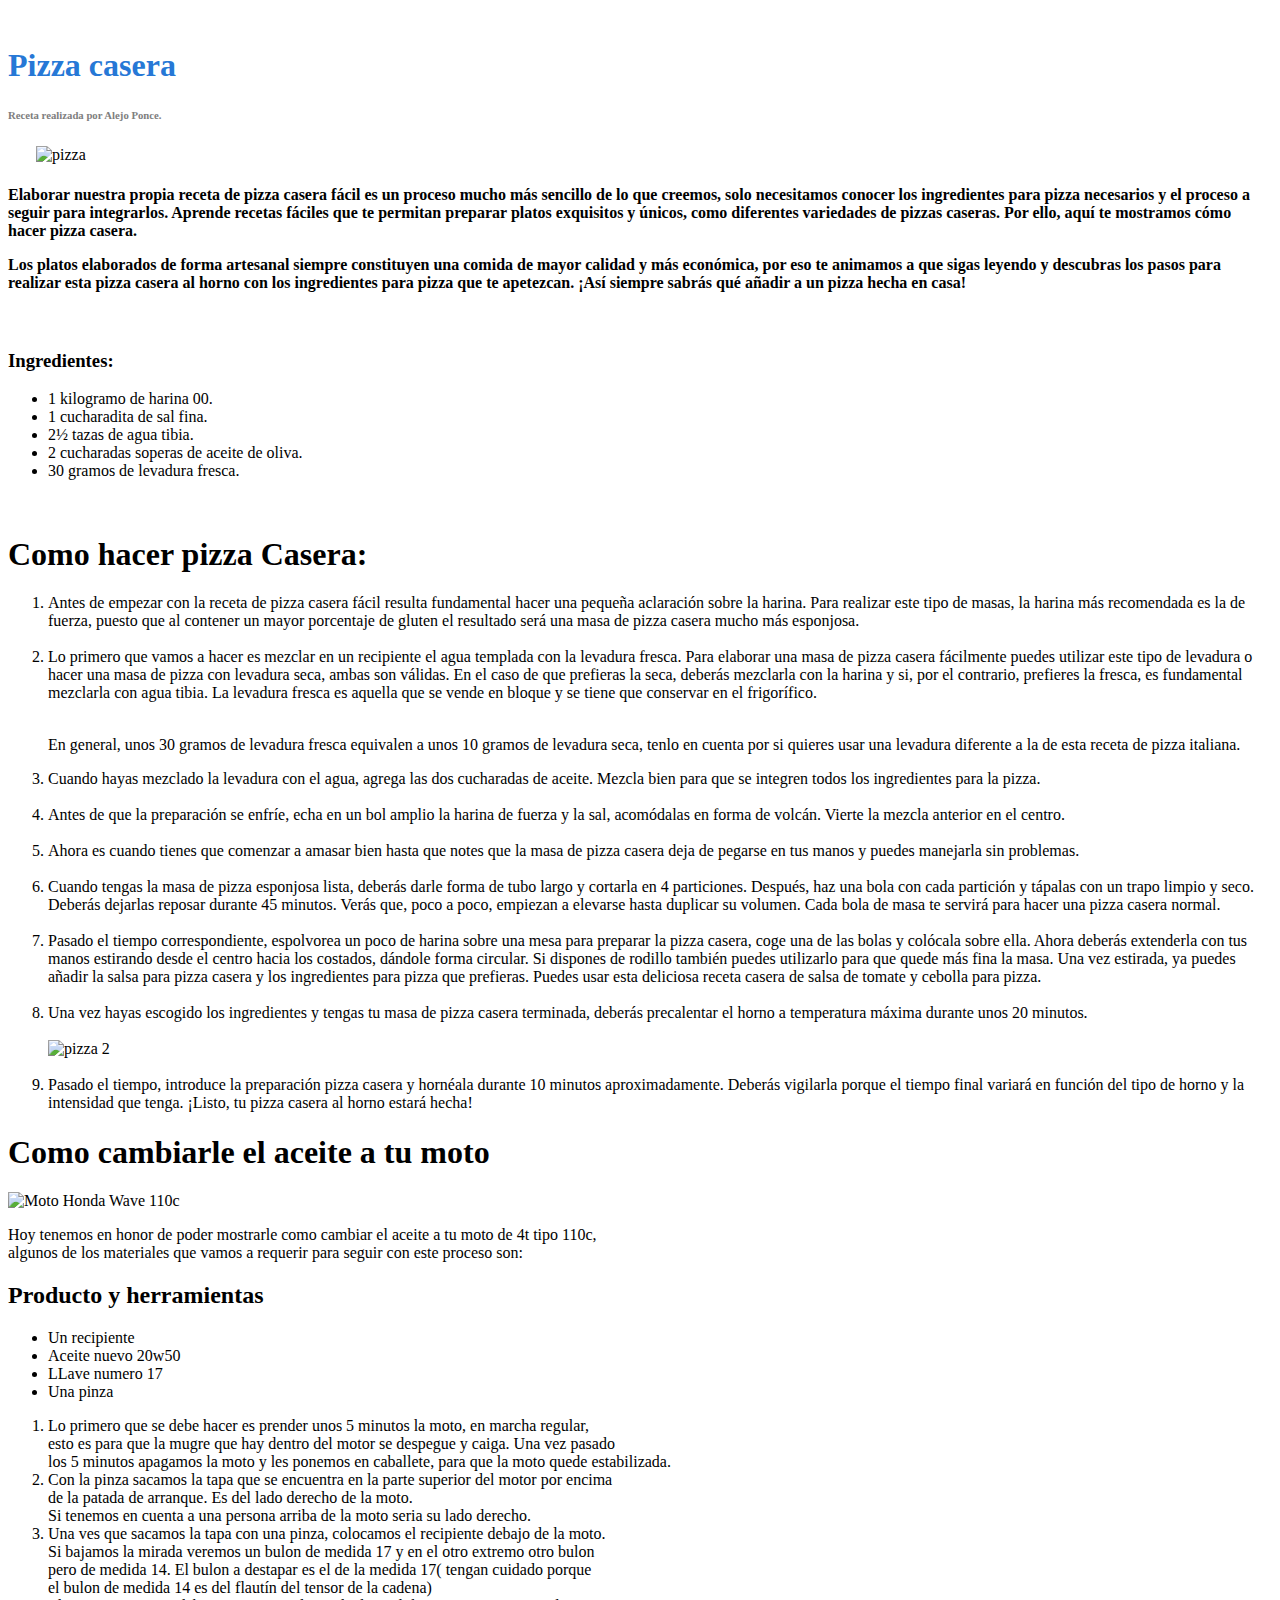
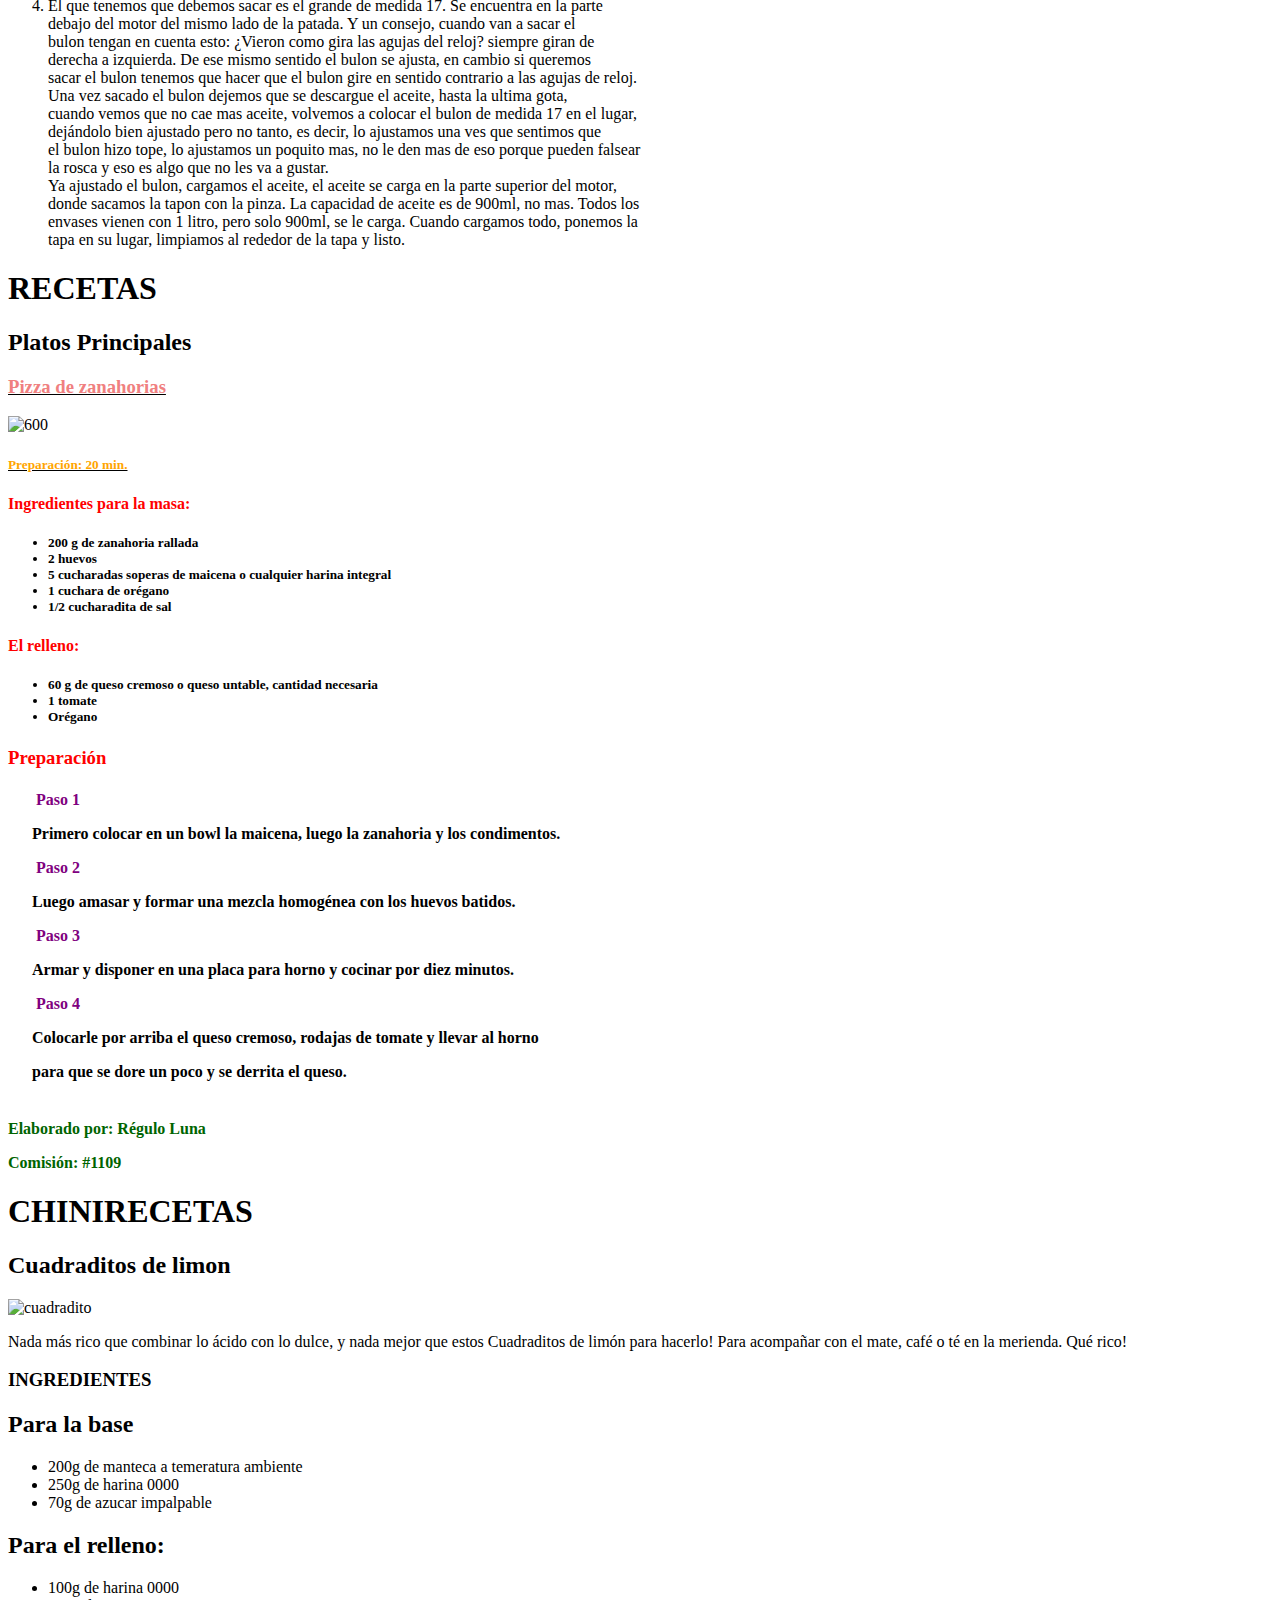
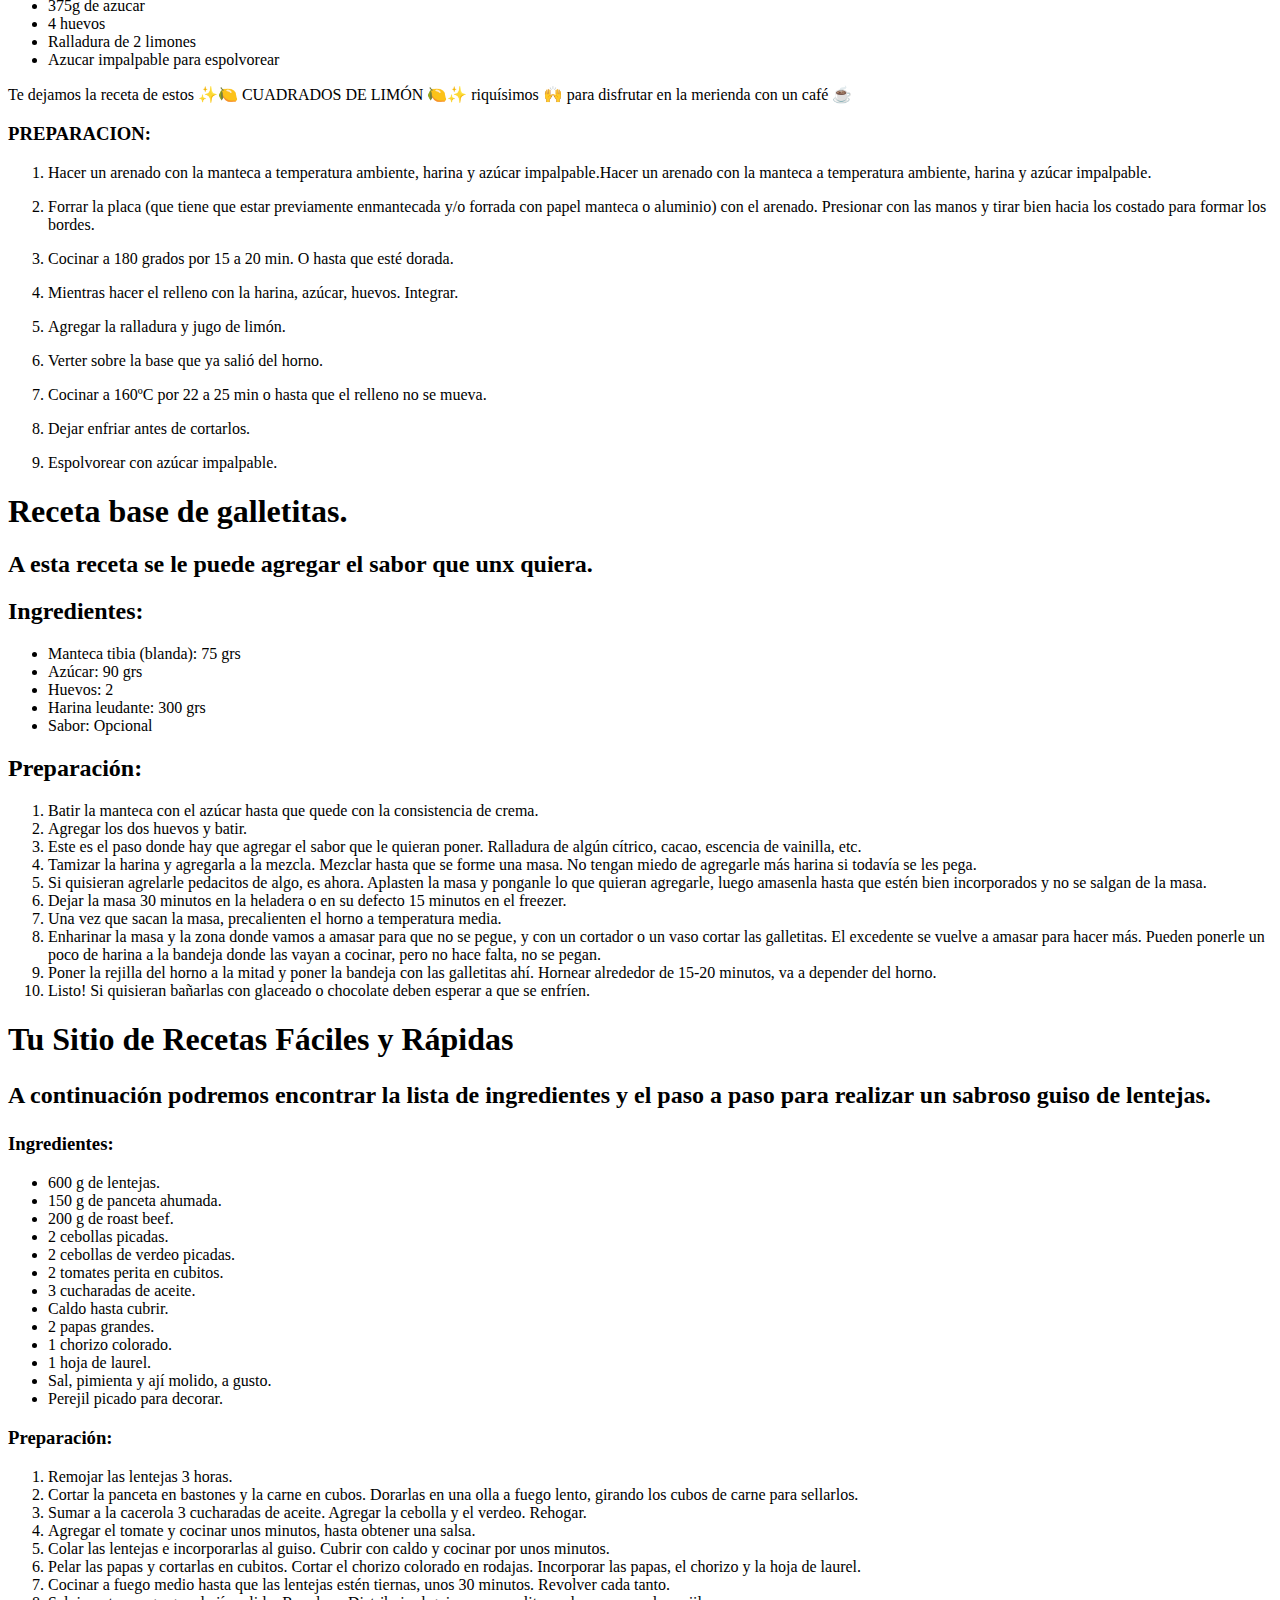
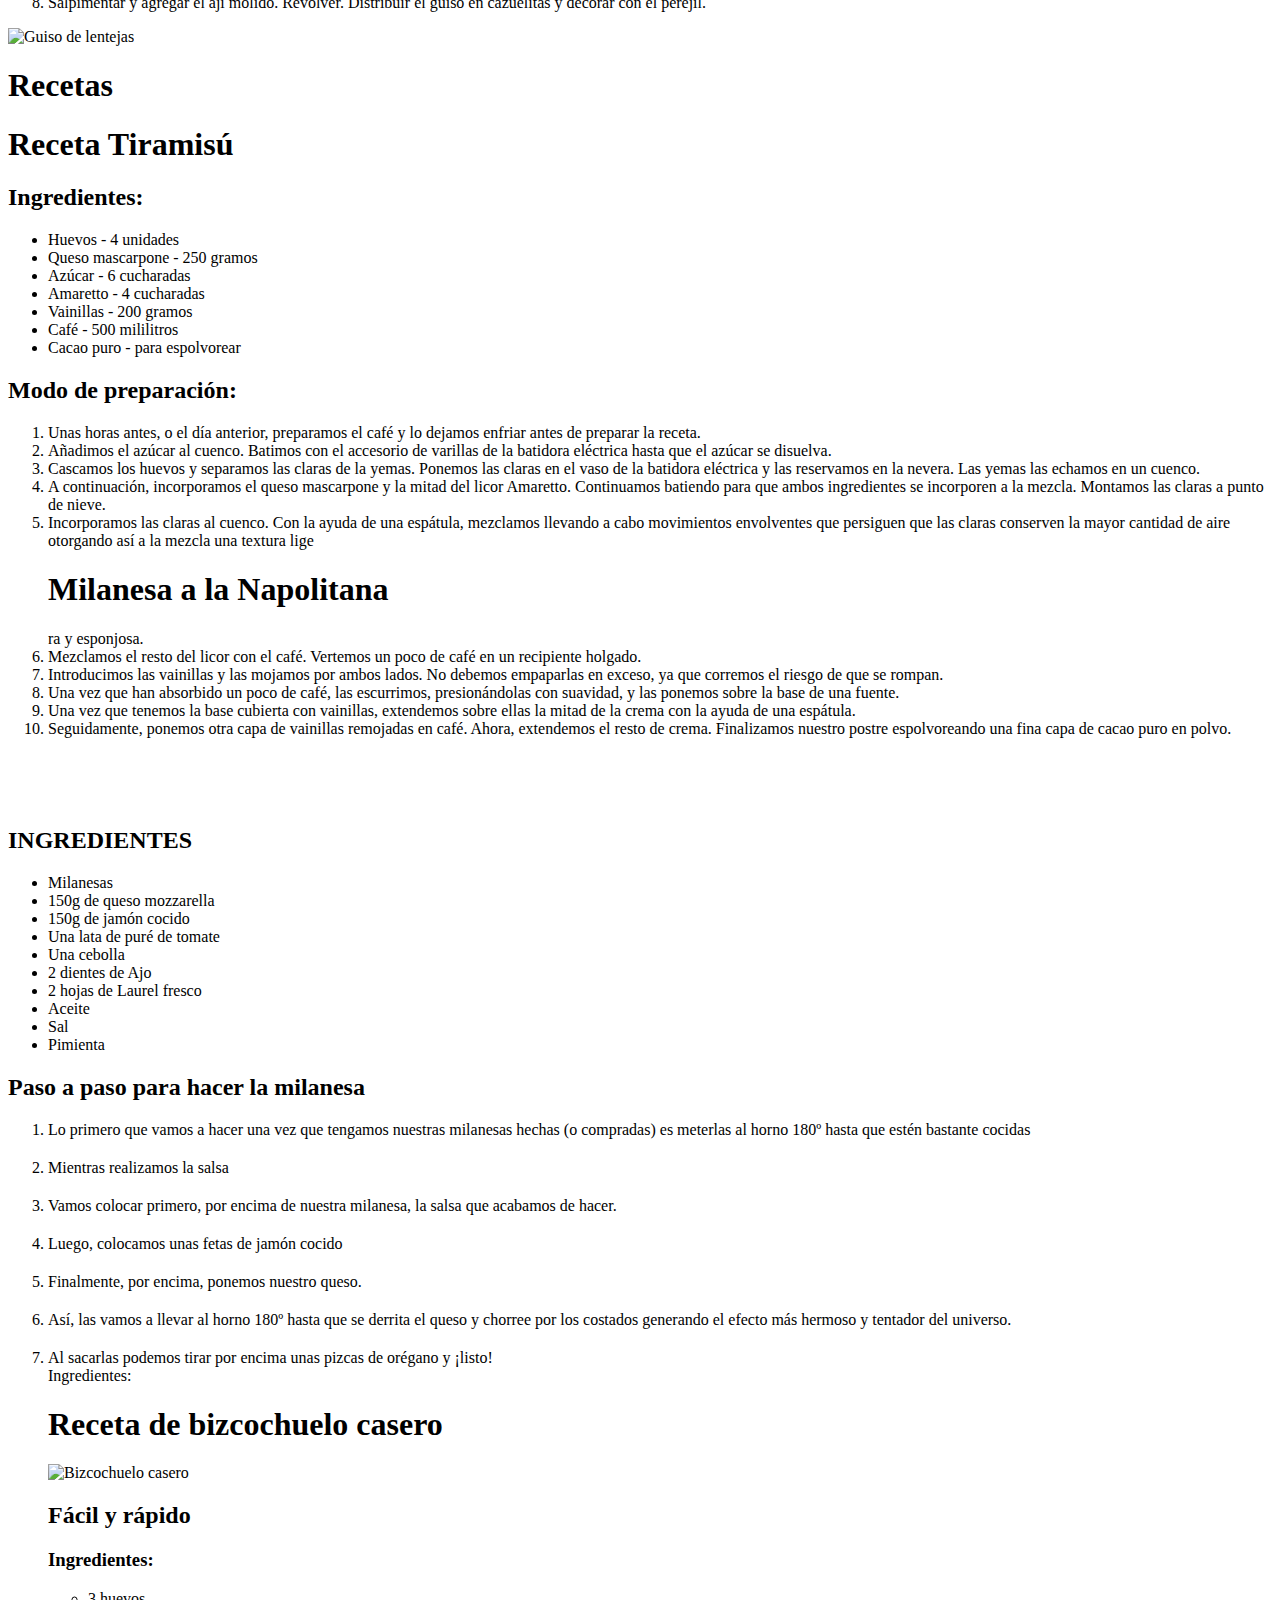
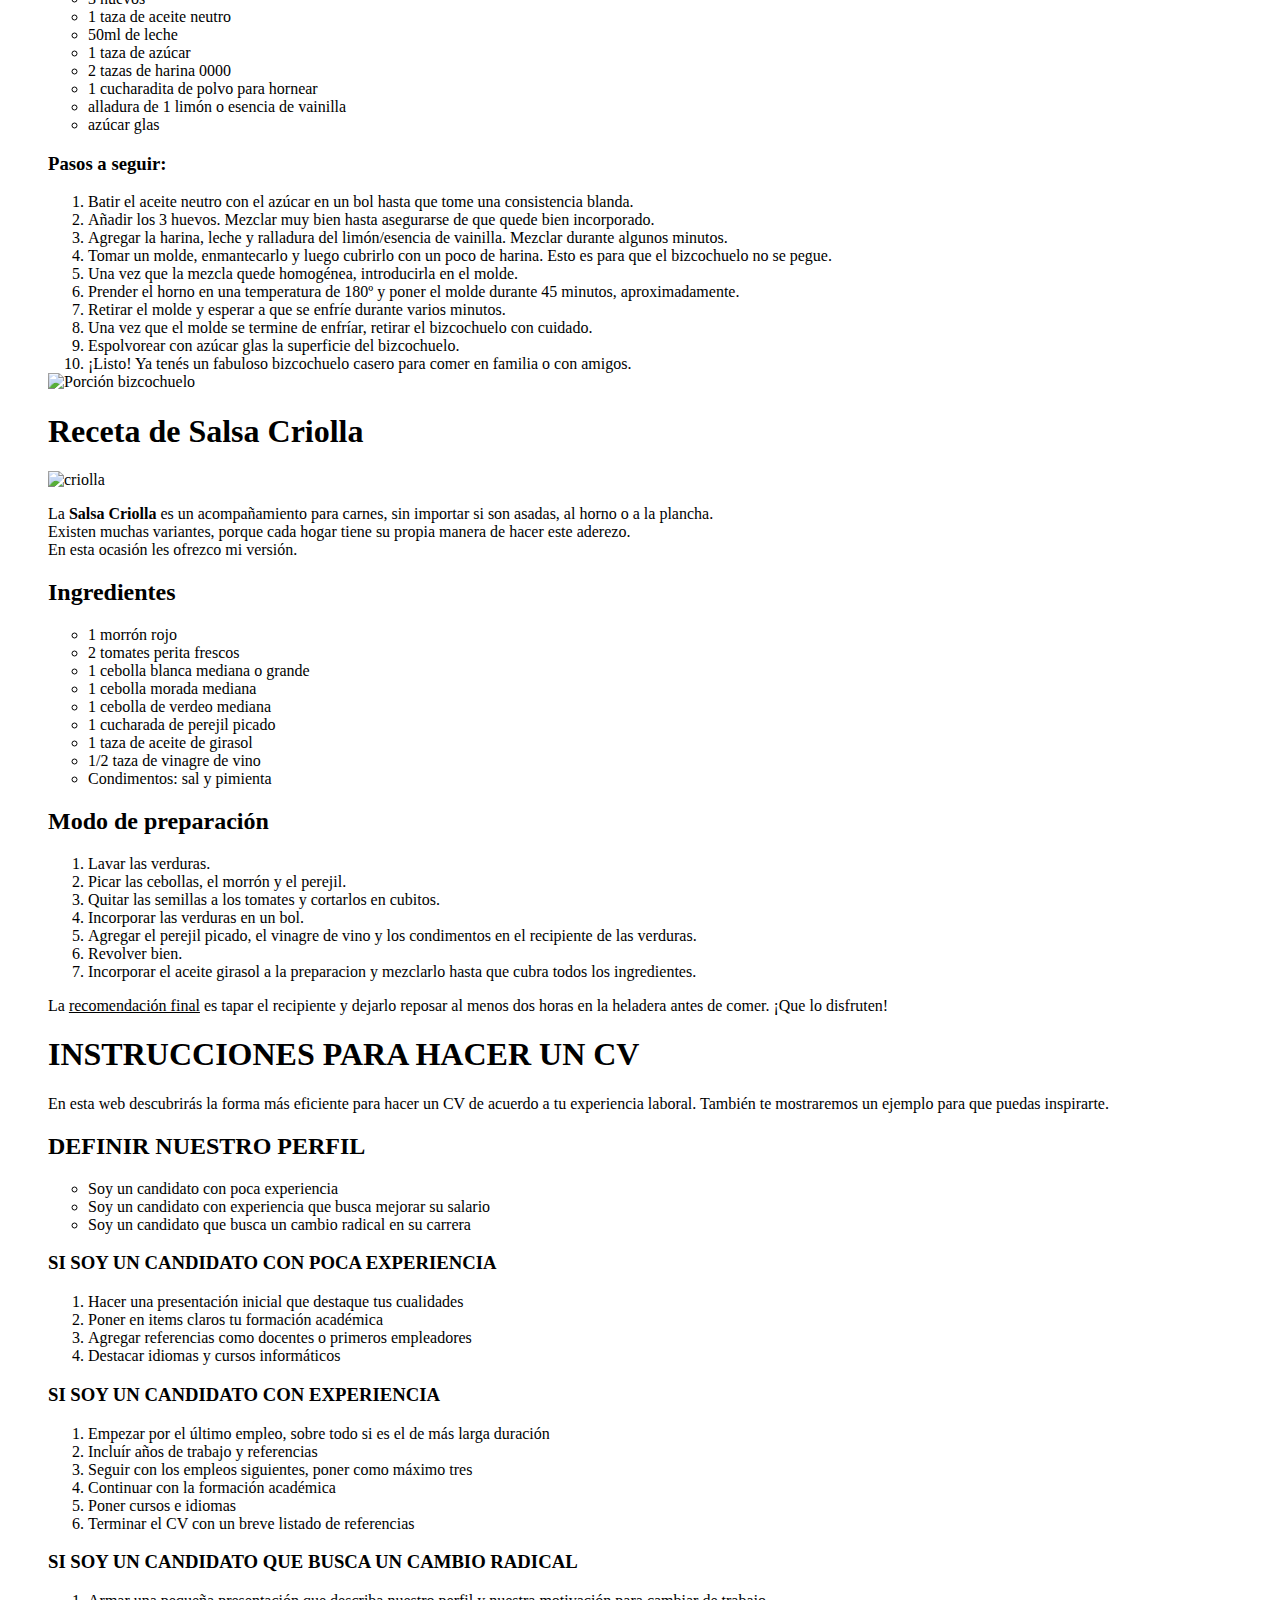
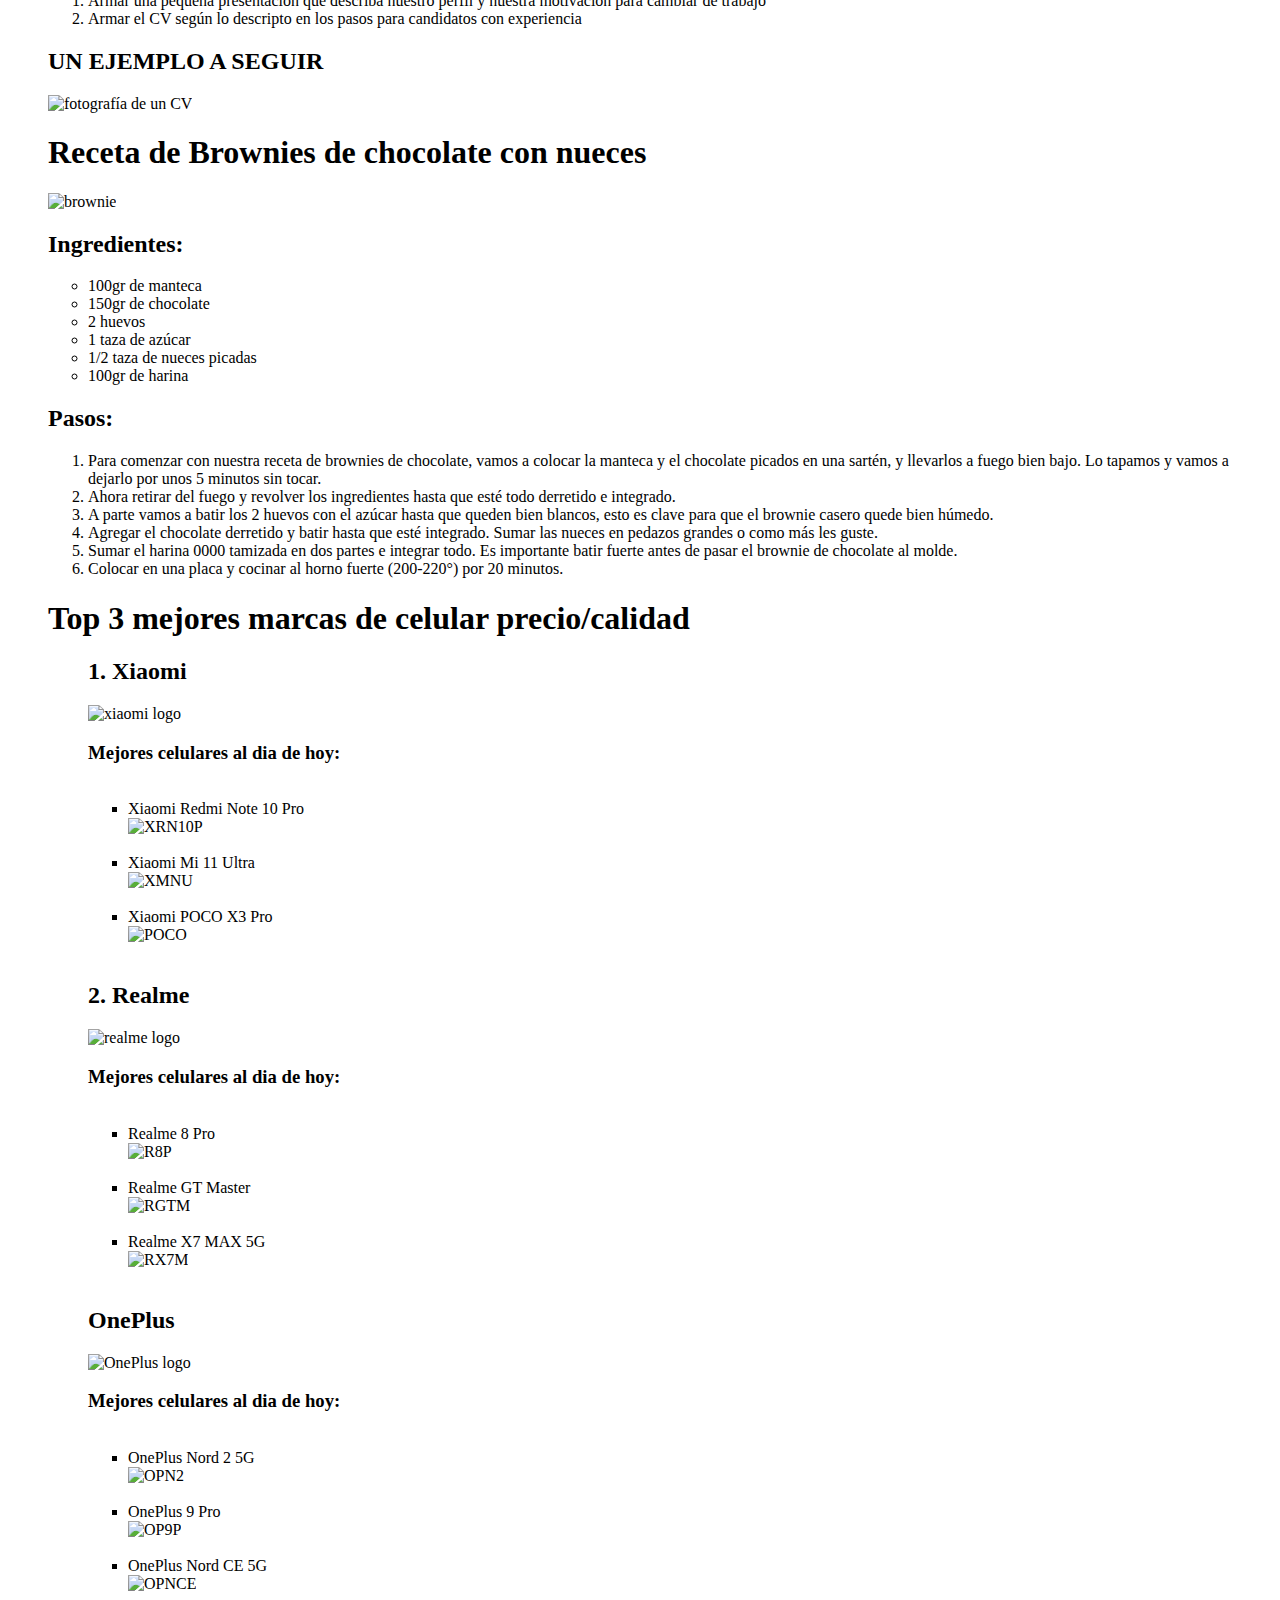
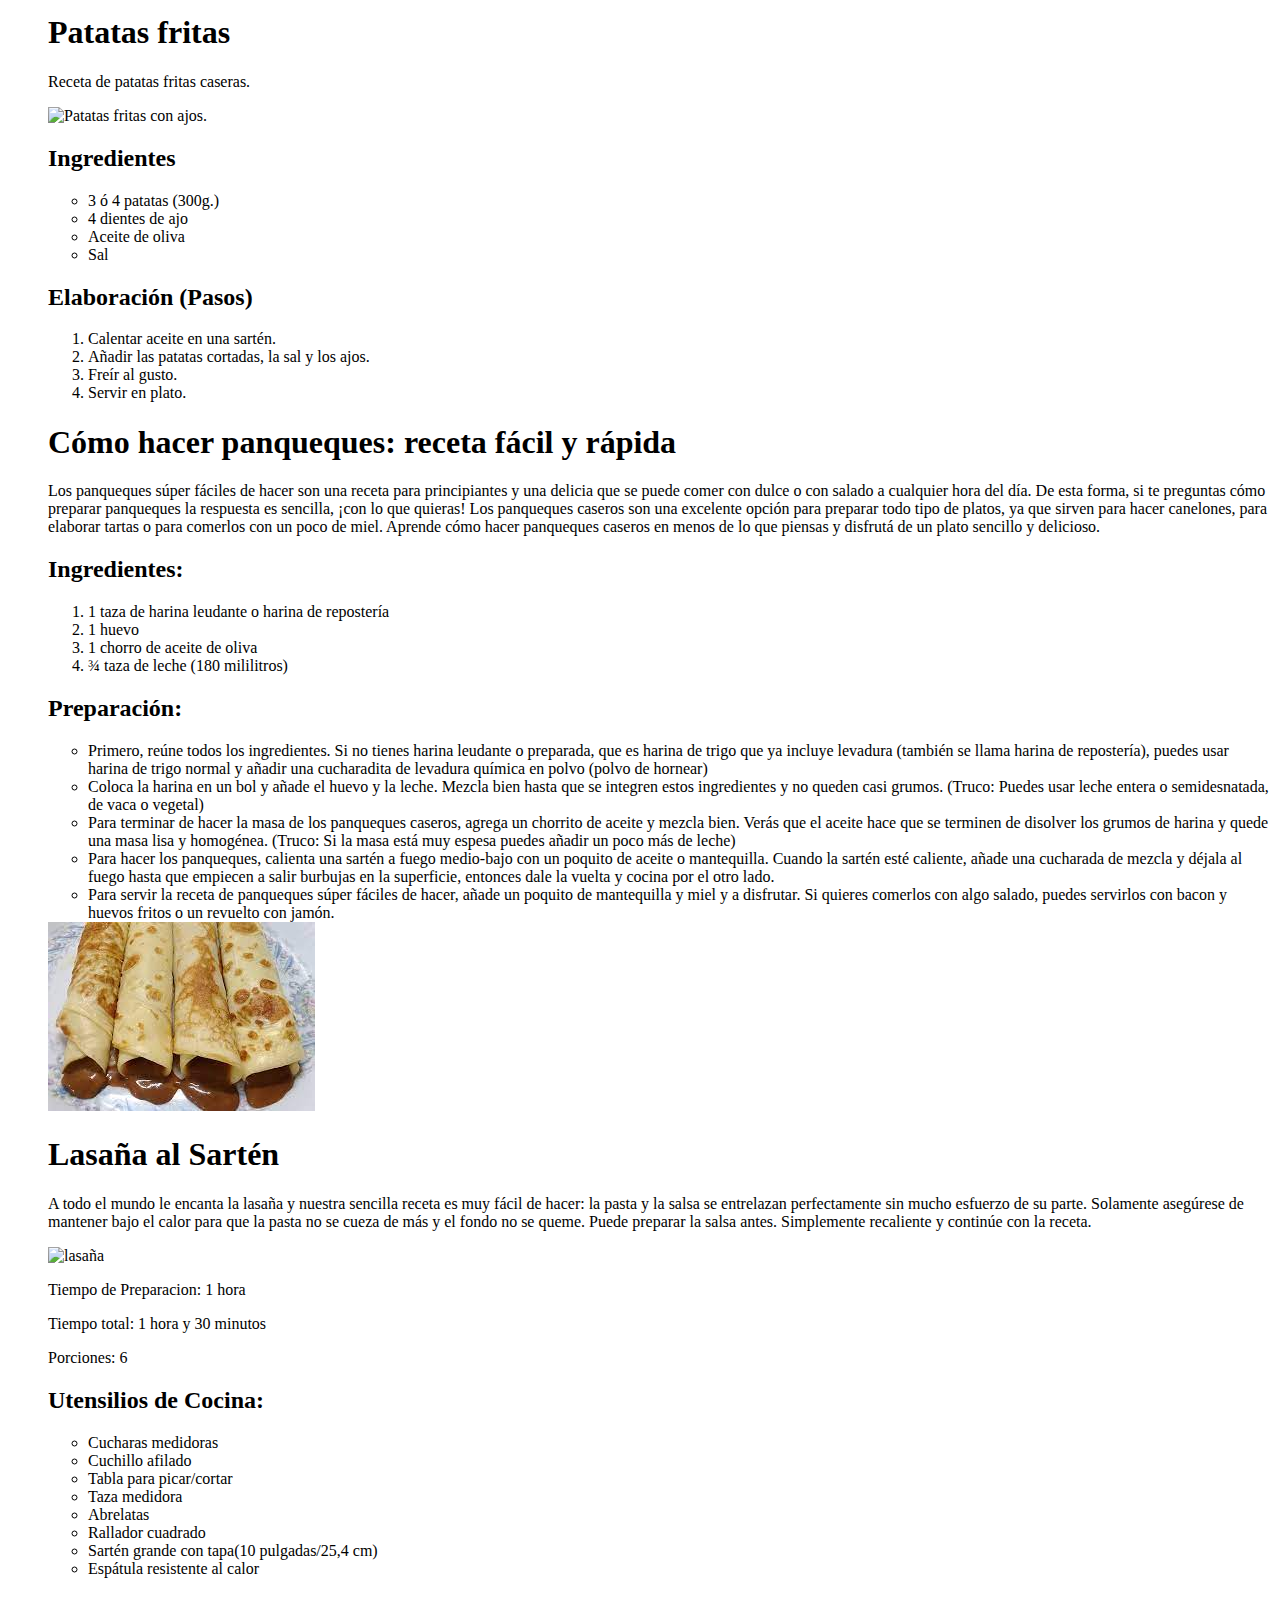
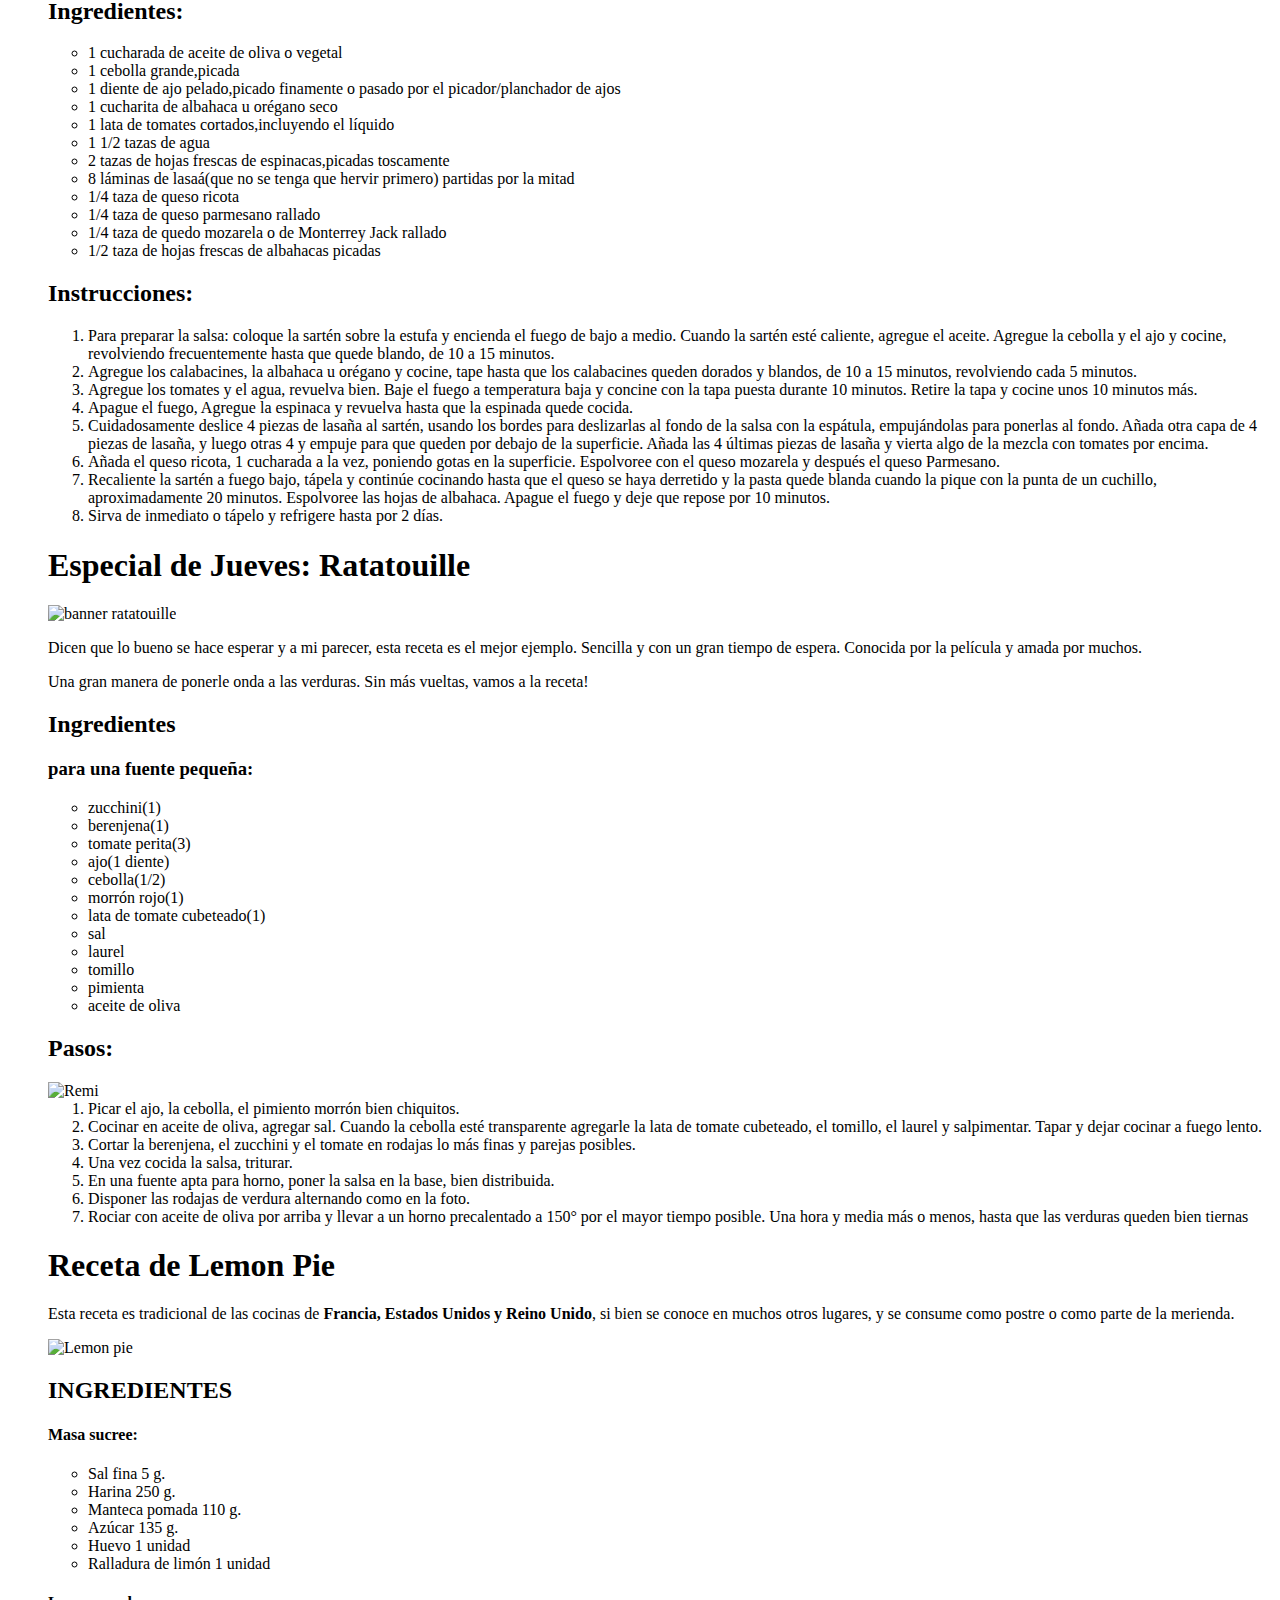
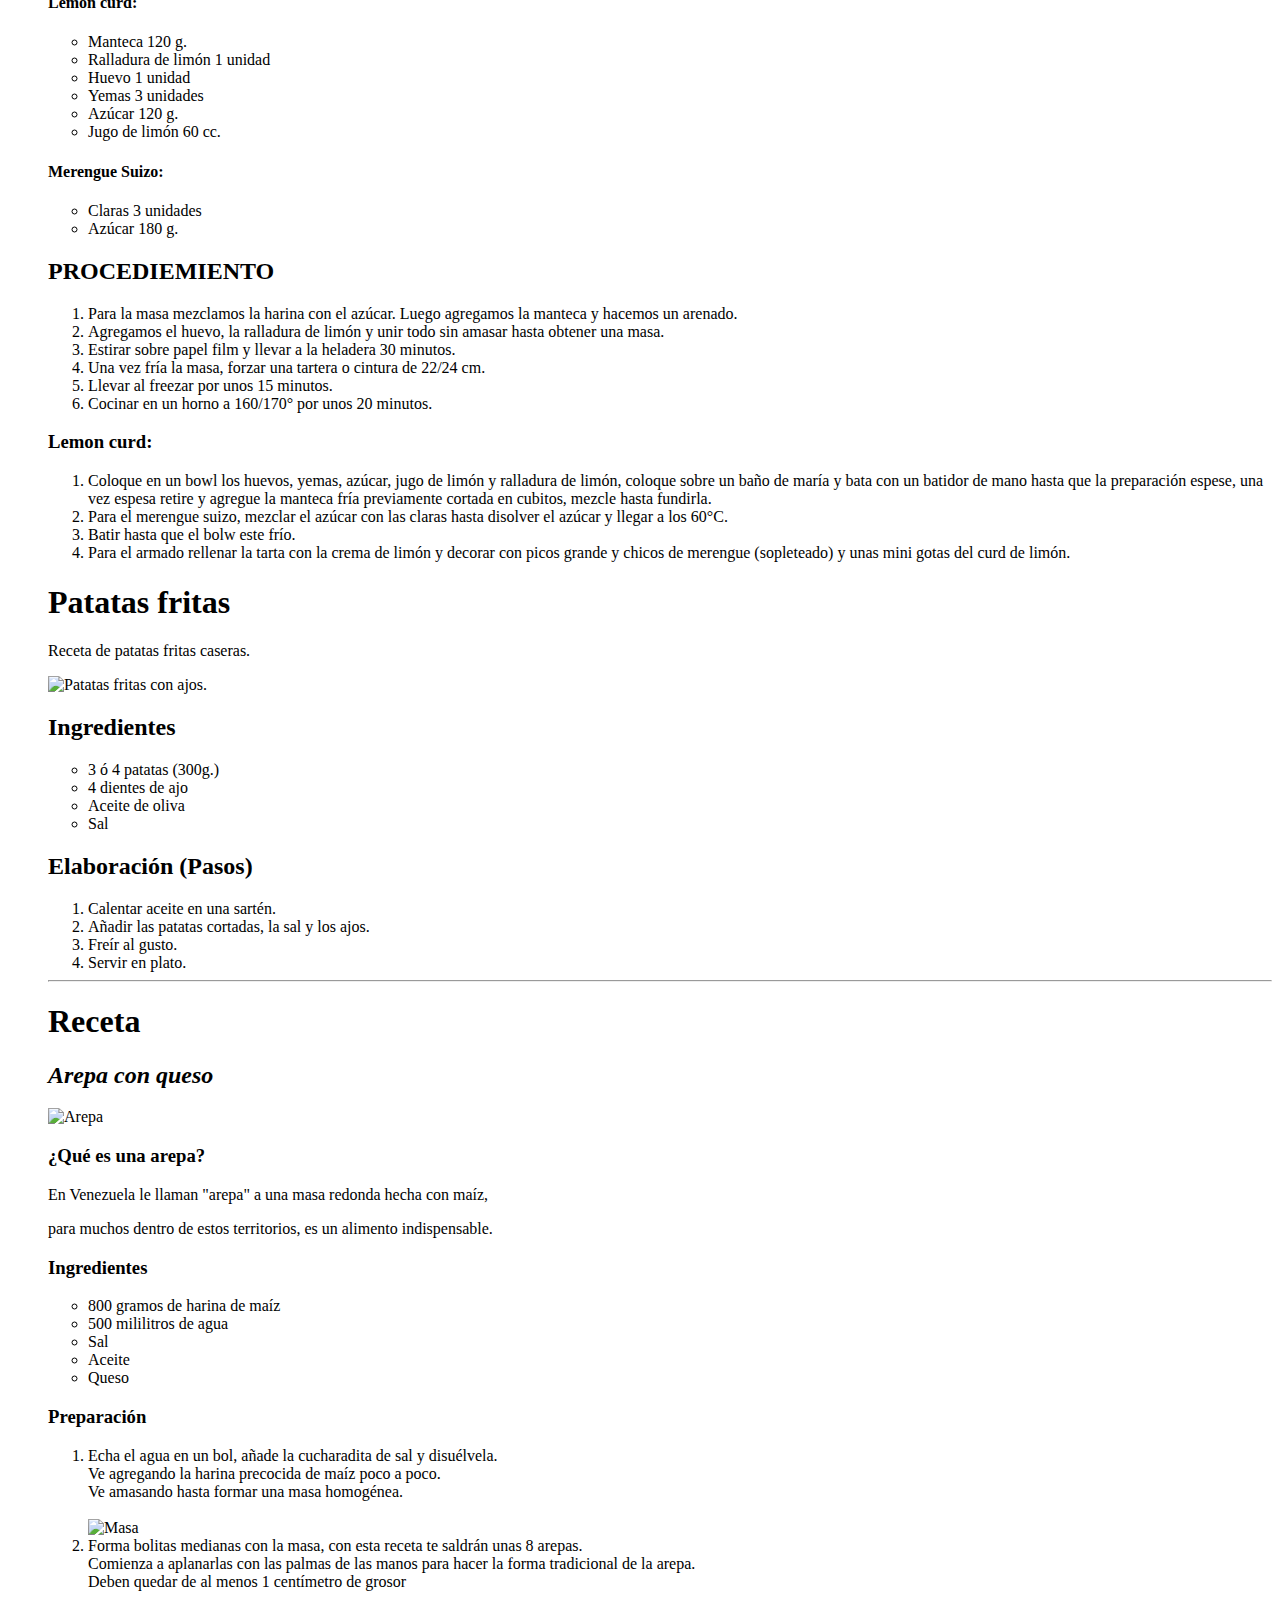
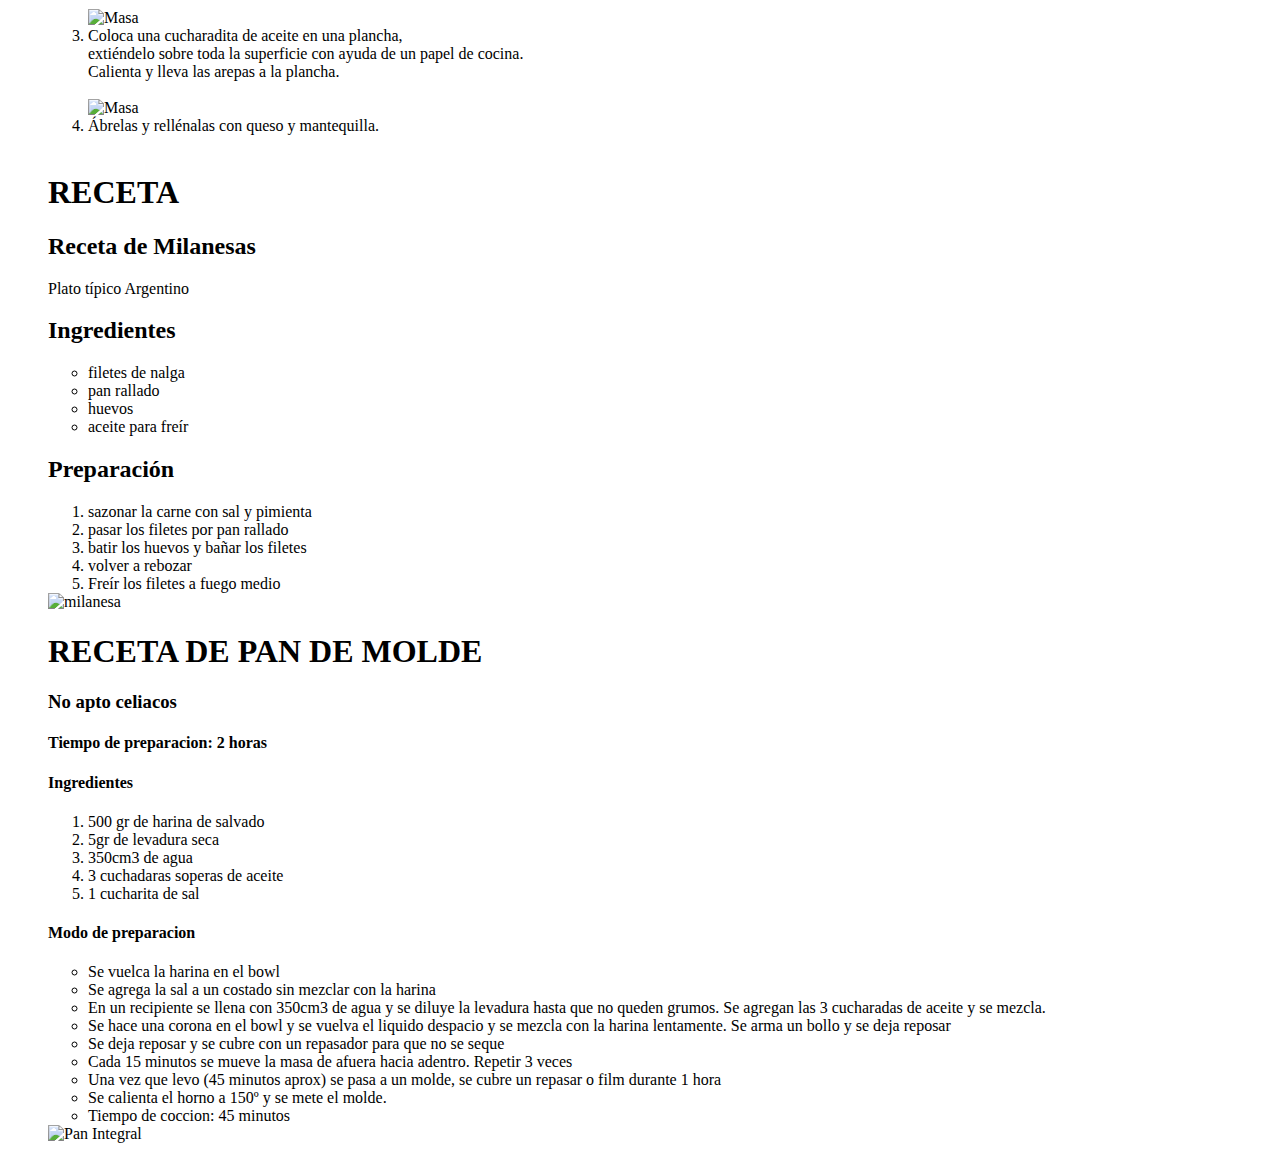
==== index.html @ 0df972cd "agregamos la carpeta css" ====
<!DOCTYPE html>
    <html lang="es">

    <head>
        <meta charset="UTF-8">
        <meta http-equiv="X-UA-Compatible" content="IE=edge">
        <meta name="viewport" content="width=device-width, initial-scale=1.0">
        <title>Las recetas de 1109</title>
        <link href="styles.css" rel="stylesheet"></link>
    </head>

    <body></body>
    <br>
    <h1><span style="color: #2678d6;">Pizza casera</span></h1>
    <h6><span style="color: rgb(126, 126, 126);">Receta realizada por Alejo Ponce.</span></h6>
    <p>&nbsp;&nbsp;&nbsp;&nbsp;&nbsp;&nbsp;&nbsp;<img src="./Clase 0 ejercitacion/img/pizza casera.jpg" alt="pizza"
            width="450px" /></p>
    <h4>Elaborar nuestra propia receta de pizza casera fácil es un proceso mucho más sencillo de lo que creemos, solo
        necesitamos conocer los ingredientes para pizza necesarios y el proceso a seguir para integrarlos. Aprende
        recetas
        fáciles que te permitan preparar platos exquisitos y únicos, como diferentes variedades de pizzas caseras. Por
        ello,
        aquí te mostramos cómo hacer pizza casera.

        <p>Los platos elaborados de forma artesanal siempre constituyen una comida de mayor calidad y más económica, por
            eso
            te animamos a que sigas leyendo y descubras los pasos para realizar esta pizza casera al horno con los
            ingredientes para pizza que te apetezcan. ¡Así siempre sabrás qué añadir a un pizza hecha en casa! </p>
    </h4>
    <br>
    <h3>Ingredientes:</h3>
    <ul>
        <li>1 kilogramo de harina 00.</li>
        <li>1 cucharadita de sal fina.</li>
        <li>2½ tazas de agua tibia.</li>
        <li>2 cucharadas soperas de aceite de oliva.</li>
        <li>30 gramos de levadura fresca.</li>
    </ul>
    <br>
    <h1>Como hacer pizza Casera:</h1>
    <ol>
        <li>Antes de empezar con la receta de pizza casera fácil resulta fundamental hacer una pequeña aclaración sobre
            la
            harina. Para realizar este tipo de masas, la harina más recomendada es la de fuerza, puesto que al contener
            un
            mayor porcentaje de gluten el resultado será una masa de pizza casera mucho más esponjosa.</li>
        <br>
        <li>Lo primero que vamos a hacer es mezclar en un recipiente el agua templada con la levadura fresca. Para
            elaborar
            una masa de pizza casera fácilmente puedes utilizar este tipo de levadura o hacer una masa de pizza con
            levadura
            seca, ambas son válidas. En el caso de que prefieras la seca, deberás mezclarla con la harina y si, por el
            contrario, prefieres la fresca, es fundamental mezclarla con agua tibia. La levadura fresca es aquella que
            se
            vende en bloque y se tiene que conservar en el frigorífico.</li>
        <br>
        <p>En general, unos 30 gramos de levadura fresca equivalen a unos 10 gramos de levadura seca, tenlo en cuenta
            por si
            quieres usar una levadura diferente a la de esta receta de pizza italiana.</p>
        <li>Cuando hayas mezclado la levadura con el agua, agrega las dos cucharadas de aceite. Mezcla bien para que se
            integren todos los ingredientes para la pizza.</li>
        <br>
        <li>Antes de que la preparación se enfríe, echa en un bol amplio la harina de fuerza y la sal, acomódalas en
            forma
            de volcán. Vierte la mezcla anterior en el centro.</li>
        <br>
        <li>Ahora es cuando tienes que comenzar a amasar bien hasta que notes que la masa de pizza casera deja de
            pegarse en
            tus manos y puedes manejarla sin problemas.</li>
        <br>
        <li>Cuando tengas la masa de pizza esponjosa lista, deberás darle forma de tubo largo y cortarla en 4
            particiones.
            Después, haz una bola con cada partición y tápalas con un trapo limpio y seco. Deberás dejarlas reposar
            durante
            45 minutos. Verás que, poco a poco, empiezan a elevarse hasta duplicar su volumen. Cada bola de masa te
            servirá
            para hacer una pizza casera normal.</li>
        <br>
        <li>Pasado el tiempo correspondiente, espolvorea un poco de harina sobre una mesa para preparar la pizza casera,
            coge una de las bolas y colócala sobre ella. Ahora deberás extenderla con tus manos estirando desde el
            centro
            hacia los costados, dándole forma circular. Si dispones de rodillo también puedes utilizarlo para que quede
            más
            fina la masa. Una vez estirada, ya puedes añadir la salsa para pizza casera y los ingredientes para pizza
            que
            prefieras. Puedes usar esta deliciosa receta casera de salsa de tomate y cebolla para pizza.</li>
        <br>
        <li>Una vez hayas escogido los ingredientes y tengas tu masa de pizza casera terminada, deberás precalentar el
            horno
            a temperatura máxima durante unos 20 minutos.</li>
        <br>
        <img src="/Clase 0 ejercitacion/img/pizza casera 2.jpg" alt="pizza 2" width="400px" />
        <br>
        <br>
        <li>Pasado el tiempo, introduce la preparación pizza casera y hornéala durante 10 minutos aproximadamente.
            Deberás
            vigilarla porque el tiempo final variará en función del tipo de horno y la intensidad que tenga. ¡Listo, tu
            pizza casera al horno estará hecha!</li>

    </ol>
    <h1>Como cambiarle el aceite a tu moto</h1>
    <img src="./img/Moto honda 110.jpg" alt="Moto Honda Wave 110c" width="500px" height="300px">

    <p>Hoy tenemos en honor de poder mostrarle como cambiar el aceite a tu moto de 4t tipo 110c,<br>
        algunos de los materiales que vamos a requerir para seguir con este proceso son: </p>

    <h2>Producto y herramientas </h2>

    <ul>
        <li>Un recipiente</li>
        <li>Aceite nuevo 20w50</li>
        <li>LLave numero 17</li>
        <li>Una pinza</li>
    </ul>
    <ol>
        <li>
            Lo primero que se debe hacer es prender unos 5 minutos la moto, en marcha regular,<br>
            esto es para que la mugre que hay dentro del motor se despegue y caiga. Una vez pasado <br>
            los 5 minutos apagamos la moto y les ponemos en caballete, para que la moto quede estabilizada.<br>
        </li>
        <li> Con la pinza sacamos la tapa que se encuentra en la parte superior del motor por encima <br>
            de la patada de arranque. Es del lado derecho de la moto.<br>
            Si tenemos en cuenta a una persona arriba de la moto seria su lado derecho.
        </li>
        <li>Una ves que sacamos la tapa con una pinza, colocamos el recipiente debajo de la moto.<br>
            Si bajamos la mirada veremos un bulon de medida 17 y en el otro extremo otro bulon<br>
            pero de medida 14. El bulon a destapar es el de la medida 17( tengan cuidado porque<br>
            el bulon de medida 14 es del flautín del tensor de la cadena)
        </li>
        <li>
            El que tenemos que debemos sacar es el grande de medida 17. Se encuentra en la parte <br>
            debajo del motor del mismo lado de la patada. Y un consejo, cuando van a sacar el <br>
            bulon tengan en cuenta esto: ¿Vieron como gira las agujas del reloj? siempre giran de<br>
            derecha a izquierda. De ese mismo sentido el bulon se ajusta, en cambio si queremos<br>
            sacar el bulon tenemos que hacer que el bulon gire en sentido contrario a las agujas de reloj.<br>
            Una vez sacado el bulon dejemos que se descargue el aceite, hasta la ultima gota,<br>
            cuando vemos que no cae mas aceite, volvemos a colocar el bulon de medida 17 en el lugar,<br>
            dejándolo bien ajustado pero no tanto, es decir, lo ajustamos una ves que sentimos que<br>
            el bulon hizo tope, lo ajustamos un poquito mas, no le den mas de eso porque pueden falsear<br>
            la rosca y eso es algo que no les va a gustar.<br>
            Ya ajustado el bulon, cargamos el aceite, el aceite se carga en la parte superior del motor,<br>
            donde sacamos la tapon con la pinza. La capacidad de aceite es de 900ml, no mas. Todos los <br>
            envases vienen con 1 litro, pero solo 900ml, se le carga. Cuando cargamos todo, ponemos la <br>
            tapa en su lugar, limpiamos al rededor de la tapa y listo.


        </li>
    </ol>

    <h1>RECETAS</h1>
    <h2>Platos Principales</h2>
    <h3><ins><b>
                <font color="#F08080">Pizza de zanahorias</font></ins></b></h3>
    <img src="C:\Users\Regulo R Luna Aponte\Desktop\CodoaCodoComisión1109\Clase 0\img\I4tWKtbDo_1256x620__1.jpg"
        alt="600" width="600">
    <h5><ins>
            <font color="#FFA500">Preparación: 20 min.</font>
        </ins></h5>
    <h4>
        <font color="#FF0000">Ingredientes para la masa:</font>
    </h4>
    <h5>
        <ul>
            <li>200 g de zanahoria rallada</li>
            <li>2 huevos</li>
            <li>5 cucharadas soperas de maicena o cualquier harina integral</li>
            <li>1 cuchara de orégano</li>
            <li>1/2 cucharadita de sal</li>
        </ul>
    </h5>
    <h4>
        <font color="#FF0000">El relleno:</font>
    </h4>
    <h5>
        <ul>
            <li>60 g de queso cremoso o queso untable, cantidad necesaria</li>
            <li>1 tomate</li>
            <li>Orégano</li>
        </ul>
    </h5>
    <h3>
        <font color="#FF0000">Preparación</font>
    </h3>
    <h4>
        <p>&nbsp;&nbsp;&nbsp;&nbsp;&nbsp;&nbsp;<b>
                <font color="#800080">Paso 1</font>
            </b></p>
        <p>&nbsp;&nbsp;&nbsp;&nbsp;&nbsp;&nbsp;Primero colocar en un bowl la maicena, luego la zanahoria y los
            condimentos.
        </p>
        <p>&nbsp;&nbsp;&nbsp;&nbsp;&nbsp;&nbsp;<b>
                <font color="#800080">Paso 2</font>
            </b></p>
        <p>&nbsp;&nbsp;&nbsp;&nbsp;&nbsp;&nbsp;Luego amasar y formar una mezcla homogénea con los huevos batidos.</p>
        <p>&nbsp;&nbsp;&nbsp;&nbsp;&nbsp;&nbsp;<b>
                <font color="#800080">Paso 3</font>
            </b></p>
        <p>&nbsp;&nbsp;&nbsp;&nbsp;&nbsp;&nbsp;Armar y disponer en una placa para horno y cocinar por diez minutos.</p>
        <p>&nbsp;&nbsp;&nbsp;&nbsp;&nbsp;&nbsp;<b>
                <font color="#800080">Paso 4</font>
            </b></p>
        <p>&nbsp;&nbsp;&nbsp;&nbsp;&nbsp;&nbsp;Colocarle por arriba el queso cremoso, rodajas de tomate y llevar al
            horno
        </p>
        <p>&nbsp;&nbsp;&nbsp;&nbsp;&nbsp;&nbsp;para que se dore un poco y se derrita el queso.</p>
    </h4>
    <br <h3>
    <font color="#006400"><b>Elaborado por: Régulo Luna</b></font>
    <p>
        <font color="#006400"><b>Comisión: #1109</b></font>
        </h3>
    </p>
    <h1>CHINIRECETAS</h1>
    <h2>Cuadraditos de limon</h2>
    <p><img src="./img/limon.jpg" alt="cuadradito" width="200px" /></p>
    <p>Nada más rico que combinar lo ácido con lo dulce, y nada mejor que estos Cuadraditos de limón para hacerlo! Para
        acompañar con el mate, café o té en la merienda. Qué rico!</p>


    <h3>INGREDIENTES</h3>
    <h2>Para la base</h2>
    <ul>
        <li>200g de manteca a temeratura ambiente</li>
        <li>250g de harina 0000</li>
        <li>70g de azucar impalpable</li>
    </ul>

    <h2>Para el relleno:</h2>
    <ul>
        <li>100g de harina 0000</li>
        <li>375g de azucar</li>
        <li>4 huevos</li>
        <li>Ralladura de 2 limones</li>
        <li>Azucar impalpable para espolvorear</li>
    </ul>

    <p>Te dejamos la receta de estos ✨🍋 CUADRADOS DE LIMÓN 🍋✨ riquísimos 🙌 para disfrutar en la merienda con un café
        ☕
    </p>

    <h3>PREPARACION:</h3>
    <ol>
        <p>
            <li>Hacer un arenado con la manteca a temperatura ambiente, harina y azúcar impalpable.Hacer un arenado con
                la
                manteca a temperatura ambiente, harina y azúcar impalpable.</li>
        </p>
        <p>
            <li>Forrar la placa (que tiene que estar previamente enmantecada y/o forrada con papel manteca o aluminio)
                con
                el arenado. Presionar con las manos y tirar bien hacia los costado para formar los bordes.</li>
        </p>
        <p>
            <li>Cocinar a 180 grados por 15 a 20 min. O hasta que esté dorada.</li>
        </p>
        <p>
            <li>Mientras hacer el relleno con la harina, azúcar, huevos. Integrar.</li>
        </p>
        <p>
            <li>Agregar la ralladura y jugo de limón.</li>
        </p>
        <p>
            <li>Verter sobre la base que ya salió del horno.</li>
        </p>
        <p>
            <li>Cocinar a 160ºC por 22 a 25 min o hasta que el relleno no se mueva.</li>
        </p>
        <p>
            <li>Dejar enfriar antes de cortarlos.</li>
        </p>
        <p>
            <li>Espolvorear con azúcar impalpable.</li>
        </p>

    </ol>
    <h1>Receta base de galletitas.</h1>
    <h2>A esta receta se le puede agregar el sabor que unx quiera.</h2>

    <h2>Ingredientes:</h2>
    <ul>
        <li>Manteca tibia (blanda): 75 grs</li>
        <li>Azúcar: 90 grs</li>
        <li>Huevos: 2</li>
        <li>Harina leudante: 300 grs</li>
        <li>Sabor: Opcional</li>
    </ul>

    <h2>Preparación:</h2>
    <ol>
        <li>Batir la manteca con el azúcar hasta que quede con la consistencia de crema.</li>
        <li>Agregar los dos huevos y batir.</li>
        <li>Este es el paso donde hay que agregar el sabor que le quieran poner.
            Ralladura de algún cítrico, cacao, escencia de vainilla, etc.
        </li>
        <li>Tamizar la harina y agregarla a la mezcla. Mezclar hasta que se forme una masa.
            No tengan miedo de agregarle más harina si todavía se les pega.
        </li>
        <li>Si quisieran agrelarle pedacitos de algo, es ahora. Aplasten la masa y ponganle
            lo que quieran agregarle, luego amasenla hasta que estén bien incorporados y no
            se salgan de la masa.
        </li>
        <li>Dejar la masa 30 minutos en la heladera o en su defecto 15 minutos en el freezer.</li>
        <li>Una vez que sacan la masa, precalienten el horno a temperatura media.</li>
        <li>Enharinar la masa y la zona donde vamos a amasar para que no se pegue, y con un
            cortador o un vaso cortar las galletitas. El excedente se vuelve a amasar para hacer más.
            Pueden ponerle un poco de harina a la bandeja donde las vayan a cocinar, pero no hace falta,
            no se pegan.
        </li>
        <li>Poner la rejilla del horno a la mitad y poner la bandeja con las galletitas ahí.
            Hornear alrededor de 15-20 minutos, va a depender del horno.
        </li>
        <li>Listo! Si quisieran bañarlas con glaceado o chocolate deben esperar a que se enfríen.</li>
    </ol>

    <h1>Tu Sitio de Recetas Fáciles y Rápidas</h1>
    <h2>
        <p>A continuación podremos encontrar la lista de ingredientes y el paso a paso para realizar un sabroso guiso de
            lentejas.</p>
    </h2>
    <h3>Ingredientes:</h3>
    <ul>
        <li>600 g de lentejas.</li>
        <li>150 g de panceta ahumada.</li>
        <li>200 g de roast beef.</li>
        <li>2 cebollas picadas.</li>
        <li>2 cebollas de verdeo picadas.</li>
        <li>2 tomates perita en cubitos.</li>
        <li>3 cucharadas de aceite.</li>
        <li>Caldo hasta cubrir.</li>
        <li>2 papas grandes.</li>
        <li>1 chorizo colorado.</li>
        <li>1 hoja de laurel.</li>
        <li>Sal, pimienta y ají molido, a gusto.</li>
        <li>Perejil picado para decorar.</li>
    </ul>
    <h3>Preparación:</h3>
    <ol>
        <li>Remojar las lentejas 3 horas.</li>
        <li>Cortar la panceta en bastones y la carne en cubos. Dorarlas en una olla a fuego lento, girando los cubos de
            carne para sellarlos.
        </li>
        <li>Sumar a la cacerola 3 cucharadas de aceite. Agregar la cebolla y el verdeo. Rehogar.</li>
        <li>Agregar el tomate y cocinar unos minutos, hasta obtener una salsa.</li>
        <li>Colar las lentejas e incorporarlas al guiso. Cubrir con caldo y cocinar por unos minutos.</li>
        <li>Pelar las papas y cortarlas en cubitos. Cortar el chorizo colorado en rodajas. Incorporar las papas, el
            chorizo
            y la hoja de laurel.
        </li>
        <li>Cocinar a fuego medio hasta que las lentejas estén tiernas, unos 30 minutos. Revolver cada tanto.</li>
        <li>Salpimentar y agregar el ají molido. Revolver. Distribuir el guiso en cazuelitas y decorar con el perejil.
        </li>
    </ol>
    <img src="./img/Sin título.jpg" alt="Guiso de lentejas" width="1000px" />
    <!DOCTYPE html>
    <html>

    <head>
        <title>HTML, CSS and JavaScript demo</title>
    </head>

    <body>
        <h1>Recetas</h1>
        <H1>Receta Tiramisú</H1>

        <H2>Ingredientes:</H2>

        <ul>
            <li>Huevos - 4 unidades</li>
            <li>Queso mascarpone - 250 gramos</li>
            <li>Azúcar - 6 cucharadas</li>
            <li>Amaretto - 4 cucharadas</li>
            <li>Vainillas - 200 gramos</li>
            <li>Café - 500 mililitros</li>
            <li>Cacao puro - para espolvorear</li>

        </ul>
        <h2>Modo de preparación:</h2>

        <ol>
            <li>Unas horas antes, o el día anterior, preparamos el café y lo dejamos enfriar antes de preparar la
                receta.
            </li>
            <li>Añadimos el azúcar al cuenco. Batimos con el accesorio de varillas de la batidora eléctrica hasta que el
                azúcar se disuelva.</li>
            <li>Cascamos los huevos y separamos las claras de la yemas. Ponemos las claras en el vaso de la batidora
                eléctrica y las reservamos en la nevera. Las yemas las echamos en un cuenco.</li>
            <li>A continuación, incorporamos el queso mascarpone y la mitad del licor Amaretto. Continuamos batiendo
                para
                que ambos ingredientes se incorporen a la mezcla. Montamos las claras a punto de nieve.</li>
            <li>Incorporamos las claras al cuenco. Con la ayuda de una espátula, mezclamos llevando a cabo movimientos
                envolventes que persiguen que las claras conserven la mayor cantidad de aire otorgando así a la mezcla
                una
                textura lige <h1>Milanesa a la Napolitana</h1>
                ra y esponjosa.</li>
            <li>Mezclamos el resto del licor con el café. Vertemos un poco de café en un recipiente holgado.</li>
            <li>Introducimos las vainillas y las mojamos por ambos lados. No debemos empaparlas en exceso, ya que
                corremos
                el riesgo de que se rompan.</li>
            <li>Una vez que han absorbido un poco de café, las escurrimos, presionándolas con suavidad, y las ponemos
                sobre
                la base de una fuente.</li>
            <li>Una vez que tenemos la base cubierta con vainillas, extendemos sobre ellas la mitad de la crema con la
                ayuda
                de una espátula.</li>
            <li>Seguidamente, ponemos otra capa de vainillas remojadas en café. Ahora, extendemos el resto de crema.
                Finalizamos nuestro postre espolvoreando una fina capa de cacao puro en polvo.</li>



        </ol>
        <br>
        <br>

        <img src="./img/Tiramisu.jpg" alt="" width="300px">
        <h2>INGREDIENTES</h2>
        <uL>
            <LI>Milanesas</LI>
            <li>150g de queso mozzarella</li>
            <li>150g de jamón cocido</li>
            <li>Una lata de puré de tomate</li>
            <li>Una cebolla</li>
            <li>2 dientes de Ajo</li>
            <li>2 hojas de Laurel fresco</li>
            <li>Aceite</li>
            <li>Sal</li>
            <li>Pimienta</li>

        </uL>
        <h2>Paso a paso para hacer la milanesa</h2>
        <ol>
            <LI>Lo primero que vamos a hacer una vez que tengamos nuestras milanesas hechas (o compradas) es meterlas al
                horno 180º hasta que estén bastante cocidas</LI>
            <h2> </h2>
            <LI>Mientras realizamos la salsa</LI>
            <h2> </h2>
            <LI>Vamos colocar primero, por encima de nuestra milanesa, la salsa que acabamos de hacer.</LI>
            <h2> </h2>
            <LI>Luego, colocamos unas fetas de jamón cocido</LI>
            <h2> </h2>
            <li>Finalmente, por encima, ponemos nuestro queso.</li>
            <h2> </h2>
            <li>Así, las vamos a llevar al horno 180º hasta que se derrita el queso y chorree por los costados generando
                el
                efecto más hermoso y tentador del universo.</li>
            <h2> </h2>
            <li>Al sacarlas podemos tirar por encima unas pizcas de orégano y ¡listo!</li>Ingredientes:


            <h1>Receta de bizcochuelo casero</h1>
            <img src="Img/bizcochuelo.jpg" alt="Bizcochuelo casero" width="300" />
            <h2>Fácil y rápido</h2>
            <h3>Ingredientes:</h3>
            <ul>
                <li>3 huevos</li>
                <li>1 taza de aceite neutro</li>
                <li>50ml de leche</li>
                <li>1 taza de azúcar</li>
                <li>2 tazas de harina 0000</li>
                <li>1 cucharadita de polvo para hornear</li>
                <li>alladura de 1 limón o esencia de vainilla</li>
                <li>azúcar glas</li>
            </ul>
            <h3>Pasos a seguir:</h3>
            <ol>
                <li>Batir el aceite neutro con el azúcar en un bol hasta que tome una consistencia blanda.</li>
                <li>Añadir los 3 huevos. Mezclar muy bien hasta asegurarse de que quede bien incorporado.</li>
                <li>Agregar la harina, leche y ralladura del limón/esencia de vainilla. Mezclar durante algunos minutos.
                </li>
                <li>Tomar un molde, enmantecarlo y luego cubrirlo con un poco de harina. Esto es para que el bizcochuelo
                    no
                    se pegue.</li>
                <li>Una vez que la mezcla quede homogénea, introducirla en el molde.</li>
                <li>Prender el horno en una temperatura de 180º y poner el molde durante 45 minutos, aproximadamente.
                </li>
                <li>Retirar el molde y esperar a que se enfríe durante varios minutos.</li>
                <li>Una vez que el molde se termine de enfríar, retirar el bizcochuelo con cuidado.</li>
                <li>Espolvorear con azúcar glas la superficie del bizcochuelo.</li>
                <li>¡Listo! Ya tenés un fabuloso bizcochuelo casero para comer en familia o con amigos.</li>
            </ol>
            <img src="Img/porcion.jpg" alt="Porción bizcochuelo" width="300" />
            <h1>Receta de Salsa Criolla</h1>
            <img src="./img/salsa-criolla.jpg" alt="criolla" width="450px" />
            <div>
                <p>
                    La <b>Salsa Criolla</b> es un acompañamiento para carnes, sin importar
                    si son asadas, al horno o a la plancha.
                    <br />
                    Existen muchas variantes, porque cada hogar tiene su propia manera de
                    hacer este aderezo.
                    <br />
                    En esta ocasión les ofrezco mi versión.
                </p>
                <h2>Ingredientes</h2>
                <ul>
                    <li>1 morrón rojo</li>
                    <li>2 tomates perita frescos</li>
                    <li>1 cebolla blanca mediana o grande</li>
                    <li>1 cebolla morada mediana</li>
                    <li>1 cebolla de verdeo mediana</li>
                    <li>1 cucharada de perejil picado</li>
                    <li>1 taza de aceite de girasol</li>
                    <li>1/2 taza de vinagre de vino</li>
                    <li>Condimentos: sal y pimienta</li>
                </ul>
                <h2>Modo de preparación</h2>
                <ol>
                    <li>Lavar las verduras.</li>
                    <li>Picar las cebollas, el morrón y el perejil.</li>
                    <li>Quitar las semillas a los tomates y cortarlos en cubitos.</li>
                    <li>Incorporar las verduras en un bol.</li>
                    <li>
                        Agregar el perejil picado, el vinagre de vino y los condimentos en el
                        recipiente de las verduras.
                    </li>
                    <li>Revolver bien.</li>
                    <li>
                        Incorporar el aceite girasol a la preparacion y mezclarlo hasta que
                        cubra todos los ingredientes.
                    </li>
                </ol>
            </div>
            <p>
                La <span style="text-decoration: underline">recomendación final</span> es
                tapar el recipiente y dejarlo reposar al menos dos horas en la heladera
                antes de comer. ¡Que lo disfruten!
            </p>


    </body>

    </html>

    <html lang="en">

    <head>
        <meta charset="UTF-8">
        <meta http-equiv="X-UA-Compatible" content="IE=edge">
        <meta name="viewport" content="width=device-width, initial-scale=1.0">
        <title>Document</title>
    </head>

    <body>
        <h1>INSTRUCCIONES PARA HACER UN CV</h1>
        <P>En esta web descubrirás la forma más eficiente para hacer un CV de acuerdo a tu experiencia laboral. También
            te
            mostraremos un ejemplo para que puedas inspirarte.</P>
        <H2>DEFINIR NUESTRO PERFIL</H2>
        <UL>
            <li>Soy un candidato con poca experiencia</li>
            <li>Soy un candidato con experiencia que busca mejorar su salario</li>
            <li>Soy un candidato que busca un cambio radical en su carrera</li>
        </UL>
        <h3>SI SOY UN CANDIDATO CON POCA EXPERIENCIA</h3>
        <OL>
            <LI>Hacer una presentación inicial que destaque tus cualidades</LI>
            <li>Poner en items claros tu formación académica</li>
            <li>Agregar referencias como docentes o primeros empleadores</li>
            <li>Destacar idiomas y cursos informáticos</li>
        </OL>
        <h3>SI SOY UN CANDIDATO CON EXPERIENCIA</h3>
        <OL>
            <li>Empezar por el último empleo, sobre todo si es el de más larga duración</li>
            <li>Incluír años de trabajo y referencias</li>
            <li>Seguir con los empleos siguientes, poner como máximo tres</li>
            <li>Continuar con la formación académica</li>
            <li>Poner cursos e idiomas</li>
            <li>Terminar el CV con un breve listado de referencias</li>
        </OL>
        <h3>SI SOY UN CANDIDATO QUE BUSCA UN CAMBIO RADICAL</h3>
        <OL>
            <li>Armar una pequeña presentación que describa nuestro perfil y nuestra motivación para cambiar de trabajo
            </li>
            <li>Armar el CV según lo descripto en los pasos para candidatos con experiencia</li>
        </OL>
        <h2>UN EJEMPLO A SEGUIR</h2>
        <img src="EJEMPLO.jpg" alt="fotografía de un CV" width="300px">

        <h1>Receta de Brownies de chocolate con nueces</h1>
        <img src="./img/brownie.jpg" alt="brownie" width="300px" />
        <h2>Ingredientes:</h2>
        <ul>
            <li>100gr de manteca</li>
            <li>150gr de chocolate</li>
            <li>2 huevos</li>
            <li>1 taza de azúcar</li>
            <li>1/2 taza de nueces picadas</li>
            <li>100gr de harina</li>
        </ul>
        <h2>Pasos:</h2>
        <ol>
            <li>Para comenzar con nuestra receta de brownies de chocolate, vamos a colocar la manteca y el chocolate
                picados
                en una sartén, y llevarlos a fuego bien bajo. Lo tapamos y vamos a dejarlo por unos 5 minutos sin tocar.
            </li>
            <li>Ahora retirar del fuego y revolver los ingredientes hasta que esté todo derretido e integrado.</li>
            <li>A parte vamos a batir los 2 huevos con el azúcar hasta que queden bien blancos, esto es clave para que
                el
                brownie casero quede bien húmedo.</li>
            <li>Agregar el chocolate derretido y batir hasta que esté integrado. Sumar las nueces en pedazos grandes o
                como
                más les guste.</li>
            <li>Sumar el harina 0000 tamizada en dos partes e integrar todo. Es importante batir fuerte antes de pasar
                el
                brownie de chocolate al molde.</li>
            <li>Colocar en una placa y cocinar al horno fuerte (200-220°) por 20 minutos.</li>
        </ol>

        <h1>Top 3 mejores marcas de celular precio/calidad</h1>
        <ol>
            <h2>1. Xiaomi </h2>
            <img src="Imagenes/xiaomi logo.png" alt="xiaomi logo" width="200" />
            <h3> Mejores celulares al dia de hoy: </h3>
            <ul>
                <br>
                <li>Xiaomi Redmi Note 10 Pro</li>
                <img src="Imagenes/xiaomi-redmi-note-10-pro.jpg" alt="XRN10P" width="70" />
                <br>
                <br>
                <li>Xiaomi Mi 11 Ultra</li>
                <img src="Imagenes/mi note 11 ultra.jpeg" alt="XMNU" width="100" />
                <br>
                <br>
                <li>Xiaomi POCO X3 Pro</li>
                <img src="Imagenes/POCO.jpg" alt="POCO" width="100" />
            </ul>
            <br>
            <h2>2. Realme</h2>
            <img src="Imagenes/realme logo.jpg" alt="realme logo" width="200" />
            <h3> Mejores celulares al dia de hoy: </h3>
            <ul>
                <br>
                <li>Realme 8 Pro</li>
                <img src="Imagenes/realme 8 pro.jpg" alt="R8P" width="100" />
                <br>
                <br>
                <li>Realme GT Master</li>
                <img src="Imagenes/realme gt master.png" alt="RGTM" width="100" />
                <br>
                <br>
                <li>Realme X7 MAX 5G</li>
                <img src="Imagenes/realme-x7-max-5g.jpg" alt="RX7M" width="80" />
            </ul>
            <br>
            <h2>OnePlus</h2>
            <img src="Imagenes/oneplus logo.png" alt="OnePlus logo" width="200" />
            <h3> Mejores celulares al dia de hoy: </h3>
            <ul>
                <br>
                <li>OnePlus Nord 2 5G</li>
                <img src="Imagenes/oneplus nord 2.jpg" alt="OPN2" width="100" />
                <br>
                <br>
                <li>OnePlus 9 Pro </li>
                <img src="Imagenes/oneplus-9-pro-.jpg" alt="OP9P" width="100" />
                <br>
                <br>
                <li>OnePlus Nord CE 5G </li>
                <img src="Imagenes/oneplus-nord-ce-5g.jpg" alt="OPNCE" width="100" />
            </ul>
        </ol>

        <h1>Patatas fritas</h1>
        <p>Receta de patatas fritas caseras.</p>
        <img src="imagenes/patatas-fritas.jpg" width="300" height="225" alt="Patatas fritas con ajos.">
        <h2>Ingredientes</h2>
        <ul>
            <li>3 ó 4 patatas (300g.)</li>
            <li>4 dientes de ajo</li>
            <li>Aceite de oliva</li>
            <li>Sal</li>
        </ul>
        <h2>Elaboración (Pasos)</h2>
        <ol>
            <li>Calentar aceite en una sartén.</li>
            <li>Añadir las patatas cortadas, la sal y los ajos.</li>
            <li>Freír al gusto.</li>
            <li>Servir en plato.</li>
        </ol>

        <!-- Inicio Cristian Alderete-->
        <h1>Cómo hacer panqueques: receta fácil y rápida</h1>
        <p>
            Los panqueques súper fáciles de hacer son una receta para principiantes y una delicia que se puede comer con
            dulce o con salado a cualquier hora del día. De esta forma, si te preguntas cómo preparar panqueques la
            respuesta es sencilla, ¡con lo que quieras!

            Los panqueques caseros son una excelente opción para preparar todo tipo de platos, ya que sirven para hacer
            canelones, para elaborar tartas o para comerlos con un poco de miel. Aprende cómo hacer panqueques caseros
            en
            menos de lo que piensas y disfrutá de un plato sencillo y delicioso.
        </p>
        <h2>Ingredientes:</h2>
        <ol>
            <li>1 taza de harina leudante o harina de repostería</li>
            <li>1 huevo</li>
            <li>1 chorro de aceite de oliva</li>
            <li>¾ taza de leche (180 mililitros)</li>
        </ol>

        <h2>Preparación:</h2>
        <ul>
            <li>Primero, reúne todos los ingredientes. Si no tienes harina leudante o preparada, que es harina de trigo
                que
                ya incluye levadura (también se llama harina de repostería), puedes usar harina de trigo normal y añadir
                una
                cucharadita de levadura química en polvo (polvo de hornear)</li>
            <li>Coloca la harina en un bol y añade el huevo y la leche. Mezcla bien hasta que se integren estos
                ingredientes
                y no queden casi grumos. (Truco: Puedes usar leche entera o semidesnatada, de vaca o vegetal)</li>
            <li>Para terminar de hacer la masa de los panqueques caseros, agrega un chorrito de aceite y mezcla bien.
                Verás
                que el aceite hace que se terminen de disolver los grumos de harina y quede una masa lisa y homogénea.
                (Truco: Si la masa está muy espesa puedes añadir un poco más de leche)</li>
            <li>Para hacer los panqueques, calienta una sartén a fuego medio-bajo con un poquito de aceite o
                mantequilla.
                Cuando la sartén esté caliente, añade una cucharada de mezcla y déjala al fuego hasta que empiecen a
                salir
                burbujas en la superficie, entonces dale la vuelta y cocina por el otro lado.</li>
            <li>Para servir la receta de panqueques súper fáciles de hacer, añade un poquito de mantequilla y miel y a
                disfrutar. Si quieres comerlos con algo salado, puedes servirlos con bacon y huevos fritos o un revuelto
                con
                jamón.</li>
        </ul>
        <img src="[data-uri]"
            alt="">
        <!-- Fin Cristian Alderete-->
        <h1>Lasaña al Sartén</h1>
        <p>A todo el mundo le encanta la lasaña y nuestra sencilla receta es muy fácil de hacer: la pasta y la salsa se
            entrelazan perfectamente sin mucho esfuerzo de su parte. Solamente asegúrese de mantener bajo el calor para
            que
            la pasta no se cueza de más y el fondo no se queme. Puede preparar la salsa antes. Simplemente recaliente y
            continúe con la receta.</p>
        <img src="./img/skillet_lasagna.jpg" alt="lasaña" width="480px" />
        <p>Tiempo de Preparacion: 1 hora</p>
        <p>Tiempo total: 1 hora y 30 minutos</p>
        <p>Porciones: 6</p>
        <h2>Utensilios de Cocina:</h2>
        <ul>
            <li>Cucharas medidoras</li>
            <li>Cuchillo afilado</li>
            <li>Tabla para picar/cortar</li>
            <li>Taza medidora</li>
            <li>Abrelatas</li>
            <li>Rallador cuadrado</li>
            <li>Sartén grande con tapa(10 pulgadas/25,4 cm)</li>
            <li>Espátula resistente al calor</li>
        </ul>
        <h2>Ingredientes:</h2>
        <ul>
            <li>1 cucharada de aceite de oliva o vegetal</li>
            <li>1 cebolla grande,picada</li>
            <li>1 diente de ajo pelado,picado finamente o pasado por el picador/planchador de ajos</li>
            <li>1 cucharita de albahaca u orégano seco</li>
            <li>1 lata de tomates cortados,incluyendo el líquido</li>
            <li>1 1/2 tazas de agua</li>
            <li>2 tazas de hojas frescas de espinacas,picadas toscamente</li>
            <li>8 láminas de lasaá(que no se tenga que hervir primero) partidas por la mitad</li>
            <li>1/4 taza de queso ricota</li>
            <li>1/4 taza de queso parmesano rallado</li>
            <li>1/4 taza de quedo mozarela o de Monterrey Jack rallado</li>
            <li>1/2 taza de hojas frescas de albahacas picadas</li>
        </ul>
        <h2>Instrucciones:</h2>
        <ol>
            <li>Para preparar la salsa: coloque la sartén sobre la estufa y encienda el fuego de bajo a medio. Cuando la
                sartén esté caliente, agregue el aceite. Agregue la cebolla y el ajo y cocine, revolviendo
                frecuentemente
                hasta que quede blando, de 10 a 15 minutos.</li>
            <li>Agregue los calabacines, la albahaca u orégano y cocine, tape hasta que los calabacines queden dorados y
                blandos, de 10 a 15 minutos, revolviendo cada 5 minutos.</li>
            <li>Agregue los tomates y el agua, revuelva bien. Baje el fuego a temperatura baja y concine con la tapa
                puesta
                durante 10 minutos. Retire la tapa y cocine unos 10 minutos más.</li>
            <li>Apague el fuego, Agregue la espinaca y revuelva hasta que la espinada quede cocida.</li>
            <li>Cuidadosamente deslice 4 piezas de lasaña al sartén, usando los bordes para deslizarlas al fondo de la
                salsa
                con la espátula, empujándolas para ponerlas al fondo. Añada otra capa de 4 piezas de lasaña, y luego
                otras 4
                y empuje para que queden por debajo de la superficie. Añada las 4 últimas piezas de lasaña y vierta algo
                de
                la mezcla con tomates por encima.</li>
            <li>Añada el queso ricota, 1 cucharada a la vez, poniendo gotas en la superficie. Espolvoree con el queso
                mozarela y después el queso Parmesano.</li>
            <li>Recaliente la sartén a fuego bajo, tápela y continúe cocinando hasta que el queso se haya derretido y la
                pasta quede blanda cuando la pique con la punta de un cuchillo, aproximadamente 20 minutos. Espolvoree
                las
                hojas de albahaca. Apague el fuego y deje que repose por 10 minutos.</li>
            <li>Sirva de inmediato o tápelo y refrigere hasta por 2 días.</li>
        </ol>

        <h1>Especial de Jueves: Ratatouille</h1>
        <img src="./img/banner rat.jpg" alt="banner ratatouille" width="420px">
        <p> Dicen que lo bueno se hace esperar y a mi parecer, esta receta es el mejor ejemplo. Sencilla y con un gran
            tiempo de espera. Conocida por la película y amada por muchos. </p>
        <p> Una gran manera de ponerle onda a las verduras. Sin más vueltas, vamos a la receta!</p>
        <h2>Ingredientes</h2>
        <h3>para una fuente pequeña:</h3>
        <ul>
            <li>zucchini(1)</li>
            <li>berenjena(1)</li>
            <li>tomate perita(3)</li>
            <li>ajo(1 diente)</li>
            <li>cebolla(1/2)</li>
            <li>morrón rojo(1)</li>
            <li>lata de tomate cubeteado(1)</li>
            <li>sal</li>
            <li>laurel</li>
            <li>tomillo</li>
            <li>pimienta</li>
            <li>aceite de oliva</li>
        </ul>
        <h2>Pasos:</h2> <img src="./img/Remi.png" alt="Remi" width="80px" />
        <ol>
            <li>Picar el ajo, la cebolla, el pimiento morrón bien chiquitos.</li>
            <li>Cocinar en aceite de oliva, agregar sal. Cuando la cebolla esté transparente agregarle la lata de tomate
                cubeteado, el tomillo, el laurel y salpimentar. Tapar y dejar cocinar a fuego lento.</li>
            <li>Cortar la berenjena, el zucchini y el tomate en rodajas lo más finas y parejas posibles.</li>
            <li>Una vez cocida la salsa, triturar.</li>
            <li>En una fuente apta para horno, poner la salsa en la base, bien distribuida.</li>
            <li>Disponer las rodajas de verdura alternando como en la foto.</li>
            <li>Rociar con aceite de oliva por arriba y llevar a un horno precalentado a 150° por el mayor tiempo
                posible.
                Una hora y media más o menos, hasta que las verduras queden bien tiernas</li>

        </ol>
        <h1>Receta de Lemon Pie</h1>
        <p>Esta receta es tradicional de las cocinas de <strong>Francia, Estados Unidos y Reino Unido</strong>, si bien
            se
            conoce en muchos otros lugares, y se consume como postre o como parte de la merienda.</p>
        <img src="img/lemonpie.jpg" alt="Lemon pie" />
        <h2>INGREDIENTES</h2>


        <h4>Masa sucree:</h4>
        <ul>
            <li>Sal fina 5 g.</li>
            <li>Harina 250 g.</li>
            <li>Manteca pomada 110 g.</li>
            <li>Azúcar 135 g.</li>
            <li>Huevo 1 unidad</li>
            <li>Ralladura de limón 1 unidad</li>
        </ul>
        <h4>Lemon curd:</h4>
        <ul>
            <li>Manteca 120 g.</li>
            <li>Ralladura de limón 1 unidad</li>
            <li>Huevo 1 unidad</li>
            <li>Yemas 3 unidades</li>
            <li>Azúcar 120 g.</li>
            <li>Jugo de limón 60 cc.</li>
        </ul>
        <h4>Merengue Suizo:</h4>
        <ul>
            <li>Claras 3 unidades</li>
            <li>Azúcar 180 g.</li>
        </ul>
        <h2>PROCEDIEMIENTO</h2>
        <ol>
            <li>Para la masa mezclamos la harina con el azúcar. Luego agregamos la manteca y hacemos un arenado.</li>
            <li>Agregamos el huevo, la ralladura de limón y unir todo sin amasar hasta obtener una masa.</li>
            <li>Estirar sobre papel film y llevar a la heladera 30 minutos.</li>
            <li>Una vez fría la masa, forzar una tartera o cintura de 22/24 cm.</li>
            <li>Llevar al freezar por unos 15 minutos.</li>
            <li>Cocinar en un horno a 160/170° por unos 20 minutos.</li>
        </ol>
        <h3>Lemon curd:</h3>
        <ol>
            <li>Coloque en un bowl los huevos, yemas, azúcar, jugo de limón y ralladura de limón, coloque sobre un baño
                de
                maría y bata con un batidor de mano hasta que la preparación espese, una vez espesa retire y agregue la
                manteca fría previamente cortada en cubitos, mezcle hasta fundirla.</li>
            <li>Para el merengue suizo, mezclar el azúcar con las claras hasta disolver el azúcar y llegar a los 60°C.
            </li>
            <li>Batir hasta que el bolw este frío.</li>
            <li>Para el armado rellenar la tarta con la crema de limón y decorar con picos grande y chicos de merengue
                (sopleteado) y unas mini gotas del curd de limón.</li>
        </ol>
        <h1>Patatas fritas</h1>
        <p>Receta de patatas fritas caseras.</p>
        <img src="imagenes/patatas-fritas.jpg" width="300" height="225" alt="Patatas fritas con ajos.">
        <h2>Ingredientes</h2>
        <ul>
            <li>3 ó 4 patatas (300g.)</li>
            <li>4 dientes de ajo</li>
            <li>Aceite de oliva</li>
            <li>Sal</li>
        </ul>
        <h2>Elaboración (Pasos)</h2>
        <ol>
            <li>Calentar aceite en una sartén.</li>
            <li>Añadir las patatas cortadas, la sal y los ajos.</li>
            <li>Freír al gusto.</li>
            <li>Servir en plato.</li>
        </ol>
        <hr>
        <h1>Receta</h1>
        <i>
            <h2>Arepa con queso</h2>
        </i>
        <img src="img/arepa.jpg" alt="Arepa" width="300px" />

        <h3>¿Qué es una arepa?</h3>
        <p>En Venezuela le llaman "arepa" a una masa redonda hecha con maíz,</p>
        <p>para muchos dentro de estos territorios, es un alimento indispensable.</p>

        <h3>
            <negrita>Ingredientes</negrita>
        </h3>
        <ul>
            <li>800 gramos de harina de maíz</li>
            <li>500 mililitros de agua</li>
            <li>Sal</li>
            <li>Aceite</li>
            <li>Queso</li>
        </ul>
        <h3>
            <negrita>Preparación</negrita>
        </h3>
        <ol>
            <li>Echa el agua en un bol, añade la cucharadita de sal y disuélvela.
                <br>
                Ve agregando la harina precocida de maíz poco a poco.<br>
                Ve amasando hasta formar una masa homogénea.
            </li><br>
            <img src="img/masa.jpg" alt="Masa" width="200px" /><br>

            <li>
                Forma bolitas medianas con la masa, con esta receta te saldrán unas 8 arepas.<br>
                Comienza a aplanarlas con las palmas de las manos para hacer la forma tradicional de la arepa. <br>
                Deben quedar de al menos 1 centímetro de grosor
            </li><br>
            <img src="img/masa2.jpg" alt="Masa" width="200px" /><br>

            <li>
                Coloca una cucharadita de aceite en una plancha,<br>
                extiéndelo sobre toda la superficie con ayuda de un papel de cocina. <br>
                Calienta y lleva las arepas a la plancha.<br>
            </li><br>
            <img src="img/masa3.jpg" alt="Masa" width="200px" /><br>

            <li>
                Ábrelas y rellénalas con queso y mantequilla.<br>
            </li><br>
        </ol>
        <h1>RECETA</h1>
        <h2>Receta de Milanesas</h2>
        <p>Plato típico Argentino</p>
        <h2>Ingredientes</h2>
        <ul>
            <li>filetes de nalga</li>
            <li>pan rallado</li>
            <li>huevos</li>
            <li>aceite para freír</li>
        </ul>
        <h2>Preparación</h2>
        <ol>
            <li>sazonar la carne con sal y pimienta</li>
            <li>pasar los filetes por pan rallado</li>
            <li>batir los huevos y bañar los filetes</li>
            <li>volver a rebozar</li>
            <li>Freír los filetes a fuego medio</li>
        </ol><img src="../img/milanesa-min-1024x574.jpg" alt="milanesa" width="300px">
        <h1><b>RECETA DE PAN DE MOLDE</b></h1>
        <h3>No apto celiacos</h3>
        <h4>Tiempo de preparacion: 2 horas</h4>
        <h4><b>Ingredientes</b></h4>
        <ol>
            <li>500 gr de harina de salvado</li>
            <li>5gr de levadura seca</li>
            <li>350cm3 de agua</li>
            <li>3 cuchadaras soperas de aceite</li>
            <li>1 cucharita de sal</li>
        </ol>
        <h4><b>Modo de preparacion</b></h4>
        <ul>
            <li>Se vuelca la harina en el bowl</li>
            <li>Se agrega la sal a un costado sin mezclar con la harina</li>
            <li>En un recipiente se llena con 350cm3 de agua y se diluye la levadura hasta que no queden grumos. Se
                agregan
                las 3 cucharadas de aceite y se mezcla.</li>
            <li>Se hace una corona en el bowl y se vuelva el liquido despacio y se mezcla con la harina lentamente. Se
                arma
                un bollo y se deja reposar</li>
            <li>Se deja reposar y se cubre con un repasador para que no se seque</li>
            <li>Cada 15 minutos se mueve la masa de afuera hacia adentro. Repetir 3 veces</li>
            <li>Una vez que levo (45 minutos aprox) se pasa a un molde,
                se cubre un repasar o film durante 1 hora </li>
            <li>Se calienta el horno a 150º y se mete el molde.</li>
            <li>Tiempo de coccion: 45 minutos</li>
        </ul><img src="./Img/receta-pan-molde-integral-4.jpg" alt="Pan Integral" width="600px" />
    </body>



    </html>
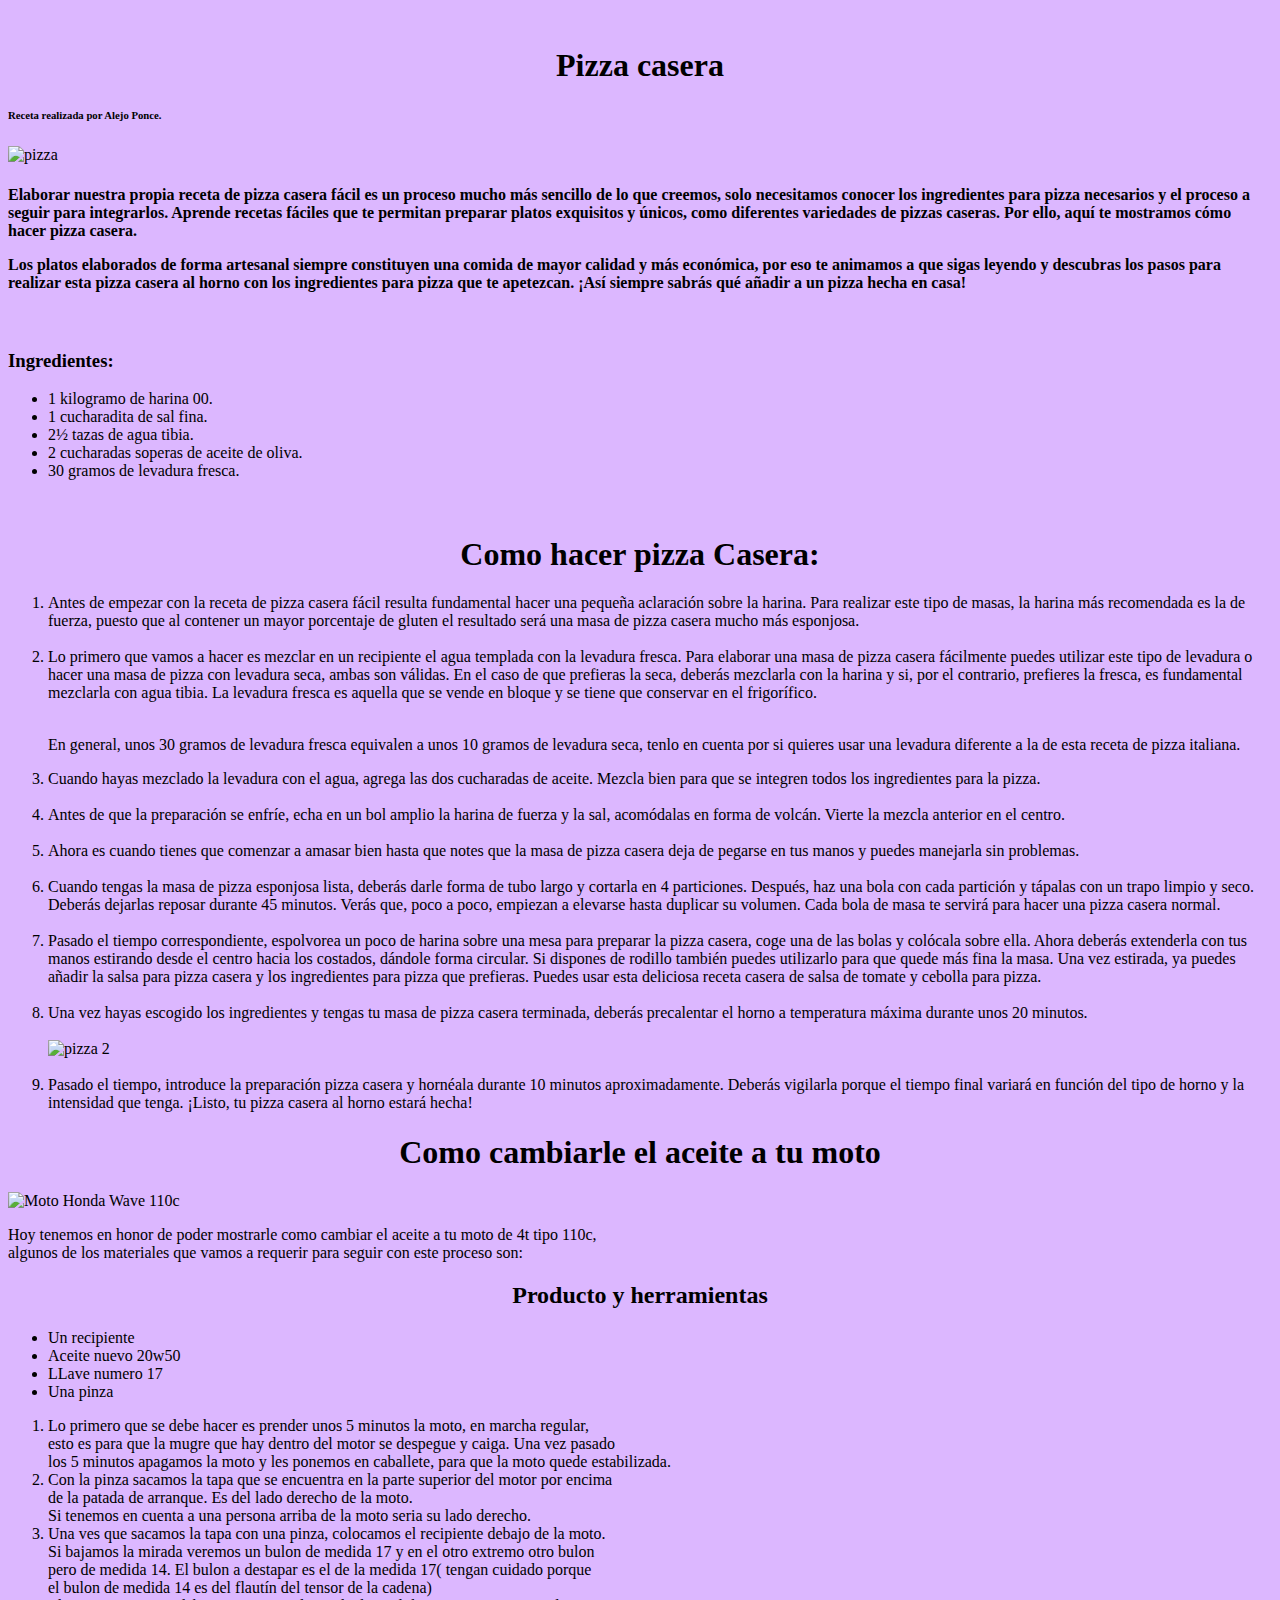
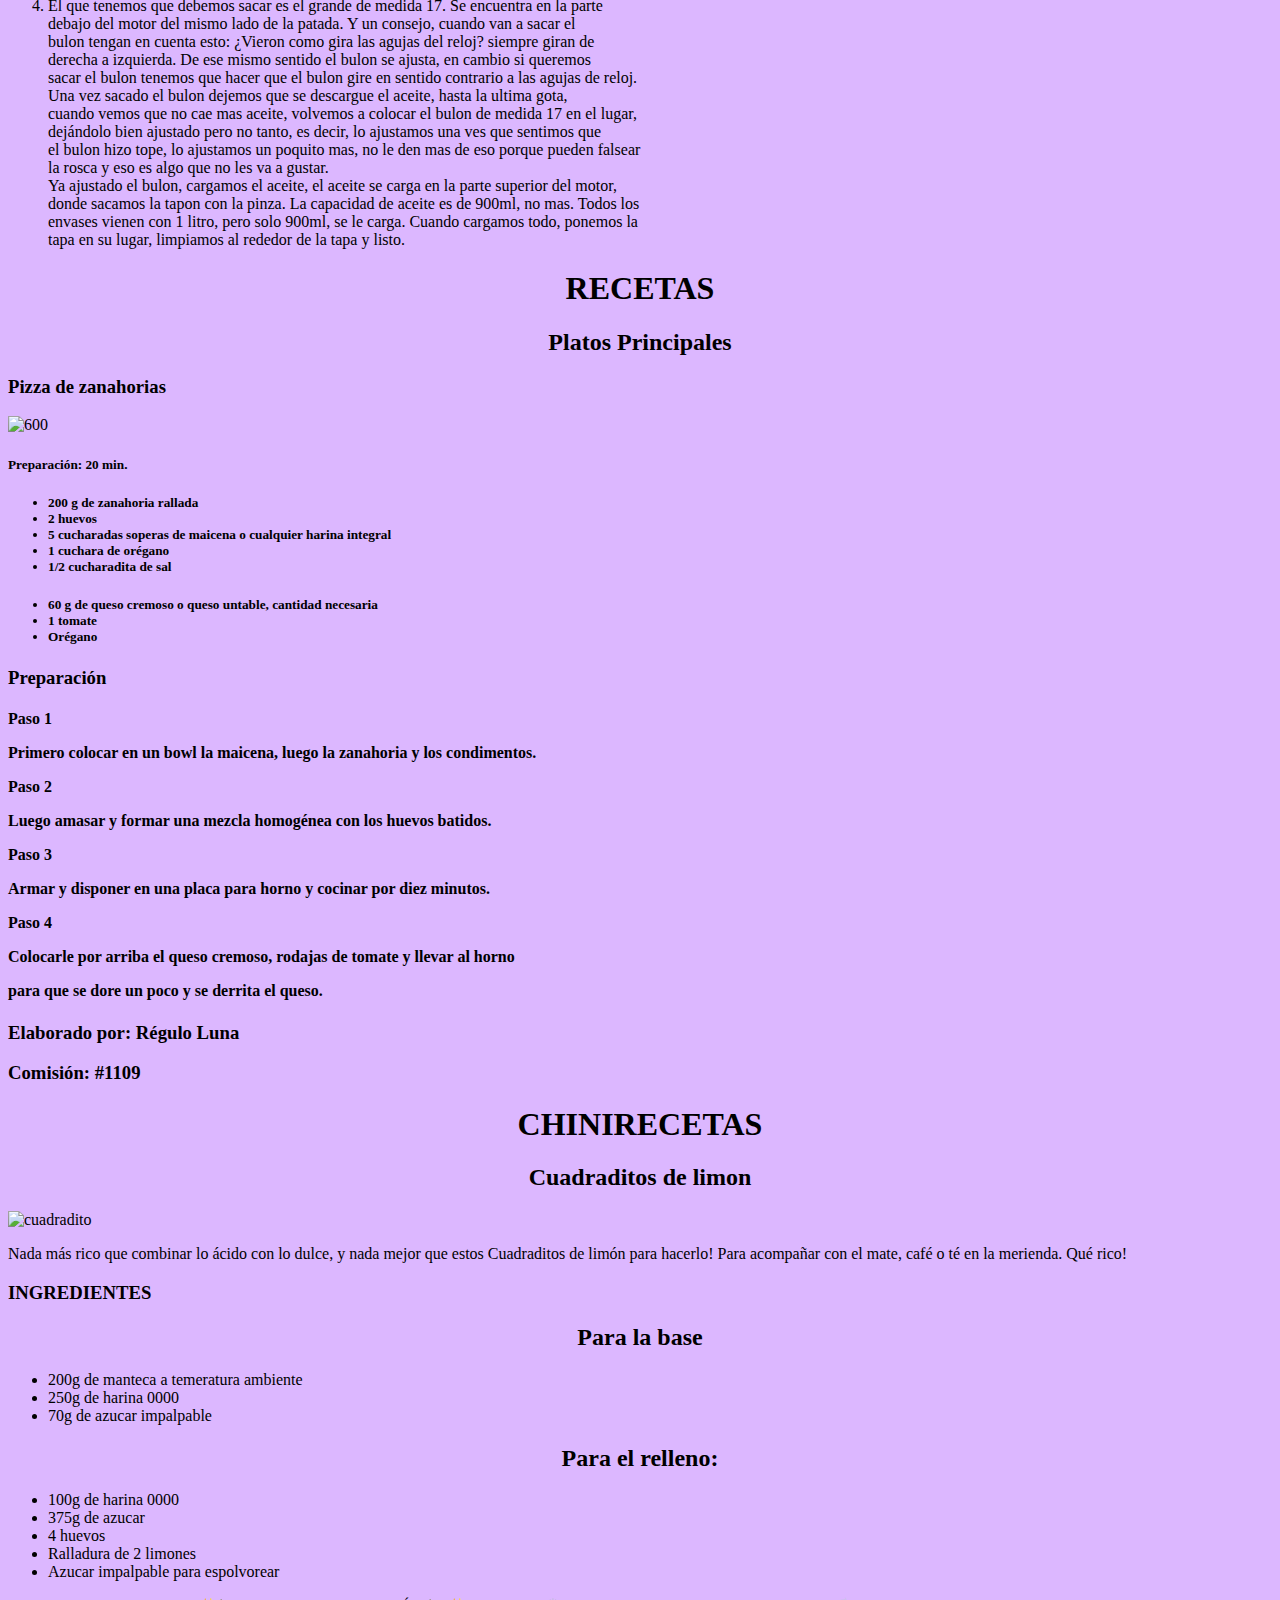
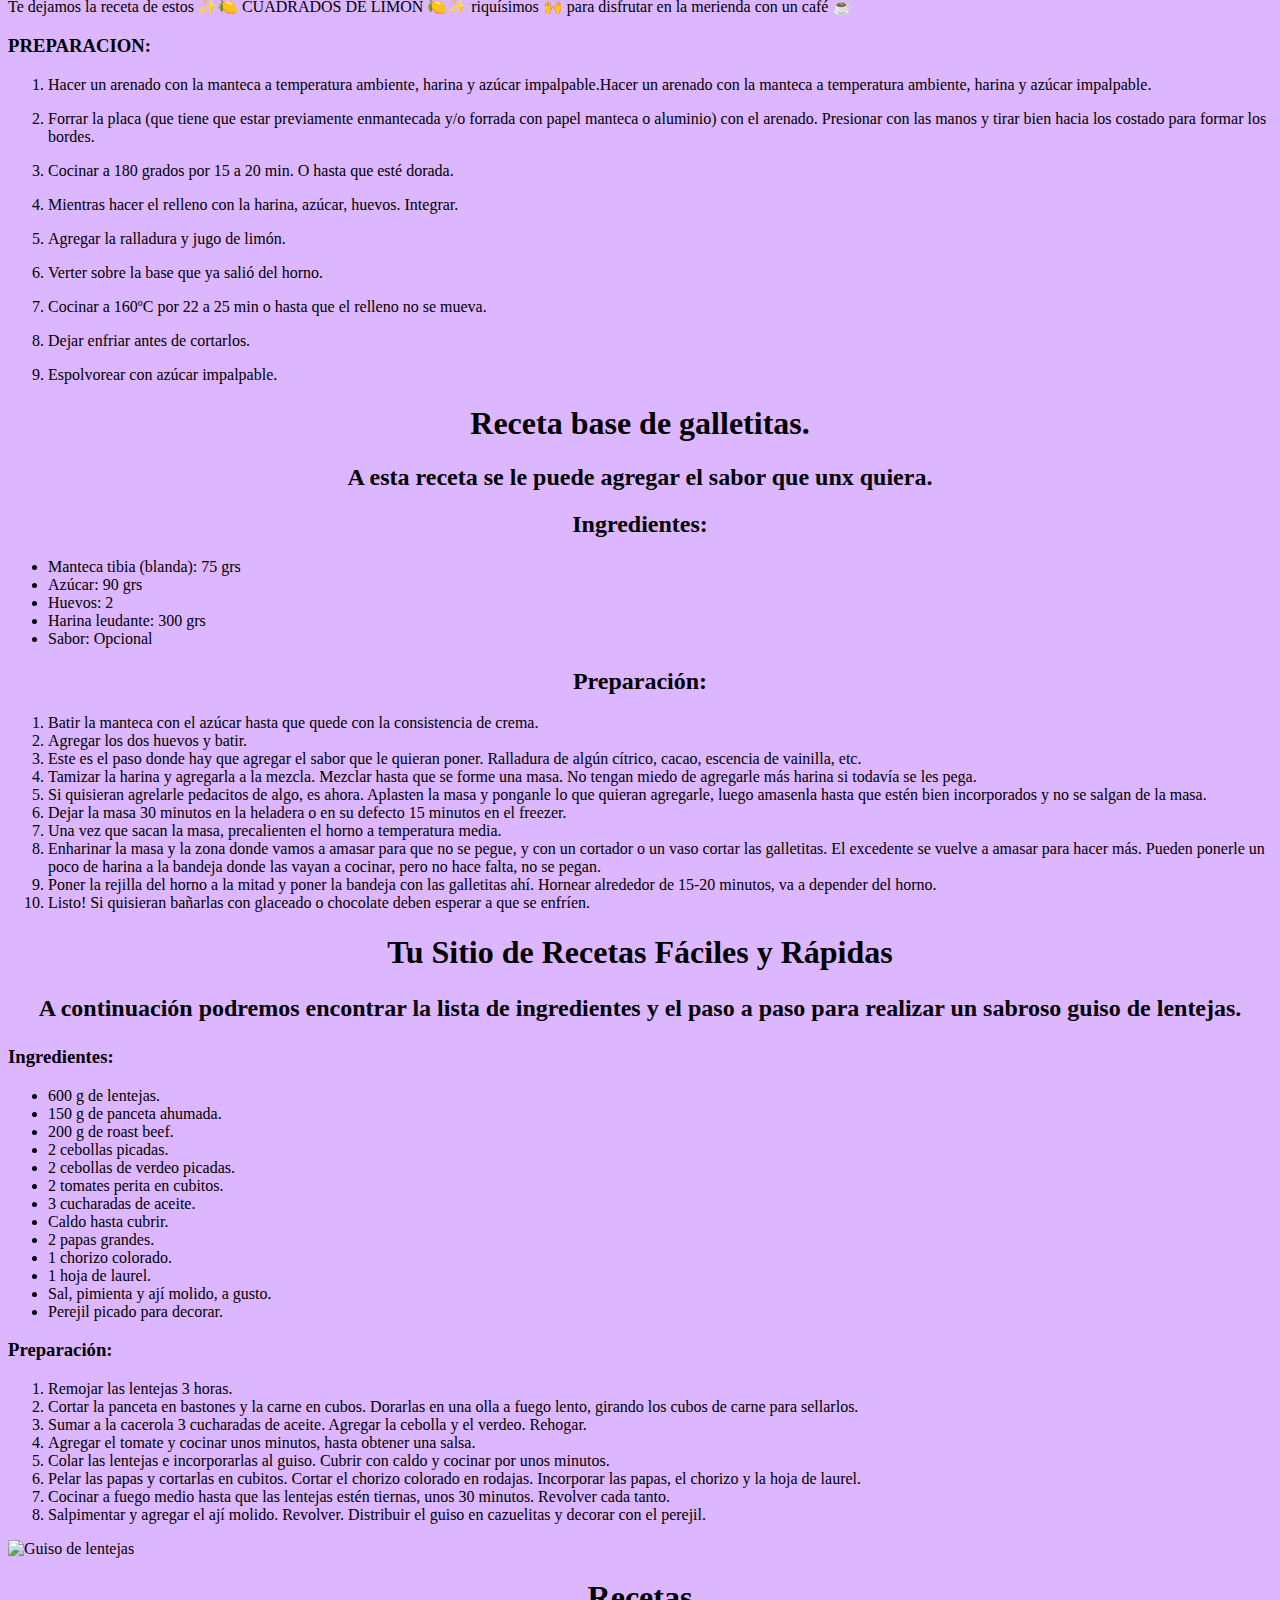
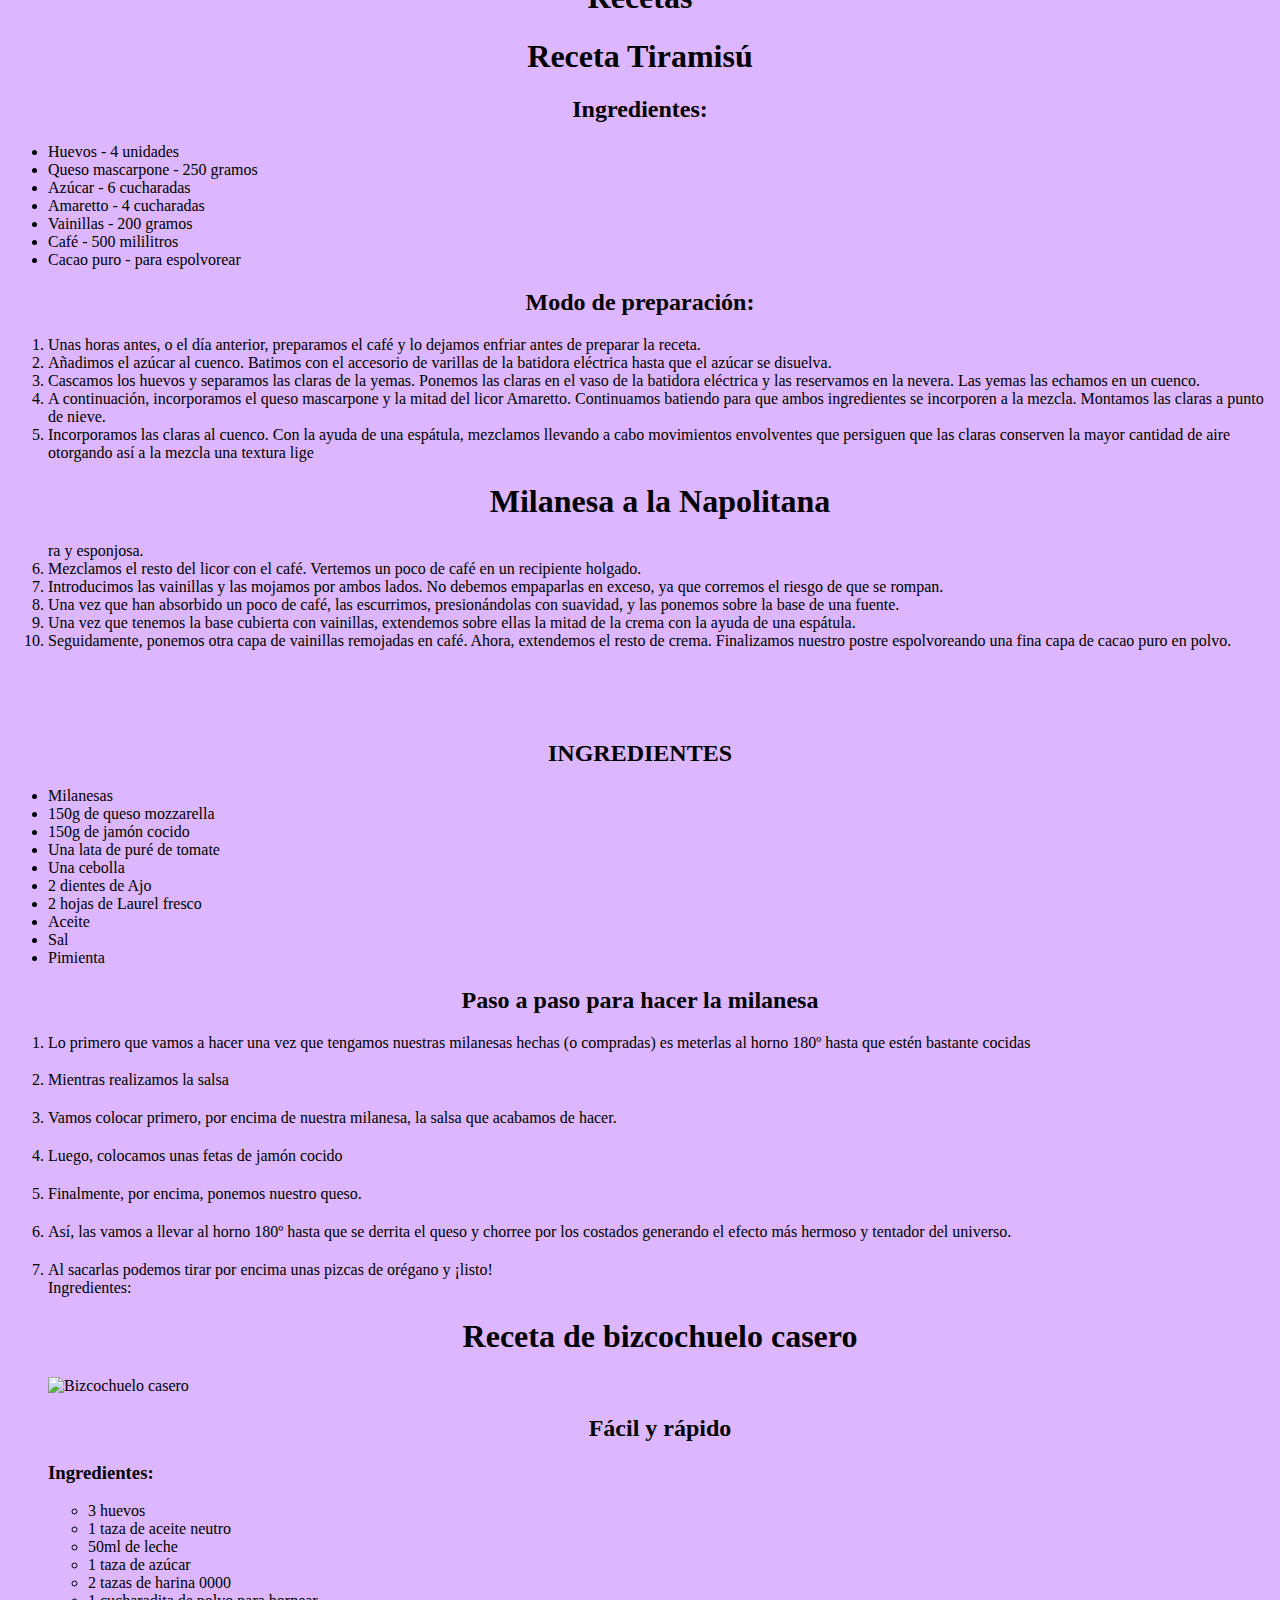
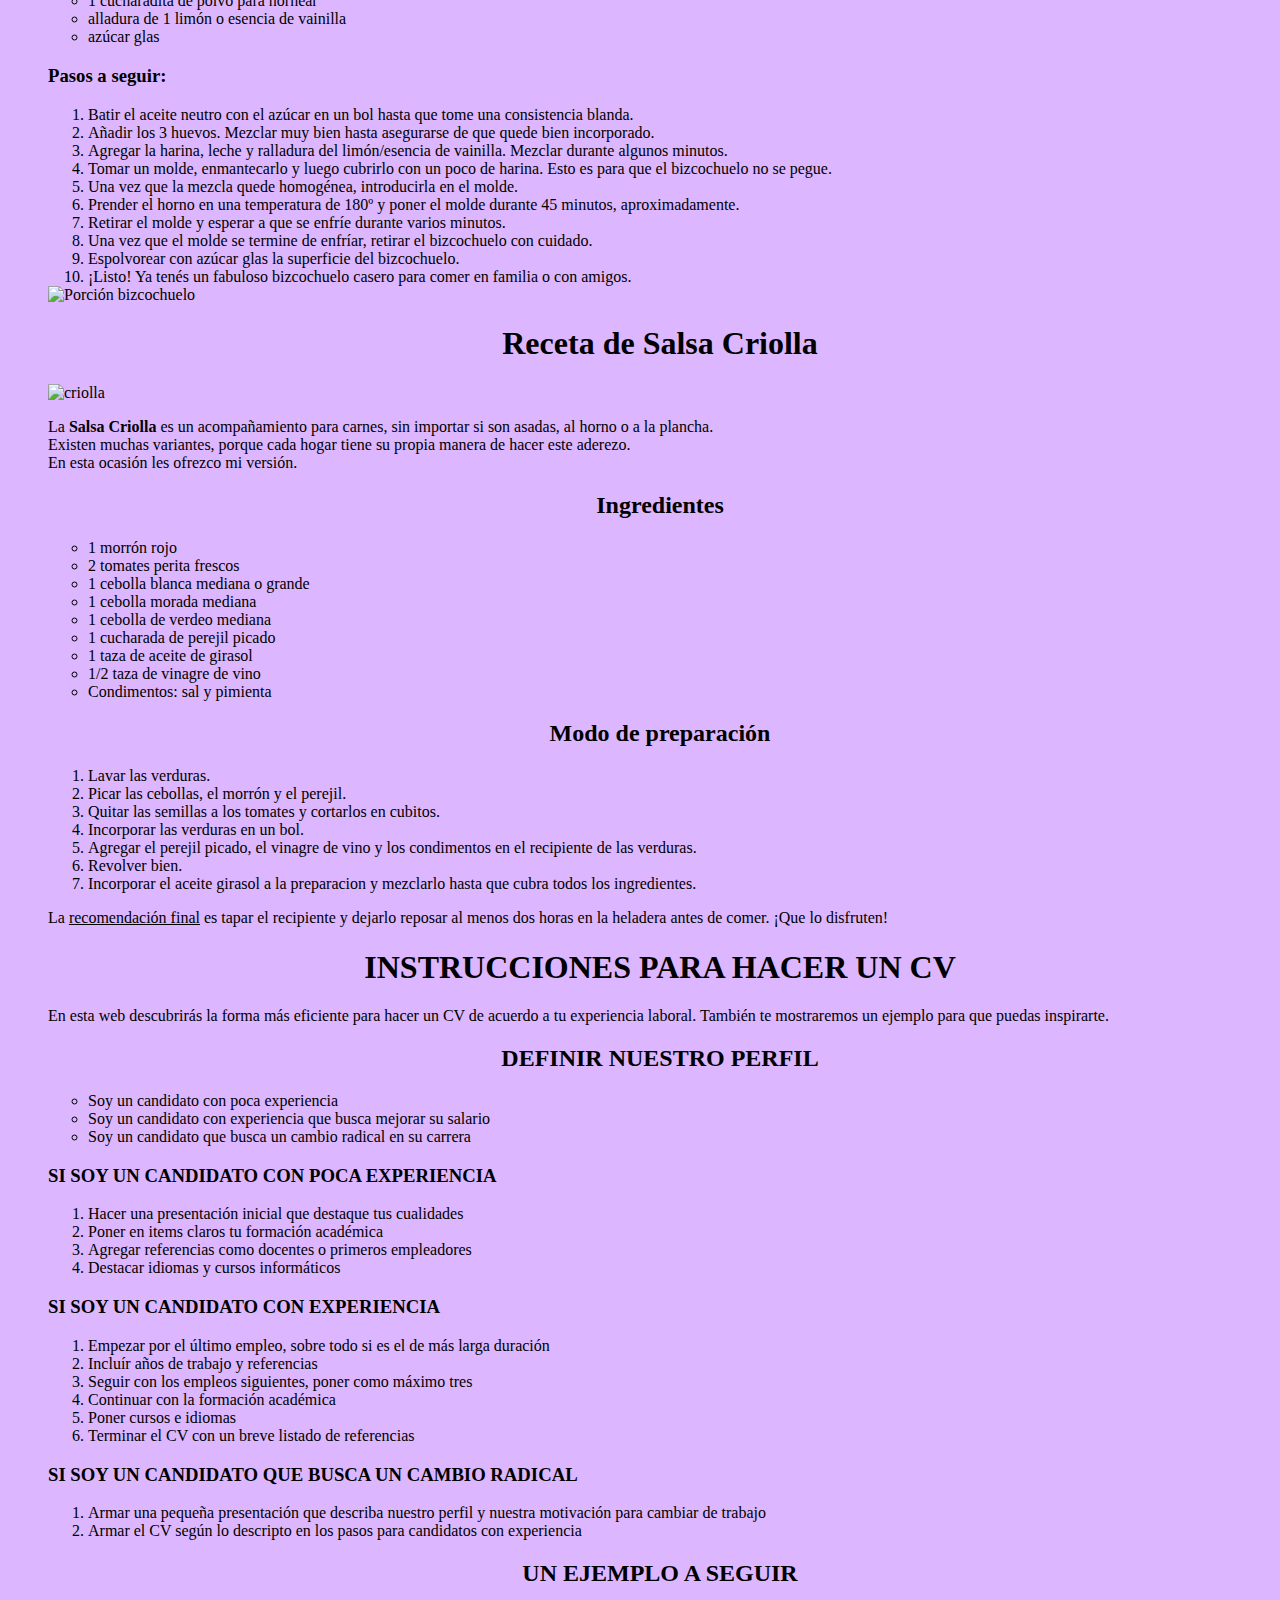
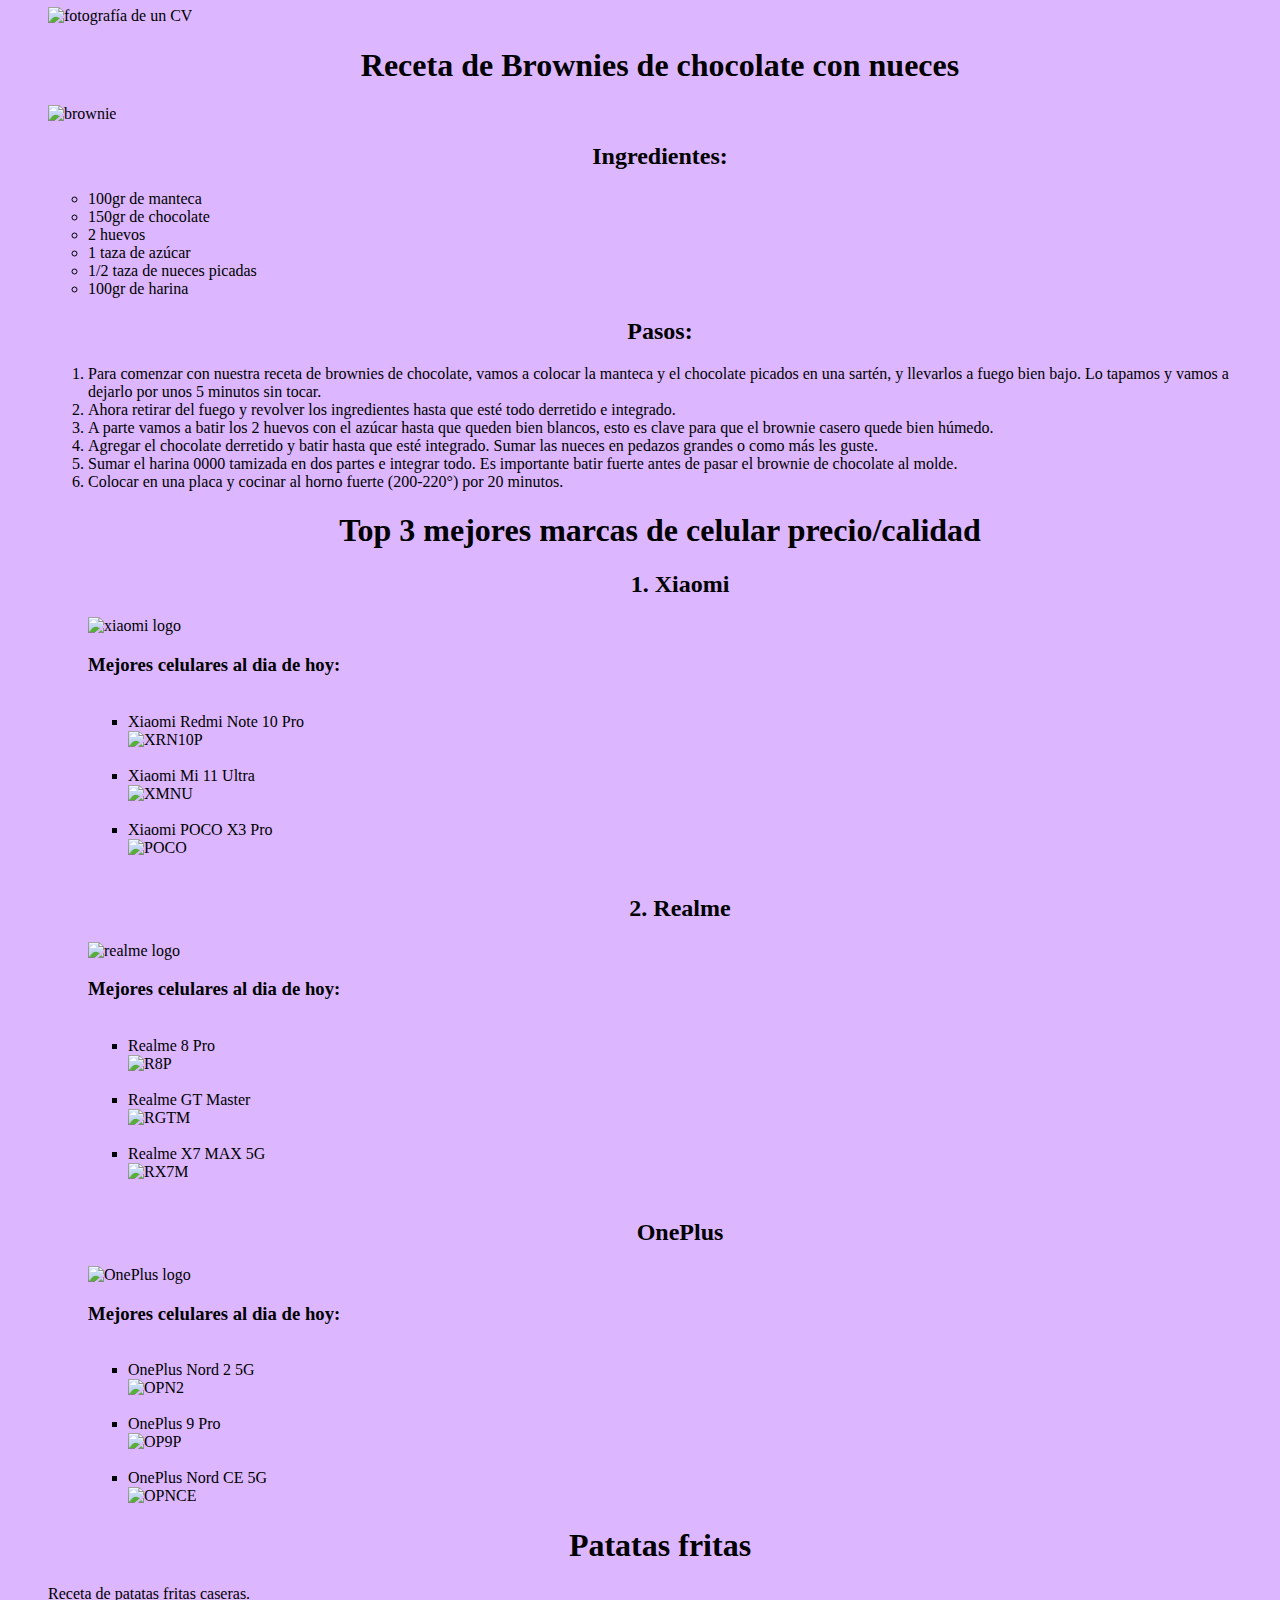
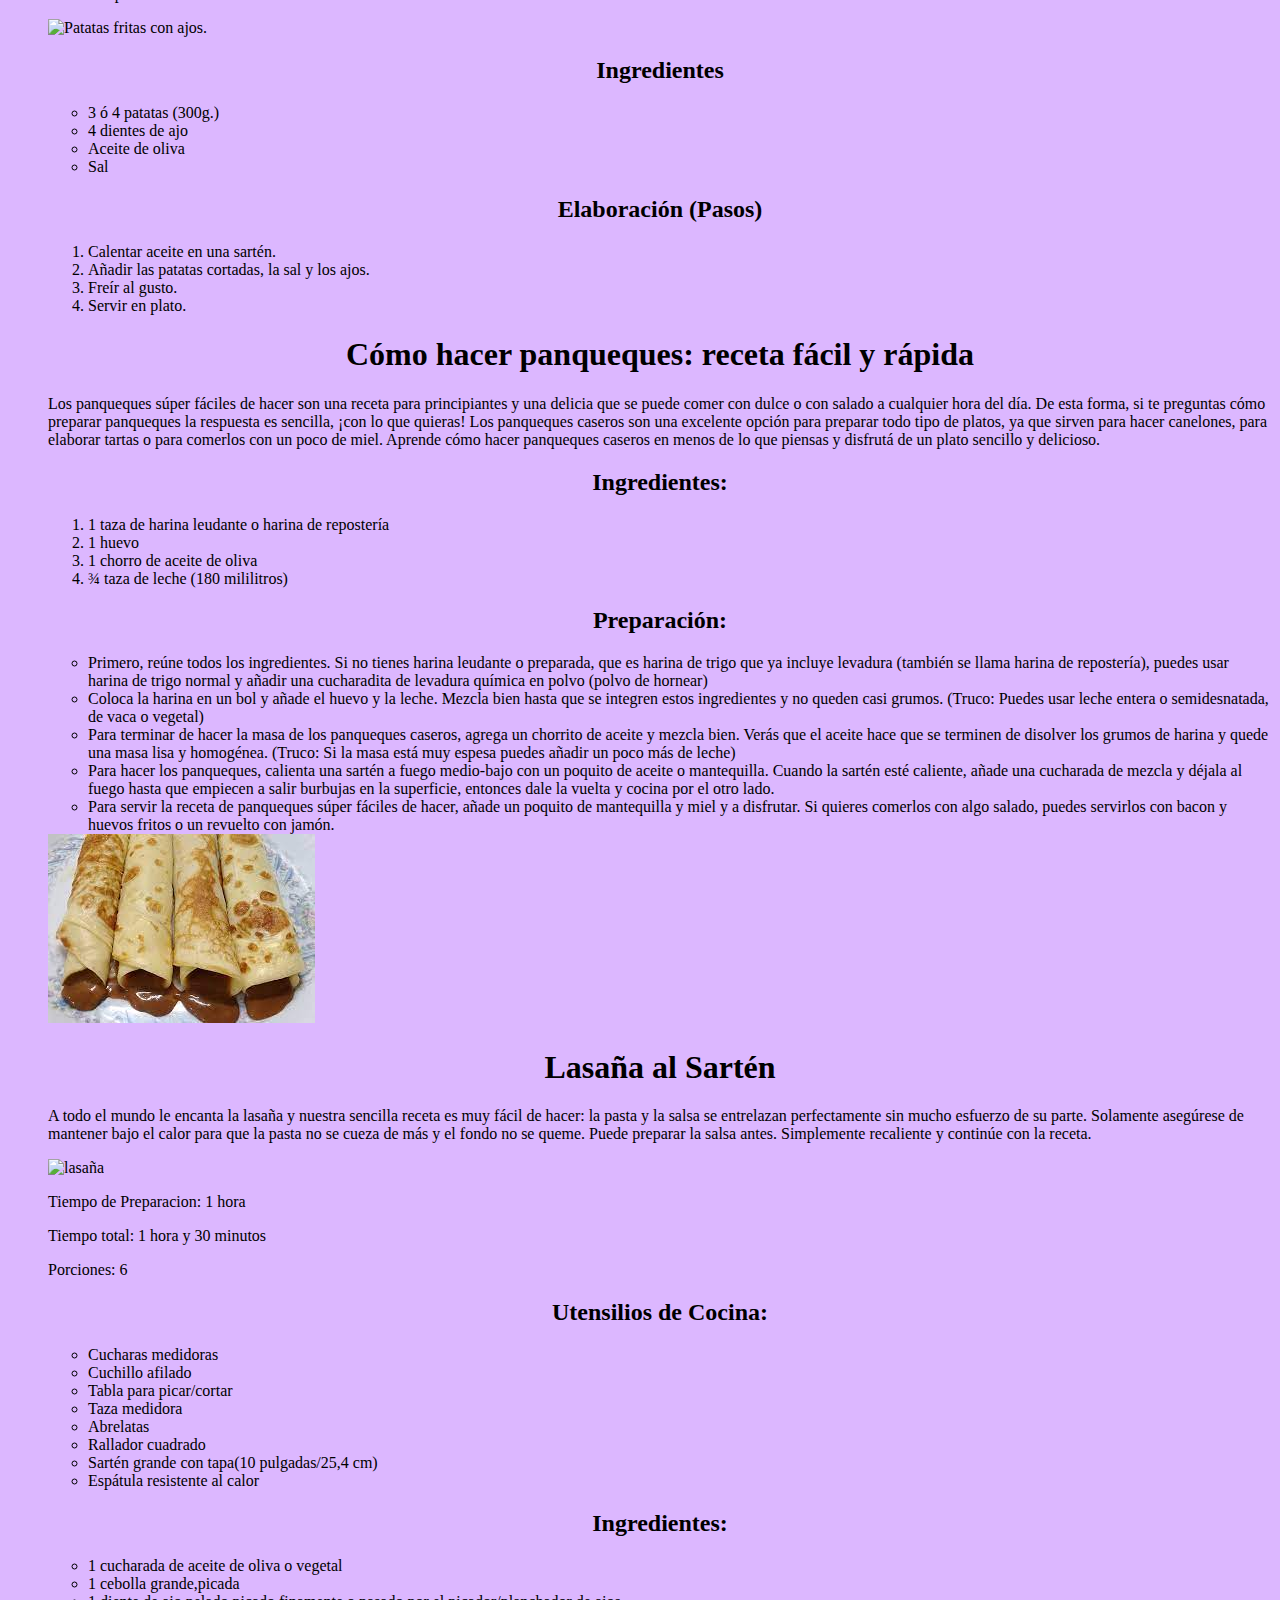
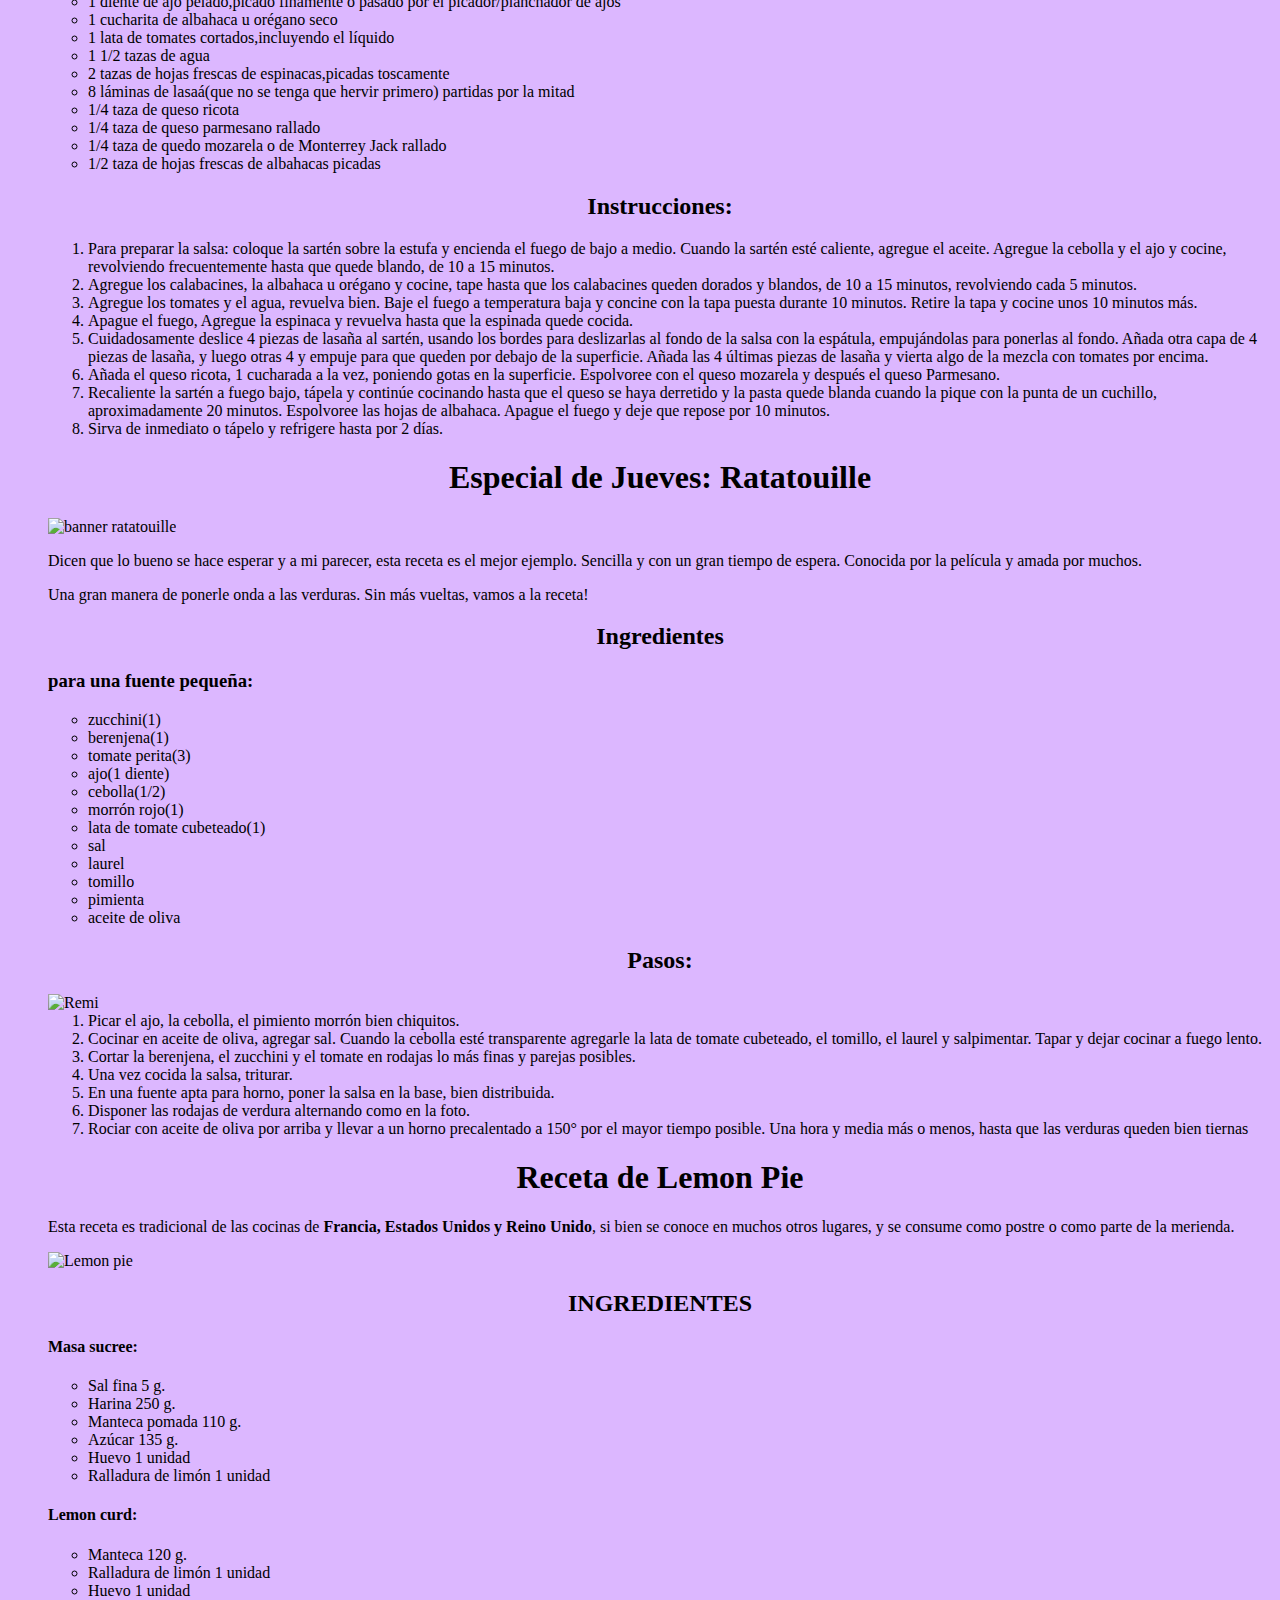
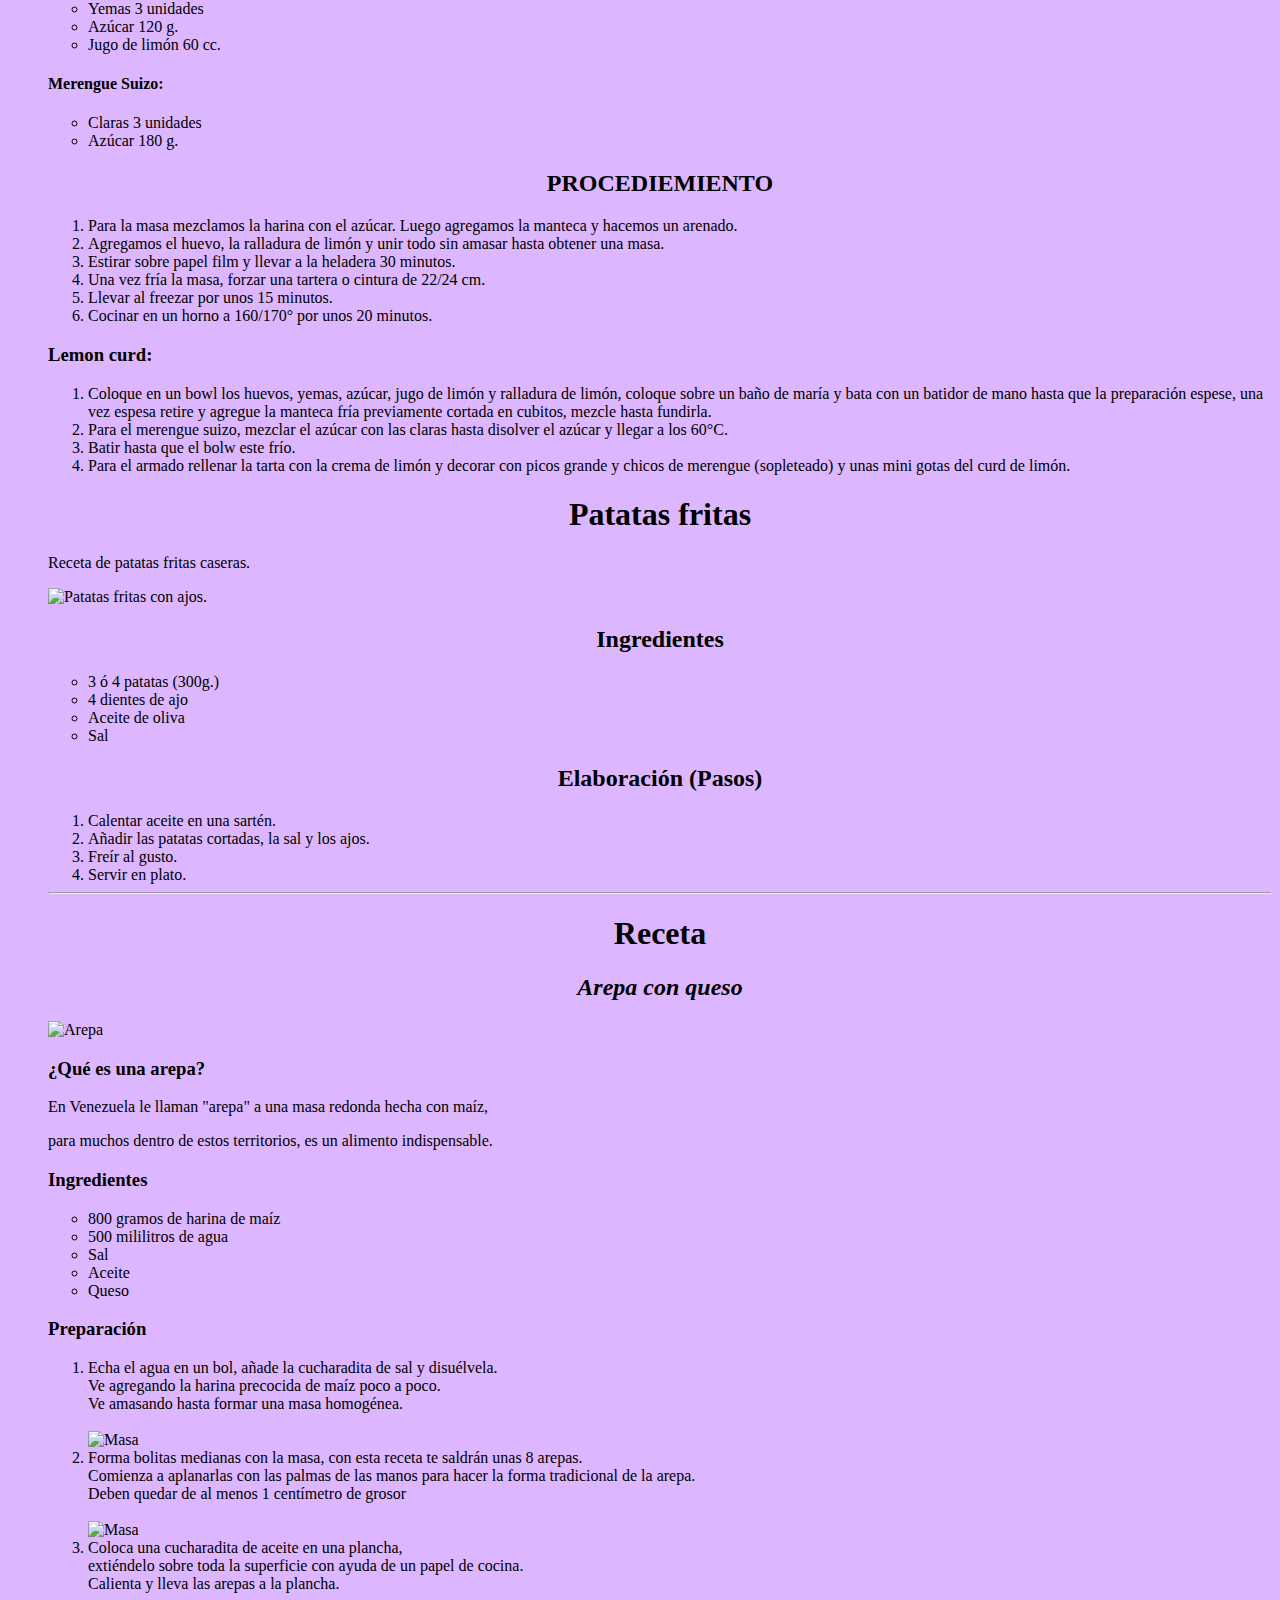
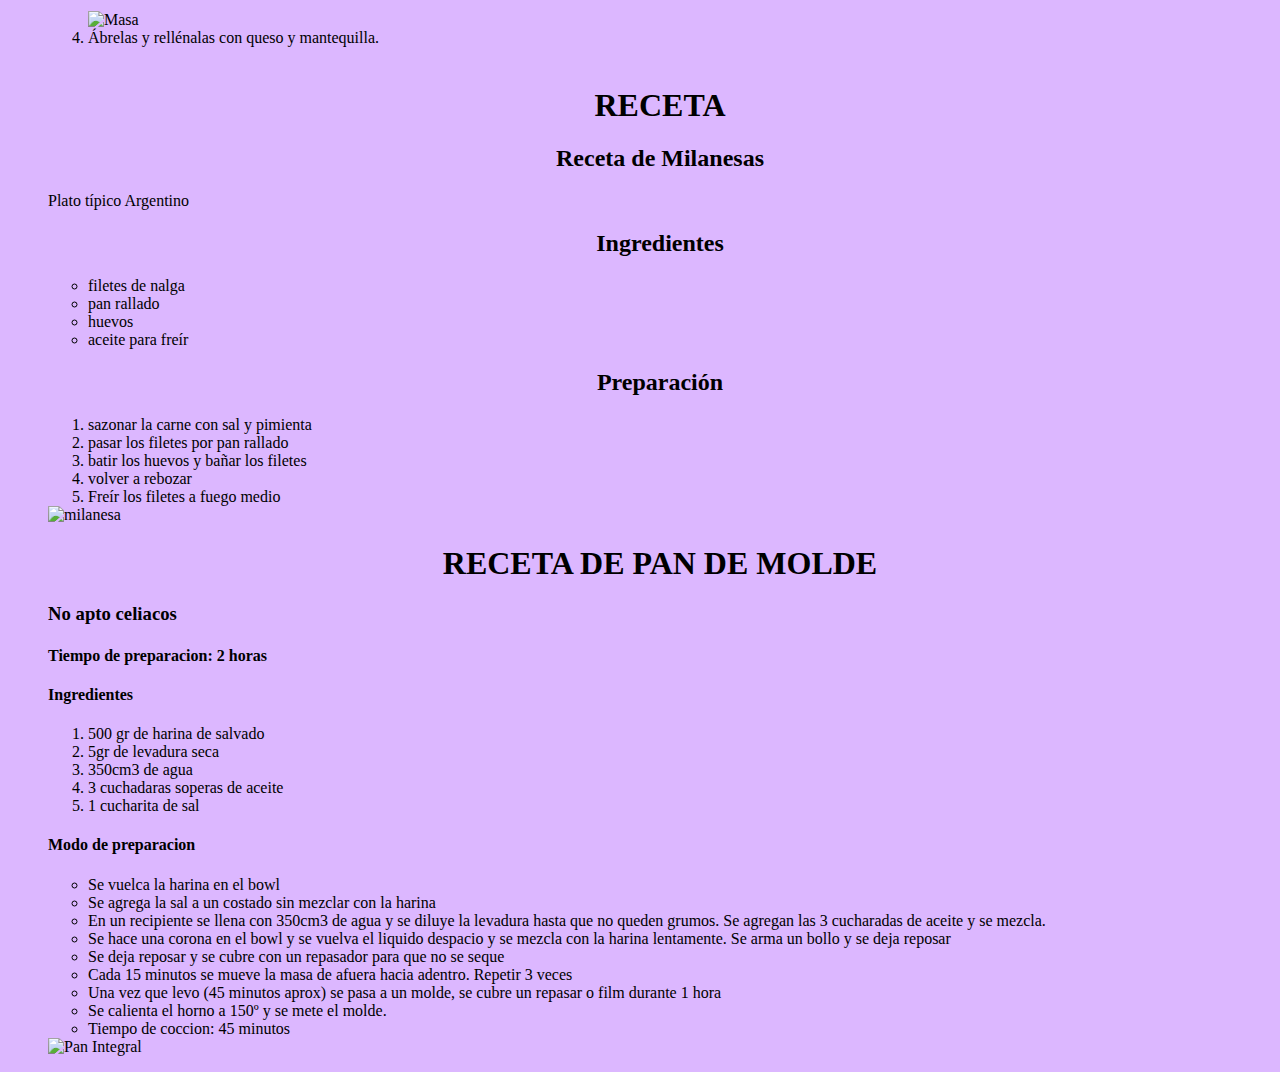
==== commit 7ae39f57: "corregimos unas cositas del index" ====
--- a/index.html
+++ b/index.html
@@ -6,15 +6,14 @@
         <meta http-equiv="X-UA-Compatible" content="IE=edge">
         <meta name="viewport" content="width=device-width, initial-scale=1.0">
         <title>Las recetas de 1109</title>
-        <link href="styles.css" rel="stylesheet"></link>
+        <link href="./css/styles.css" rel="stylesheet"></link>
     </head>
 
     <body></body>
     <br>
-    <h1><span style="color: #2678d6;">Pizza casera</span></h1>
-    <h6><span style="color: rgb(126, 126, 126);">Receta realizada por Alejo Ponce.</span></h6>
-    <p>&nbsp;&nbsp;&nbsp;&nbsp;&nbsp;&nbsp;&nbsp;<img src="./Clase 0 ejercitacion/img/pizza casera.jpg" alt="pizza"
-            width="450px" /></p>
+    <h1>Pizza casera</h1>
+    <h6>Receta realizada por Alejo Ponce.</h6>
+    <p><img src="./Clase 0 ejercitacion/img/pizza casera.jpg" alt="pizza"   width="450px" /></p>
     <h4>Elaborar nuestra propia receta de pizza casera fácil es un proceso mucho más sencillo de lo que creemos, solo
         necesitamos conocer los ingredientes para pizza necesarios y el proceso a seguir para integrarlos. Aprende
         recetas
@@ -149,15 +148,14 @@
 
     <h1>RECETAS</h1>
     <h2>Platos Principales</h2>
-    <h3><ins><b>
-                <font color="#F08080">Pizza de zanahorias</font></ins></b></h3>
-    <img src="C:\Users\Regulo R Luna Aponte\Desktop\CodoaCodoComisión1109\Clase 0\img\I4tWKtbDo_1256x620__1.jpg"
-        alt="600" width="600">
-    <h5><ins>
-            <font color="#FFA500">Preparación: 20 min.</font>
-        </ins></h5>
+    <h3>
+               Pizza de zanahorias</h3>
+    <img src="C:\Users\Regulo R Luna Aponte\Desktop\CodoaCodoComisión1109\Clase 0\img\I4tWKtbDo_1256x620__1.jpg"    alt="600" width="600">
+    <h5>
+           Preparación: 20 min.
+       </h5>
     <h4>
-        <font color="#FF0000">Ingredientes para la masa:</font>
+       
     </h4>
     <h5>
         <ul>
@@ -169,7 +167,7 @@
         </ul>
     </h5>
     <h4>
-        <font color="#FF0000">El relleno:</font>
+      
     </h4>
     <h5>
         <ul>
@@ -179,35 +177,32 @@
         </ul>
     </h5>
     <h3>
-        <font color="#FF0000">Preparación</font>
+      Preparación
     </h3>
     <h4>
-        <p>&nbsp;&nbsp;&nbsp;&nbsp;&nbsp;&nbsp;<b>
-                <font color="#800080">Paso 1</font>
+        <p>Paso 1</p>
+        <p>Primero colocar en un bowl la maicena, luego la zanahoria y los
+            condimentos.
+        </p>
+        <p>Paso 2
             </b></p>
-        <p>&nbsp;&nbsp;&nbsp;&nbsp;&nbsp;&nbsp;Primero colocar en un bowl la maicena, luego la zanahoria y los
-            condimentos.
-        </p>
-        <p>&nbsp;&nbsp;&nbsp;&nbsp;&nbsp;&nbsp;<b>
-                <font color="#800080">Paso 2</font>
+        <p>Luego amasar y formar una mezcla homogénea con los huevos batidos.</p>
+        <p><b>
+                Paso 3
             </b></p>
-        <p>&nbsp;&nbsp;&nbsp;&nbsp;&nbsp;&nbsp;Luego amasar y formar una mezcla homogénea con los huevos batidos.</p>
-        <p>&nbsp;&nbsp;&nbsp;&nbsp;&nbsp;&nbsp;<b>
-                <font color="#800080">Paso 3</font>
+        <p>Armar y disponer en una placa para horno y cocinar por diez minutos.</p>
+        <p><b>
+                Paso 4
             </b></p>
-        <p>&nbsp;&nbsp;&nbsp;&nbsp;&nbsp;&nbsp;Armar y disponer en una placa para horno y cocinar por diez minutos.</p>
-        <p>&nbsp;&nbsp;&nbsp;&nbsp;&nbsp;&nbsp;<b>
-                <font color="#800080">Paso 4</font>
-            </b></p>
-        <p>&nbsp;&nbsp;&nbsp;&nbsp;&nbsp;&nbsp;Colocarle por arriba el queso cremoso, rodajas de tomate y llevar al
+        <p>Colocarle por arriba el queso cremoso, rodajas de tomate y llevar al
             horno
         </p>
-        <p>&nbsp;&nbsp;&nbsp;&nbsp;&nbsp;&nbsp;para que se dore un poco y se derrita el queso.</p>
+        <p>para que se dore un poco y se derrita el queso.</p>
     </h4>
-    <br <h3>
-    <font color="#006400"><b>Elaborado por: Régulo Luna</b></font>
+  <h3>
+    Elaborado por: Régulo Luna</b>
     <p>
-        <font color="#006400"><b>Comisión: #1109</b></font>
+        Comisión: #1109</b>
         </h3>
     </p>
     <h1>CHINIRECETAS</h1>
--- a/css/styles.css
+++ b/css/styles.css
@@ -0,0 +1,11 @@
+/*Estructura de css 
+selector{ 
+    propiedad:valor
+}
+*/
+body{
+    background-color: rgb(220, 183, 255);
+}
+h1,h2{
+    text-align: center;
+}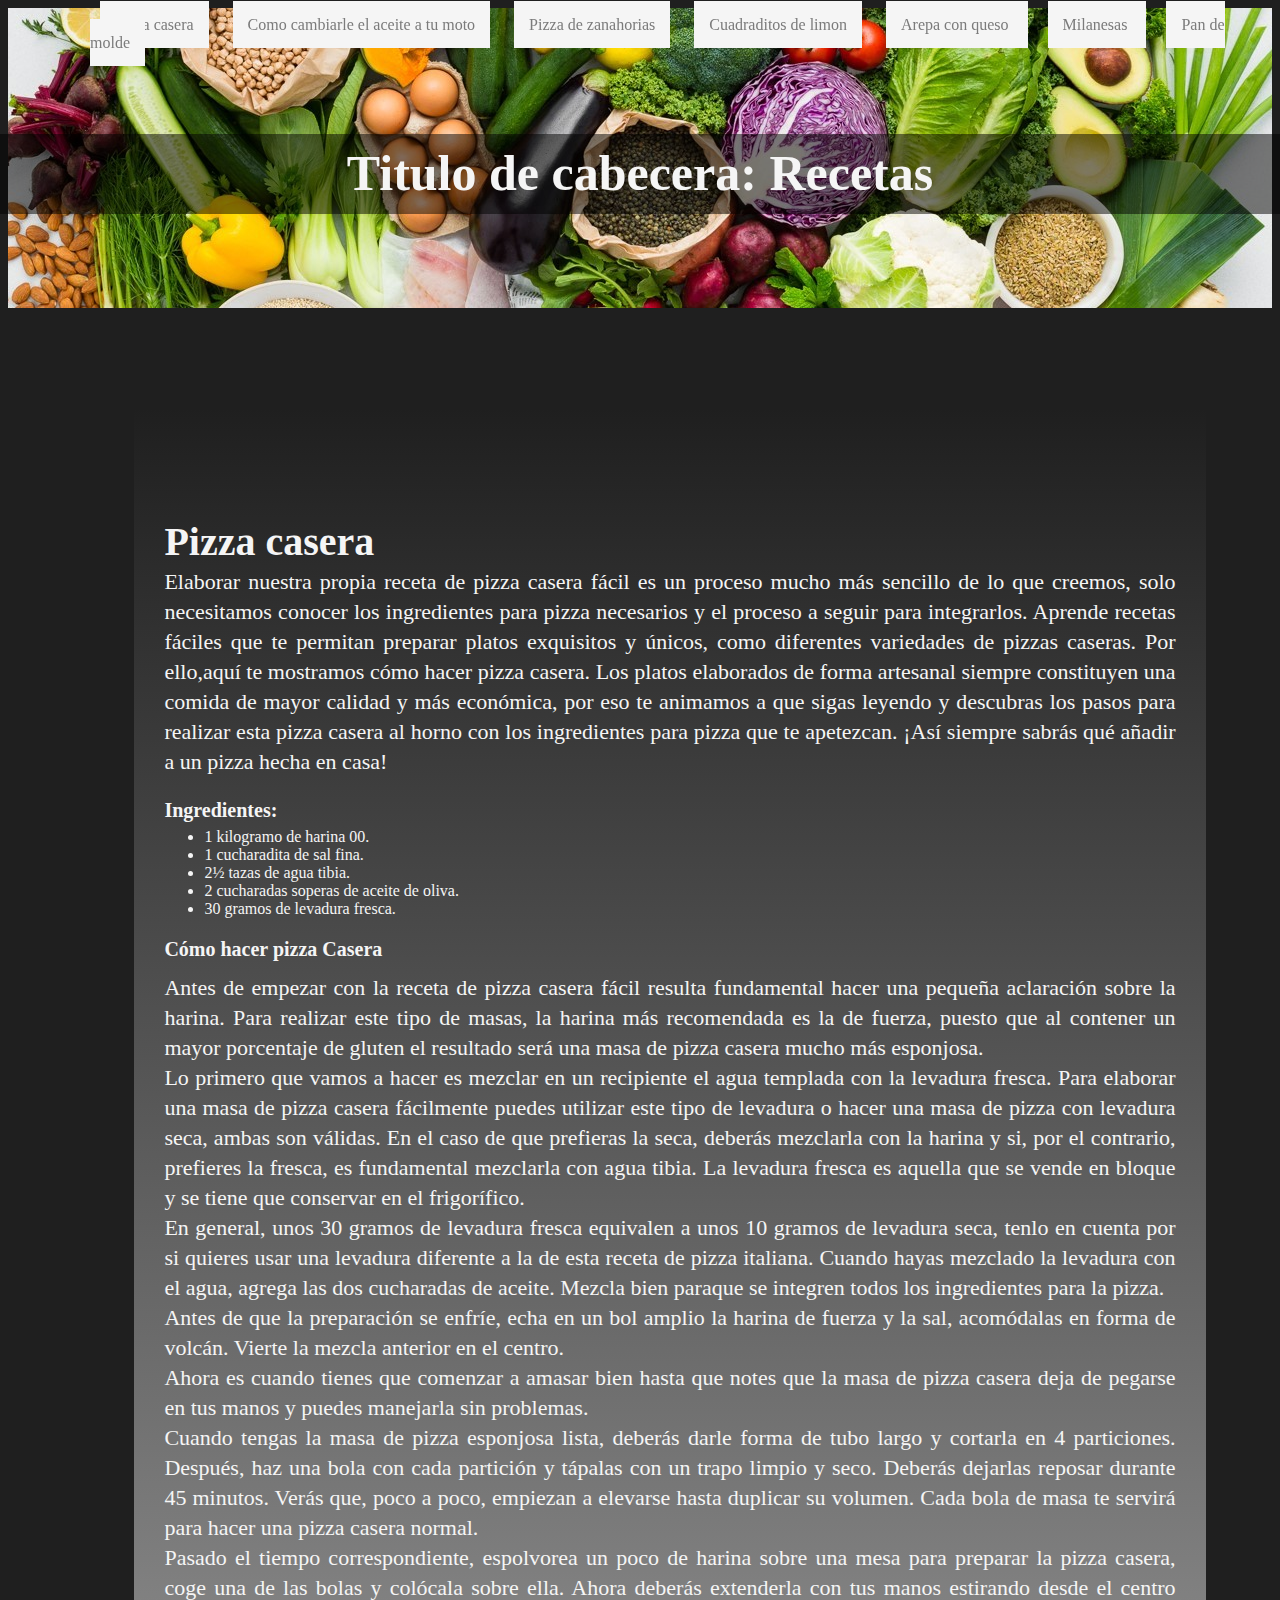
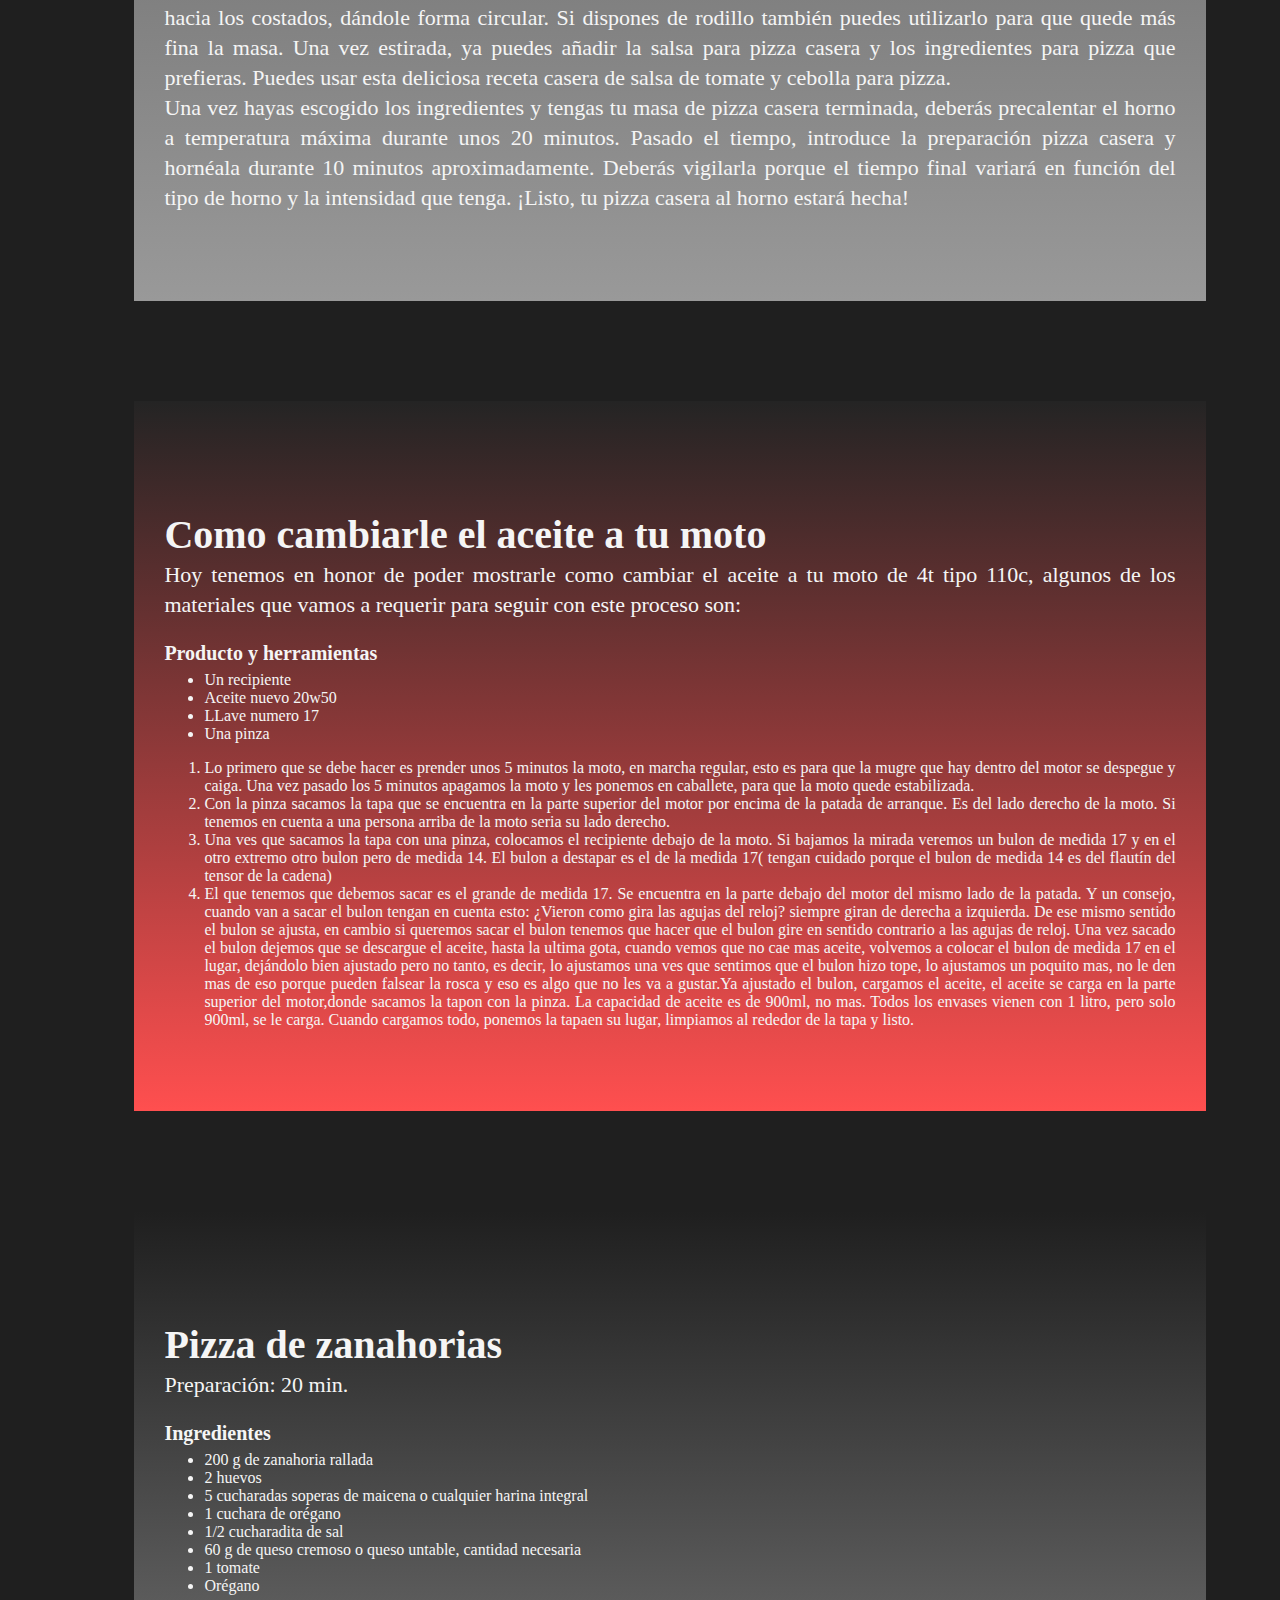
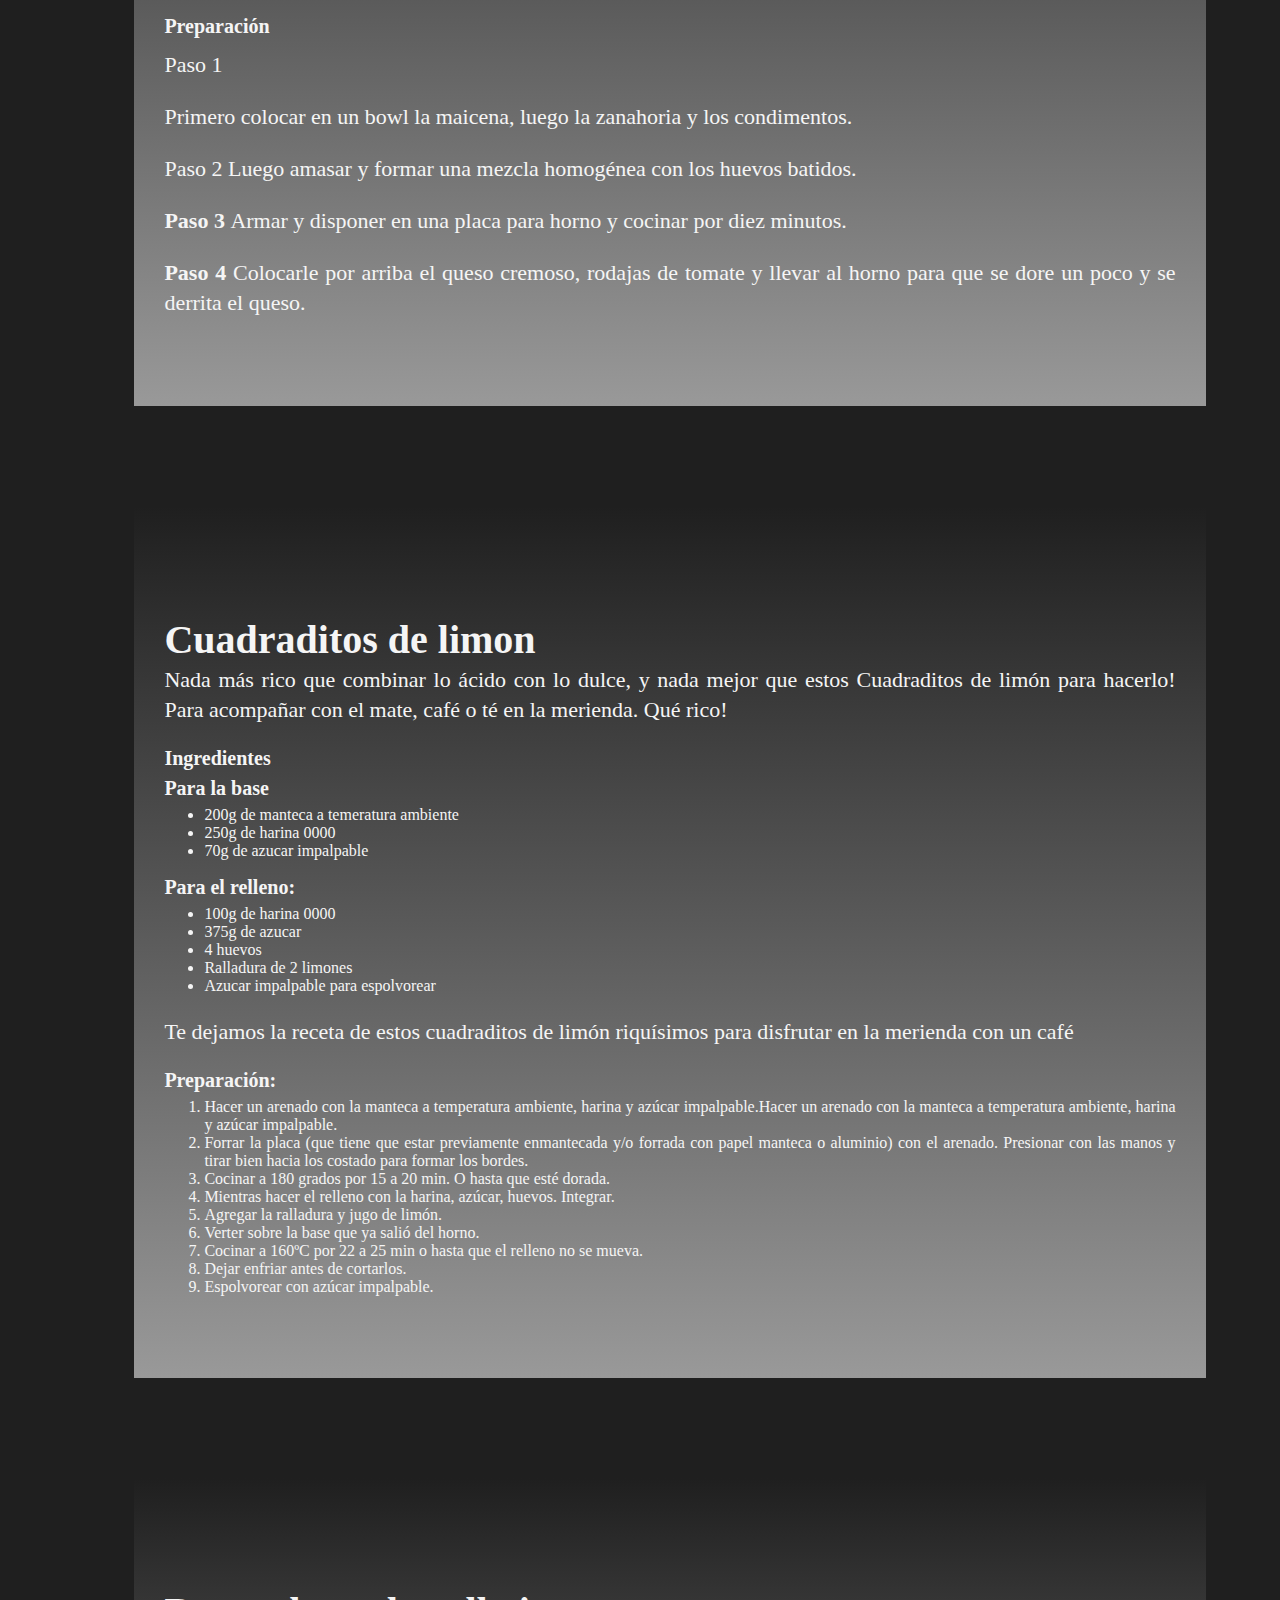
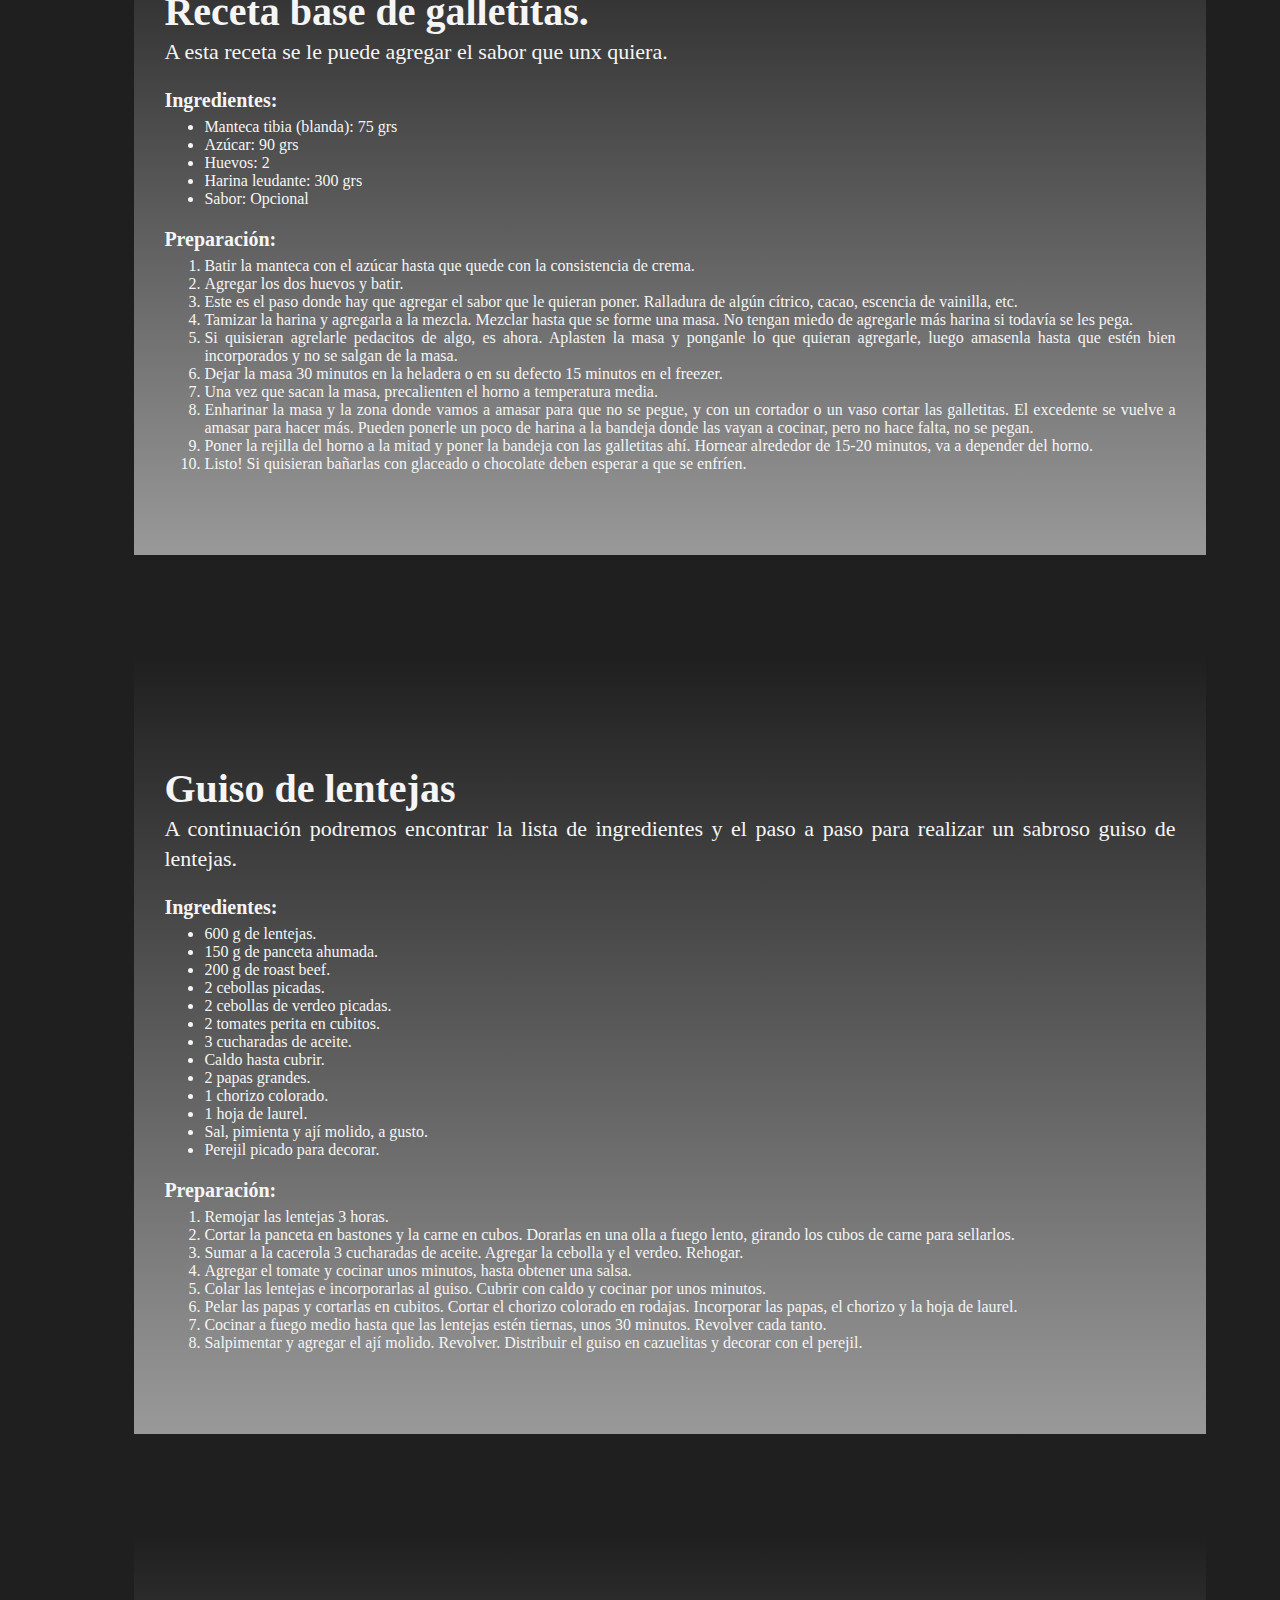
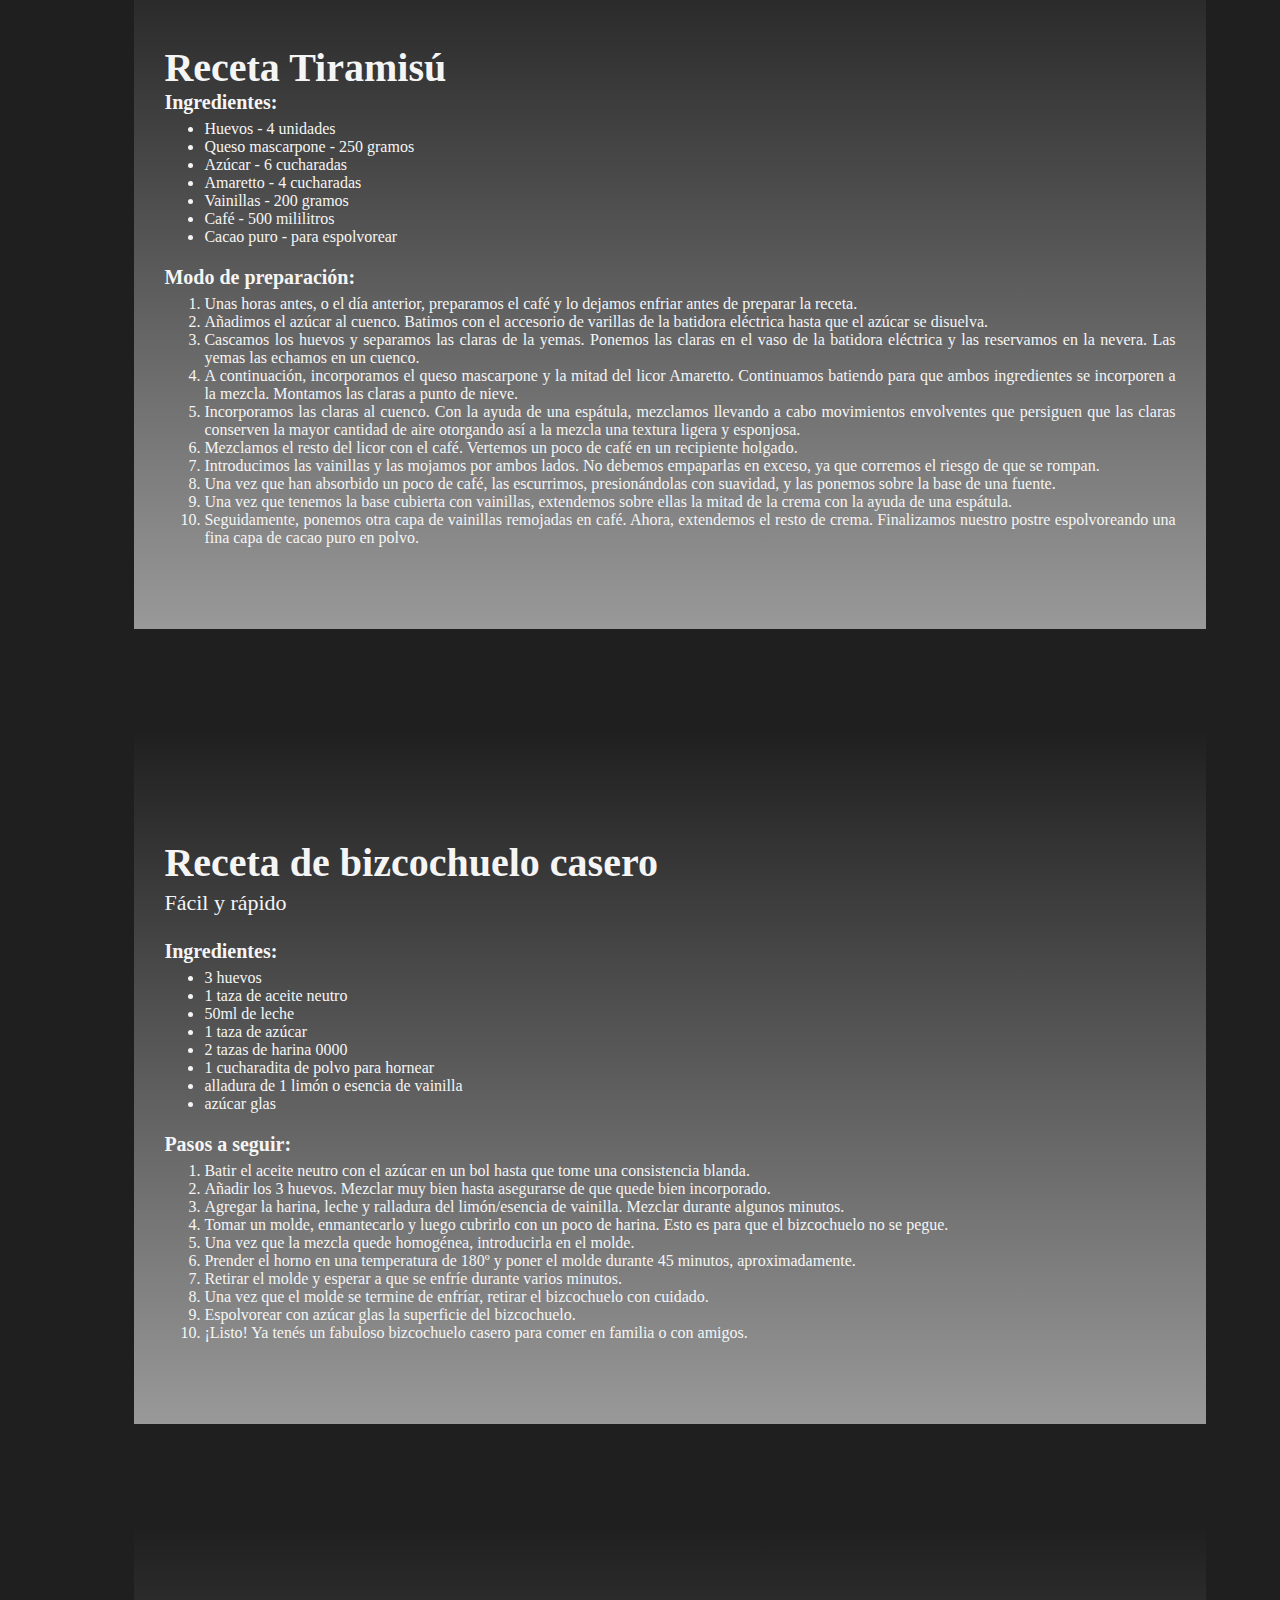
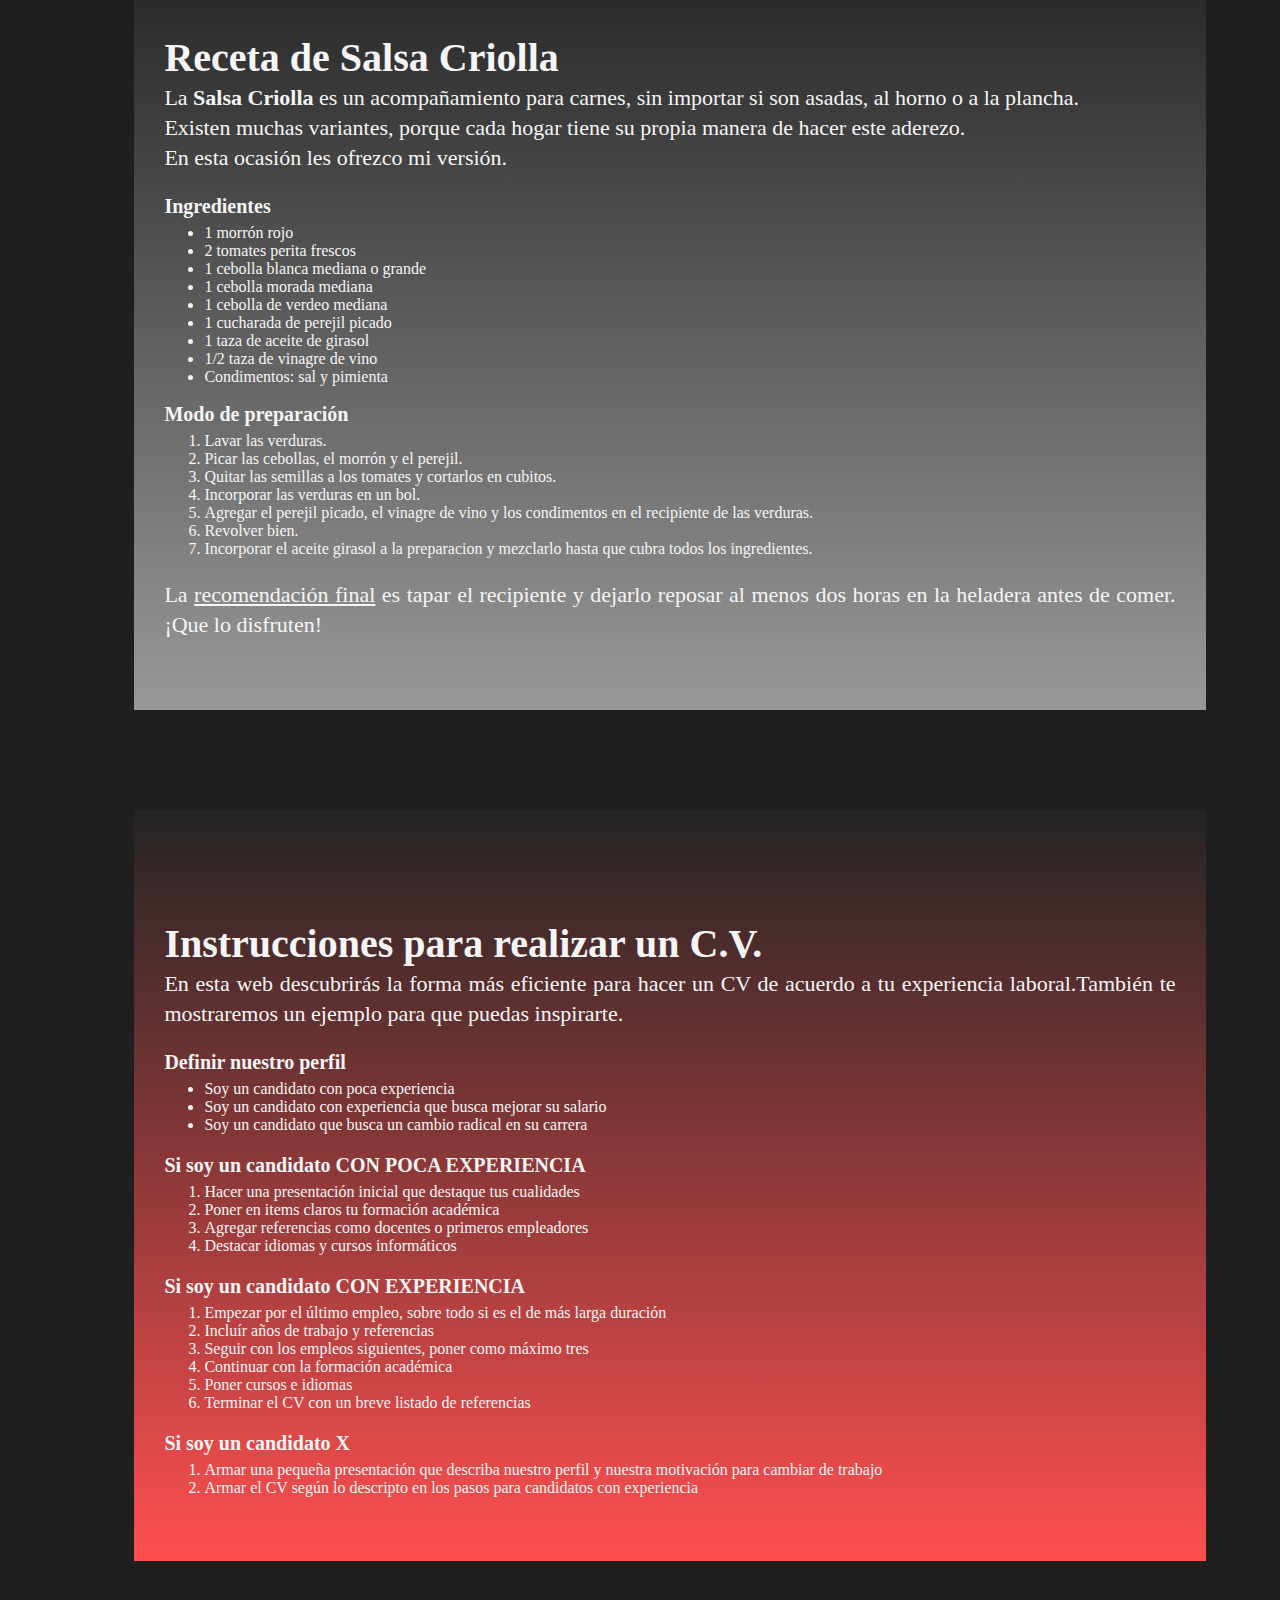
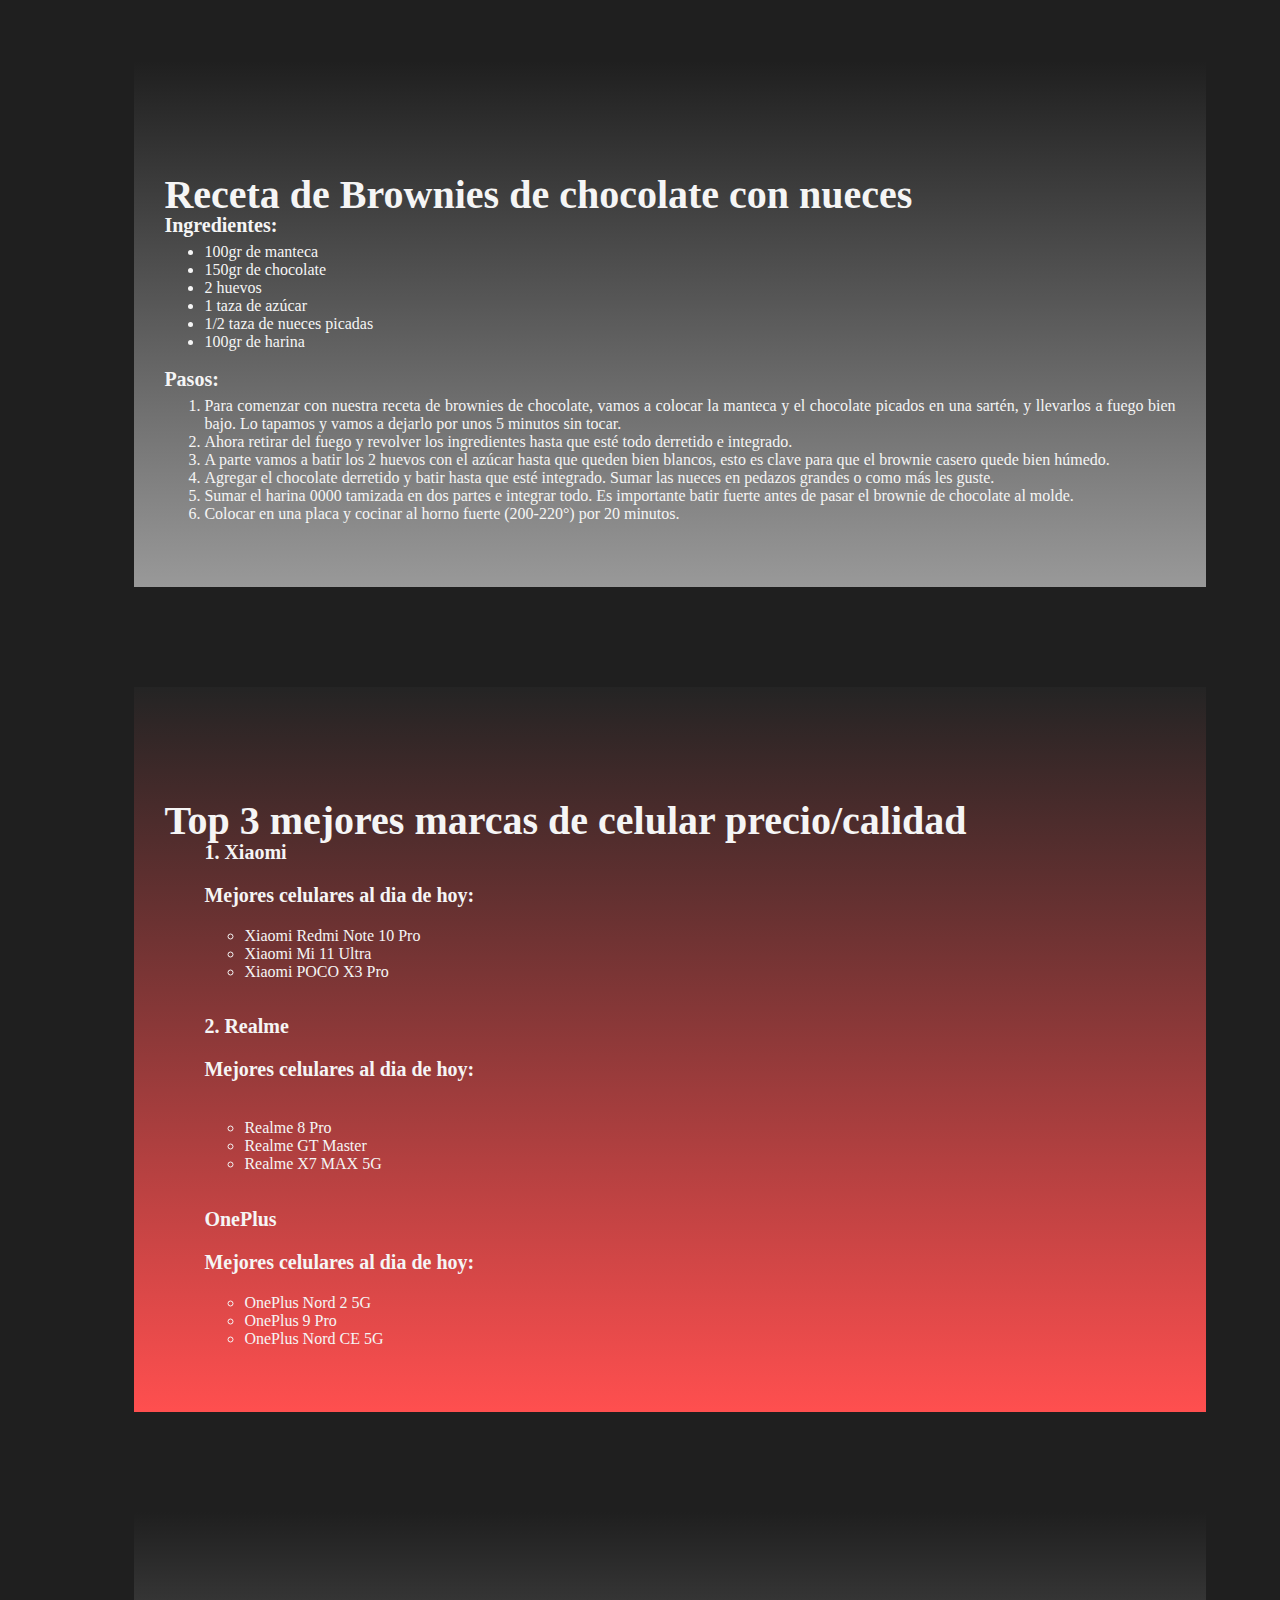
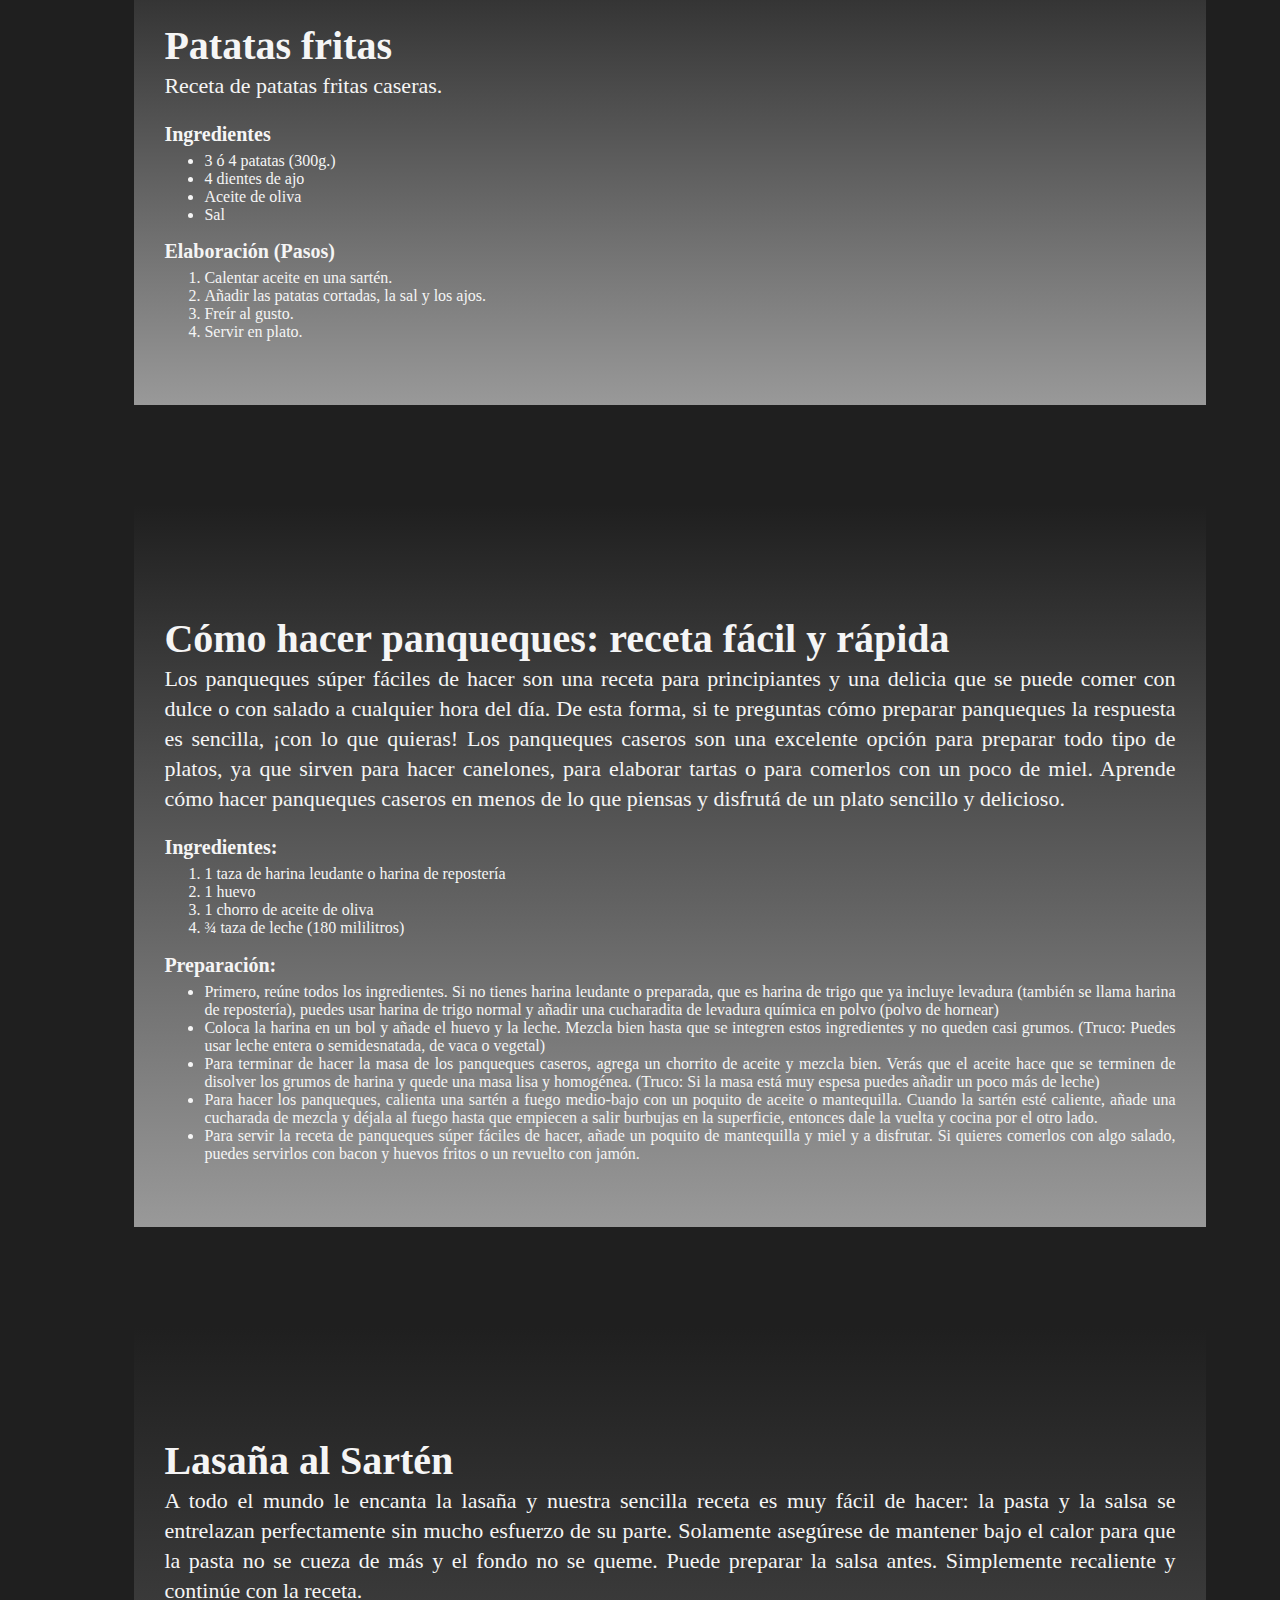
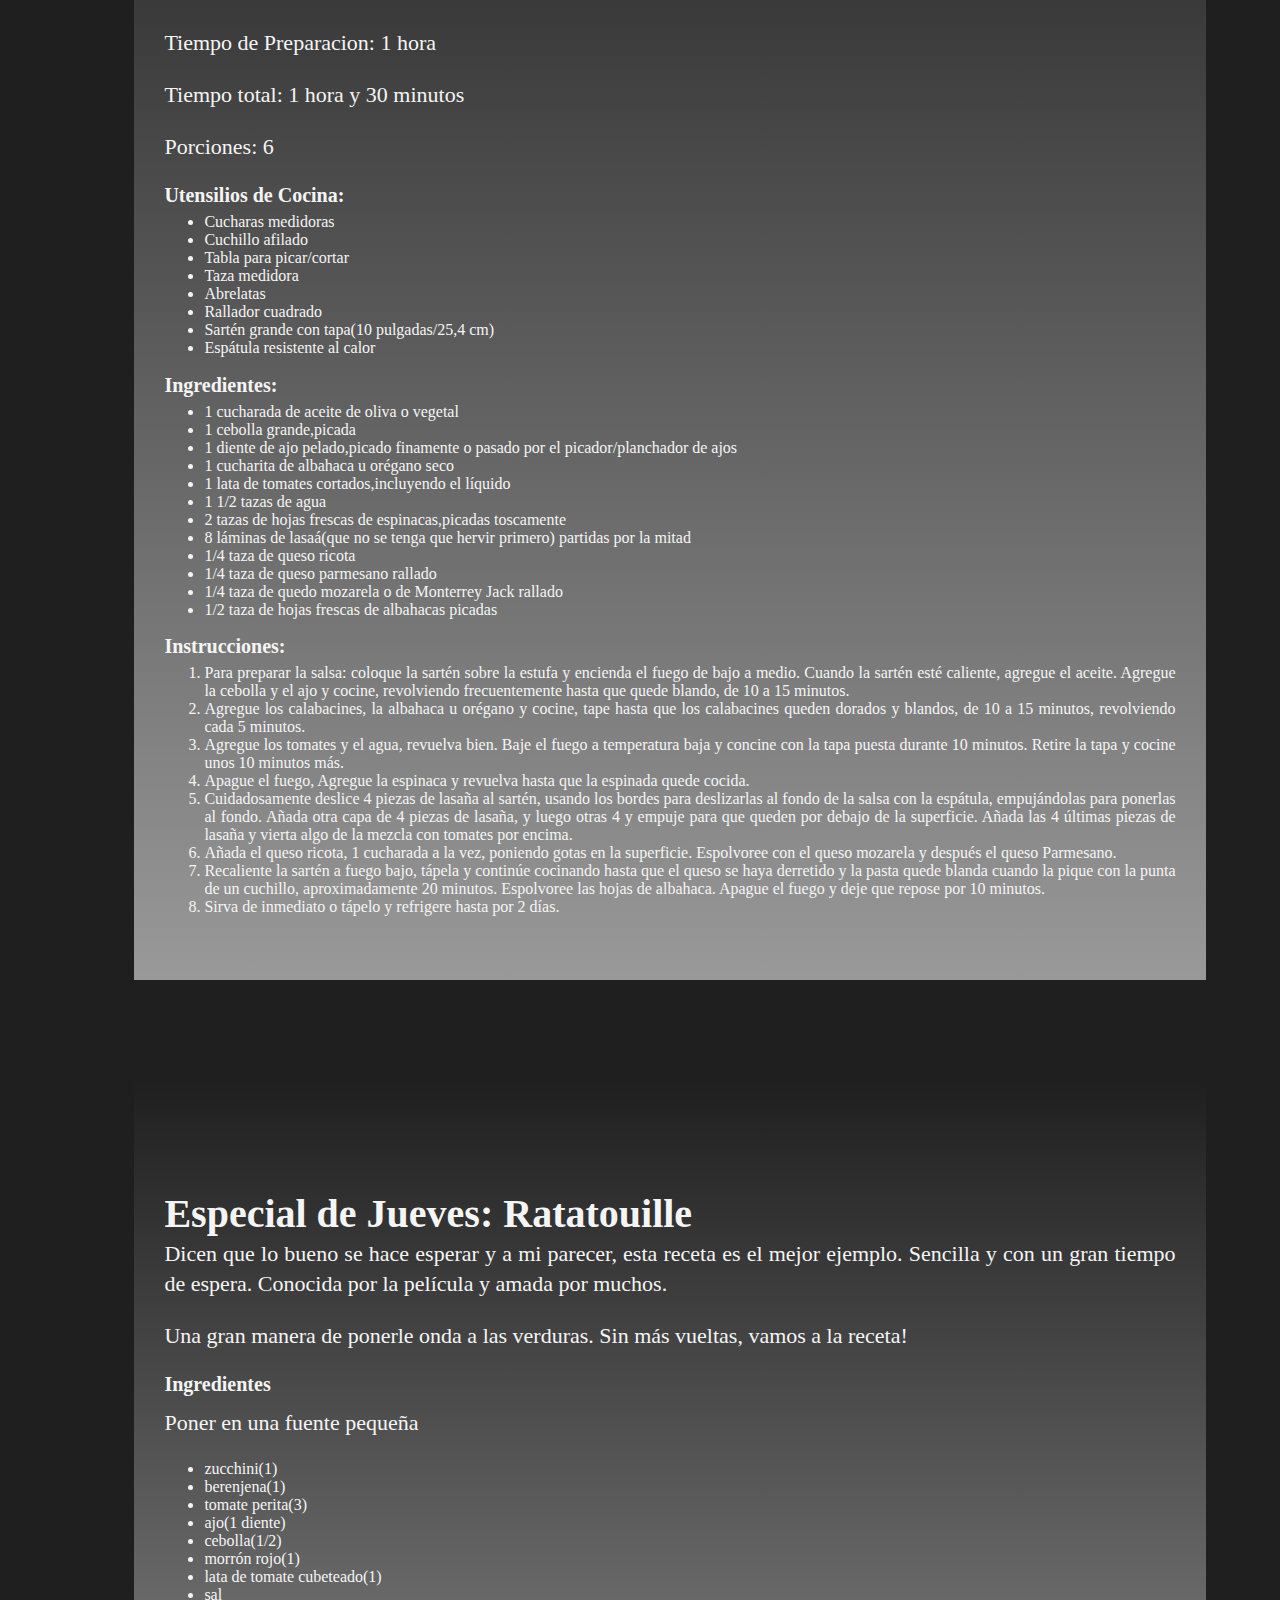
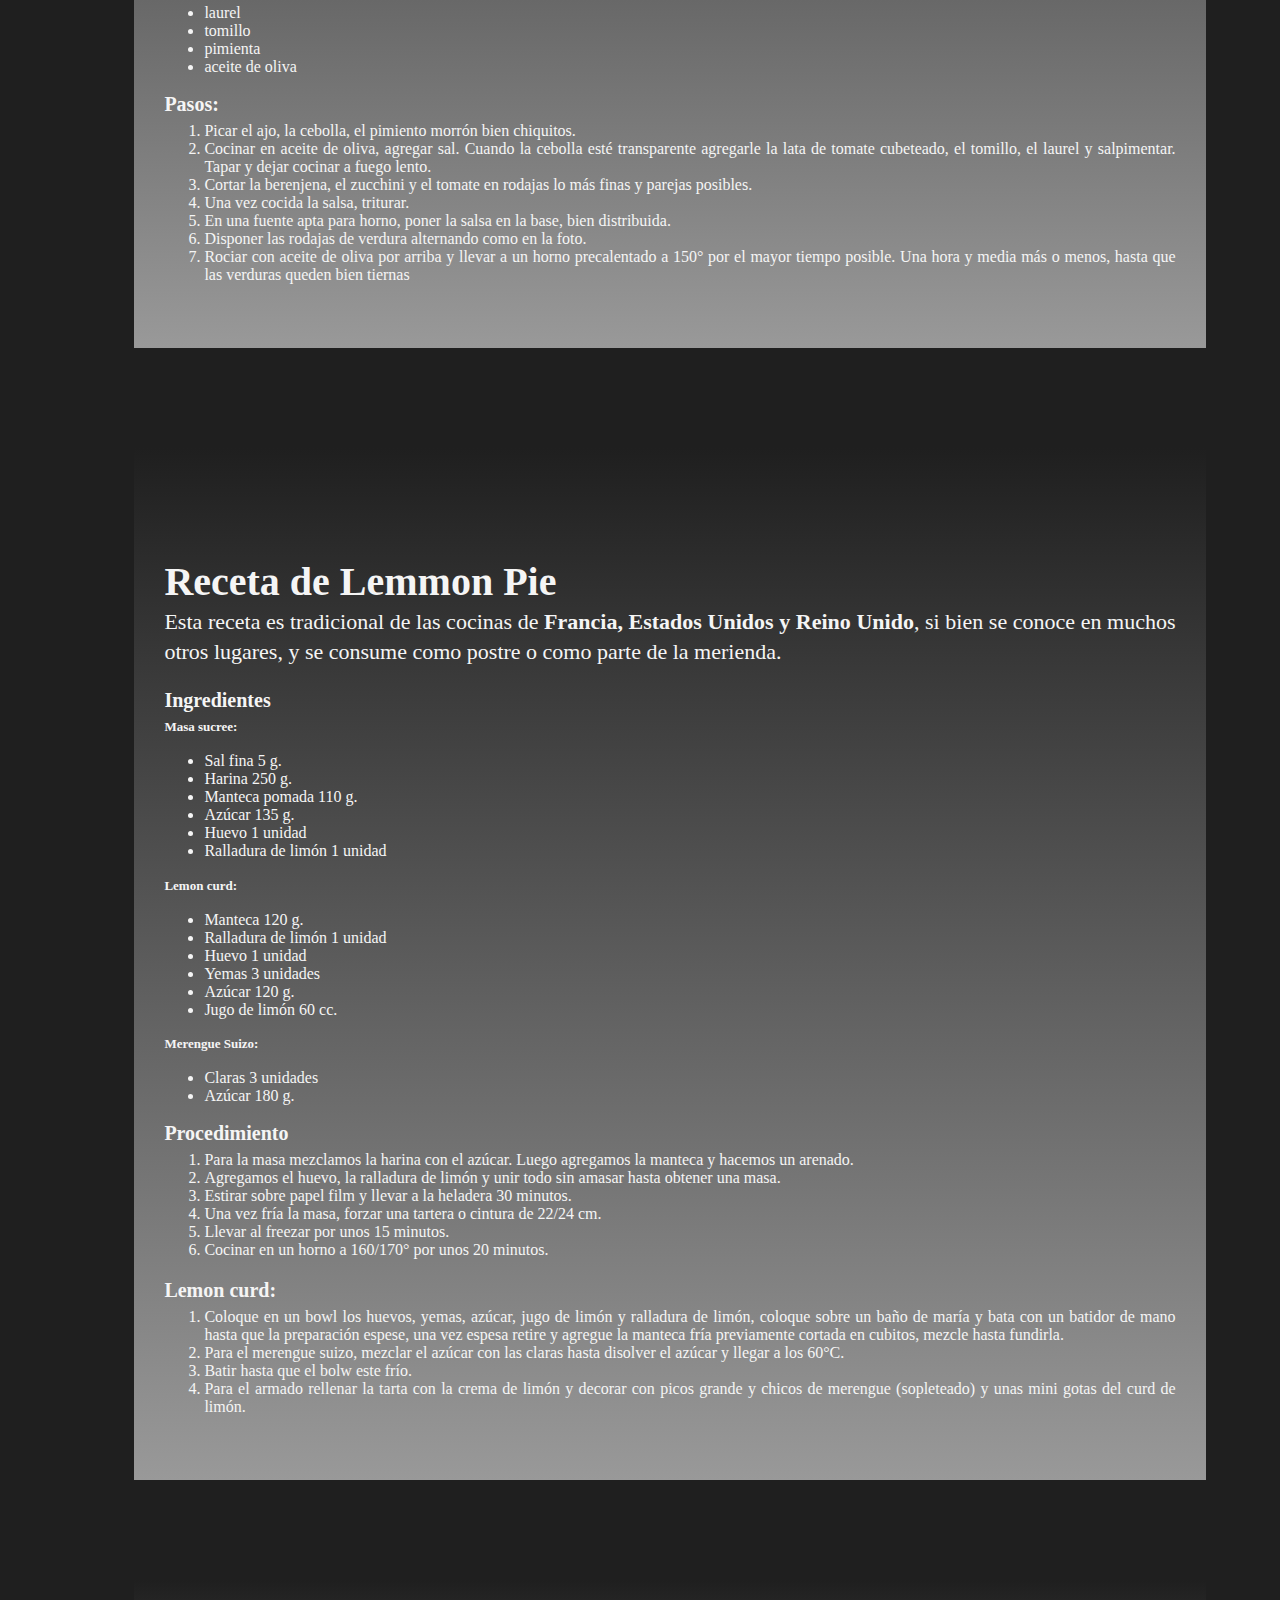
==== commit 9c4218a3: "segunda clase de CSS" ====
--- a/index.html
+++ b/index.html
@@ -1,487 +1,419 @@
 <!DOCTYPE html>
-    <html lang="es">
-
-    <head>
-        <meta charset="UTF-8">
-        <meta http-equiv="X-UA-Compatible" content="IE=edge">
-        <meta name="viewport" content="width=device-width, initial-scale=1.0">
-        <title>Las recetas de 1109</title>
-        <link href="./css/styles.css" rel="stylesheet"></link>
-    </head>
-
-    <body></body>
-    <br>
-    <h1>Pizza casera</h1>
-    <h6>Receta realizada por Alejo Ponce.</h6>
-    <p><img src="./Clase 0 ejercitacion/img/pizza casera.jpg" alt="pizza"   width="450px" /></p>
-    <h4>Elaborar nuestra propia receta de pizza casera fácil es un proceso mucho más sencillo de lo que creemos, solo
-        necesitamos conocer los ingredientes para pizza necesarios y el proceso a seguir para integrarlos. Aprende
-        recetas
-        fáciles que te permitan preparar platos exquisitos y únicos, como diferentes variedades de pizzas caseras. Por
-        ello,
-        aquí te mostramos cómo hacer pizza casera.
-
-        <p>Los platos elaborados de forma artesanal siempre constituyen una comida de mayor calidad y más económica, por
-            eso
-            te animamos a que sigas leyendo y descubras los pasos para realizar esta pizza casera al horno con los
-            ingredientes para pizza que te apetezcan. ¡Así siempre sabrás qué añadir a un pizza hecha en casa! </p>
-    </h4>
-    <br>
-    <h3>Ingredientes:</h3>
-    <ul>
-        <li>1 kilogramo de harina 00.</li>
-        <li>1 cucharadita de sal fina.</li>
-        <li>2½ tazas de agua tibia.</li>
-        <li>2 cucharadas soperas de aceite de oliva.</li>
-        <li>30 gramos de levadura fresca.</li>
-    </ul>
-    <br>
-    <h1>Como hacer pizza Casera:</h1>
-    <ol>
-        <li>Antes de empezar con la receta de pizza casera fácil resulta fundamental hacer una pequeña aclaración sobre
-            la
-            harina. Para realizar este tipo de masas, la harina más recomendada es la de fuerza, puesto que al contener
-            un
-            mayor porcentaje de gluten el resultado será una masa de pizza casera mucho más esponjosa.</li>
-        <br>
-        <li>Lo primero que vamos a hacer es mezclar en un recipiente el agua templada con la levadura fresca. Para
-            elaborar
-            una masa de pizza casera fácilmente puedes utilizar este tipo de levadura o hacer una masa de pizza con
-            levadura
-            seca, ambas son válidas. En el caso de que prefieras la seca, deberás mezclarla con la harina y si, por el
-            contrario, prefieres la fresca, es fundamental mezclarla con agua tibia. La levadura fresca es aquella que
-            se
-            vende en bloque y se tiene que conservar en el frigorífico.</li>
-        <br>
-        <p>En general, unos 30 gramos de levadura fresca equivalen a unos 10 gramos de levadura seca, tenlo en cuenta
-            por si
-            quieres usar una levadura diferente a la de esta receta de pizza italiana.</p>
-        <li>Cuando hayas mezclado la levadura con el agua, agrega las dos cucharadas de aceite. Mezcla bien para que se
-            integren todos los ingredientes para la pizza.</li>
-        <br>
-        <li>Antes de que la preparación se enfríe, echa en un bol amplio la harina de fuerza y la sal, acomódalas en
-            forma
-            de volcán. Vierte la mezcla anterior en el centro.</li>
-        <br>
-        <li>Ahora es cuando tienes que comenzar a amasar bien hasta que notes que la masa de pizza casera deja de
-            pegarse en
-            tus manos y puedes manejarla sin problemas.</li>
-        <br>
-        <li>Cuando tengas la masa de pizza esponjosa lista, deberás darle forma de tubo largo y cortarla en 4
-            particiones.
-            Después, haz una bola con cada partición y tápalas con un trapo limpio y seco. Deberás dejarlas reposar
-            durante
-            45 minutos. Verás que, poco a poco, empiezan a elevarse hasta duplicar su volumen. Cada bola de masa te
-            servirá
-            para hacer una pizza casera normal.</li>
-        <br>
-        <li>Pasado el tiempo correspondiente, espolvorea un poco de harina sobre una mesa para preparar la pizza casera,
-            coge una de las bolas y colócala sobre ella. Ahora deberás extenderla con tus manos estirando desde el
-            centro
-            hacia los costados, dándole forma circular. Si dispones de rodillo también puedes utilizarlo para que quede
-            más
-            fina la masa. Una vez estirada, ya puedes añadir la salsa para pizza casera y los ingredientes para pizza
-            que
-            prefieras. Puedes usar esta deliciosa receta casera de salsa de tomate y cebolla para pizza.</li>
-        <br>
-        <li>Una vez hayas escogido los ingredientes y tengas tu masa de pizza casera terminada, deberás precalentar el
-            horno
-            a temperatura máxima durante unos 20 minutos.</li>
-        <br>
-        <img src="/Clase 0 ejercitacion/img/pizza casera 2.jpg" alt="pizza 2" width="400px" />
-        <br>
-        <br>
-        <li>Pasado el tiempo, introduce la preparación pizza casera y hornéala durante 10 minutos aproximadamente.
-            Deberás
-            vigilarla porque el tiempo final variará en función del tipo de horno y la intensidad que tenga. ¡Listo, tu
-            pizza casera al horno estará hecha!</li>
-
-    </ol>
-    <h1>Como cambiarle el aceite a tu moto</h1>
-    <img src="./img/Moto honda 110.jpg" alt="Moto Honda Wave 110c" width="500px" height="300px">
-
-    <p>Hoy tenemos en honor de poder mostrarle como cambiar el aceite a tu moto de 4t tipo 110c,<br>
-        algunos de los materiales que vamos a requerir para seguir con este proceso son: </p>
-
-    <h2>Producto y herramientas </h2>
-
-    <ul>
-        <li>Un recipiente</li>
-        <li>Aceite nuevo 20w50</li>
-        <li>LLave numero 17</li>
-        <li>Una pinza</li>
-    </ul>
-    <ol>
-        <li>
-            Lo primero que se debe hacer es prender unos 5 minutos la moto, en marcha regular,<br>
-            esto es para que la mugre que hay dentro del motor se despegue y caiga. Una vez pasado <br>
-            los 5 minutos apagamos la moto y les ponemos en caballete, para que la moto quede estabilizada.<br>
-        </li>
-        <li> Con la pinza sacamos la tapa que se encuentra en la parte superior del motor por encima <br>
-            de la patada de arranque. Es del lado derecho de la moto.<br>
-            Si tenemos en cuenta a una persona arriba de la moto seria su lado derecho.
-        </li>
-        <li>Una ves que sacamos la tapa con una pinza, colocamos el recipiente debajo de la moto.<br>
-            Si bajamos la mirada veremos un bulon de medida 17 y en el otro extremo otro bulon<br>
-            pero de medida 14. El bulon a destapar es el de la medida 17( tengan cuidado porque<br>
-            el bulon de medida 14 es del flautín del tensor de la cadena)
-        </li>
-        <li>
-            El que tenemos que debemos sacar es el grande de medida 17. Se encuentra en la parte <br>
-            debajo del motor del mismo lado de la patada. Y un consejo, cuando van a sacar el <br>
-            bulon tengan en cuenta esto: ¿Vieron como gira las agujas del reloj? siempre giran de<br>
-            derecha a izquierda. De ese mismo sentido el bulon se ajusta, en cambio si queremos<br>
-            sacar el bulon tenemos que hacer que el bulon gire en sentido contrario a las agujas de reloj.<br>
-            Una vez sacado el bulon dejemos que se descargue el aceite, hasta la ultima gota,<br>
-            cuando vemos que no cae mas aceite, volvemos a colocar el bulon de medida 17 en el lugar,<br>
-            dejándolo bien ajustado pero no tanto, es decir, lo ajustamos una ves que sentimos que<br>
-            el bulon hizo tope, lo ajustamos un poquito mas, no le den mas de eso porque pueden falsear<br>
-            la rosca y eso es algo que no les va a gustar.<br>
-            Ya ajustado el bulon, cargamos el aceite, el aceite se carga en la parte superior del motor,<br>
-            donde sacamos la tapon con la pinza. La capacidad de aceite es de 900ml, no mas. Todos los <br>
-            envases vienen con 1 litro, pero solo 900ml, se le carga. Cuando cargamos todo, ponemos la <br>
-            tapa en su lugar, limpiamos al rededor de la tapa y listo.
-
-
-        </li>
-    </ol>
-
-    <h1>RECETAS</h1>
-    <h2>Platos Principales</h2>
-    <h3>
-               Pizza de zanahorias</h3>
-    <img src="C:\Users\Regulo R Luna Aponte\Desktop\CodoaCodoComisión1109\Clase 0\img\I4tWKtbDo_1256x620__1.jpg"    alt="600" width="600">
-    <h5>
-           Preparación: 20 min.
-       </h5>
-    <h4>
-       
-    </h4>
-    <h5>
-        <ul>
-            <li>200 g de zanahoria rallada</li>
-            <li>2 huevos</li>
-            <li>5 cucharadas soperas de maicena o cualquier harina integral</li>
-            <li>1 cuchara de orégano</li>
-            <li>1/2 cucharadita de sal</li>
-        </ul>
-    </h5>
-    <h4>
-      
-    </h4>
-    <h5>
-        <ul>
-            <li>60 g de queso cremoso o queso untable, cantidad necesaria</li>
-            <li>1 tomate</li>
-            <li>Orégano</li>
-        </ul>
-    </h5>
-    <h3>
-      Preparación
-    </h3>
-    <h4>
-        <p>Paso 1</p>
-        <p>Primero colocar en un bowl la maicena, luego la zanahoria y los
-            condimentos.
-        </p>
-        <p>Paso 2
-            </b></p>
-        <p>Luego amasar y formar una mezcla homogénea con los huevos batidos.</p>
-        <p><b>
-                Paso 3
-            </b></p>
-        <p>Armar y disponer en una placa para horno y cocinar por diez minutos.</p>
-        <p><b>
-                Paso 4
-            </b></p>
-        <p>Colocarle por arriba el queso cremoso, rodajas de tomate y llevar al
-            horno
-        </p>
-        <p>para que se dore un poco y se derrita el queso.</p>
-    </h4>
-  <h3>
-    Elaborado por: Régulo Luna</b>
-    <p>
-        Comisión: #1109</b>
-        </h3>
-    </p>
-    <h1>CHINIRECETAS</h1>
-    <h2>Cuadraditos de limon</h2>
-    <p><img src="./img/limon.jpg" alt="cuadradito" width="200px" /></p>
-    <p>Nada más rico que combinar lo ácido con lo dulce, y nada mejor que estos Cuadraditos de limón para hacerlo! Para
-        acompañar con el mate, café o té en la merienda. Qué rico!</p>
-
-
-    <h3>INGREDIENTES</h3>
-    <h2>Para la base</h2>
-    <ul>
-        <li>200g de manteca a temeratura ambiente</li>
-        <li>250g de harina 0000</li>
-        <li>70g de azucar impalpable</li>
-    </ul>
-
-    <h2>Para el relleno:</h2>
-    <ul>
-        <li>100g de harina 0000</li>
-        <li>375g de azucar</li>
-        <li>4 huevos</li>
-        <li>Ralladura de 2 limones</li>
-        <li>Azucar impalpable para espolvorear</li>
-    </ul>
-
-    <p>Te dejamos la receta de estos ✨🍋 CUADRADOS DE LIMÓN 🍋✨ riquísimos 🙌 para disfrutar en la merienda con un café
-        ☕
-    </p>
-
-    <h3>PREPARACION:</h3>
-    <ol>
-        <p>
-            <li>Hacer un arenado con la manteca a temperatura ambiente, harina y azúcar impalpable.Hacer un arenado con
-                la
-                manteca a temperatura ambiente, harina y azúcar impalpable.</li>
-        </p>
-        <p>
-            <li>Forrar la placa (que tiene que estar previamente enmantecada y/o forrada con papel manteca o aluminio)
-                con
-                el arenado. Presionar con las manos y tirar bien hacia los costado para formar los bordes.</li>
-        </p>
-        <p>
-            <li>Cocinar a 180 grados por 15 a 20 min. O hasta que esté dorada.</li>
-        </p>
-        <p>
-            <li>Mientras hacer el relleno con la harina, azúcar, huevos. Integrar.</li>
-        </p>
-        <p>
-            <li>Agregar la ralladura y jugo de limón.</li>
-        </p>
-        <p>
-            <li>Verter sobre la base que ya salió del horno.</li>
-        </p>
-        <p>
-            <li>Cocinar a 160ºC por 22 a 25 min o hasta que el relleno no se mueva.</li>
-        </p>
-        <p>
-            <li>Dejar enfriar antes de cortarlos.</li>
-        </p>
-        <p>
-            <li>Espolvorear con azúcar impalpable.</li>
-        </p>
-
-    </ol>
-    <h1>Receta base de galletitas.</h1>
-    <h2>A esta receta se le puede agregar el sabor que unx quiera.</h2>
-
-    <h2>Ingredientes:</h2>
-    <ul>
-        <li>Manteca tibia (blanda): 75 grs</li>
-        <li>Azúcar: 90 grs</li>
-        <li>Huevos: 2</li>
-        <li>Harina leudante: 300 grs</li>
-        <li>Sabor: Opcional</li>
-    </ul>
-
-    <h2>Preparación:</h2>
-    <ol>
-        <li>Batir la manteca con el azúcar hasta que quede con la consistencia de crema.</li>
-        <li>Agregar los dos huevos y batir.</li>
-        <li>Este es el paso donde hay que agregar el sabor que le quieran poner.
-            Ralladura de algún cítrico, cacao, escencia de vainilla, etc.
-        </li>
-        <li>Tamizar la harina y agregarla a la mezcla. Mezclar hasta que se forme una masa.
-            No tengan miedo de agregarle más harina si todavía se les pega.
-        </li>
-        <li>Si quisieran agrelarle pedacitos de algo, es ahora. Aplasten la masa y ponganle
-            lo que quieran agregarle, luego amasenla hasta que estén bien incorporados y no
-            se salgan de la masa.
-        </li>
-        <li>Dejar la masa 30 minutos en la heladera o en su defecto 15 minutos en el freezer.</li>
-        <li>Una vez que sacan la masa, precalienten el horno a temperatura media.</li>
-        <li>Enharinar la masa y la zona donde vamos a amasar para que no se pegue, y con un
-            cortador o un vaso cortar las galletitas. El excedente se vuelve a amasar para hacer más.
-            Pueden ponerle un poco de harina a la bandeja donde las vayan a cocinar, pero no hace falta,
-            no se pegan.
-        </li>
-        <li>Poner la rejilla del horno a la mitad y poner la bandeja con las galletitas ahí.
-            Hornear alrededor de 15-20 minutos, va a depender del horno.
-        </li>
-        <li>Listo! Si quisieran bañarlas con glaceado o chocolate deben esperar a que se enfríen.</li>
-    </ol>
-
-    <h1>Tu Sitio de Recetas Fáciles y Rápidas</h1>
-    <h2>
-        <p>A continuación podremos encontrar la lista de ingredientes y el paso a paso para realizar un sabroso guiso de
-            lentejas.</p>
-    </h2>
-    <h3>Ingredientes:</h3>
-    <ul>
-        <li>600 g de lentejas.</li>
-        <li>150 g de panceta ahumada.</li>
-        <li>200 g de roast beef.</li>
-        <li>2 cebollas picadas.</li>
-        <li>2 cebollas de verdeo picadas.</li>
-        <li>2 tomates perita en cubitos.</li>
-        <li>3 cucharadas de aceite.</li>
-        <li>Caldo hasta cubrir.</li>
-        <li>2 papas grandes.</li>
-        <li>1 chorizo colorado.</li>
-        <li>1 hoja de laurel.</li>
-        <li>Sal, pimienta y ají molido, a gusto.</li>
-        <li>Perejil picado para decorar.</li>
-    </ul>
-    <h3>Preparación:</h3>
-    <ol>
-        <li>Remojar las lentejas 3 horas.</li>
-        <li>Cortar la panceta en bastones y la carne en cubos. Dorarlas en una olla a fuego lento, girando los cubos de
-            carne para sellarlos.
-        </li>
-        <li>Sumar a la cacerola 3 cucharadas de aceite. Agregar la cebolla y el verdeo. Rehogar.</li>
-        <li>Agregar el tomate y cocinar unos minutos, hasta obtener una salsa.</li>
-        <li>Colar las lentejas e incorporarlas al guiso. Cubrir con caldo y cocinar por unos minutos.</li>
-        <li>Pelar las papas y cortarlas en cubitos. Cortar el chorizo colorado en rodajas. Incorporar las papas, el
-            chorizo
-            y la hoja de laurel.
-        </li>
-        <li>Cocinar a fuego medio hasta que las lentejas estén tiernas, unos 30 minutos. Revolver cada tanto.</li>
-        <li>Salpimentar y agregar el ají molido. Revolver. Distribuir el guiso en cazuelitas y decorar con el perejil.
-        </li>
-    </ol>
-    <img src="./img/Sin título.jpg" alt="Guiso de lentejas" width="1000px" />
-    <!DOCTYPE html>
-    <html>
-
-    <head>
-        <title>HTML, CSS and JavaScript demo</title>
-    </head>
-
-    <body>
-        <h1>Recetas</h1>
-        <H1>Receta Tiramisú</H1>
-
-        <H2>Ingredientes:</H2>
-
-        <ul>
-            <li>Huevos - 4 unidades</li>
-            <li>Queso mascarpone - 250 gramos</li>
-            <li>Azúcar - 6 cucharadas</li>
-            <li>Amaretto - 4 cucharadas</li>
-            <li>Vainillas - 200 gramos</li>
-            <li>Café - 500 mililitros</li>
-            <li>Cacao puro - para espolvorear</li>
-
-        </ul>
-        <h2>Modo de preparación:</h2>
-
+<html lang="es">
+
+<head>
+    <meta charset="UTF-8">
+    <meta http-equiv="X-UA-Compatible" content="IE=edge">
+    <meta name="viewport" content="width=device-width, initial-scale=1.0">
+    <title>Titulo de ventana</title>
+    <link href="./css/styles.css" rel="stylesheet">
+    </link>
+</head>
+
+<body>
+    <!--Inicio Etiquetas semánticas-->
+    <header>
+        <!-- Etiquetas encabezado-->
+        <h1>Titulo de cabecera: Recetas</h1>
+    </header>
+    <nav>
+        <!-- Etiquetas menu-->
         <ol>
-            <li>Unas horas antes, o el día anterior, preparamos el café y lo dejamos enfriar antes de preparar la
-                receta.
-            </li>
-            <li>Añadimos el azúcar al cuenco. Batimos con el accesorio de varillas de la batidora eléctrica hasta que el
-                azúcar se disuelva.</li>
-            <li>Cascamos los huevos y separamos las claras de la yemas. Ponemos las claras en el vaso de la batidora
-                eléctrica y las reservamos en la nevera. Las yemas las echamos en un cuenco.</li>
-            <li>A continuación, incorporamos el queso mascarpone y la mitad del licor Amaretto. Continuamos batiendo
-                para
-                que ambos ingredientes se incorporen a la mezcla. Montamos las claras a punto de nieve.</li>
-            <li>Incorporamos las claras al cuenco. Con la ayuda de una espátula, mezclamos llevando a cabo movimientos
-                envolventes que persiguen que las claras conserven la mayor cantidad de aire otorgando así a la mezcla
-                una
-                textura lige <h1>Milanesa a la Napolitana</h1>
-                ra y esponjosa.</li>
-            <li>Mezclamos el resto del licor con el café. Vertemos un poco de café en un recipiente holgado.</li>
-            <li>Introducimos las vainillas y las mojamos por ambos lados. No debemos empaparlas en exceso, ya que
-                corremos
-                el riesgo de que se rompan.</li>
-            <li>Una vez que han absorbido un poco de café, las escurrimos, presionándolas con suavidad, y las ponemos
-                sobre
-                la base de una fuente.</li>
-            <li>Una vez que tenemos la base cubierta con vainillas, extendemos sobre ellas la mitad de la crema con la
-                ayuda
-                de una espátula.</li>
-            <li>Seguidamente, ponemos otra capa de vainillas remojadas en café. Ahora, extendemos el resto de crema.
-                Finalizamos nuestro postre espolvoreando una fina capa de cacao puro en polvo.</li>
-
-
+            <li> <a href="#pizza-casera"> Pizza casera</a></li>
+            <li> <a href="#moto"> Como cambiarle el aceite a tu moto</a></li>
+            <li> <a href="#zanahorias"> Pizza de zanahorias</a></li>
+            <li> <a href="#limon"> Cuadraditos de limon</a></li>
+            <li> <a href="#arepa">Arepa con queso </a></li>
+            <li> <a href="#milanesa">Milanesas </a></li>
+            <li> <a href="#pan">Pan de molde </a></li>
 
         </ol>
-        <br>
-        <br>
-
-        <img src="./img/Tiramisu.jpg" alt="" width="300px">
-        <h2>INGREDIENTES</h2>
-        <uL>
-            <LI>Milanesas</LI>
-            <li>150g de queso mozzarella</li>
-            <li>150g de jamón cocido</li>
-            <li>Una lata de puré de tomate</li>
-            <li>Una cebolla</li>
-            <li>2 dientes de Ajo</li>
-            <li>2 hojas de Laurel fresco</li>
-            <li>Aceite</li>
-            <li>Sal</li>
-            <li>Pimienta</li>
-
-        </uL>
-        <h2>Paso a paso para hacer la milanesa</h2>
-        <ol>
-            <LI>Lo primero que vamos a hacer una vez que tengamos nuestras milanesas hechas (o compradas) es meterlas al
-                horno 180º hasta que estén bastante cocidas</LI>
-            <h2> </h2>
-            <LI>Mientras realizamos la salsa</LI>
-            <h2> </h2>
-            <LI>Vamos colocar primero, por encima de nuestra milanesa, la salsa que acabamos de hacer.</LI>
-            <h2> </h2>
-            <LI>Luego, colocamos unas fetas de jamón cocido</LI>
-            <h2> </h2>
-            <li>Finalmente, por encima, ponemos nuestro queso.</li>
-            <h2> </h2>
-            <li>Así, las vamos a llevar al horno 180º hasta que se derrita el queso y chorree por los costados generando
-                el
-                efecto más hermoso y tentador del universo.</li>
-            <h2> </h2>
-            <li>Al sacarlas podemos tirar por encima unas pizcas de orégano y ¡listo!</li>Ingredientes:
-
-
-            <h1>Receta de bizcochuelo casero</h1>
-            <img src="Img/bizcochuelo.jpg" alt="Bizcochuelo casero" width="300" />
-            <h2>Fácil y rápido</h2>
-            <h3>Ingredientes:</h3>
-            <ul>
-                <li>3 huevos</li>
-                <li>1 taza de aceite neutro</li>
-                <li>50ml de leche</li>
-                <li>1 taza de azúcar</li>
-                <li>2 tazas de harina 0000</li>
-                <li>1 cucharadita de polvo para hornear</li>
-                <li>alladura de 1 limón o esencia de vainilla</li>
-                <li>azúcar glas</li>
-            </ul>
-            <h3>Pasos a seguir:</h3>
-            <ol>
-                <li>Batir el aceite neutro con el azúcar en un bol hasta que tome una consistencia blanda.</li>
-                <li>Añadir los 3 huevos. Mezclar muy bien hasta asegurarse de que quede bien incorporado.</li>
-                <li>Agregar la harina, leche y ralladura del limón/esencia de vainilla. Mezclar durante algunos minutos.
-                </li>
-                <li>Tomar un molde, enmantecarlo y luego cubrirlo con un poco de harina. Esto es para que el bizcochuelo
-                    no
-                    se pegue.</li>
-                <li>Una vez que la mezcla quede homogénea, introducirla en el molde.</li>
-                <li>Prender el horno en una temperatura de 180º y poner el molde durante 45 minutos, aproximadamente.
-                </li>
-                <li>Retirar el molde y esperar a que se enfríe durante varios minutos.</li>
-                <li>Una vez que el molde se termine de enfríar, retirar el bizcochuelo con cuidado.</li>
-                <li>Espolvorear con azúcar glas la superficie del bizcochuelo.</li>
-                <li>¡Listo! Ya tenés un fabuloso bizcochuelo casero para comer en familia o con amigos.</li>
-            </ol>
-            <img src="Img/porcion.jpg" alt="Porción bizcochuelo" width="300" />
-            <h1>Receta de Salsa Criolla</h1>
-            <img src="./img/salsa-criolla.jpg" alt="criolla" width="450px" />
-            <div>
+    </nav>
+    <main>
+        <section>
+            <!-- Etiquetas secciones-->
+            <article id="pizza-casera">
+                <!-- Etiquetas articulos-->
+
+                <h1>Pizza casera</h1>
+                <p>Elaborar nuestra propia receta de pizza casera fácil es un proceso mucho más sencillo de lo que
+                    creemos, solo necesitamos conocer los ingredientes para pizza necesarios y el proceso a seguir para
+                    integrarlos. Aprende
+                    recetas fáciles que te permitan preparar platos exquisitos y únicos, como diferentes variedades de
+                    pizzas caseras. Por
+                    ello,aquí te mostramos cómo hacer pizza casera.
+                    Los platos elaborados de forma artesanal siempre constituyen una comida de mayor calidad y más
+                    económica, por
+                    eso te animamos a que sigas leyendo y descubras los pasos para realizar esta pizza casera al horno
+                    con los ingredientes para pizza que te apetezcan. ¡Así siempre sabrás qué añadir a un pizza hecha en
+                    casa! </p>
+
+                <h3>Ingredientes:</h3>
+                <ul>
+                    <li>1 kilogramo de harina 00.</li>
+                    <li>1 cucharadita de sal fina.</li>
+                    <li>2½ tazas de agua tibia.</li>
+                    <li>2 cucharadas soperas de aceite de oliva.</li>
+                    <li>30 gramos de levadura fresca.</li>
+                </ul>
+
+                <h3>Cómo hacer pizza Casera</h3>
+                <p>Antes de empezar con la receta de pizza casera fácil resulta fundamental hacer una pequeña aclaración
+                    sobre la harina. Para realizar este tipo de masas, la harina más recomendada es la de fuerza, puesto
+                    que al contener un mayor porcentaje de gluten el resultado será una masa de pizza casera mucho más
+                    esponjosa.
+                    <br>
+                    Lo primero que vamos a hacer es mezclar en un recipiente el agua templada con la levadura fresca.
+                    Para elaborar una masa de pizza casera fácilmente puedes utilizar este tipo de levadura o hacer una
+                    masa de pizza con
+                    levadura seca, ambas son válidas. En el caso de que prefieras la seca, deberás mezclarla con la
+                    harina y si, por el contrario, prefieres la fresca, es fundamental mezclarla con agua tibia. La
+                    levadura fresca es aquella que se vende en bloque y se tiene que conservar en el frigorífico.
+                    <br>
+                    En general, unos 30 gramos de levadura fresca equivalen a unos 10 gramos de levadura seca, tenlo en
+                    cuenta por si quieres usar una levadura diferente a la de esta receta de pizza italiana.
+                    Cuando hayas mezclado la levadura con el agua, agrega las dos cucharadas de aceite. Mezcla bien
+                    paraque se integren todos los ingredientes para la pizza.
+                    <br>
+                    Antes de que la preparación se enfríe, echa en un bol amplio la harina de fuerza y la sal,
+                    acomódalas en forma de volcán. Vierte la mezcla anterior en el centro.
+                    <br>
+                    Ahora es cuando tienes que comenzar a amasar bien hasta que notes que la masa de pizza casera deja
+                    de pegarse en tus manos y puedes manejarla sin problemas.
+                    <br>
+                    Cuando tengas la masa de pizza esponjosa lista, deberás darle forma de tubo largo y cortarla en 4
+                    particiones.
+                    Después, haz una bola con cada partición y tápalas con un trapo limpio y seco. Deberás dejarlas
+                    reposar durante 45 minutos. Verás que, poco a poco, empiezan a elevarse hasta duplicar su volumen.
+                    Cada bola de masa te servirá para hacer una pizza casera normal.
+                    <br>
+                    Pasado el tiempo correspondiente, espolvorea un poco de harina sobre una mesa para preparar la pizza
+                    casera, coge una de las bolas y colócala sobre ella. Ahora deberás extenderla con tus manos
+                    estirando desde el centro
+                    hacia los costados, dándole forma circular. Si dispones de rodillo también puedes utilizarlo para
+                    que quede más fina la masa. Una vez estirada, ya puedes añadir la salsa para pizza casera y los
+                    ingredientes para pizza que
+                    prefieras. Puedes usar esta deliciosa receta casera de salsa de tomate y cebolla para pizza.
+                    <br>
+                    Una vez hayas escogido los ingredientes y tengas tu masa de pizza casera terminada, deberás
+                    precalentar el horno a temperatura máxima durante unos 20 minutos.
+
+
+
+                    Pasado el tiempo, introduce la preparación pizza casera y hornéala durante 10 minutos
+                    aproximadamente.
+                    Deberás vigilarla porque el tiempo final variará en función del tipo de horno y la intensidad que
+                    tenga. ¡Listo, tu pizza casera al horno estará hecha!
+                </p>
+
+                <br> <br>
+            </article>
+
+            <article id="moto">
+                <!-- OTRO ARTÍCULO-->
+                <h1>Como cambiarle el aceite a tu moto</h1>
+
+
+                <p>Hoy tenemos en honor de poder mostrarle como cambiar el aceite a tu moto de 4t tipo 110c, algunos de
+                    los materiales que vamos a requerir para seguir con este proceso son: </p>
+
+                <h2>Producto y herramientas </h2>
+
+                <ul>
+                    <li>Un recipiente</li>
+                    <li>Aceite nuevo 20w50</li>
+                    <li>LLave numero 17</li>
+                    <li>Una pinza</li>
+                </ul>
+                <ol>
+                    <li> Lo primero que se debe hacer es prender unos 5 minutos la moto, en marcha regular, esto es para
+                        que la mugre que hay dentro del motor se despegue y caiga. Una vez pasado los 5 minutos apagamos
+                        la moto y les ponemos en caballete, para que la moto quede estabilizada.
+                    </li>
+                    <li> Con la pinza sacamos la tapa que se encuentra en la parte superior del motor por encima de la
+                        patada de arranque. Es del lado derecho de la moto. Si tenemos en cuenta a una persona arriba de
+                        la moto seria su lado derecho.
+                    </li>
+                    <li>Una ves que sacamos la tapa con una pinza, colocamos el recipiente debajo de la moto. Si bajamos
+                        la mirada veremos un bulon de medida 17 y en el otro extremo otro bulon pero de
+                        medida 14. El bulon a destapar es el de la medida 17( tengan cuidado porque el bulon de medida
+                        14 es del flautín del tensor de la cadena) </li>
+                    <li> El que tenemos que debemos sacar es el grande de medida 17. Se encuentra en la parte debajo del
+                        motor del mismo lado de la patada. Y un consejo, cuando van a sacar el
+                        bulon tengan en cuenta esto: ¿Vieron como gira las agujas del reloj? siempre giran de derecha a
+                        izquierda. De ese mismo sentido el bulon se ajusta, en cambio si queremos
+                        sacar el bulon tenemos que hacer que el bulon gire en sentido contrario a las agujas de reloj.
+                        Una vez sacado el bulon dejemos que se descargue el aceite, hasta la ultima gota, cuando vemos
+                        que no cae mas aceite, volvemos a colocar el bulon de medida 17 en el lugar,
+                        dejándolo bien ajustado pero no tanto, es decir, lo ajustamos una ves que sentimos que el bulon
+                        hizo tope, lo ajustamos un poquito mas, no le den mas de eso porque pueden falsear
+                        la rosca y eso es algo que no les va a gustar.Ya ajustado el bulon, cargamos el aceite, el
+                        aceite se carga en la parte superior del motor,donde sacamos la tapon con la pinza. La capacidad
+                        de aceite es de 900ml, no mas. Todos los
+                        envases vienen con 1 litro, pero solo 900ml, se le carga. Cuando cargamos todo, ponemos la
+                        tapaen su lugar, limpiamos al rededor de la tapa y listo.
+
+
+                    </li>
+                </ol>
+                <br> <br>
+            </article>
+
+            <article id="zanahorias">
+                <!-- OTRO ARTÍCULO-->
+
+                <h1>Pizza de zanahorias</h1>
+
                 <p>
-                    La <b>Salsa Criolla</b> es un acompañamiento para carnes, sin importar
-                    si son asadas, al horno o a la plancha.
+                    Preparación: 20 min.
+                <p>
+
+                <h3>Ingredientes</h3>
+                <ul>
+                    <li>200 g de zanahoria rallada</li>
+                    <li>2 huevos</li>
+                    <li>5 cucharadas soperas de maicena o cualquier harina integral</li>
+                    <li>1 cuchara de orégano</li>
+                    <li>1/2 cucharadita de sal</li>
+                    <li>60 g de queso cremoso o queso untable, cantidad necesaria</li>
+                    <li>1 tomate</li>
+                    <li>Orégano</li>
+                </ul>
+                </h5>
+                <h3>Preparación</h3>
+
+                <p>Paso 1 </b>
+                <p>Primero colocar en un bowl la maicena, luego la zanahoria y los condimentos.
+                </p>
+                <p>Paso 2 </b>Luego amasar y formar una mezcla homogénea con los huevos batidos.</p>
+                <p><b>Paso 3 </b>Armar y disponer en una placa para horno y cocinar por diez minutos.</p>
+                <p><b>Paso 4 </b>Colocarle por arriba el queso cremoso, rodajas de tomate y llevar al horno para que se
+                    dore un poco y se derrita el queso.</p>
+                </p> <br><br>
+            </article>
+            <article id="limon">
+                <h1>Cuadraditos de limon</h1>
+
+                <p>Nada más rico que combinar lo ácido con lo dulce, y nada mejor que estos Cuadraditos de limón para
+                    hacerlo! Para acompañar con el mate, café o té en la merienda. Qué rico!</p>
+
+                <h3>Ingredientes</h3>
+                <h2>Para la base</h2>
+                <ul>
+                    <li>200g de manteca a temeratura ambiente</li>
+                    <li>250g de harina 0000</li>
+                    <li>70g de azucar impalpable</li>
+                </ul>
+
+                <h2>Para el relleno:</h2>
+                <ul>
+                    <li>100g de harina 0000</li>
+                    <li>375g de azucar</li>
+                    <li>4 huevos</li>
+                    <li>Ralladura de 2 limones</li>
+                    <li>Azucar impalpable para espolvorear</li>
+                </ul>
+
+                <p>Te dejamos la receta de estos cuadraditos de limón riquísimos para disfrutar en la merienda con un
+                    café
+                </p>
+
+                <h3>Preparación:</h3>
+                <ol>
+                    <li>Hacer un arenado con la manteca a temperatura ambiente, harina y azúcar impalpable.Hacer un
+                        arenado con la manteca a temperatura ambiente, harina y azúcar impalpable.</li>
+                    <li>Forrar la placa (que tiene que estar previamente enmantecada y/o forrada con papel manteca o
+                        aluminio) con el arenado. Presionar con las manos y tirar bien hacia los costado para formar los
+                        bordes.</li>
+                    <li>Cocinar a 180 grados por 15 a 20 min. O hasta que esté dorada.</li>
+                    <li>Mientras hacer el relleno con la harina, azúcar, huevos. Integrar.</li>
+                    <li>Agregar la ralladura y jugo de limón.</li>
+                    <li>Verter sobre la base que ya salió del horno.</li>
+                    <li>Cocinar a 160ºC por 22 a 25 min o hasta que el relleno no se mueva.</li>
+                    <li>Dejar enfriar antes de cortarlos.</li>
+                    <li>Espolvorear con azúcar impalpable.</li>
+                </ol>
+                <br> <br>
+            </article>
+
+            <article id="galletitas">
+                <!-- OTRO ARTÍCULO-->
+
+                <h1>Receta base de galletitas.</h1>
+                <p>A esta receta se le puede agregar el sabor que unx quiera.</p>
+
+                <h3>Ingredientes:</h3>
+                <ul>
+                    <li>Manteca tibia (blanda): 75 grs</li>
+                    <li>Azúcar: 90 grs</li>
+                    <li>Huevos: 2</li>
+                    <li>Harina leudante: 300 grs</li>
+                    <li>Sabor: Opcional</li>
+                </ul>
+
+                <h3>Preparación:</h3>
+                <ol>
+                    <li>Batir la manteca con el azúcar hasta que quede con la consistencia de crema.</li>
+                    <li>Agregar los dos huevos y batir.</li>
+                    <li>Este es el paso donde hay que agregar el sabor que le quieran poner.
+                        Ralladura de algún cítrico, cacao, escencia de vainilla, etc.
+                    </li>
+                    <li>Tamizar la harina y agregarla a la mezcla. Mezclar hasta que se forme una masa.
+                        No tengan miedo de agregarle más harina si todavía se les pega.
+                    </li>
+                    <li>Si quisieran agrelarle pedacitos de algo, es ahora. Aplasten la masa y ponganle lo que quieran
+                        agregarle, luego amasenla hasta que estén bien incorporados y no
+                        se salgan de la masa.
+                    </li>
+                    <li>Dejar la masa 30 minutos en la heladera o en su defecto 15 minutos en el freezer.</li>
+                    <li>Una vez que sacan la masa, precalienten el horno a temperatura media.</li>
+                    <li>Enharinar la masa y la zona donde vamos a amasar para que no se pegue, y con un cortador o un
+                        vaso cortar las galletitas. El excedente se vuelve a amasar para hacer más.
+                        Pueden ponerle un poco de harina a la bandeja donde las vayan a cocinar, pero no hace falta, no
+                        se pegan.
+                    </li>
+                    <li>Poner la rejilla del horno a la mitad y poner la bandeja con las galletitas ahí.
+                        Hornear alrededor de 15-20 minutos, va a depender del horno.
+                    </li>
+                    <li>Listo! Si quisieran bañarlas con glaceado o chocolate deben esperar a que se enfríen.</li>
+                </ol>
+                <br> <br>
+            </article>
+            <article id="guiso">
+                <h1>Guiso de lentejas</h1>
+                <p>A continuación podremos encontrar la lista de ingredientes y el paso a paso para realizar un sabroso
+                    guiso de lentejas.</p>
+                <h3>Ingredientes:</h3>
+                <ul>
+                    <li>600 g de lentejas.</li>
+                    <li>150 g de panceta ahumada.</li>
+                    <li>200 g de roast beef.</li>
+                    <li>2 cebollas picadas.</li>
+                    <li>2 cebollas de verdeo picadas.</li>
+                    <li>2 tomates perita en cubitos.</li>
+                    <li>3 cucharadas de aceite.</li>
+                    <li>Caldo hasta cubrir.</li>
+                    <li>2 papas grandes.</li>
+                    <li>1 chorizo colorado.</li>
+                    <li>1 hoja de laurel.</li>
+                    <li>Sal, pimienta y ají molido, a gusto.</li>
+                    <li>Perejil picado para decorar.</li>
+                </ul>
+                <h3>Preparación:</h3>
+                <ol>
+                    <li>Remojar las lentejas 3 horas.</li>
+                    <li>Cortar la panceta en bastones y la carne en cubos. Dorarlas en una olla a fuego lento, girando
+                        los cubos de carne para sellarlos. </li>
+                    <li>Sumar a la cacerola 3 cucharadas de aceite. Agregar la cebolla y el verdeo. Rehogar.</li>
+                    <li>Agregar el tomate y cocinar unos minutos, hasta obtener una salsa.</li>
+                    <li>Colar las lentejas e incorporarlas al guiso. Cubrir con caldo y cocinar por unos minutos.</li>
+                    <li>Pelar las papas y cortarlas en cubitos. Cortar el chorizo colorado en rodajas. Incorporar las
+                        papas, el chorizo y la hoja de laurel. </li>
+                    <li>Cocinar a fuego medio hasta que las lentejas estén tiernas, unos 30 minutos. Revolver cada
+                        tanto.</li>
+                    <li>Salpimentar y agregar el ají molido. Revolver. Distribuir el guiso en cazuelitas y decorar con
+                        el perejil.</li>
+                </ol>
+                <br> <br>
+            </article>
+
+            <article id="tiramisu">
+                <!-- OTRO ARTÍCULO-->
+
+                <h1>Receta Tiramisú</h1>
+
+                <h3>Ingredientes:</h3>
+
+                <ul>
+                    <li>Huevos - 4 unidades</li>
+                    <li>Queso mascarpone - 250 gramos</li>
+                    <li>Azúcar - 6 cucharadas</li>
+                    <li>Amaretto - 4 cucharadas</li>
+                    <li>Vainillas - 200 gramos</li>
+                    <li>Café - 500 mililitros</li>
+                    <li>Cacao puro - para espolvorear</li>
+
+                </ul>
+                <h3>Modo de preparación:</h3>
+
+                <ol>
+                    <li>Unas horas antes, o el día anterior, preparamos el café y lo dejamos enfriar antes de preparar
+                        la receta. </li>
+                    <li>Añadimos el azúcar al cuenco. Batimos con el accesorio de varillas de la batidora eléctrica
+                        hasta que el azúcar se disuelva.</li>
+                    <li>Cascamos los huevos y separamos las claras de la yemas. Ponemos las claras en el vaso de la
+                        batidora eléctrica y las reservamos en la nevera. Las yemas las echamos en un cuenco.</li>
+                    <li>A continuación, incorporamos el queso mascarpone y la mitad del licor Amaretto. Continuamos
+                        batiendo para que ambos ingredientes se incorporen a la mezcla. Montamos las claras a punto de
+                        nieve.</li>
+                    <li>Incorporamos las claras al cuenco. Con la ayuda de una espátula, mezclamos llevando a cabo
+                        movimientos envolventes que persiguen que las claras conserven la mayor cantidad de aire
+                        otorgando así a la mezcla una textura ligera y esponjosa.</li>
+                    <li>Mezclamos el resto del licor con el café. Vertemos un poco de café en un recipiente holgado.
+                    </li>
+                    <li>Introducimos las vainillas y las mojamos por ambos lados. No debemos empaparlas en exceso, ya
+                        que corremos el riesgo de que se rompan.</li>
+                    <li>Una vez que han absorbido un poco de café, las escurrimos, presionándolas con suavidad, y las
+                        ponemos sobre la base de una fuente.</li>
+                    <li>Una vez que tenemos la base cubierta con vainillas, extendemos sobre ellas la mitad de la crema
+                        con la ayuda de una espátula.</li>
+                    <li>Seguidamente, ponemos otra capa de vainillas remojadas en café. Ahora, extendemos el resto de
+                        crema. Finalizamos nuestro postre espolvoreando una fina capa de cacao puro en polvo.</li>
+
+
+
+                </ol>
+
+                <br> <br>
+            </article>
+
+
+            <article id="bizcochuelo">
+                <!-- OTRO ARTÍCULO-->
+
+                <h1>Receta de bizcochuelo casero</h1>
+                <p>Fácil y rápido</p>
+                <h3>Ingredientes:</h3>
+                <ul>
+                    <li>3 huevos</li>
+                    <li>1 taza de aceite neutro</li>
+                    <li>50ml de leche</li>
+                    <li>1 taza de azúcar</li>
+                    <li>2 tazas de harina 0000</li>
+                    <li>1 cucharadita de polvo para hornear</li>
+                    <li>alladura de 1 limón o esencia de vainilla</li>
+                    <li>azúcar glas</li>
+                </ul>
+                <h3>Pasos a seguir:</h3>
+                <ol>
+                    <li>Batir el aceite neutro con el azúcar en un bol hasta que tome una consistencia blanda.</li>
+                    <li>Añadir los 3 huevos. Mezclar muy bien hasta asegurarse de que quede bien incorporado.</li>
+                    <li>Agregar la harina, leche y ralladura del limón/esencia de vainilla. Mezclar durante algunos
+                        minutos. </li>
+                    <li>Tomar un molde, enmantecarlo y luego cubrirlo con un poco de harina. Esto es para que el
+                        bizcochuelo no se pegue.</li>
+                    <li>Una vez que la mezcla quede homogénea, introducirla en el molde.</li>
+                    <li>Prender el horno en una temperatura de 180º y poner el molde durante 45 minutos,
+                        aproximadamente.</li>
+                    <li>Retirar el molde y esperar a que se enfríe durante varios minutos.</li>
+                    <li>Una vez que el molde se termine de enfríar, retirar el bizcochuelo con cuidado.</li>
+                    <li>Espolvorear con azúcar glas la superficie del bizcochuelo.</li>
+                    <li>¡Listo! Ya tenés un fabuloso bizcochuelo casero para comer en familia o con amigos.</li>
+                </ol>
+
+
+                <br> <br>
+            </article>
+
+            <article id="criolla">
+
+                <h1>Receta de Salsa Criolla</h1>
+
+                <p>
+                    La <b>Salsa Criolla</b> es un acompañamiento para carnes, sin importar si son asadas, al horno o a
+                    la plancha.
                     <br />
-                    Existen muchas variantes, porque cada hogar tiene su propia manera de
-                    hacer este aderezo.
+                    Existen muchas variantes, porque cada hogar tiene su propia manera de hacer este aderezo.
                     <br />
                     En esta ocasión les ofrezco mi versión.
                 </p>
@@ -503,488 +435,481 @@
                     <li>Picar las cebollas, el morrón y el perejil.</li>
                     <li>Quitar las semillas a los tomates y cortarlos en cubitos.</li>
                     <li>Incorporar las verduras en un bol.</li>
+                    <li> Agregar el perejil picado, el vinagre de vino y los condimentos en el recipiente de las
+                        verduras. </li>
+                    <li>Revolver bien.</li>
+                    <li> Incorporar el aceite girasol a la preparacion y mezclarlo hasta que cubra todos los
+                        ingredientes. </li>
+                </ol>
+
+                <p> La <span style="text-decoration: underline">recomendación final</span> es tapar el recipiente y
+                    dejarlo reposar al menos dos horas en la heladera antes de comer. ¡Que lo disfruten!
+                </p>
+                <br>
+            </article>
+            <article id="cv">
+                <h1>Instrucciones para realizar un C.V.</h1>
+                <p>En esta web descubrirás la forma más eficiente para hacer un CV de acuerdo a tu experiencia
+                    laboral.También te mostraremos un ejemplo para que puedas inspirarte.</P>
+                <h2>Definir nuestro perfil</h2>
+                <ul>
+                    <li>Soy un candidato con poca experiencia</li>
+                    <li>Soy un candidato con experiencia que busca mejorar su salario</li>
+                    <li>Soy un candidato que busca un cambio radical en su carrera</li>
+                </ul>
+                <h3>Si soy un candidato CON POCA EXPERIENCIA</h3>
+                <ol>
+                    <LI>Hacer una presentación inicial que destaque tus cualidades</LI>
+                    <li>Poner en items claros tu formación académica</li>
+                    <li>Agregar referencias como docentes o primeros empleadores</li>
+                    <li>Destacar idiomas y cursos informáticos</li>
+                </ol>
+                <h3>Si soy un candidato CON EXPERIENCIA</h3>
+                <ol>
+                    <li>Empezar por el último empleo, sobre todo si es el de más larga duración</li>
+                    <li>Incluír años de trabajo y referencias</li>
+                    <li>Seguir con los empleos siguientes, poner como máximo tres</li>
+                    <li>Continuar con la formación académica</li>
+                    <li>Poner cursos e idiomas</li>
+                    <li>Terminar el CV con un breve listado de referencias</li>
+                </ol>
+                <h3>Si soy un candidato X</h3>
+                <ol>
+                    <li>Armar una pequeña presentación que describa nuestro perfil y nuestra motivación para cambiar de
+                        trabajo </li>
+                    <li>Armar el CV según lo descripto en los pasos para candidatos con experiencia</li>
+                </ol>
+
+
+                <br>
+            </article>
+            <article id="nueces">
+                <h1>Receta de Brownies de chocolate con nueces</h1>
+
+                <h2>Ingredientes:</h2>
+                <ul>
+                    <li>100gr de manteca</li>
+                    <li>150gr de chocolate</li>
+                    <li>2 huevos</li>
+                    <li>1 taza de azúcar</li>
+                    <li>1/2 taza de nueces picadas</li>
+                    <li>100gr de harina</li>
+                </ul>
+                <h2>Pasos:</h2>
+                <ol>
+                    <li>Para comenzar con nuestra receta de brownies de chocolate, vamos a colocar la manteca y el
+                        chocolate picados en una sartén, y llevarlos a fuego bien bajo. Lo tapamos y vamos a dejarlo por
+                        unos 5 minutos sin tocar. </li>
+                    <li>Ahora retirar del fuego y revolver los ingredientes hasta que esté todo derretido e integrado.
+                    </li>
+                    <li>A parte vamos a batir los 2 huevos con el azúcar hasta que queden bien blancos, esto es clave
+                        para que el brownie casero quede bien húmedo.</li>
+                    <li>Agregar el chocolate derretido y batir hasta que esté integrado. Sumar las nueces en pedazos
+                        grandes o como más les guste.</li>
+                    <li>Sumar el harina 0000 tamizada en dos partes e integrar todo. Es importante batir fuerte antes de
+                        pasar el brownie de chocolate al molde.</li>
+                    <li>Colocar en una placa y cocinar al horno fuerte (200-220°) por 20 minutos.</li>
+                </ol>
+
+                <br>
+            </article>
+            <article id="marcas">
+
+                <h1>Top 3 mejores marcas de celular precio/calidad</h1>
+                <ol>
+                    <h2>1. Xiaomi </h2>
+                    <h3> Mejores celulares al dia de hoy: </h3>
+                    <ul>
+                        <li>Xiaomi Redmi Note 10 Pro</li>
+                        <li>Xiaomi Mi 11 Ultra</li>
+                        <li>Xiaomi POCO X3 Pro</li>
+                    </ul>
+                    <br>
+                    <h2>2. Realme</h2>
+
+                    <h3> Mejores celulares al dia de hoy: </h3>
+                    <ul>
+                        <br>
+                        <li>Realme 8 Pro</li>
+                        <li>Realme GT Master</li>
+                        <li>Realme X7 MAX 5G</li>
+                    </ul>
+                    <br>
+                    <h2>OnePlus</h2>
+
+                    <h3> Mejores celulares al dia de hoy: </h3>
+                    <ul>
+                        <li>OnePlus Nord 2 5G</li>
+                        <li>OnePlus 9 Pro </li>
+                        <li>OnePlus Nord CE 5G </li>
+
+                    </ul>
+                </ol>
+
+                <br>
+            </article>
+            <article id="patatas">
+
+                <h1>Patatas fritas</h1>
+                <p>Receta de patatas fritas caseras.</p>
+
+                <h2>Ingredientes</h2>
+                <ul>
+                    <li>3 ó 4 patatas (300g.)</li>
+                    <li>4 dientes de ajo</li>
+                    <li>Aceite de oliva</li>
+                    <li>Sal</li>
+                </ul>
+                <h2>Elaboración (Pasos)</h2>
+                <ol>
+                    <li>Calentar aceite en una sartén.</li>
+                    <li>Añadir las patatas cortadas, la sal y los ajos.</li>
+                    <li>Freír al gusto.</li>
+                    <li>Servir en plato.</li>
+                </ol>
+                <br>
+            </article>
+            <article id="panqueques">
+                <h1>Cómo hacer panqueques: receta fácil y rápida</h1>
+                <p>
+                    Los panqueques súper fáciles de hacer son una receta para principiantes y una delicia que se puede
+                    comer con
+                    dulce o con salado a cualquier hora del día. De esta forma, si te preguntas cómo preparar panqueques
+                    la
+                    respuesta es sencilla, ¡con lo que quieras!
+
+                    Los panqueques caseros son una excelente opción para preparar todo tipo de platos, ya que sirven
+                    para hacer
+                    canelones, para elaborar tartas o para comerlos con un poco de miel. Aprende cómo hacer panqueques
+                    caseros
+                    en
+                    menos de lo que piensas y disfrutá de un plato sencillo y delicioso.
+                </p>
+                <h2>Ingredientes:</h2>
+                <ol>
+                    <li>1 taza de harina leudante o harina de repostería</li>
+                    <li>1 huevo</li>
+                    <li>1 chorro de aceite de oliva</li>
+                    <li>¾ taza de leche (180 mililitros)</li>
+                </ol>
+
+                <h2>Preparación:</h2>
+                <ul>
+                    <li>Primero, reúne todos los ingredientes. Si no tienes harina leudante o preparada, que es harina
+                        de trigo
+                        que
+                        ya incluye levadura (también se llama harina de repostería), puedes usar harina de trigo normal
+                        y añadir
+                        una
+                        cucharadita de levadura química en polvo (polvo de hornear)</li>
+                    <li>Coloca la harina en un bol y añade el huevo y la leche. Mezcla bien hasta que se integren estos
+                        ingredientes
+                        y no queden casi grumos. (Truco: Puedes usar leche entera o semidesnatada, de vaca o vegetal)
+                    </li>
+                    <li>Para terminar de hacer la masa de los panqueques caseros, agrega un chorrito de aceite y mezcla
+                        bien.
+                        Verás
+                        que el aceite hace que se terminen de disolver los grumos de harina y quede una masa lisa y
+                        homogénea.
+                        (Truco: Si la masa está muy espesa puedes añadir un poco más de leche)</li>
+                    <li>Para hacer los panqueques, calienta una sartén a fuego medio-bajo con un poquito de aceite o
+                        mantequilla.
+                        Cuando la sartén esté caliente, añade una cucharada de mezcla y déjala al fuego hasta que
+                        empiecen a
+                        salir
+                        burbujas en la superficie, entonces dale la vuelta y cocina por el otro lado.</li>
+                    <li>Para servir la receta de panqueques súper fáciles de hacer, añade un poquito de mantequilla y
+                        miel y a
+                        disfrutar. Si quieres comerlos con algo salado, puedes servirlos con bacon y huevos fritos o un
+                        revuelto
+                        con
+                        jamón.</li>
+                </ul>
+                <br>
+            </article>
+            <article id="lasaña">
+                <h1>Lasaña al Sartén</h1>
+                <p>A todo el mundo le encanta la lasaña y nuestra sencilla receta es muy fácil de hacer: la pasta y la
+                    salsa se
+                    entrelazan perfectamente sin mucho esfuerzo de su parte. Solamente asegúrese de mantener bajo el
+                    calor para
+                    que
+                    la pasta no se cueza de más y el fondo no se queme. Puede preparar la salsa antes. Simplemente
+                    recaliente y
+                    continúe con la receta.</p>
+
+                <p>Tiempo de Preparacion: 1 hora</p>
+                <p>Tiempo total: 1 hora y 30 minutos</p>
+                <p>Porciones: 6</p>
+                <h2>Utensilios de Cocina:</h2>
+                <ul>
+                    <li>Cucharas medidoras</li>
+                    <li>Cuchillo afilado</li>
+                    <li>Tabla para picar/cortar</li>
+                    <li>Taza medidora</li>
+                    <li>Abrelatas</li>
+                    <li>Rallador cuadrado</li>
+                    <li>Sartén grande con tapa(10 pulgadas/25,4 cm)</li>
+                    <li>Espátula resistente al calor</li>
+                </ul>
+                <h2>Ingredientes:</h2>
+                <ul>
+                    <li>1 cucharada de aceite de oliva o vegetal</li>
+                    <li>1 cebolla grande,picada</li>
+                    <li>1 diente de ajo pelado,picado finamente o pasado por el picador/planchador de ajos</li>
+                    <li>1 cucharita de albahaca u orégano seco</li>
+                    <li>1 lata de tomates cortados,incluyendo el líquido</li>
+                    <li>1 1/2 tazas de agua</li>
+                    <li>2 tazas de hojas frescas de espinacas,picadas toscamente</li>
+                    <li>8 láminas de lasaá(que no se tenga que hervir primero) partidas por la mitad</li>
+                    <li>1/4 taza de queso ricota</li>
+                    <li>1/4 taza de queso parmesano rallado</li>
+                    <li>1/4 taza de quedo mozarela o de Monterrey Jack rallado</li>
+                    <li>1/2 taza de hojas frescas de albahacas picadas</li>
+                </ul>
+                <h2>Instrucciones:</h2>
+                <ol>
+                    <li>Para preparar la salsa: coloque la sartén sobre la estufa y encienda el fuego de bajo a medio.
+                        Cuando la sartén esté caliente, agregue el aceite. Agregue la cebolla y el ajo y cocine,
+                        revolviendo frecuentemente hasta que quede blando, de 10 a 15 minutos.</li>
+                    <li>Agregue los calabacines, la albahaca u orégano y cocine, tape hasta que los calabacines queden
+                        dorados y blandos, de 10 a 15 minutos, revolviendo cada 5 minutos.</li>
+                    <li>Agregue los tomates y el agua, revuelva bien. Baje el fuego a temperatura baja y concine con la
+                        tapa puesta durante 10 minutos. Retire la tapa y cocine unos 10 minutos más.</li>
+                    <li>Apague el fuego, Agregue la espinaca y revuelva hasta que la espinada quede cocida.</li>
+                    <li>Cuidadosamente deslice 4 piezas de lasaña al sartén, usando los bordes para deslizarlas al fondo
+                        de la salsa con la espátula, empujándolas para ponerlas al fondo. Añada otra capa de 4 piezas de
+                        lasaña, y luego otras 4 y empuje para que queden por debajo de la superficie. Añada las 4
+                        últimas piezas de lasaña y vierta algo
+                        de la mezcla con tomates por encima.</li>
+                    <li>Añada el queso ricota, 1 cucharada a la vez, poniendo gotas en la superficie. Espolvoree con el
+                        queso mozarela y después el queso Parmesano.</li>
+                    <li>Recaliente la sartén a fuego bajo, tápela y continúe cocinando hasta que el queso se haya
+                        derretido y la
+                        pasta quede blanda cuando la pique con la punta de un cuchillo, aproximadamente 20 minutos.
+                        Espolvoree las hojas de albahaca. Apague el fuego y deje que repose por 10 minutos.</li>
+                    <li>Sirva de inmediato o tápelo y refrigere hasta por 2 días.</li>
+                </ol>
+
+                <br>
+            </article>
+            <article id="ratatouille">
+                <h1>Especial de Jueves: Ratatouille</h1>
+
+                <p> Dicen que lo bueno se hace esperar y a mi parecer, esta receta es el mejor ejemplo. Sencilla y con
+                    un gran tiempo de espera. Conocida por la película y amada por muchos. </p>
+                <p> Una gran manera de ponerle onda a las verduras. Sin más vueltas, vamos a la receta!</p>
+                <h3>Ingredientes</h3>
+                <p> Poner en una fuente pequeña</p>
+                <ul>
+                    <li>zucchini(1)</li>
+                    <li>berenjena(1)</li>
+                    <li>tomate perita(3)</li>
+                    <li>ajo(1 diente)</li>
+                    <li>cebolla(1/2)</li>
+                    <li>morrón rojo(1)</li>
+                    <li>lata de tomate cubeteado(1)</li>
+                    <li>sal</li>
+                    <li>laurel</li>
+                    <li>tomillo</li>
+                    <li>pimienta</li>
+                    <li>aceite de oliva</li>
+                </ul>
+                <h2>Pasos:</h2>
+                <ol>
+                    <li>Picar el ajo, la cebolla, el pimiento morrón bien chiquitos.</li>
+                    <li>Cocinar en aceite de oliva, agregar sal. Cuando la cebolla esté transparente agregarle la lata
+                        de tomate cubeteado, el tomillo, el laurel y salpimentar. Tapar y dejar cocinar a fuego lento.
+                    </li>
+                    <li>Cortar la berenjena, el zucchini y el tomate en rodajas lo más finas y parejas posibles.</li>
+                    <li>Una vez cocida la salsa, triturar.</li>
+                    <li>En una fuente apta para horno, poner la salsa en la base, bien distribuida.</li>
+                    <li>Disponer las rodajas de verdura alternando como en la foto.</li>
+                    <li>Rociar con aceite de oliva por arriba y llevar a un horno precalentado a 150° por el mayor
+                        tiempo posible. Una hora y media más o menos, hasta que las verduras queden bien tiernas</li>
+
+                </ol>
+                <br>
+            </article>
+            <article id="lemmon">
+                <h1>Receta de Lemmon Pie</h1>
+                <p>Esta receta es tradicional de las cocinas de <strong>Francia, Estados Unidos y Reino Unido</strong>,
+                    si bien se conoce en muchos otros lugares, y se consume como postre o como parte de la merienda.</p>
+
+                <h3>Ingredientes</h3>
+
+
+                <h4>Masa sucree:</h4>
+                <ul>
+                    <li>Sal fina 5 g.</li>
+                    <li>Harina 250 g.</li>
+                    <li>Manteca pomada 110 g.</li>
+                    <li>Azúcar 135 g.</li>
+                    <li>Huevo 1 unidad</li>
+                    <li>Ralladura de limón 1 unidad</li>
+                </ul>
+                <h4>Lemon curd:</h4>
+                <ul>
+                    <li>Manteca 120 g.</li>
+                    <li>Ralladura de limón 1 unidad</li>
+                    <li>Huevo 1 unidad</li>
+                    <li>Yemas 3 unidades</li>
+                    <li>Azúcar 120 g.</li>
+                    <li>Jugo de limón 60 cc.</li>
+                </ul>
+                <h4>Merengue Suizo:</h4>
+                <ul>
+                    <li>Claras 3 unidades</li>
+                    <li>Azúcar 180 g.</li>
+                </ul>
+                <h2>Procedimiento</h2>
+                <ol>
+                    <li>Para la masa mezclamos la harina con el azúcar. Luego agregamos la manteca y hacemos un arenado.
+                    </li>
+                    <li>Agregamos el huevo, la ralladura de limón y unir todo sin amasar hasta obtener una masa.</li>
+                    <li>Estirar sobre papel film y llevar a la heladera 30 minutos.</li>
+                    <li>Una vez fría la masa, forzar una tartera o cintura de 22/24 cm.</li>
+                    <li>Llevar al freezar por unos 15 minutos.</li>
+                    <li>Cocinar en un horno a 160/170° por unos 20 minutos.</li>
+                </ol>
+                <h3>Lemon curd:</h3>
+                <ol>
+                    <li>Coloque en un bowl los huevos, yemas, azúcar, jugo de limón y ralladura de limón, coloque sobre
+                        un baño de maría y bata con un batidor de mano hasta que la preparación espese, una vez espesa
+                        retire y agregue la
+                        manteca fría previamente cortada en cubitos, mezcle hasta fundirla.</li>
+                    <li>Para el merengue suizo, mezclar el azúcar con las claras hasta disolver el azúcar y llegar a los
+                        60°C.
+                    </li>
+                    <li>Batir hasta que el bolw este frío.</li>
+                    <li>Para el armado rellenar la tarta con la crema de limón y decorar con picos grande y chicos de
+                        merengue (sopleteado) y unas mini gotas del curd de limón.</li>
+                </ol>
+                <br>
+            </article>
+            <article id="patatas-fritas">
+                <h1>Patatas fritas</h1>
+                <p>Receta de patatas fritas caseras.</p>
+
+                <h2>Ingredientes</h2>
+                <ul>
+                    <li>3 ó 4 patatas (300g.)</li>
+                    <li>4 dientes de ajo</li>
+                    <li>Aceite de oliva</li>
+                    <li>Sal</li>
+                </ul>
+                <h2>Elaboración (Pasos)</h2>
+                <ol>
+                    <li>Calentar aceite en una sartén.</li>
+                    <li>Añadir las patatas cortadas, la sal y los ajos.</li>
+                    <li>Freír al gusto.</li>
+                    <li>Servir en plato.</li>
+                </ol>
+
+                <br>
+            </article>
+            <article id="arepa">
+
+                <h1>Arepa con queso</h1>
+
+
+                <h3>¿Qué es una arepa?</h3>
+                <p>En Venezuela le llaman "arepa" a una masa redonda hecha con maíz,</p>
+                <p>para muchos dentro de estos territorios, es un alimento indispensable.</p>
+
+                <h3>
+                    <negrita>Ingredientes</negrita>
+                </h3>
+                <ul>
+                    <li>800 gramos de harina de maíz</li>
+                    <li>500 mililitros de agua</li>
+                    <li>Sal</li>
+                    <li>Aceite</li>
+                    <li>Queso</li>
+                </ul>
+                <h3>
+                    <negrita>Preparación</negrita>
+                </h3>
+                <ol>
+                    <li>Echa el agua en un bol, añade la cucharadita de sal y disuélvela. <br>
+                        Ve agregando la harina precocida de maíz poco a poco.<br>
+                        Ve amasando hasta formar una masa homogénea.
+                    </li>
+
+
+                    <li> Forma bolitas medianas con la masa, con esta receta te saldrán unas 8 arepas.<br>
+                        Comienza a aplanarlas con las palmas de las manos para hacer la forma tradicional de la arepa.
+                        <br>
+                        Deben quedar de al menos 1 centímetro de grosor
+                    </li>
+
+
                     <li>
-                        Agregar el perejil picado, el vinagre de vino y los condimentos en el
-                        recipiente de las verduras.
-                    </li>
-                    <li>Revolver bien.</li>
-                    <li>
-                        Incorporar el aceite girasol a la preparacion y mezclarlo hasta que
-                        cubra todos los ingredientes.
-                    </li>
-                </ol>
-            </div>
-            <p>
-                La <span style="text-decoration: underline">recomendación final</span> es
-                tapar el recipiente y dejarlo reposar al menos dos horas en la heladera
-                antes de comer. ¡Que lo disfruten!
-            </p>
-
-
-    </body>
-
-    </html>
-
-    <html lang="en">
-
-    <head>
-        <meta charset="UTF-8">
-        <meta http-equiv="X-UA-Compatible" content="IE=edge">
-        <meta name="viewport" content="width=device-width, initial-scale=1.0">
-        <title>Document</title>
-    </head>
-
-    <body>
-        <h1>INSTRUCCIONES PARA HACER UN CV</h1>
-        <P>En esta web descubrirás la forma más eficiente para hacer un CV de acuerdo a tu experiencia laboral. También
-            te
-            mostraremos un ejemplo para que puedas inspirarte.</P>
-        <H2>DEFINIR NUESTRO PERFIL</H2>
-        <UL>
-            <li>Soy un candidato con poca experiencia</li>
-            <li>Soy un candidato con experiencia que busca mejorar su salario</li>
-            <li>Soy un candidato que busca un cambio radical en su carrera</li>
-        </UL>
-        <h3>SI SOY UN CANDIDATO CON POCA EXPERIENCIA</h3>
-        <OL>
-            <LI>Hacer una presentación inicial que destaque tus cualidades</LI>
-            <li>Poner en items claros tu formación académica</li>
-            <li>Agregar referencias como docentes o primeros empleadores</li>
-            <li>Destacar idiomas y cursos informáticos</li>
-        </OL>
-        <h3>SI SOY UN CANDIDATO CON EXPERIENCIA</h3>
-        <OL>
-            <li>Empezar por el último empleo, sobre todo si es el de más larga duración</li>
-            <li>Incluír años de trabajo y referencias</li>
-            <li>Seguir con los empleos siguientes, poner como máximo tres</li>
-            <li>Continuar con la formación académica</li>
-            <li>Poner cursos e idiomas</li>
-            <li>Terminar el CV con un breve listado de referencias</li>
-        </OL>
-        <h3>SI SOY UN CANDIDATO QUE BUSCA UN CAMBIO RADICAL</h3>
-        <OL>
-            <li>Armar una pequeña presentación que describa nuestro perfil y nuestra motivación para cambiar de trabajo
-            </li>
-            <li>Armar el CV según lo descripto en los pasos para candidatos con experiencia</li>
-        </OL>
-        <h2>UN EJEMPLO A SEGUIR</h2>
-        <img src="EJEMPLO.jpg" alt="fotografía de un CV" width="300px">
-
-        <h1>Receta de Brownies de chocolate con nueces</h1>
-        <img src="./img/brownie.jpg" alt="brownie" width="300px" />
-        <h2>Ingredientes:</h2>
-        <ul>
-            <li>100gr de manteca</li>
-            <li>150gr de chocolate</li>
-            <li>2 huevos</li>
-            <li>1 taza de azúcar</li>
-            <li>1/2 taza de nueces picadas</li>
-            <li>100gr de harina</li>
-        </ul>
-        <h2>Pasos:</h2>
-        <ol>
-            <li>Para comenzar con nuestra receta de brownies de chocolate, vamos a colocar la manteca y el chocolate
-                picados
-                en una sartén, y llevarlos a fuego bien bajo. Lo tapamos y vamos a dejarlo por unos 5 minutos sin tocar.
-            </li>
-            <li>Ahora retirar del fuego y revolver los ingredientes hasta que esté todo derretido e integrado.</li>
-            <li>A parte vamos a batir los 2 huevos con el azúcar hasta que queden bien blancos, esto es clave para que
-                el
-                brownie casero quede bien húmedo.</li>
-            <li>Agregar el chocolate derretido y batir hasta que esté integrado. Sumar las nueces en pedazos grandes o
-                como
-                más les guste.</li>
-            <li>Sumar el harina 0000 tamizada en dos partes e integrar todo. Es importante batir fuerte antes de pasar
-                el
-                brownie de chocolate al molde.</li>
-            <li>Colocar en una placa y cocinar al horno fuerte (200-220°) por 20 minutos.</li>
-        </ol>
-
-        <h1>Top 3 mejores marcas de celular precio/calidad</h1>
-        <ol>
-            <h2>1. Xiaomi </h2>
-            <img src="Imagenes/xiaomi logo.png" alt="xiaomi logo" width="200" />
-            <h3> Mejores celulares al dia de hoy: </h3>
-            <ul>
-                <br>
-                <li>Xiaomi Redmi Note 10 Pro</li>
-                <img src="Imagenes/xiaomi-redmi-note-10-pro.jpg" alt="XRN10P" width="70" />
-                <br>
-                <br>
-                <li>Xiaomi Mi 11 Ultra</li>
-                <img src="Imagenes/mi note 11 ultra.jpeg" alt="XMNU" width="100" />
-                <br>
-                <br>
-                <li>Xiaomi POCO X3 Pro</li>
-                <img src="Imagenes/POCO.jpg" alt="POCO" width="100" />
-            </ul>
-            <br>
-            <h2>2. Realme</h2>
-            <img src="Imagenes/realme logo.jpg" alt="realme logo" width="200" />
-            <h3> Mejores celulares al dia de hoy: </h3>
-            <ul>
-                <br>
-                <li>Realme 8 Pro</li>
-                <img src="Imagenes/realme 8 pro.jpg" alt="R8P" width="100" />
-                <br>
-                <br>
-                <li>Realme GT Master</li>
-                <img src="Imagenes/realme gt master.png" alt="RGTM" width="100" />
-                <br>
-                <br>
-                <li>Realme X7 MAX 5G</li>
-                <img src="Imagenes/realme-x7-max-5g.jpg" alt="RX7M" width="80" />
-            </ul>
-            <br>
-            <h2>OnePlus</h2>
-            <img src="Imagenes/oneplus logo.png" alt="OnePlus logo" width="200" />
-            <h3> Mejores celulares al dia de hoy: </h3>
-            <ul>
-                <br>
-                <li>OnePlus Nord 2 5G</li>
-                <img src="Imagenes/oneplus nord 2.jpg" alt="OPN2" width="100" />
-                <br>
-                <br>
-                <li>OnePlus 9 Pro </li>
-                <img src="Imagenes/oneplus-9-pro-.jpg" alt="OP9P" width="100" />
-                <br>
-                <br>
-                <li>OnePlus Nord CE 5G </li>
-                <img src="Imagenes/oneplus-nord-ce-5g.jpg" alt="OPNCE" width="100" />
-            </ul>
-        </ol>
-
-        <h1>Patatas fritas</h1>
-        <p>Receta de patatas fritas caseras.</p>
-        <img src="imagenes/patatas-fritas.jpg" width="300" height="225" alt="Patatas fritas con ajos.">
-        <h2>Ingredientes</h2>
-        <ul>
-            <li>3 ó 4 patatas (300g.)</li>
-            <li>4 dientes de ajo</li>
-            <li>Aceite de oliva</li>
-            <li>Sal</li>
-        </ul>
-        <h2>Elaboración (Pasos)</h2>
-        <ol>
-            <li>Calentar aceite en una sartén.</li>
-            <li>Añadir las patatas cortadas, la sal y los ajos.</li>
-            <li>Freír al gusto.</li>
-            <li>Servir en plato.</li>
-        </ol>
-
-        <!-- Inicio Cristian Alderete-->
-        <h1>Cómo hacer panqueques: receta fácil y rápida</h1>
-        <p>
-            Los panqueques súper fáciles de hacer son una receta para principiantes y una delicia que se puede comer con
-            dulce o con salado a cualquier hora del día. De esta forma, si te preguntas cómo preparar panqueques la
-            respuesta es sencilla, ¡con lo que quieras!
-
-            Los panqueques caseros son una excelente opción para preparar todo tipo de platos, ya que sirven para hacer
-            canelones, para elaborar tartas o para comerlos con un poco de miel. Aprende cómo hacer panqueques caseros
-            en
-            menos de lo que piensas y disfrutá de un plato sencillo y delicioso.
-        </p>
-        <h2>Ingredientes:</h2>
-        <ol>
-            <li>1 taza de harina leudante o harina de repostería</li>
-            <li>1 huevo</li>
-            <li>1 chorro de aceite de oliva</li>
-            <li>¾ taza de leche (180 mililitros)</li>
-        </ol>
-
-        <h2>Preparación:</h2>
-        <ul>
-            <li>Primero, reúne todos los ingredientes. Si no tienes harina leudante o preparada, que es harina de trigo
-                que
-                ya incluye levadura (también se llama harina de repostería), puedes usar harina de trigo normal y añadir
-                una
-                cucharadita de levadura química en polvo (polvo de hornear)</li>
-            <li>Coloca la harina en un bol y añade el huevo y la leche. Mezcla bien hasta que se integren estos
-                ingredientes
-                y no queden casi grumos. (Truco: Puedes usar leche entera o semidesnatada, de vaca o vegetal)</li>
-            <li>Para terminar de hacer la masa de los panqueques caseros, agrega un chorrito de aceite y mezcla bien.
-                Verás
-                que el aceite hace que se terminen de disolver los grumos de harina y quede una masa lisa y homogénea.
-                (Truco: Si la masa está muy espesa puedes añadir un poco más de leche)</li>
-            <li>Para hacer los panqueques, calienta una sartén a fuego medio-bajo con un poquito de aceite o
-                mantequilla.
-                Cuando la sartén esté caliente, añade una cucharada de mezcla y déjala al fuego hasta que empiecen a
-                salir
-                burbujas en la superficie, entonces dale la vuelta y cocina por el otro lado.</li>
-            <li>Para servir la receta de panqueques súper fáciles de hacer, añade un poquito de mantequilla y miel y a
-                disfrutar. Si quieres comerlos con algo salado, puedes servirlos con bacon y huevos fritos o un revuelto
-                con
-                jamón.</li>
-        </ul>
-        <img src="[data-uri]"
-            alt="">
-        <!-- Fin Cristian Alderete-->
-        <h1>Lasaña al Sartén</h1>
-        <p>A todo el mundo le encanta la lasaña y nuestra sencilla receta es muy fácil de hacer: la pasta y la salsa se
-            entrelazan perfectamente sin mucho esfuerzo de su parte. Solamente asegúrese de mantener bajo el calor para
-            que
-            la pasta no se cueza de más y el fondo no se queme. Puede preparar la salsa antes. Simplemente recaliente y
-            continúe con la receta.</p>
-        <img src="./img/skillet_lasagna.jpg" alt="lasaña" width="480px" />
-        <p>Tiempo de Preparacion: 1 hora</p>
-        <p>Tiempo total: 1 hora y 30 minutos</p>
-        <p>Porciones: 6</p>
-        <h2>Utensilios de Cocina:</h2>
-        <ul>
-            <li>Cucharas medidoras</li>
-            <li>Cuchillo afilado</li>
-            <li>Tabla para picar/cortar</li>
-            <li>Taza medidora</li>
-            <li>Abrelatas</li>
-            <li>Rallador cuadrado</li>
-            <li>Sartén grande con tapa(10 pulgadas/25,4 cm)</li>
-            <li>Espátula resistente al calor</li>
-        </ul>
-        <h2>Ingredientes:</h2>
-        <ul>
-            <li>1 cucharada de aceite de oliva o vegetal</li>
-            <li>1 cebolla grande,picada</li>
-            <li>1 diente de ajo pelado,picado finamente o pasado por el picador/planchador de ajos</li>
-            <li>1 cucharita de albahaca u orégano seco</li>
-            <li>1 lata de tomates cortados,incluyendo el líquido</li>
-            <li>1 1/2 tazas de agua</li>
-            <li>2 tazas de hojas frescas de espinacas,picadas toscamente</li>
-            <li>8 láminas de lasaá(que no se tenga que hervir primero) partidas por la mitad</li>
-            <li>1/4 taza de queso ricota</li>
-            <li>1/4 taza de queso parmesano rallado</li>
-            <li>1/4 taza de quedo mozarela o de Monterrey Jack rallado</li>
-            <li>1/2 taza de hojas frescas de albahacas picadas</li>
-        </ul>
-        <h2>Instrucciones:</h2>
-        <ol>
-            <li>Para preparar la salsa: coloque la sartén sobre la estufa y encienda el fuego de bajo a medio. Cuando la
-                sartén esté caliente, agregue el aceite. Agregue la cebolla y el ajo y cocine, revolviendo
-                frecuentemente
-                hasta que quede blando, de 10 a 15 minutos.</li>
-            <li>Agregue los calabacines, la albahaca u orégano y cocine, tape hasta que los calabacines queden dorados y
-                blandos, de 10 a 15 minutos, revolviendo cada 5 minutos.</li>
-            <li>Agregue los tomates y el agua, revuelva bien. Baje el fuego a temperatura baja y concine con la tapa
-                puesta
-                durante 10 minutos. Retire la tapa y cocine unos 10 minutos más.</li>
-            <li>Apague el fuego, Agregue la espinaca y revuelva hasta que la espinada quede cocida.</li>
-            <li>Cuidadosamente deslice 4 piezas de lasaña al sartén, usando los bordes para deslizarlas al fondo de la
-                salsa
-                con la espátula, empujándolas para ponerlas al fondo. Añada otra capa de 4 piezas de lasaña, y luego
-                otras 4
-                y empuje para que queden por debajo de la superficie. Añada las 4 últimas piezas de lasaña y vierta algo
-                de
-                la mezcla con tomates por encima.</li>
-            <li>Añada el queso ricota, 1 cucharada a la vez, poniendo gotas en la superficie. Espolvoree con el queso
-                mozarela y después el queso Parmesano.</li>
-            <li>Recaliente la sartén a fuego bajo, tápela y continúe cocinando hasta que el queso se haya derretido y la
-                pasta quede blanda cuando la pique con la punta de un cuchillo, aproximadamente 20 minutos. Espolvoree
-                las
-                hojas de albahaca. Apague el fuego y deje que repose por 10 minutos.</li>
-            <li>Sirva de inmediato o tápelo y refrigere hasta por 2 días.</li>
-        </ol>
-
-        <h1>Especial de Jueves: Ratatouille</h1>
-        <img src="./img/banner rat.jpg" alt="banner ratatouille" width="420px">
-        <p> Dicen que lo bueno se hace esperar y a mi parecer, esta receta es el mejor ejemplo. Sencilla y con un gran
-            tiempo de espera. Conocida por la película y amada por muchos. </p>
-        <p> Una gran manera de ponerle onda a las verduras. Sin más vueltas, vamos a la receta!</p>
-        <h2>Ingredientes</h2>
-        <h3>para una fuente pequeña:</h3>
-        <ul>
-            <li>zucchini(1)</li>
-            <li>berenjena(1)</li>
-            <li>tomate perita(3)</li>
-            <li>ajo(1 diente)</li>
-            <li>cebolla(1/2)</li>
-            <li>morrón rojo(1)</li>
-            <li>lata de tomate cubeteado(1)</li>
-            <li>sal</li>
-            <li>laurel</li>
-            <li>tomillo</li>
-            <li>pimienta</li>
-            <li>aceite de oliva</li>
-        </ul>
-        <h2>Pasos:</h2> <img src="./img/Remi.png" alt="Remi" width="80px" />
-        <ol>
-            <li>Picar el ajo, la cebolla, el pimiento morrón bien chiquitos.</li>
-            <li>Cocinar en aceite de oliva, agregar sal. Cuando la cebolla esté transparente agregarle la lata de tomate
-                cubeteado, el tomillo, el laurel y salpimentar. Tapar y dejar cocinar a fuego lento.</li>
-            <li>Cortar la berenjena, el zucchini y el tomate en rodajas lo más finas y parejas posibles.</li>
-            <li>Una vez cocida la salsa, triturar.</li>
-            <li>En una fuente apta para horno, poner la salsa en la base, bien distribuida.</li>
-            <li>Disponer las rodajas de verdura alternando como en la foto.</li>
-            <li>Rociar con aceite de oliva por arriba y llevar a un horno precalentado a 150° por el mayor tiempo
-                posible.
-                Una hora y media más o menos, hasta que las verduras queden bien tiernas</li>
-
-        </ol>
-        <h1>Receta de Lemon Pie</h1>
-        <p>Esta receta es tradicional de las cocinas de <strong>Francia, Estados Unidos y Reino Unido</strong>, si bien
-            se
-            conoce en muchos otros lugares, y se consume como postre o como parte de la merienda.</p>
-        <img src="img/lemonpie.jpg" alt="Lemon pie" />
-        <h2>INGREDIENTES</h2>
-
-
-        <h4>Masa sucree:</h4>
-        <ul>
-            <li>Sal fina 5 g.</li>
-            <li>Harina 250 g.</li>
-            <li>Manteca pomada 110 g.</li>
-            <li>Azúcar 135 g.</li>
-            <li>Huevo 1 unidad</li>
-            <li>Ralladura de limón 1 unidad</li>
-        </ul>
-        <h4>Lemon curd:</h4>
-        <ul>
-            <li>Manteca 120 g.</li>
-            <li>Ralladura de limón 1 unidad</li>
-            <li>Huevo 1 unidad</li>
-            <li>Yemas 3 unidades</li>
-            <li>Azúcar 120 g.</li>
-            <li>Jugo de limón 60 cc.</li>
-        </ul>
-        <h4>Merengue Suizo:</h4>
-        <ul>
-            <li>Claras 3 unidades</li>
-            <li>Azúcar 180 g.</li>
-        </ul>
-        <h2>PROCEDIEMIENTO</h2>
-        <ol>
-            <li>Para la masa mezclamos la harina con el azúcar. Luego agregamos la manteca y hacemos un arenado.</li>
-            <li>Agregamos el huevo, la ralladura de limón y unir todo sin amasar hasta obtener una masa.</li>
-            <li>Estirar sobre papel film y llevar a la heladera 30 minutos.</li>
-            <li>Una vez fría la masa, forzar una tartera o cintura de 22/24 cm.</li>
-            <li>Llevar al freezar por unos 15 minutos.</li>
-            <li>Cocinar en un horno a 160/170° por unos 20 minutos.</li>
-        </ol>
-        <h3>Lemon curd:</h3>
-        <ol>
-            <li>Coloque en un bowl los huevos, yemas, azúcar, jugo de limón y ralladura de limón, coloque sobre un baño
-                de
-                maría y bata con un batidor de mano hasta que la preparación espese, una vez espesa retire y agregue la
-                manteca fría previamente cortada en cubitos, mezcle hasta fundirla.</li>
-            <li>Para el merengue suizo, mezclar el azúcar con las claras hasta disolver el azúcar y llegar a los 60°C.
-            </li>
-            <li>Batir hasta que el bolw este frío.</li>
-            <li>Para el armado rellenar la tarta con la crema de limón y decorar con picos grande y chicos de merengue
-                (sopleteado) y unas mini gotas del curd de limón.</li>
-        </ol>
-        <h1>Patatas fritas</h1>
-        <p>Receta de patatas fritas caseras.</p>
-        <img src="imagenes/patatas-fritas.jpg" width="300" height="225" alt="Patatas fritas con ajos.">
-        <h2>Ingredientes</h2>
-        <ul>
-            <li>3 ó 4 patatas (300g.)</li>
-            <li>4 dientes de ajo</li>
-            <li>Aceite de oliva</li>
-            <li>Sal</li>
-        </ul>
-        <h2>Elaboración (Pasos)</h2>
-        <ol>
-            <li>Calentar aceite en una sartén.</li>
-            <li>Añadir las patatas cortadas, la sal y los ajos.</li>
-            <li>Freír al gusto.</li>
-            <li>Servir en plato.</li>
-        </ol>
-        <hr>
-        <h1>Receta</h1>
-        <i>
-            <h2>Arepa con queso</h2>
-        </i>
-        <img src="img/arepa.jpg" alt="Arepa" width="300px" />
-
-        <h3>¿Qué es una arepa?</h3>
-        <p>En Venezuela le llaman "arepa" a una masa redonda hecha con maíz,</p>
-        <p>para muchos dentro de estos territorios, es un alimento indispensable.</p>
-
-        <h3>
-            <negrita>Ingredientes</negrita>
-        </h3>
-        <ul>
-            <li>800 gramos de harina de maíz</li>
-            <li>500 mililitros de agua</li>
-            <li>Sal</li>
-            <li>Aceite</li>
-            <li>Queso</li>
-        </ul>
-        <h3>
-            <negrita>Preparación</negrita>
-        </h3>
-        <ol>
-            <li>Echa el agua en un bol, añade la cucharadita de sal y disuélvela.
-                <br>
-                Ve agregando la harina precocida de maíz poco a poco.<br>
-                Ve amasando hasta formar una masa homogénea.
-            </li><br>
-            <img src="img/masa.jpg" alt="Masa" width="200px" /><br>
-
-            <li>
-                Forma bolitas medianas con la masa, con esta receta te saldrán unas 8 arepas.<br>
-                Comienza a aplanarlas con las palmas de las manos para hacer la forma tradicional de la arepa. <br>
-                Deben quedar de al menos 1 centímetro de grosor
-            </li><br>
-            <img src="img/masa2.jpg" alt="Masa" width="200px" /><br>
-
-            <li>
-                Coloca una cucharadita de aceite en una plancha,<br>
-                extiéndelo sobre toda la superficie con ayuda de un papel de cocina. <br>
-                Calienta y lleva las arepas a la plancha.<br>
-            </li><br>
-            <img src="img/masa3.jpg" alt="Masa" width="200px" /><br>
-
-            <li>
-                Ábrelas y rellénalas con queso y mantequilla.<br>
-            </li><br>
-        </ol>
-        <h1>RECETA</h1>
-        <h2>Receta de Milanesas</h2>
-        <p>Plato típico Argentino</p>
-        <h2>Ingredientes</h2>
-        <ul>
-            <li>filetes de nalga</li>
-            <li>pan rallado</li>
-            <li>huevos</li>
-            <li>aceite para freír</li>
-        </ul>
-        <h2>Preparación</h2>
-        <ol>
-            <li>sazonar la carne con sal y pimienta</li>
-            <li>pasar los filetes por pan rallado</li>
-            <li>batir los huevos y bañar los filetes</li>
-            <li>volver a rebozar</li>
-            <li>Freír los filetes a fuego medio</li>
-        </ol><img src="../img/milanesa-min-1024x574.jpg" alt="milanesa" width="300px">
-        <h1><b>RECETA DE PAN DE MOLDE</b></h1>
-        <h3>No apto celiacos</h3>
-        <h4>Tiempo de preparacion: 2 horas</h4>
-        <h4><b>Ingredientes</b></h4>
-        <ol>
-            <li>500 gr de harina de salvado</li>
-            <li>5gr de levadura seca</li>
-            <li>350cm3 de agua</li>
-            <li>3 cuchadaras soperas de aceite</li>
-            <li>1 cucharita de sal</li>
-        </ol>
-        <h4><b>Modo de preparacion</b></h4>
-        <ul>
-            <li>Se vuelca la harina en el bowl</li>
-            <li>Se agrega la sal a un costado sin mezclar con la harina</li>
-            <li>En un recipiente se llena con 350cm3 de agua y se diluye la levadura hasta que no queden grumos. Se
-                agregan
-                las 3 cucharadas de aceite y se mezcla.</li>
-            <li>Se hace una corona en el bowl y se vuelva el liquido despacio y se mezcla con la harina lentamente. Se
-                arma
-                un bollo y se deja reposar</li>
-            <li>Se deja reposar y se cubre con un repasador para que no se seque</li>
-            <li>Cada 15 minutos se mueve la masa de afuera hacia adentro. Repetir 3 veces</li>
-            <li>Una vez que levo (45 minutos aprox) se pasa a un molde,
-                se cubre un repasar o film durante 1 hora </li>
-            <li>Se calienta el horno a 150º y se mete el molde.</li>
-            <li>Tiempo de coccion: 45 minutos</li>
-        </ul><img src="./Img/receta-pan-molde-integral-4.jpg" alt="Pan Integral" width="600px" />
-    </body>
-
-
-
-    </html>+                        Coloca una cucharadita de aceite en una plancha,<br>
+                        extiéndelo sobre toda la superficie con ayuda de un papel de cocina. <br>
+                        Calienta y lleva las arepas a la plancha.<br>
+                    </li><br>
+
+
+                    <li> Ábrelas y rellénalas con queso y mantequilla.<br>
+                    </li><br>
+                </ol>
+                <br> <br>
+            </article>
+            <article id="milanesa">
+
+                <h1>Receta de Milanesas</h1>
+                <p>Plato típico Argentino</p>
+                <h3>Ingredientes</h3>
+                <ul>
+                    <li>filetes de nalga</li>
+                    <li>pan rallado</li>
+                    <li>huevos</li>
+                    <li>aceite para freír</li>
+                </ul>
+                <h2>Preparación</h2>
+                <ol>
+                    <li>sazonar la carne con sal y pimienta</li>
+                    <li>pasar los filetes por pan rallado</li>
+                    <li>batir los huevos y bañar los filetes</li>
+                    <li>volver a rebozar</li>
+                    <li>Freír los filetes a fuego medio</li>
+                </ol>
+
+                <br> <br>
+            </article>
+            <article id="pan">
+                <h1>Receta del pan de molde</h1>
+                <p>No apto celiacos</p>
+                <p>Tiempo de preparacion: 2 horas</p>
+                <h4>Ingredientes</h4>
+                <ol>
+                    <li>500 gr de harina de salvado</li>
+                    <li>5gr de levadura seca</li>
+                    <li>350cm3 de agua</li>
+                    <li>3 cuchadaras soperas de aceite</li>
+                    <li>1 cucharita de sal</li>
+                </ol>
+                <h4>Modo de preparacion</h4>
+                <ul>
+                    <li>Se vuelca la harina en el bowl</li>
+                    <li>Se agrega la sal a un costado sin mezclar con la harina</li>
+                    <li>En un recipiente se llena con 350cm3 de agua y se diluye la levadura hasta que no queden grumos.
+                        Se agregan las 3 cucharadas de aceite y se mezcla.</li>
+                    <li>Se hace una corona en el bowl y se vuelva el liquido despacio y se mezcla con la harina
+                        lentamente. Se arma un bollo y se deja reposar</li>
+                    <li>Se deja reposar y se cubre con un repasador para que no se seque</li>
+                    <li>Cada 15 minutos se mueve la masa de afuera hacia adentro. Repetir 3 veces</li>
+                    <li>Una vez que levo (45 minutos aprox) se pasa a un molde, se cubre un repasar o film durante 1
+                        hora </li>
+                    <li>Se calienta el horno a 150º y se mete el molde.</li>
+                    <li>Tiempo de coccion: 45 minutos</li>
+                </ul>
+                <br> <br>
+            </article>
+        </section>
+    </main>
+    <!-- Fin  Etiquetas semánticas-->
+</body>
+
+</html>--- a/css/styles.css
+++ b/css/styles.css
@@ -4,8 +4,94 @@
 }
 */
 body{
-    background-color: rgb(220, 183, 255);
+    background-color:rgb(31, 31, 31);
+    color:whitesmoke;
 }
 h1,h2{
+    font-weight: bold;
+}
+h1{
+    font-size: 30px;
+}
+h2{
+    font-size: 20px;
+}
+h3{
+    font-size: 20px;
+}
+h4{
+    font-size: 13px;
+}
+p{
+    font-size:22px;
+    line-height: 30px;
+    text-align: justify;
+}
+ol li, ul li{
+    text-align: justify;
+}
+header{
+    height:300px;
+    background-image: url('../img/header.jpg');
+    background-position: center;
+    justify-content: center;
+    display: flex;
+}
+header h1{
+    background-color:rgba(0, 0, 0, 0.5);
+    padding:10px;
+    height: 60px;
+    width: 100%;
     text-align: center;
+    position:absolute;
+    top:100px;
+    font-size:50px;
+}
+nav{
+    background-color:transparent;
+    height: 50px;
+    position:fixed;
+    top:0px;
+    left:50px;
+}
+nav ol li{
+    background-color: rgb(245, 245, 245);
+    display: inline;
+    padding: 15px;
+    margin: 0 10px;
+}
+nav ol li:hover{
+    box-shadow: rgba(0, 0, 0, 0.5);
+    background-color:rgb(36, 36, 36);
+}
+nav ol li a{
+    text-decoration: none;
+    color:rgb(123, 123, 123);
+}
+nav ol li a:hover{
+    color: red;
+    background-color:rgb(36, 36, 36);
+}
+article{
+    margin-top:100px;
+    padding-top: 80px;
+    background:linear-gradient(rgb(31, 31, 31),rgb(153, 153, 153));
+    width: 80%;
+    margin-left: 10%;
+    margin-right: 10%;
+    padding:30px;
+}
+article#moto,article#cv,article#marcas{
+    background:linear-gradient(rgb(36, 36, 36),rgb(255, 79, 79));
+}
+article > h1 {
+    font-size: 40px;
+    margin-top: 80px;
+    margin-bottom:-20px;
+}
+article > h2 {
+    margin-bottom:-10px;
+}
+article > h3 {
+    margin-bottom:-10px;
 }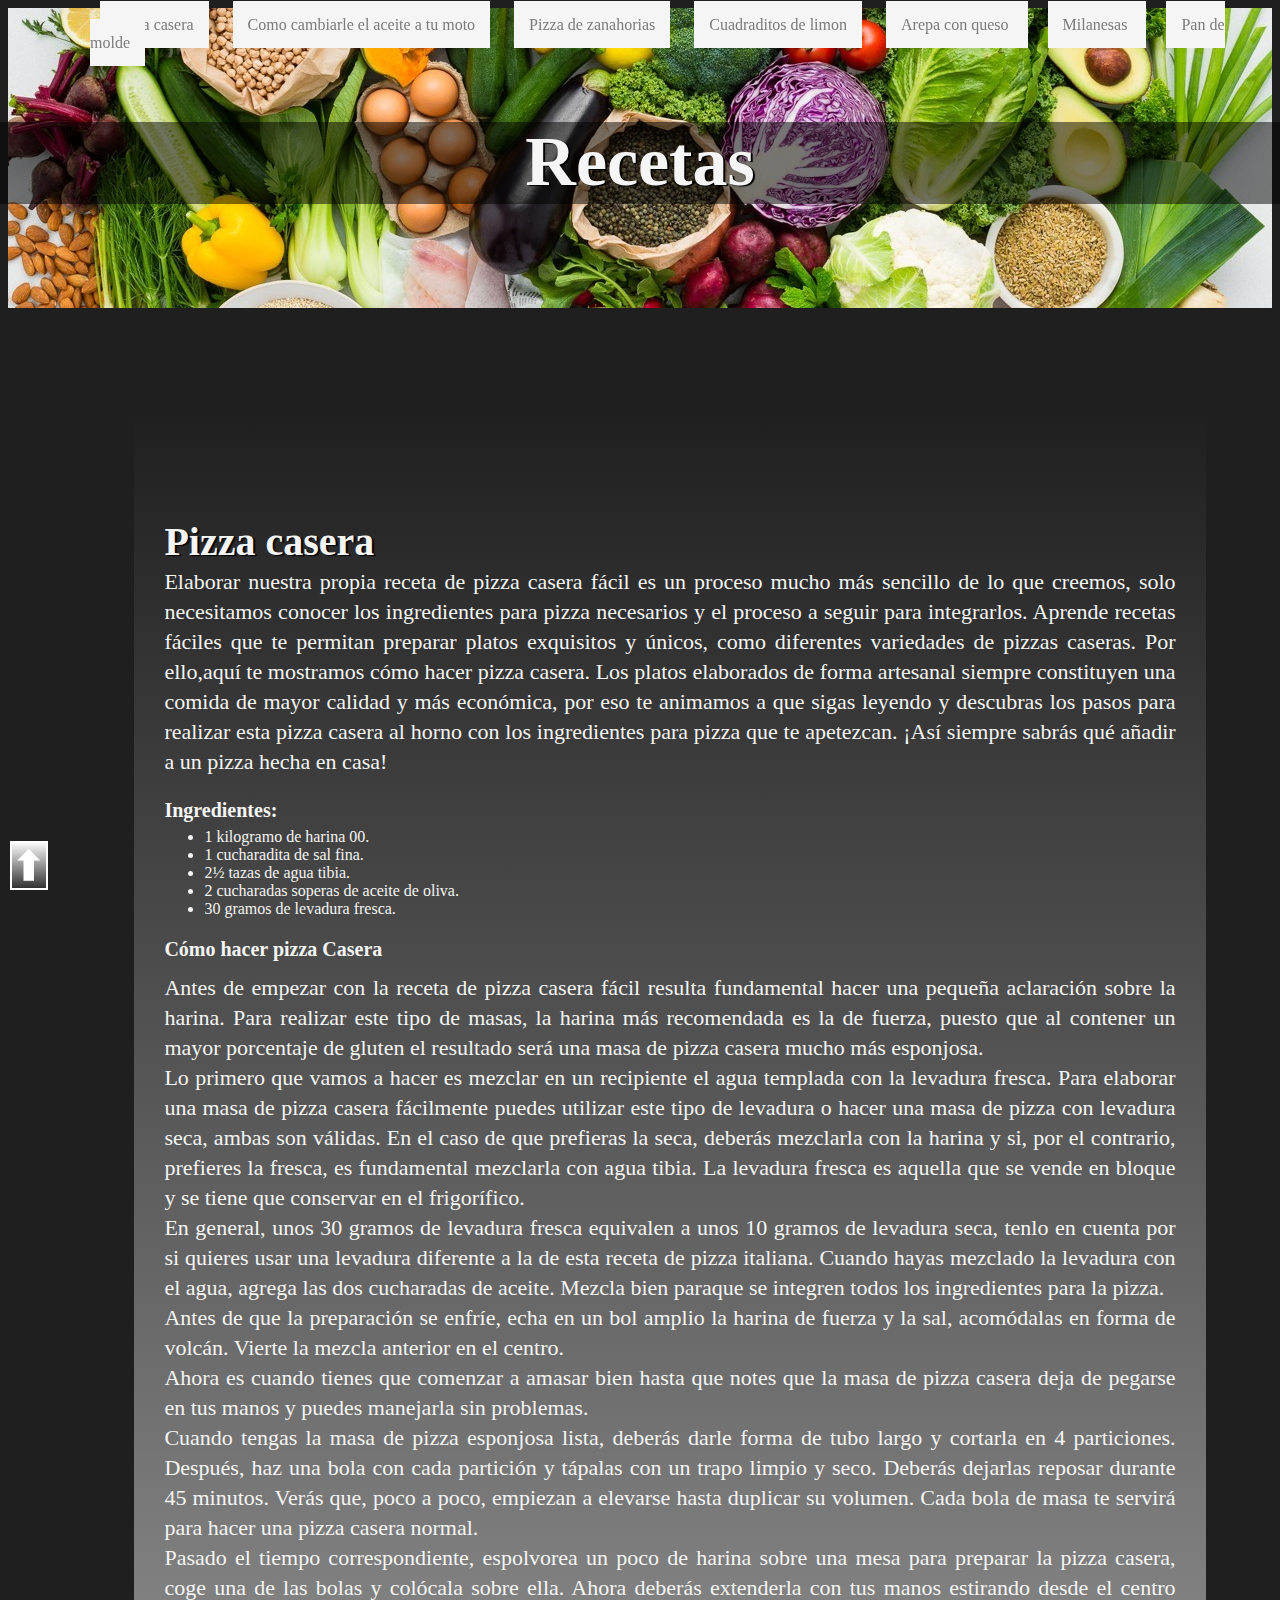
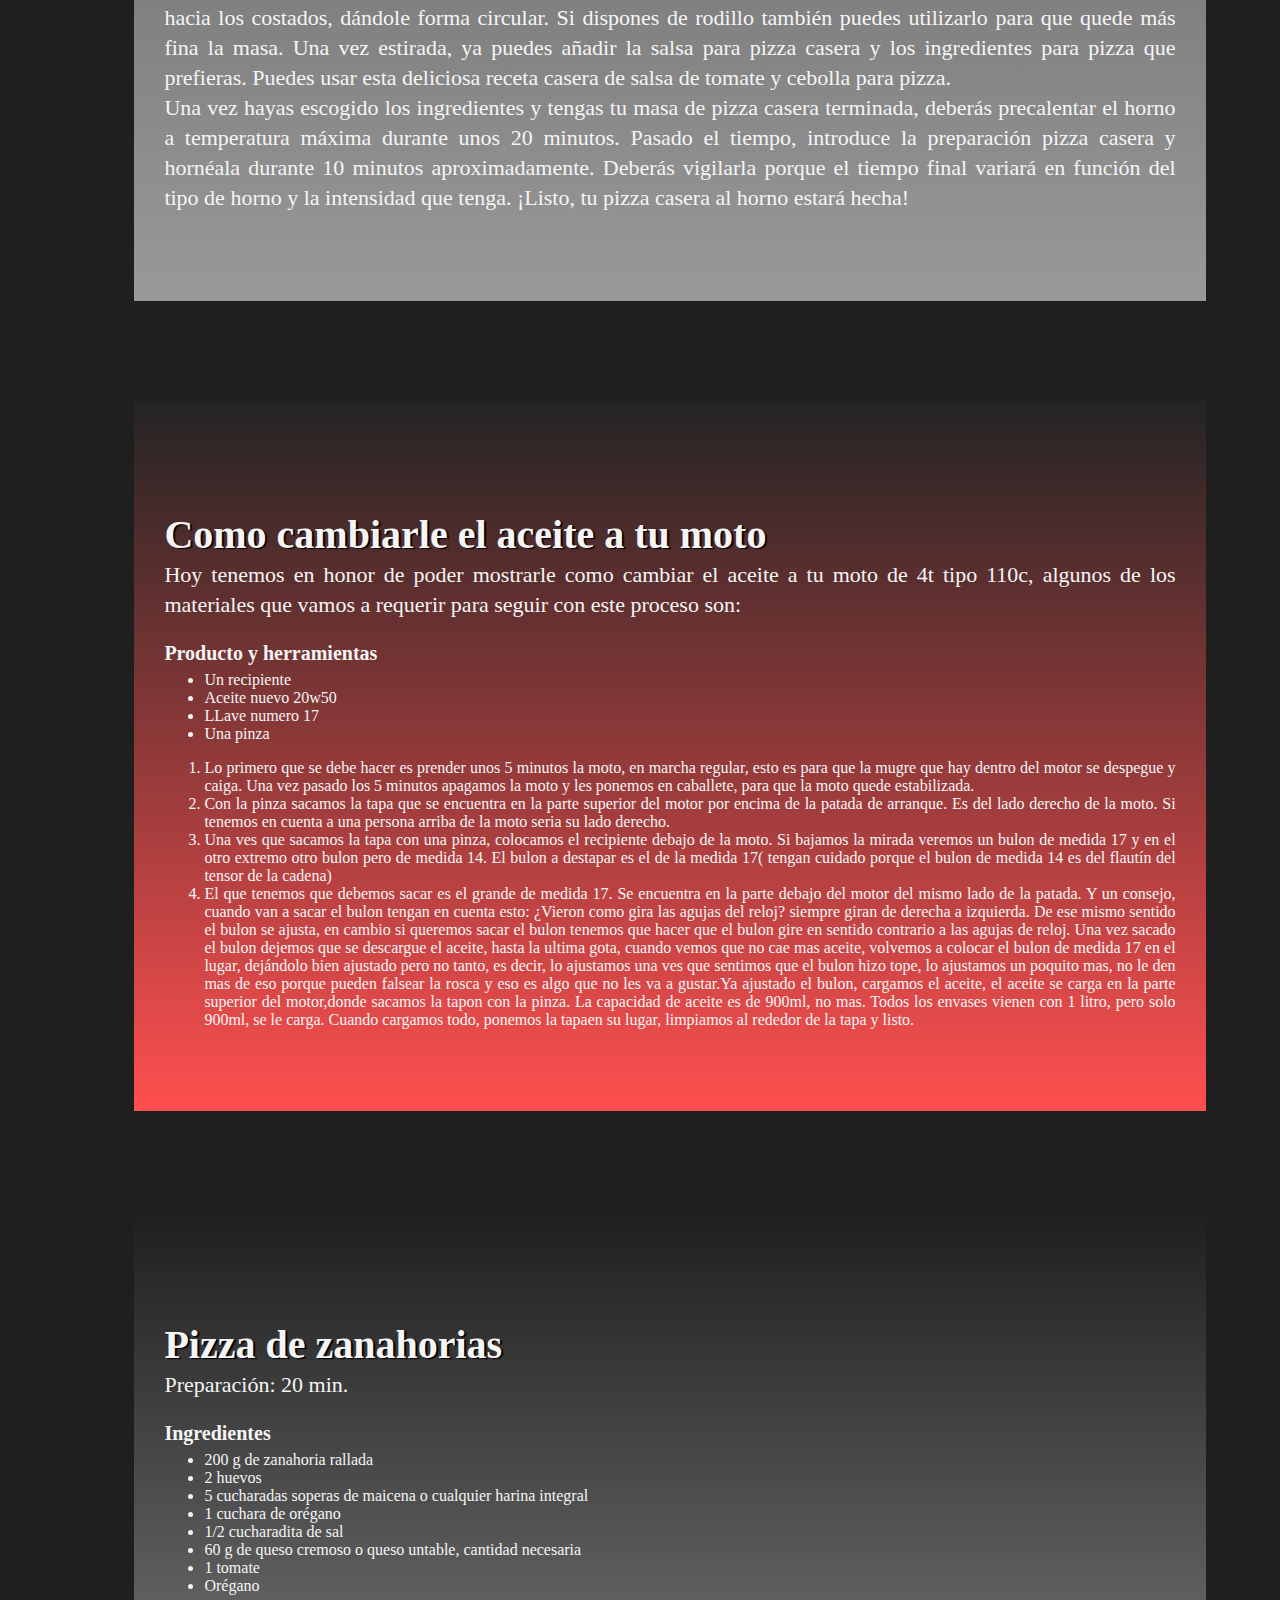
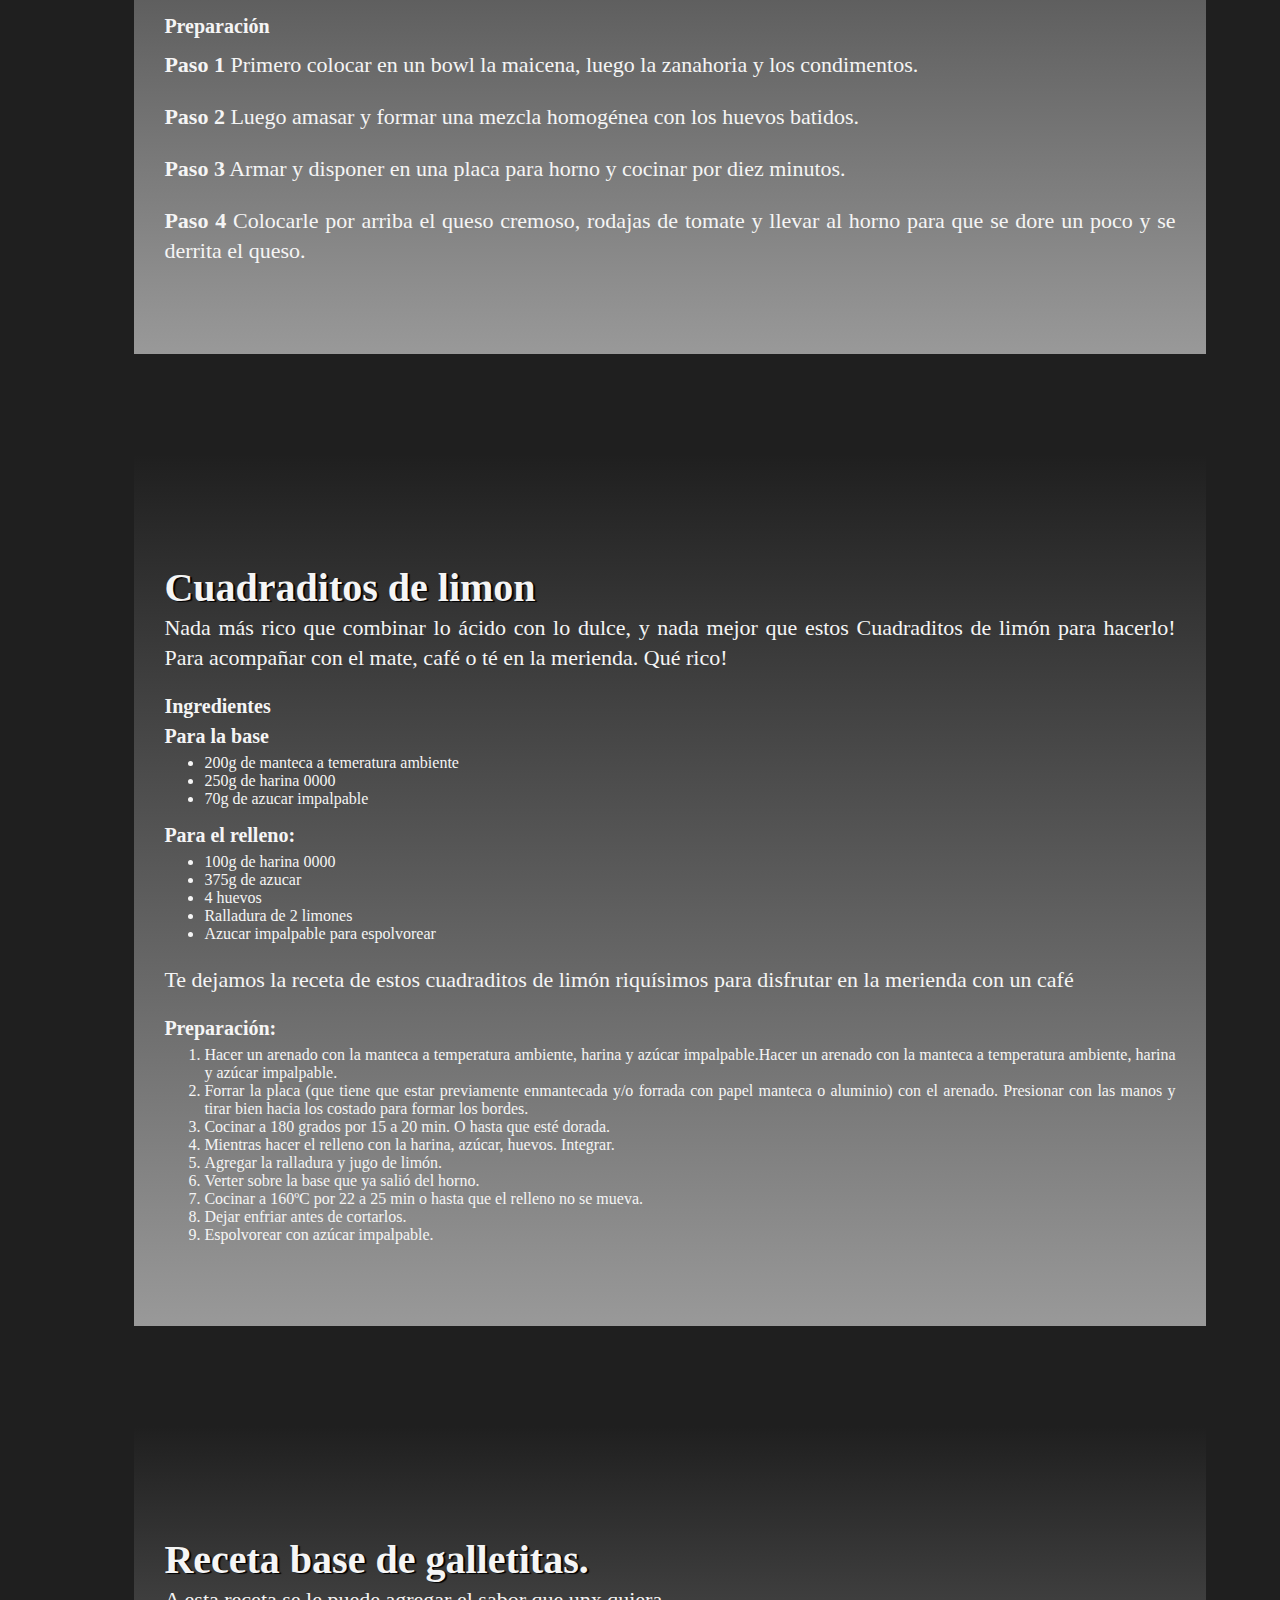
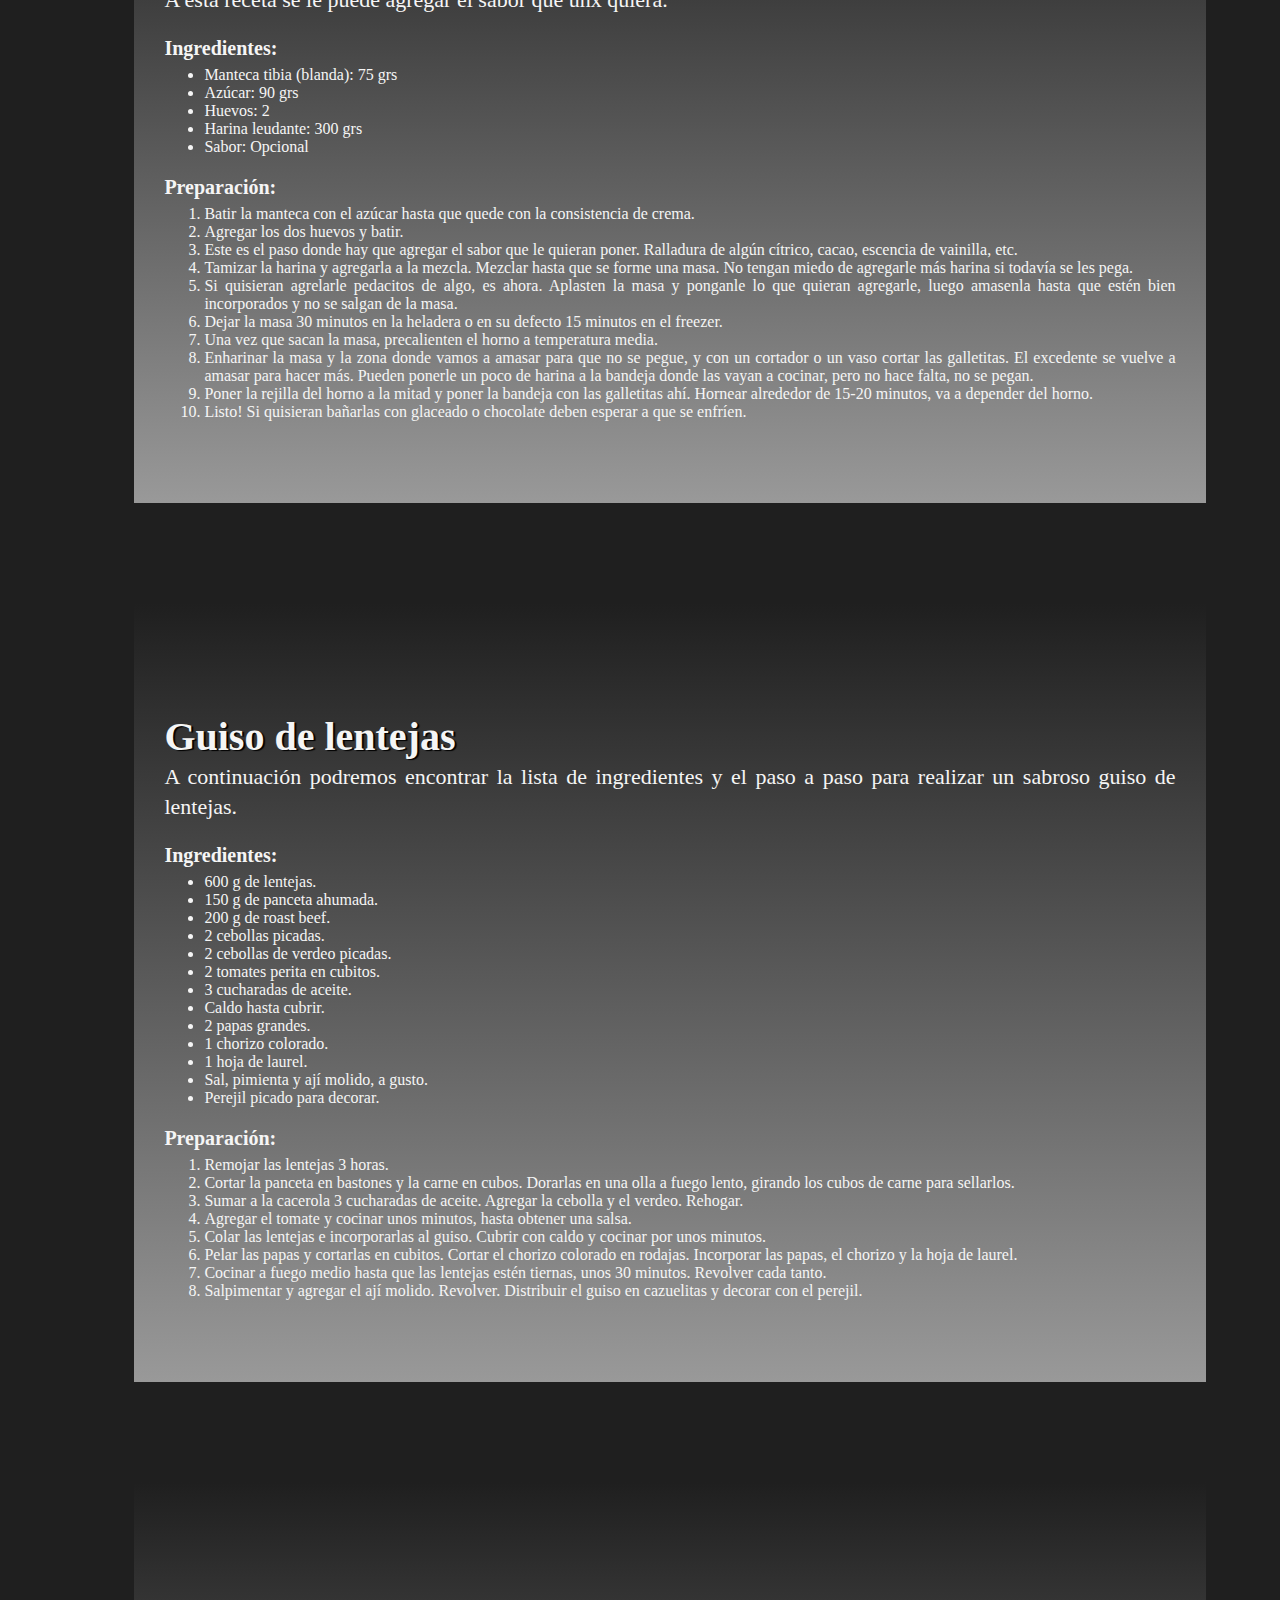
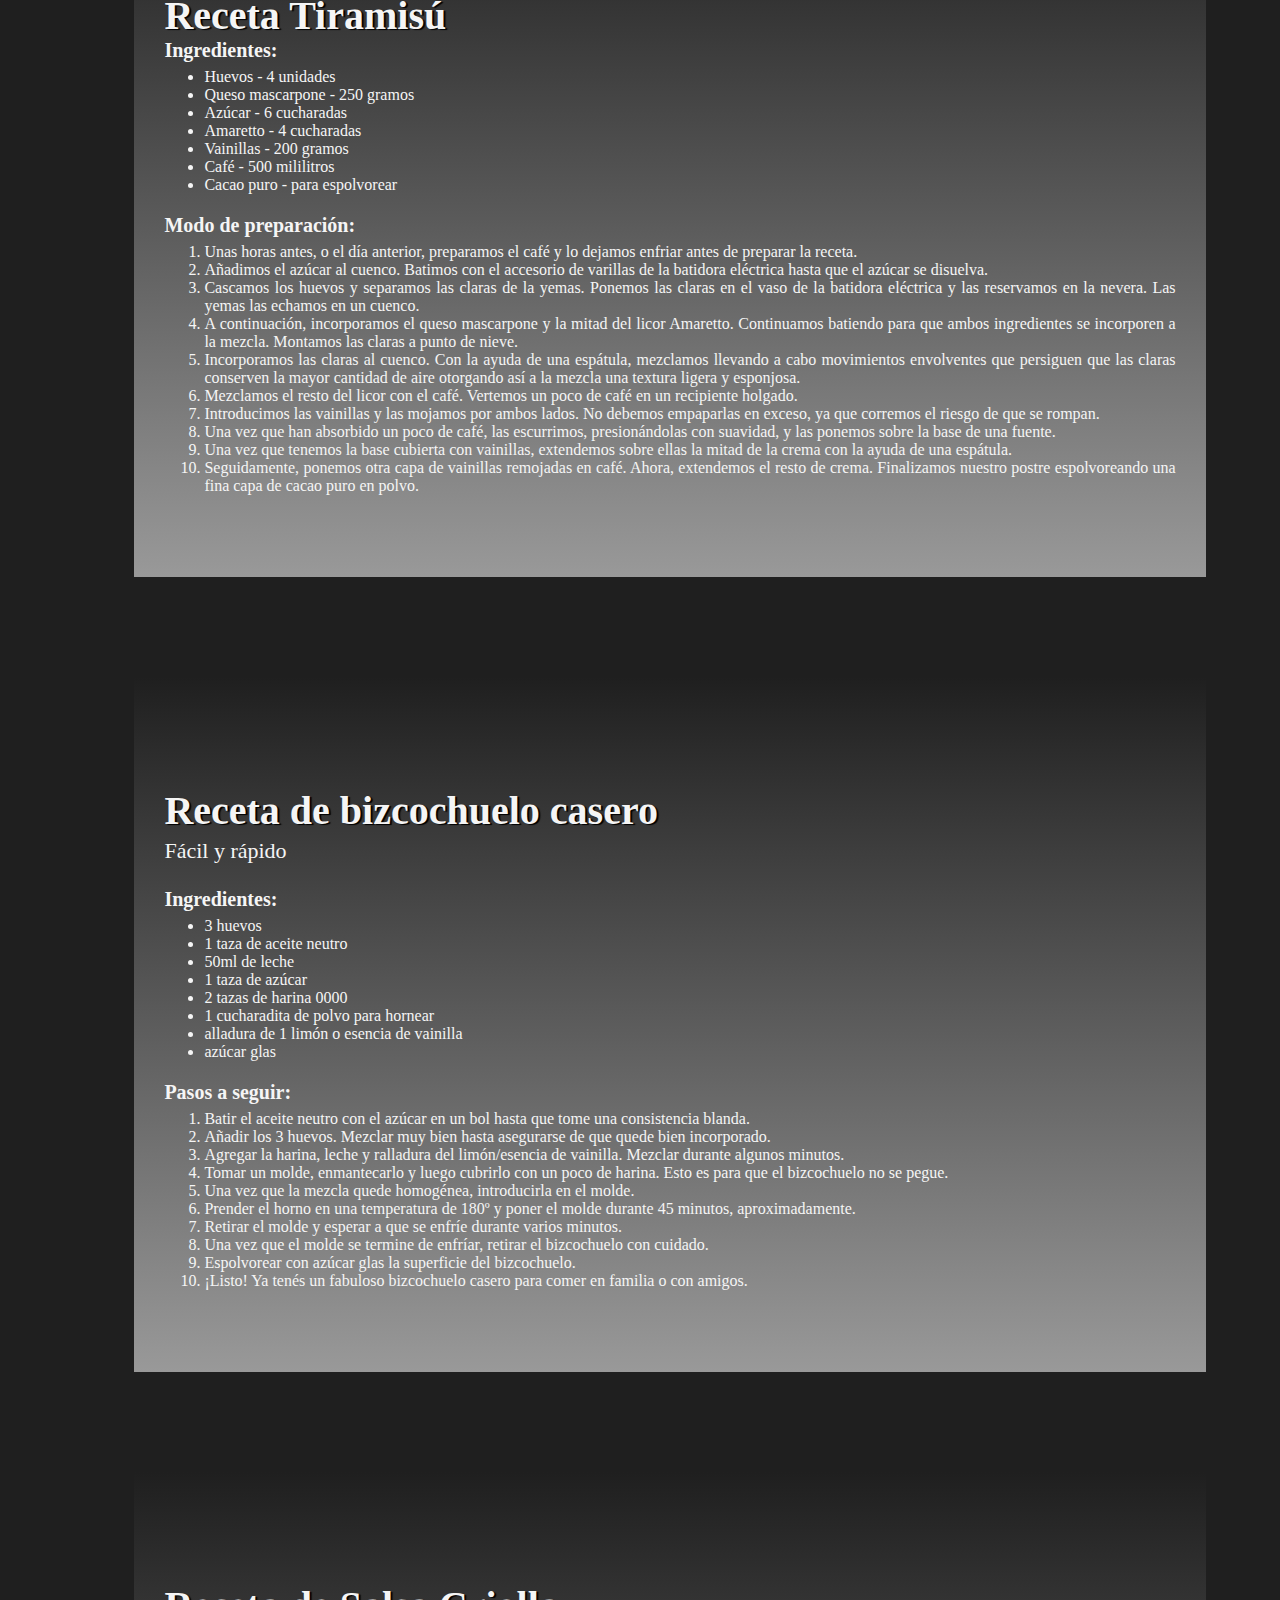
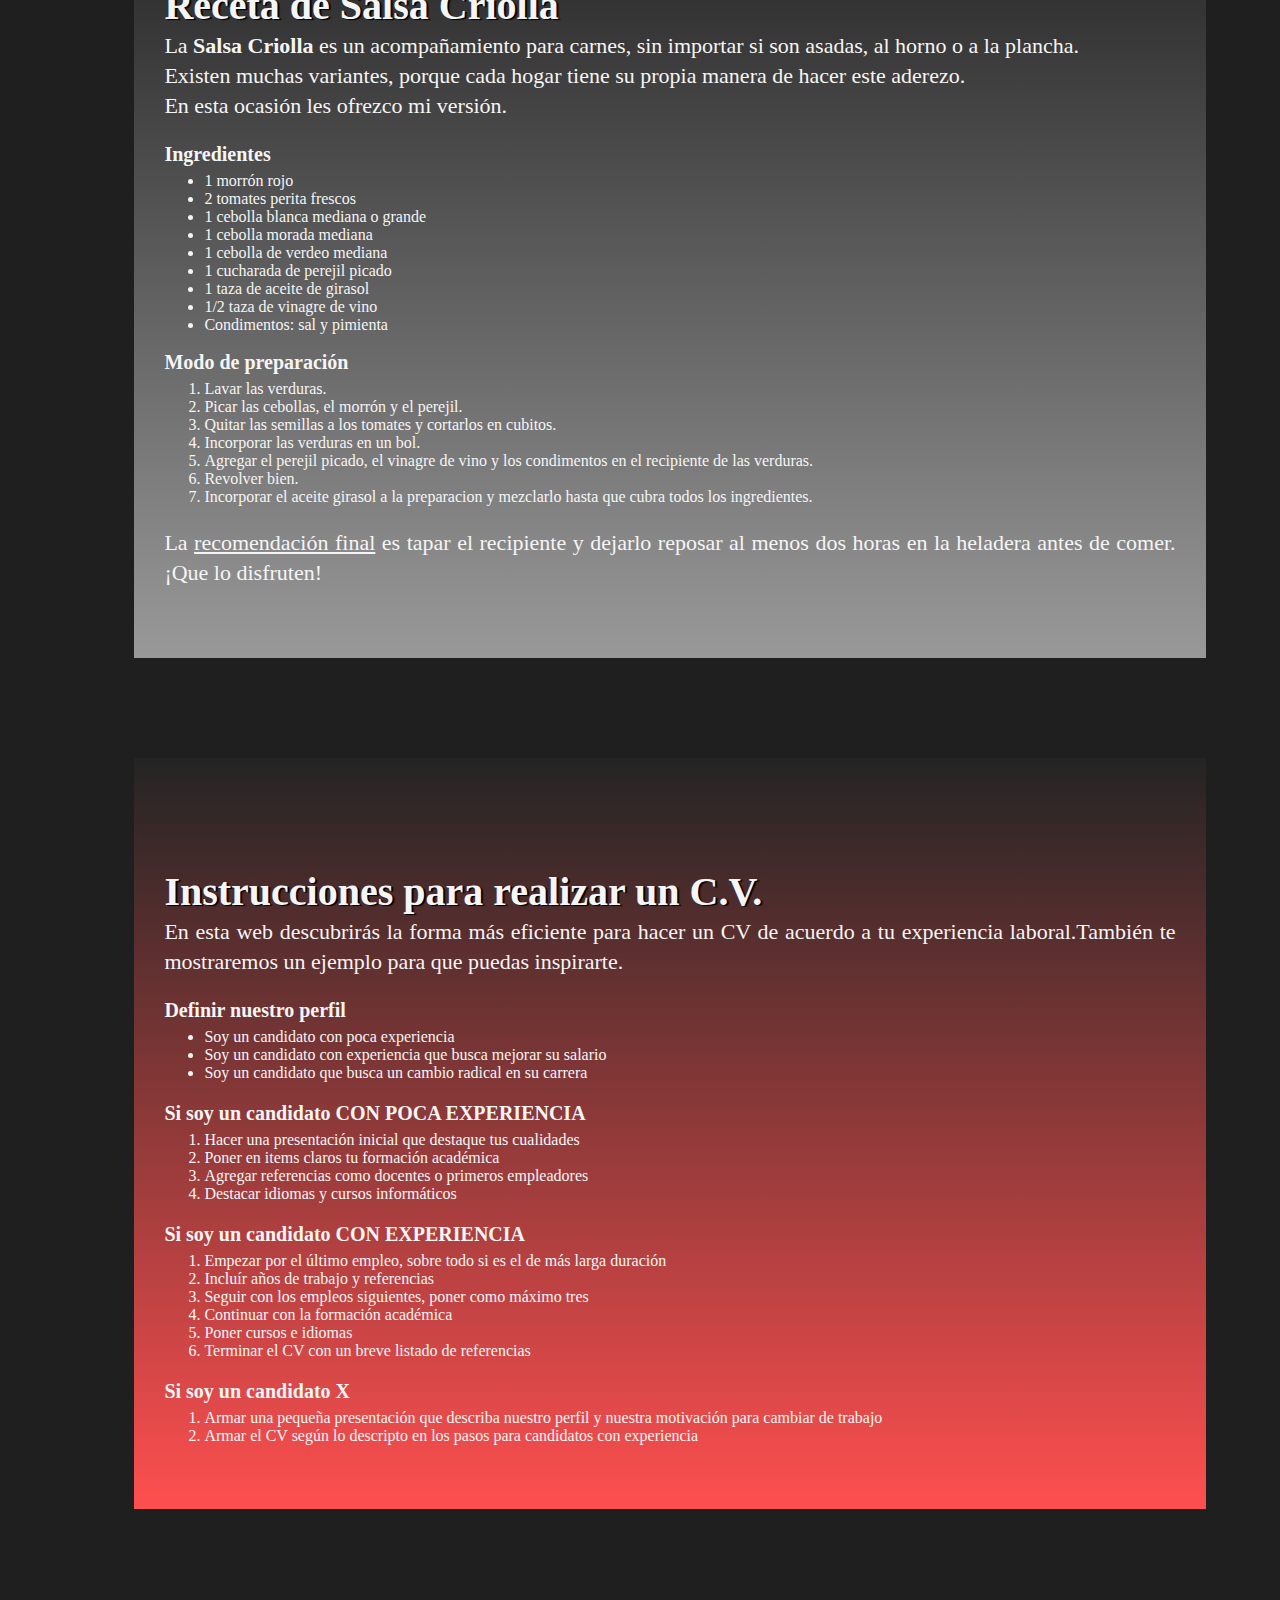
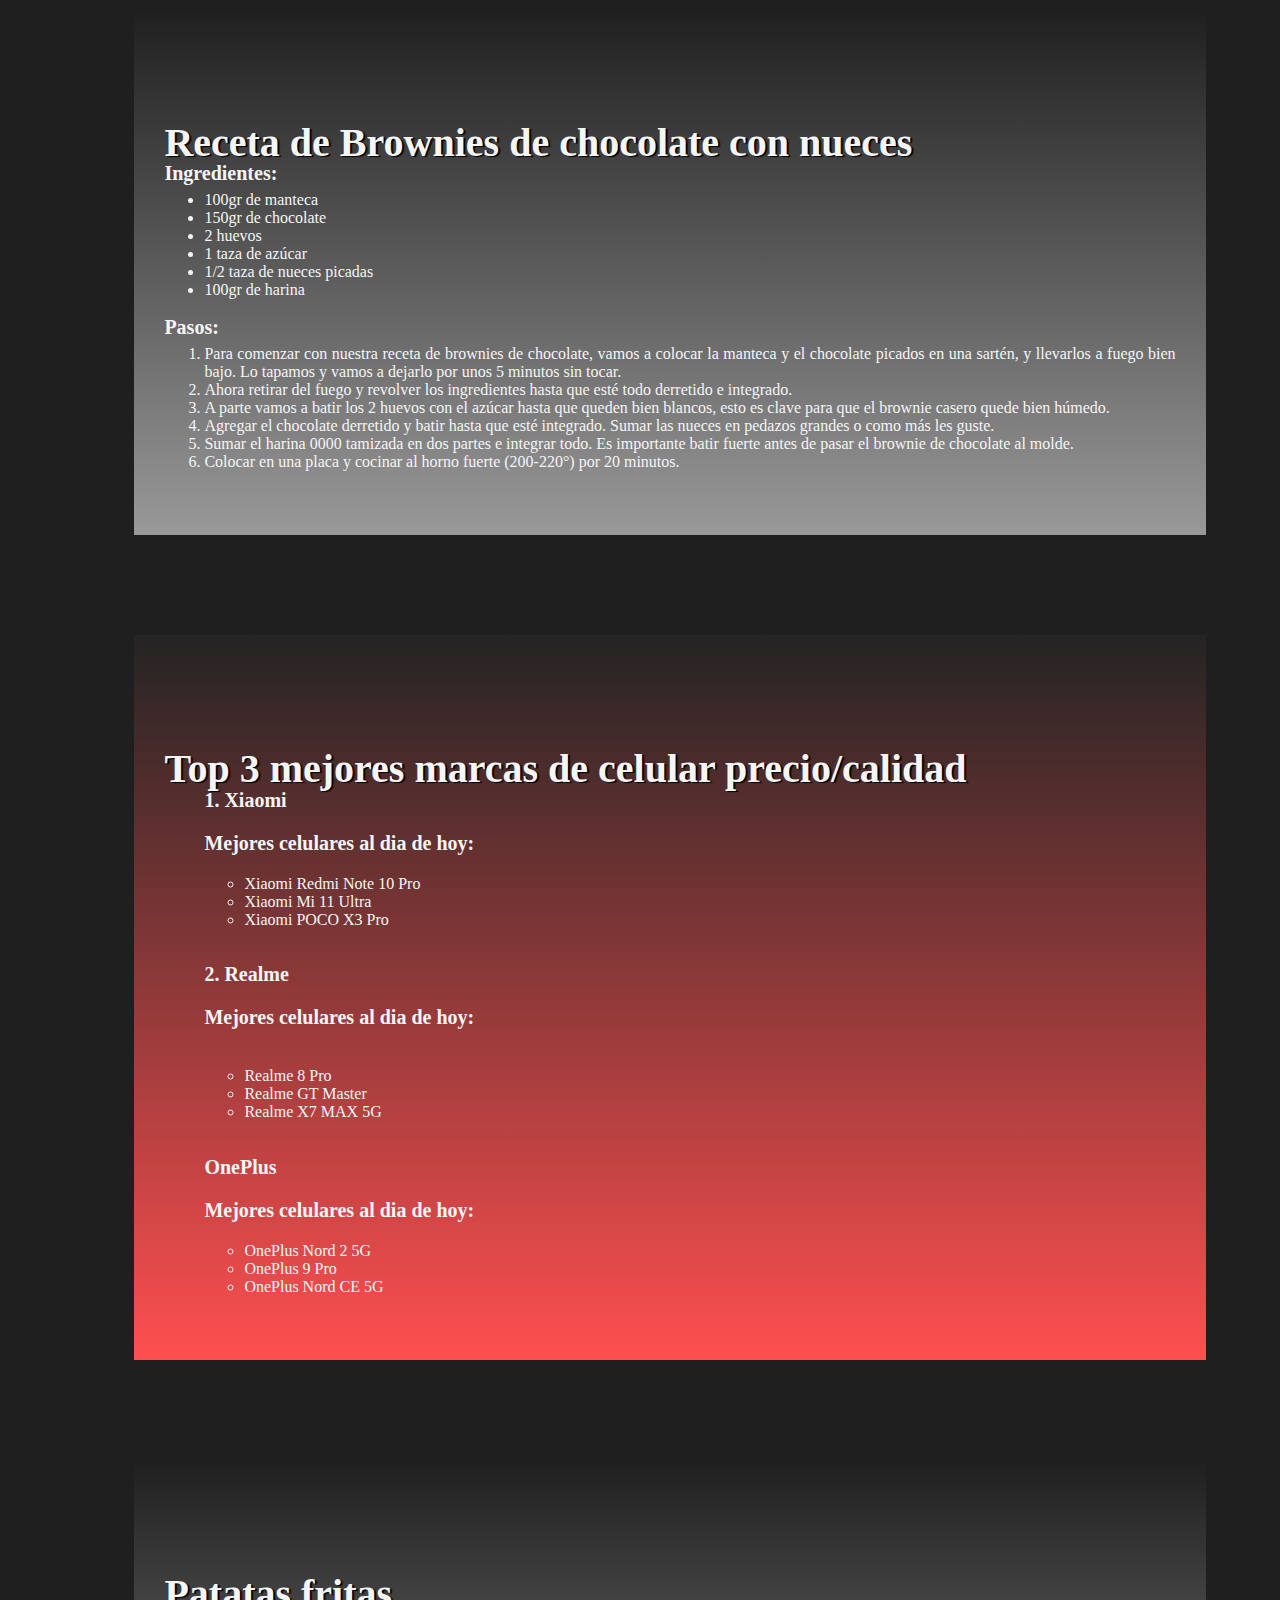
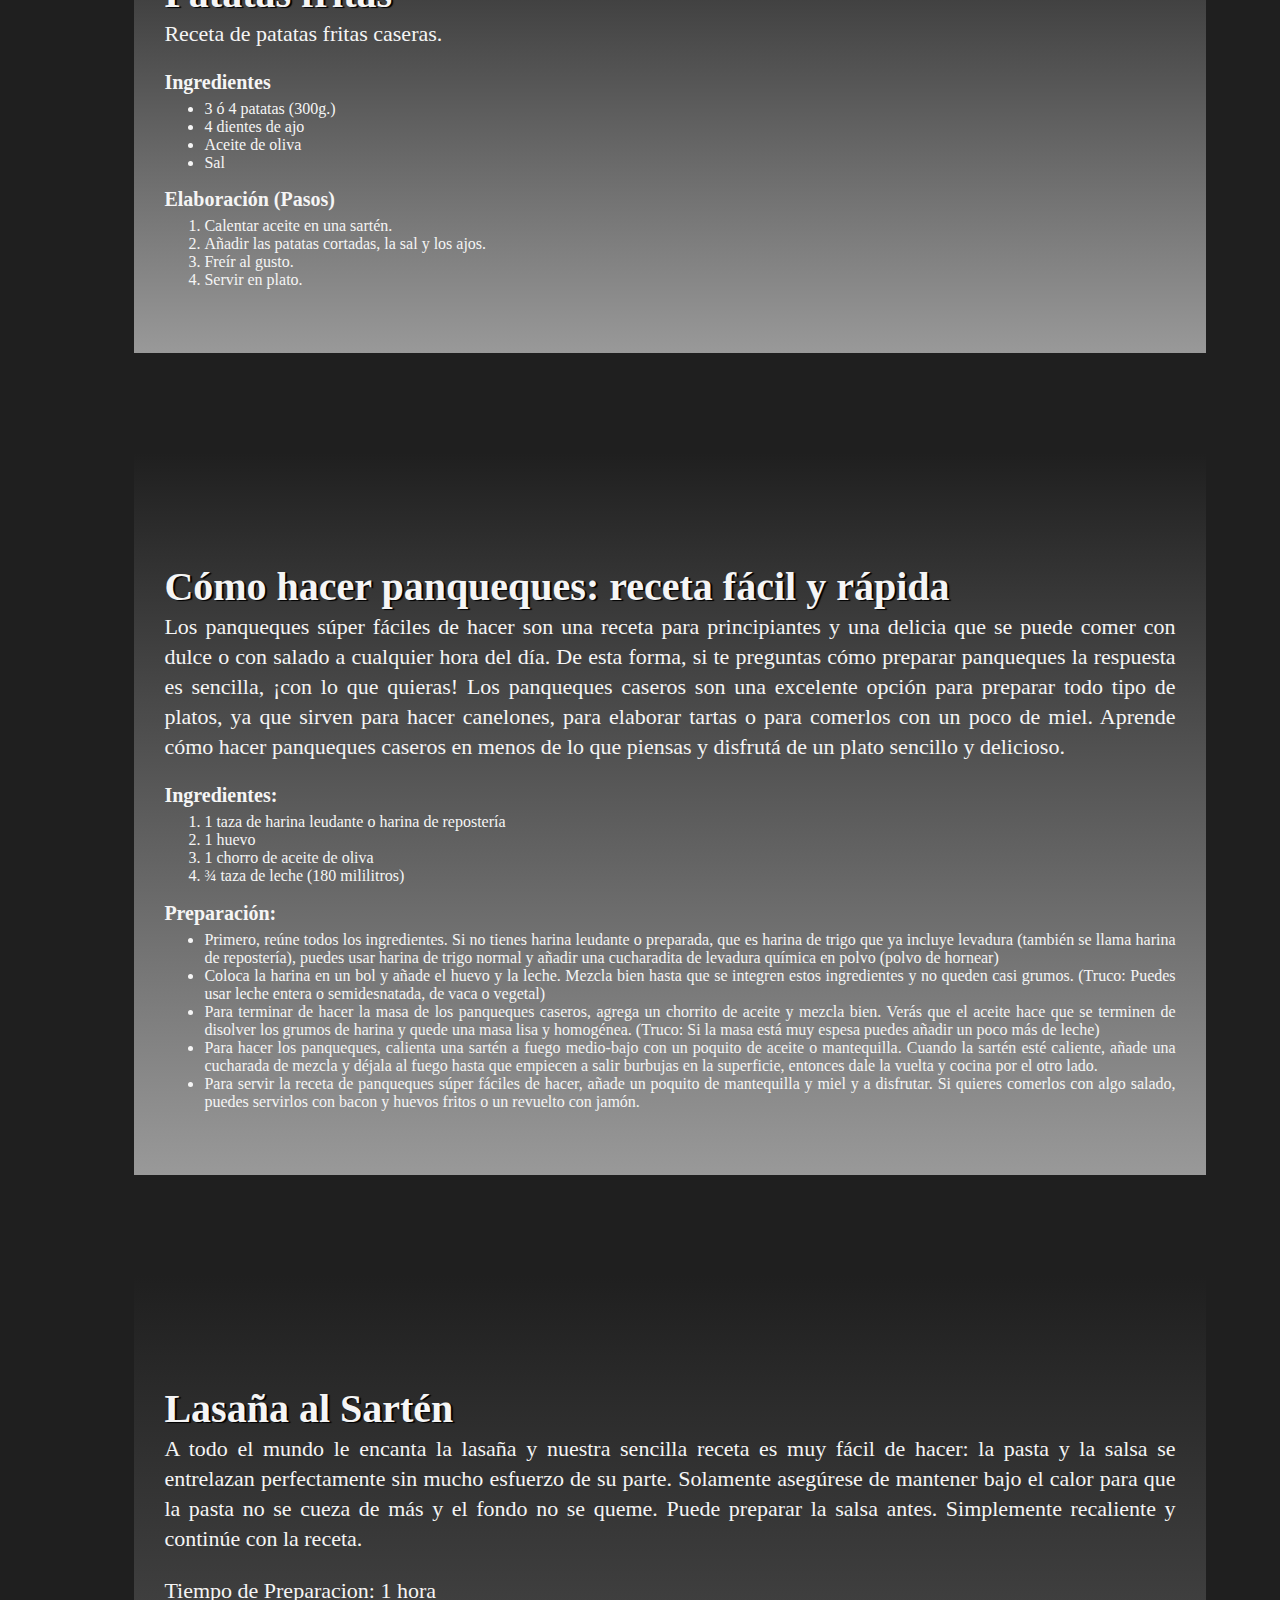
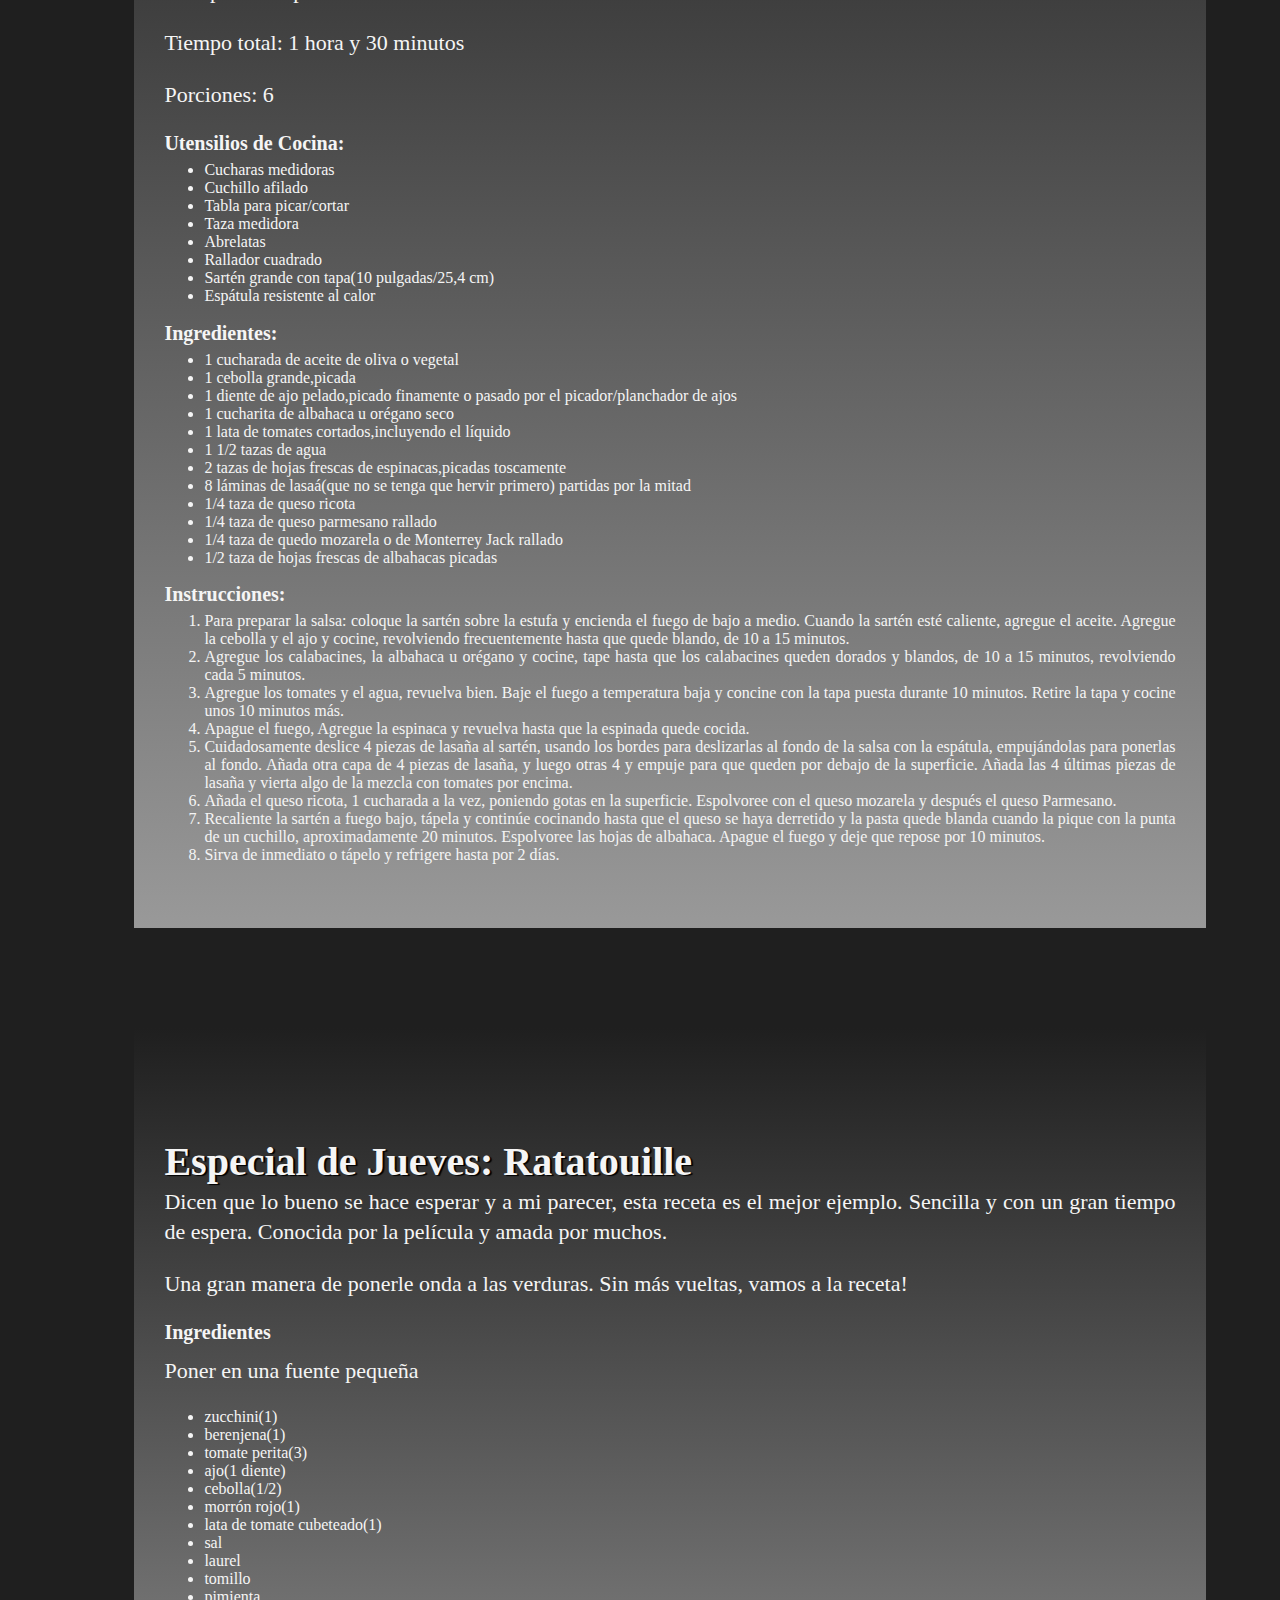
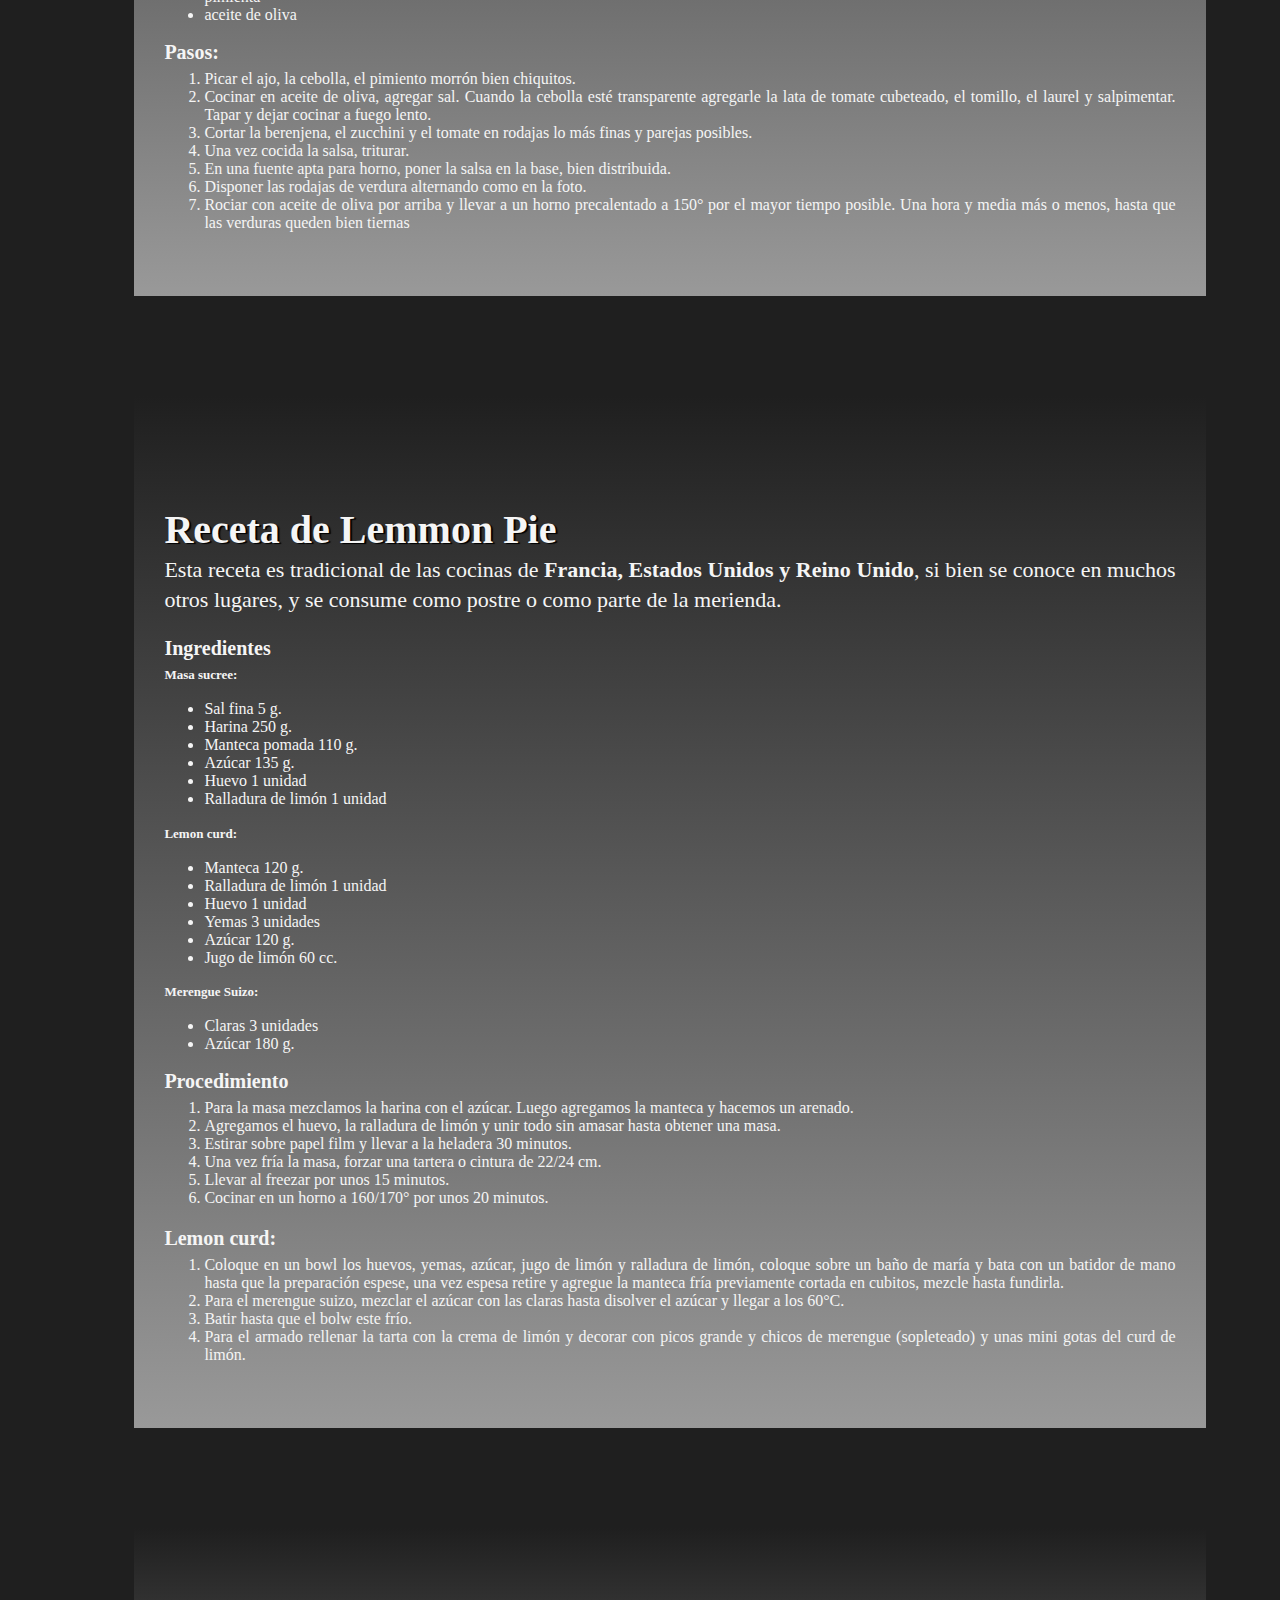
==== commit f2880b68: "Recetas - pagina web- segunda clase de CSS Codo a Codo" ====
--- a/index.html
+++ b/index.html
@@ -5,16 +5,16 @@
     <meta charset="UTF-8">
     <meta http-equiv="X-UA-Compatible" content="IE=edge">
     <meta name="viewport" content="width=device-width, initial-scale=1.0">
-    <title>Titulo de ventana</title>
+    <title>página deb hecha en Codo a Codo</title>
     <link href="./css/styles.css" rel="stylesheet">
     </link>
 </head>
 
 <body>
     <!--Inicio Etiquetas semánticas-->
-    <header>
+    <header id="arriba">
         <!-- Etiquetas encabezado-->
-        <h1>Titulo de cabecera: Recetas</h1>
+        <h1>Recetas</h1>
     </header>
     <nav>
         <!-- Etiquetas menu-->
@@ -98,8 +98,6 @@
                     Una vez hayas escogido los ingredientes y tengas tu masa de pizza casera terminada, deberás
                     precalentar el horno a temperatura máxima durante unos 20 minutos.
 
-
-
                     Pasado el tiempo, introduce la preparación pizza casera y hornéala durante 10 minutos
                     aproximadamente.
                     Deberás vigilarla porque el tiempo final variará en función del tipo de horno y la intensidad que
@@ -112,7 +110,6 @@
             <article id="moto">
                 <!-- OTRO ARTÍCULO-->
                 <h1>Como cambiarle el aceite a tu moto</h1>
-
 
                 <p>Hoy tenemos en honor de poder mostrarle como cambiar el aceite a tu moto de 4t tipo 110c, algunos de
                     los materiales que vamos a requerir para seguir con este proceso son: </p>
@@ -182,12 +179,10 @@
                 </h5>
                 <h3>Preparación</h3>
 
-                <p>Paso 1 </b>
-                <p>Primero colocar en un bowl la maicena, luego la zanahoria y los condimentos.
-                </p>
-                <p>Paso 2 </b>Luego amasar y formar una mezcla homogénea con los huevos batidos.</p>
-                <p><b>Paso 3 </b>Armar y disponer en una placa para horno y cocinar por diez minutos.</p>
-                <p><b>Paso 4 </b>Colocarle por arriba el queso cremoso, rodajas de tomate y llevar al horno para que se
+                <p><b>Paso 1</b> Primero colocar en un bowl la maicena, luego la zanahoria y los condimentos. </p>
+                <p><b>Paso 2</b> Luego amasar y formar una mezcla homogénea con los huevos batidos.</p>
+                <p><b>Paso 3</b> Armar y disponer en una placa para horno y cocinar por diez minutos.</p>
+                <p><b>Paso 4</b> Colocarle por arriba el queso cremoso, rodajas de tomate y llevar al horno para que se
                     dore un poco y se derrita el queso.</p>
                 </p> <br><br>
             </article>
@@ -910,6 +905,7 @@
         </section>
     </main>
     <!-- Fin  Etiquetas semánticas-->
+    <div id="botonderegreso"><a href="#arriba">⬆</a></div>
 </body>
 
 </html>--- a/css/styles.css
+++ b/css/styles.css
@@ -12,9 +12,11 @@
 }
 h1{
     font-size: 30px;
+    text-shadow: 2px 1px 1px rgba(0, 0, 0, 1);
 }
 h2{
     font-size: 20px;
+    
 }
 h3{
     font-size: 20px;
@@ -26,6 +28,7 @@
     font-size:22px;
     line-height: 30px;
     text-align: justify;
+    
 }
 ol li, ul li{
     text-align: justify;
@@ -39,13 +42,13 @@
 }
 header h1{
     background-color:rgba(0, 0, 0, 0.5);
-    padding:10px;
     height: 60px;
     width: 100%;
     text-align: center;
-    position:absolute;
-    top:100px;
-    font-size:50px;
+    position: absolute;
+    top: 75px;
+    font-size: 70px;
+    padding-bottom: 22px;
 }
 nav{
     background-color:transparent;
@@ -69,7 +72,11 @@
     color:rgb(123, 123, 123);
 }
 nav ol li a:hover{
-    color: red;
+    color: rgb(255, 255, 255);
+    background-color:rgb(36, 36, 36);
+}
+body > nav:nth-child(2) > ol:nth-child(1) > li:nth-child(2) > a:nth-child(1):hover {
+    color: rgb(255, 0, 0);
     background-color:rgb(36, 36, 36);
 }
 article{
@@ -94,4 +101,27 @@
 }
 article > h3 {
     margin-bottom:-10px;
-}+}
+div#botonderegreso{
+    background:linear-gradient(rgb(250, 250, 250),rgb(49, 49, 49));
+    width: 34px;
+    height: 45px;
+    border-color:white;
+    border-width:2px;
+    border-style: solid;
+    position: fixed;
+    bottom:10px;
+    left:10px;
+    z-index:10;
+    font-weight: bolder;
+    text-align: center;
+
+}
+div#botonderegreso a{
+    color:white;
+    font-size:40px;
+    text-decoration: none;
+}
+div#botonderegreso a:hover{
+    text-shadow: 2px 1px 1px rgba(0, 0, 0, 1);
+}
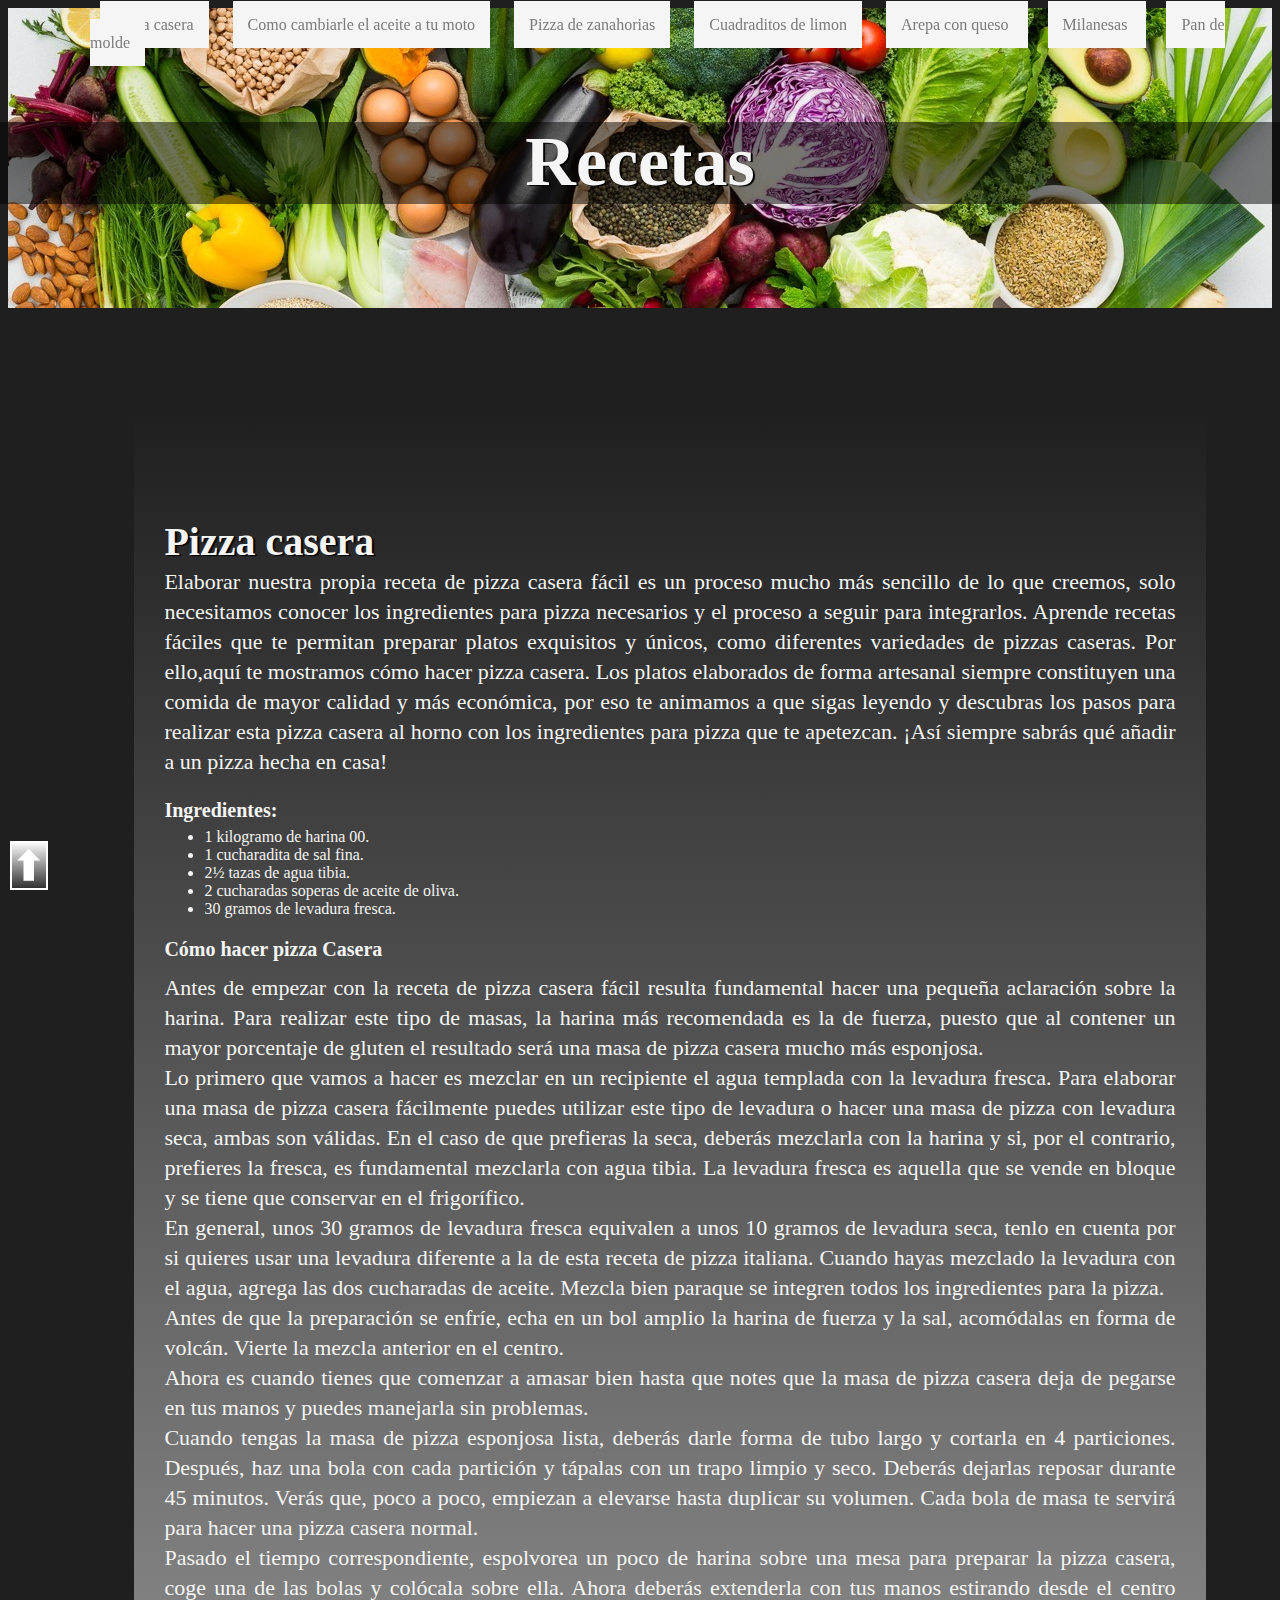
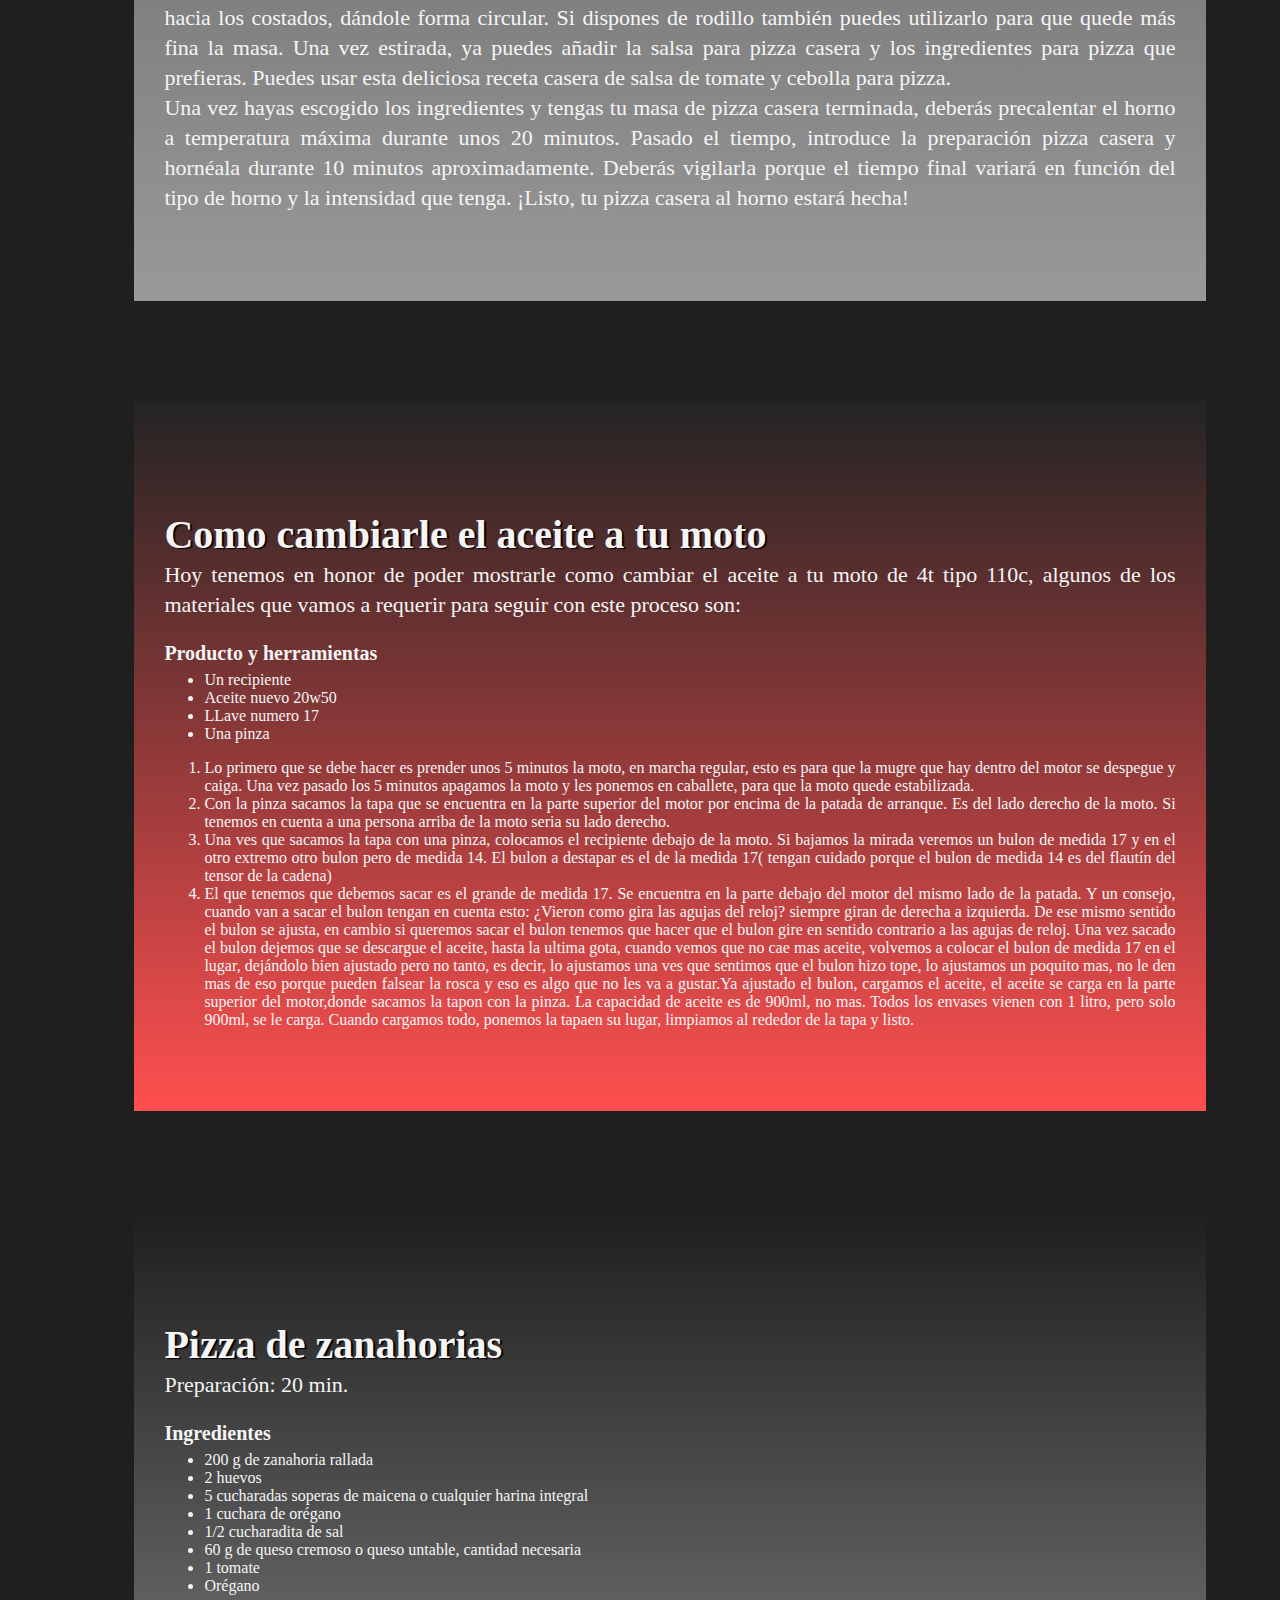
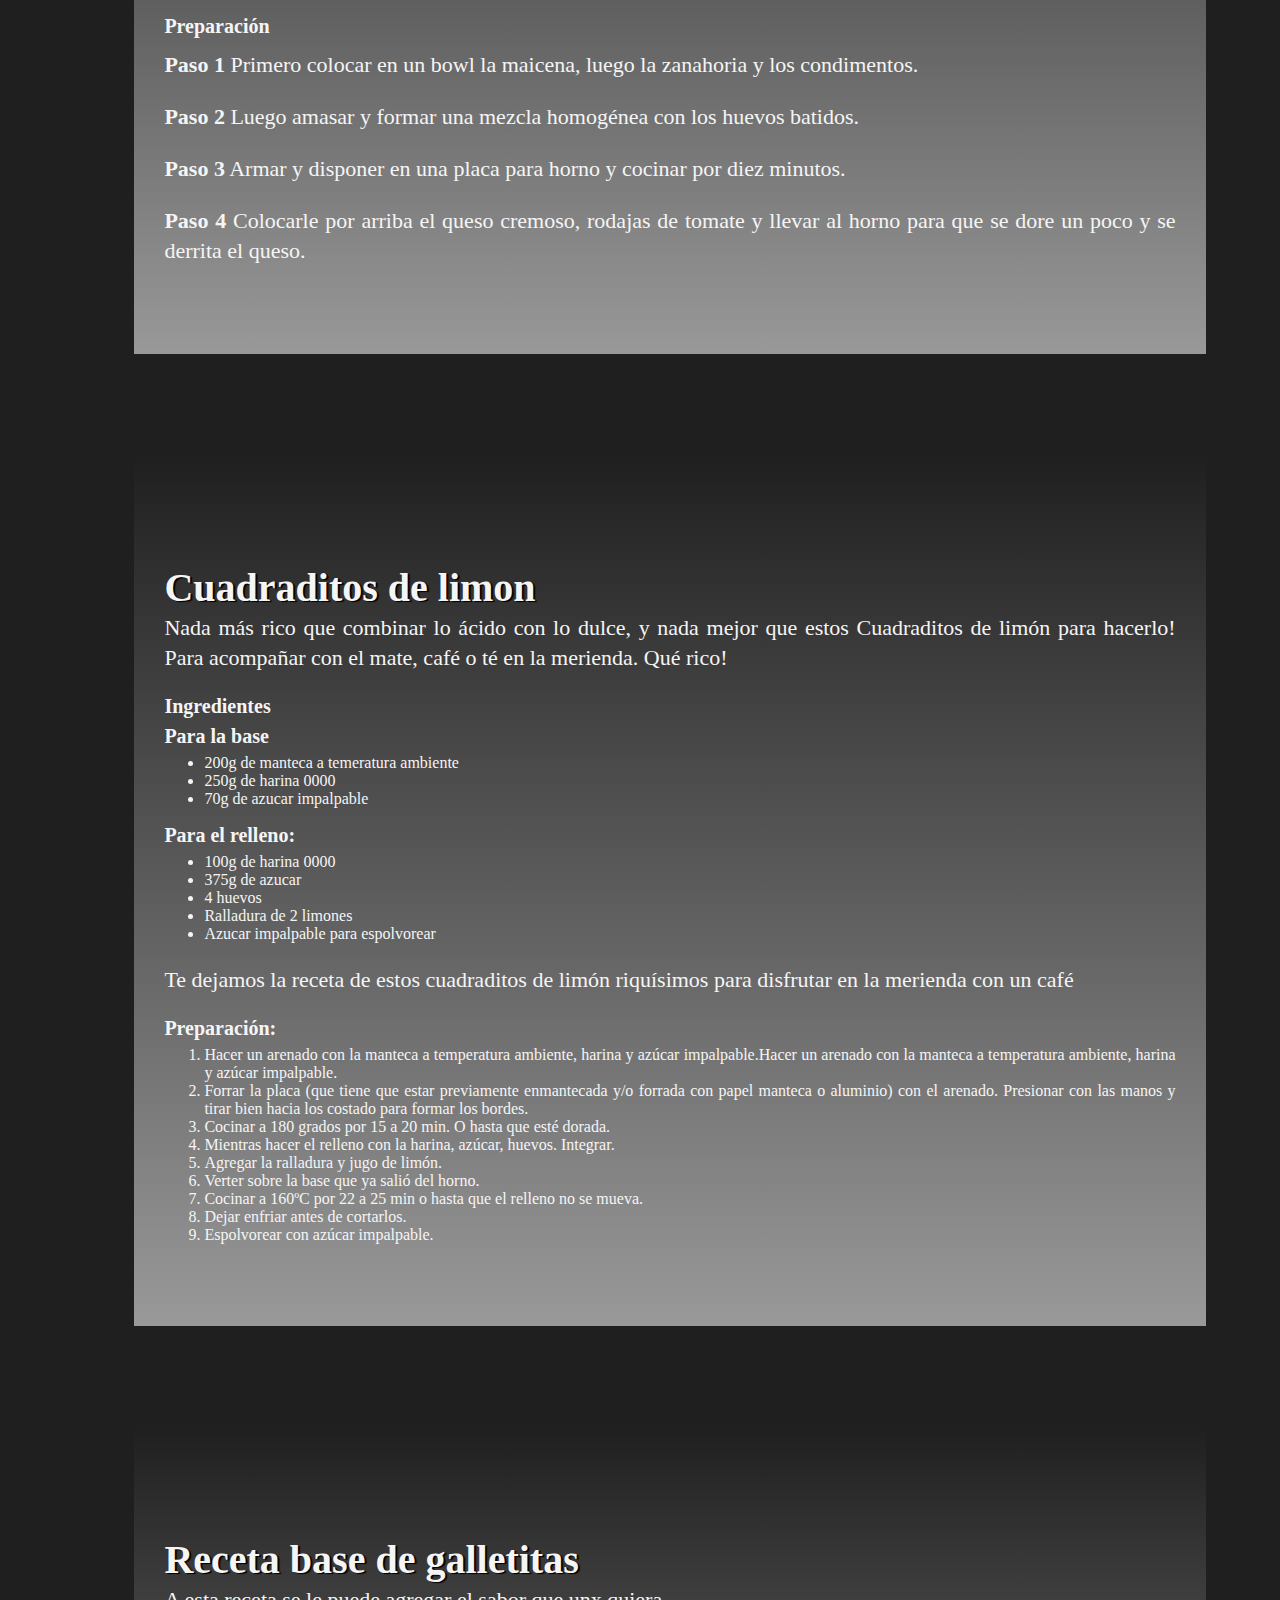
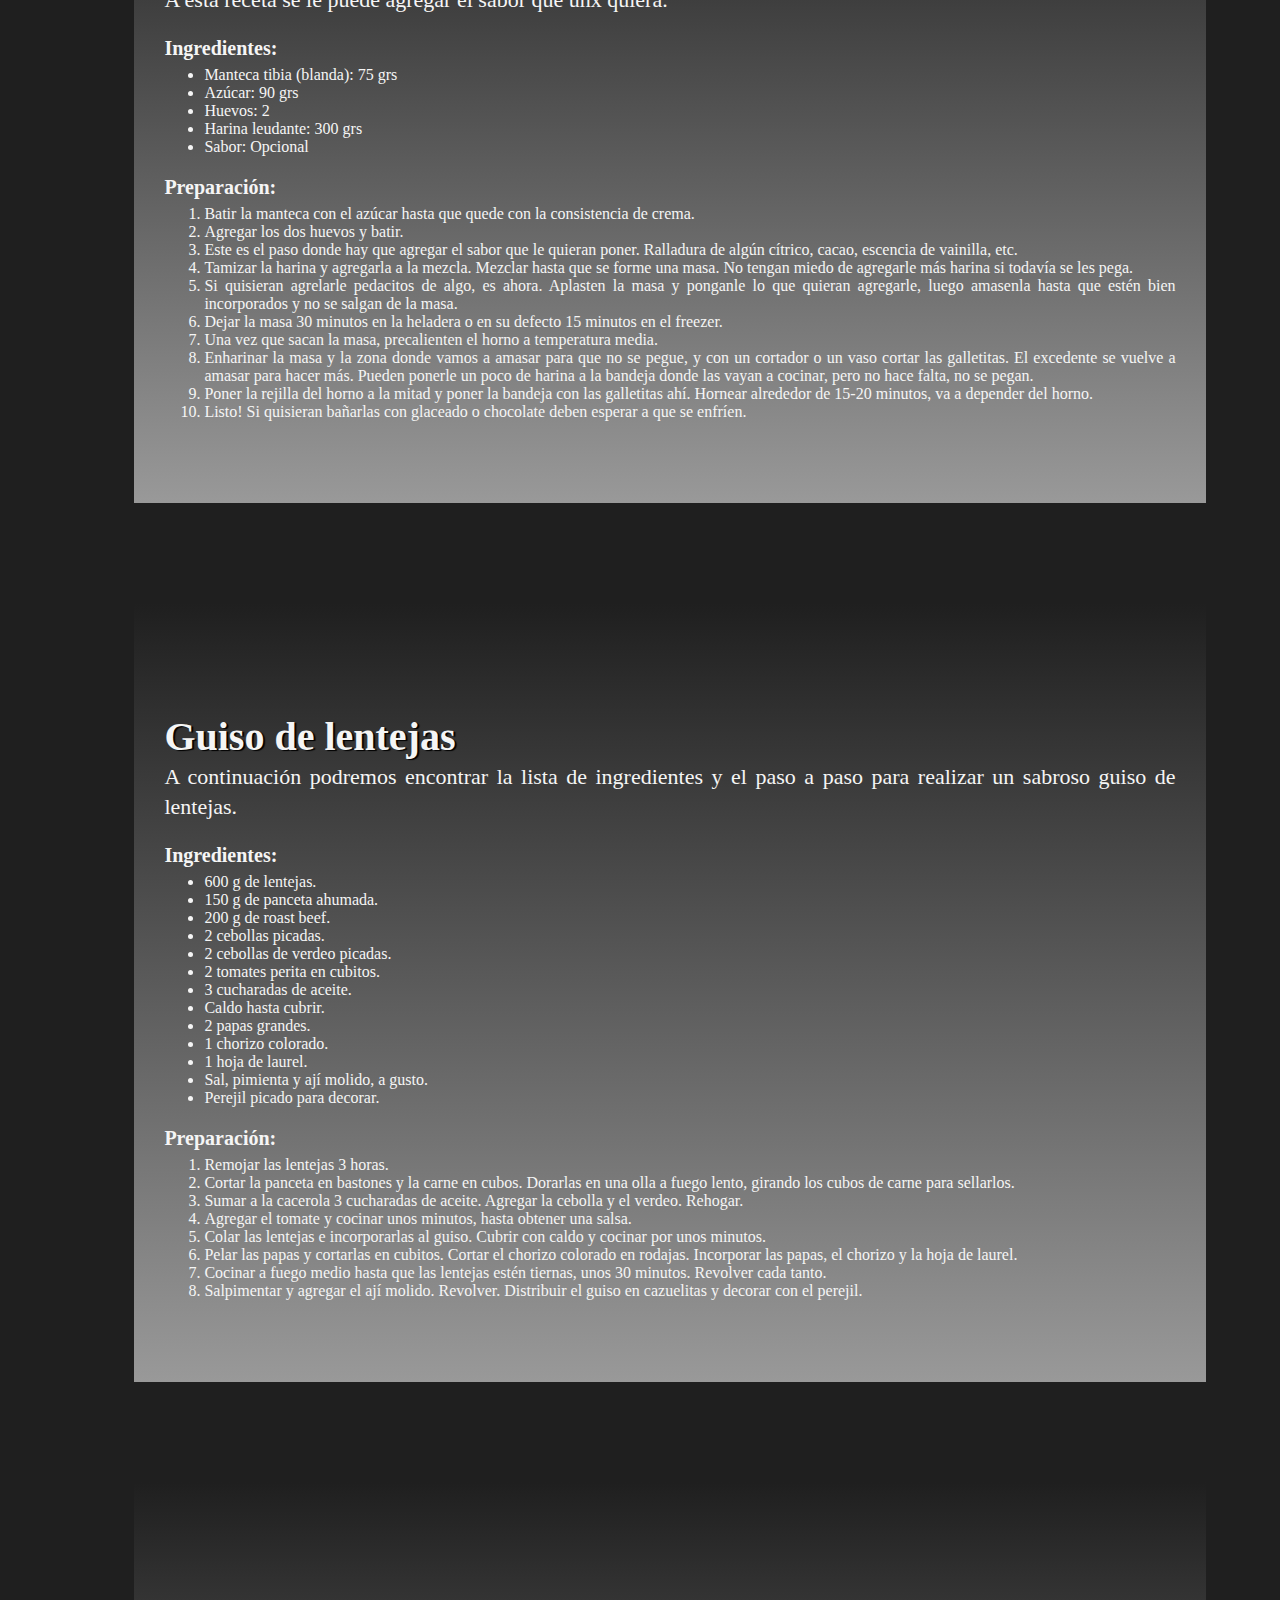
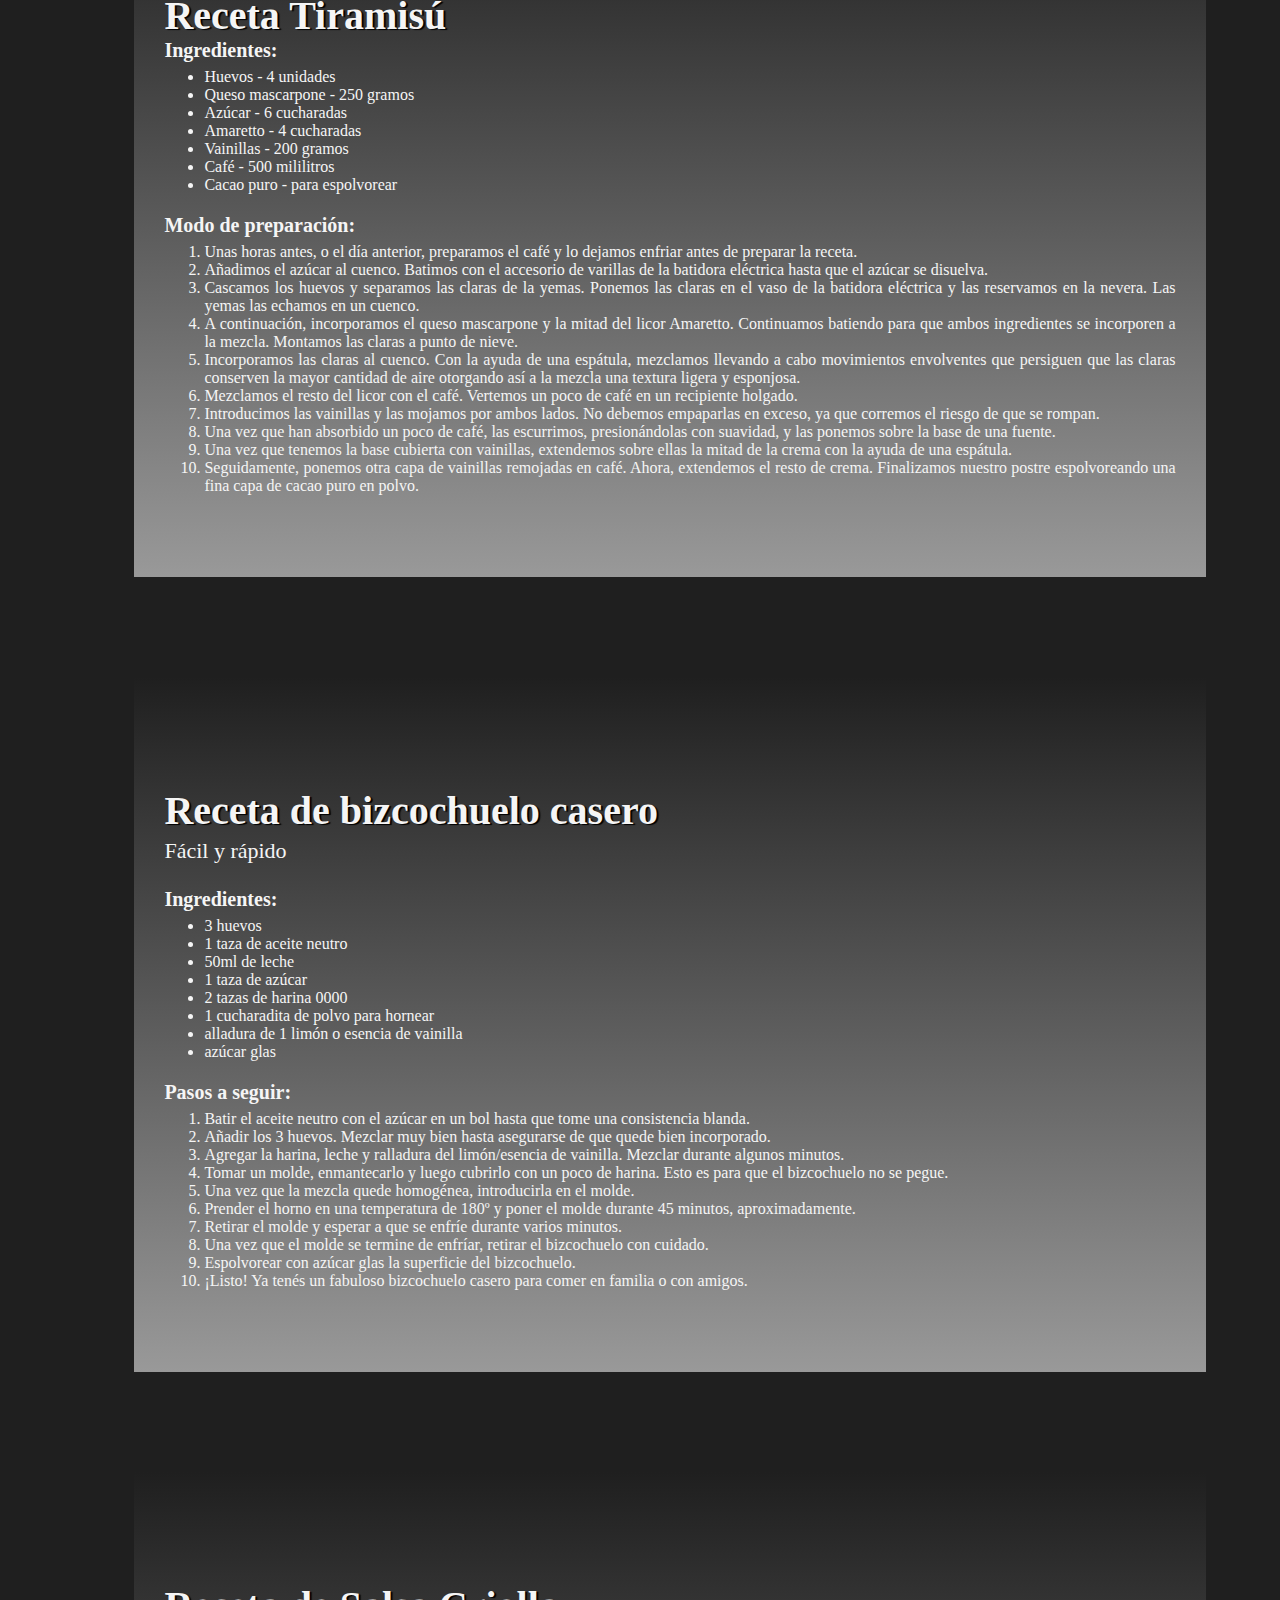
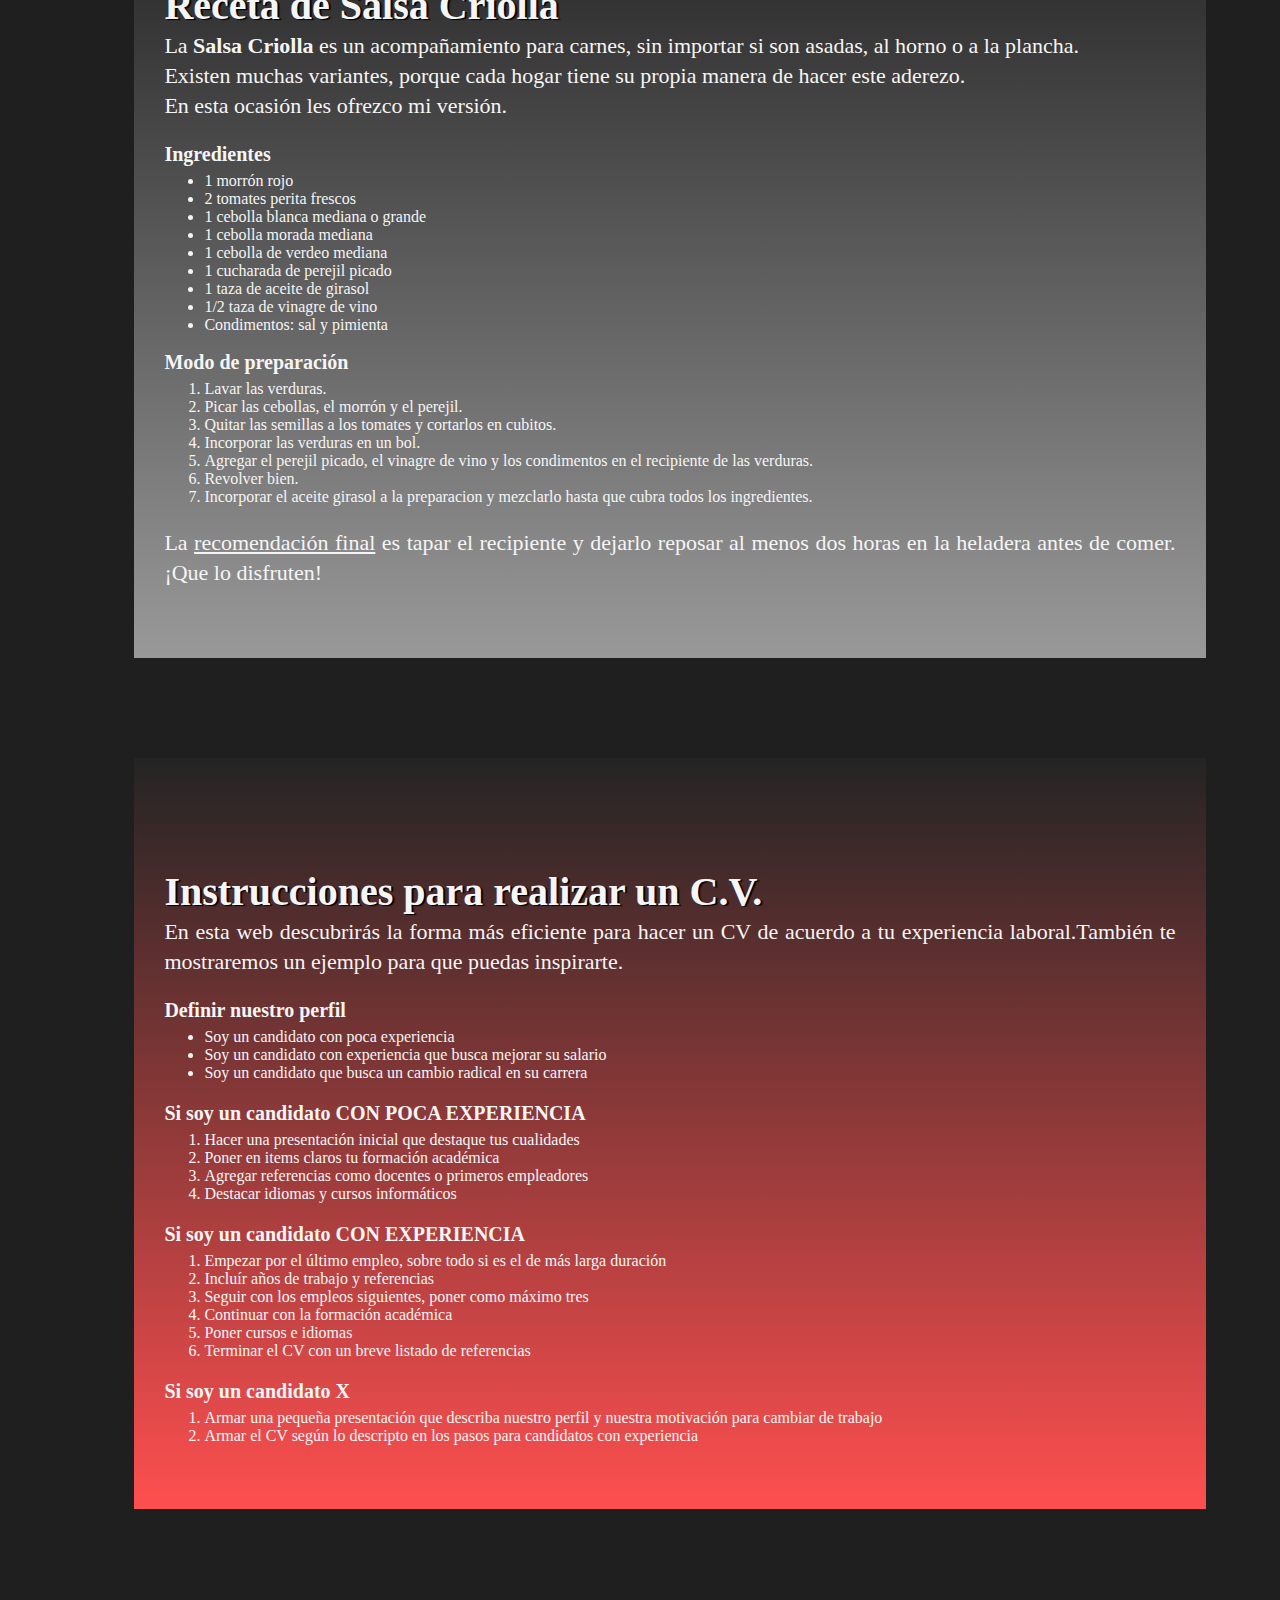
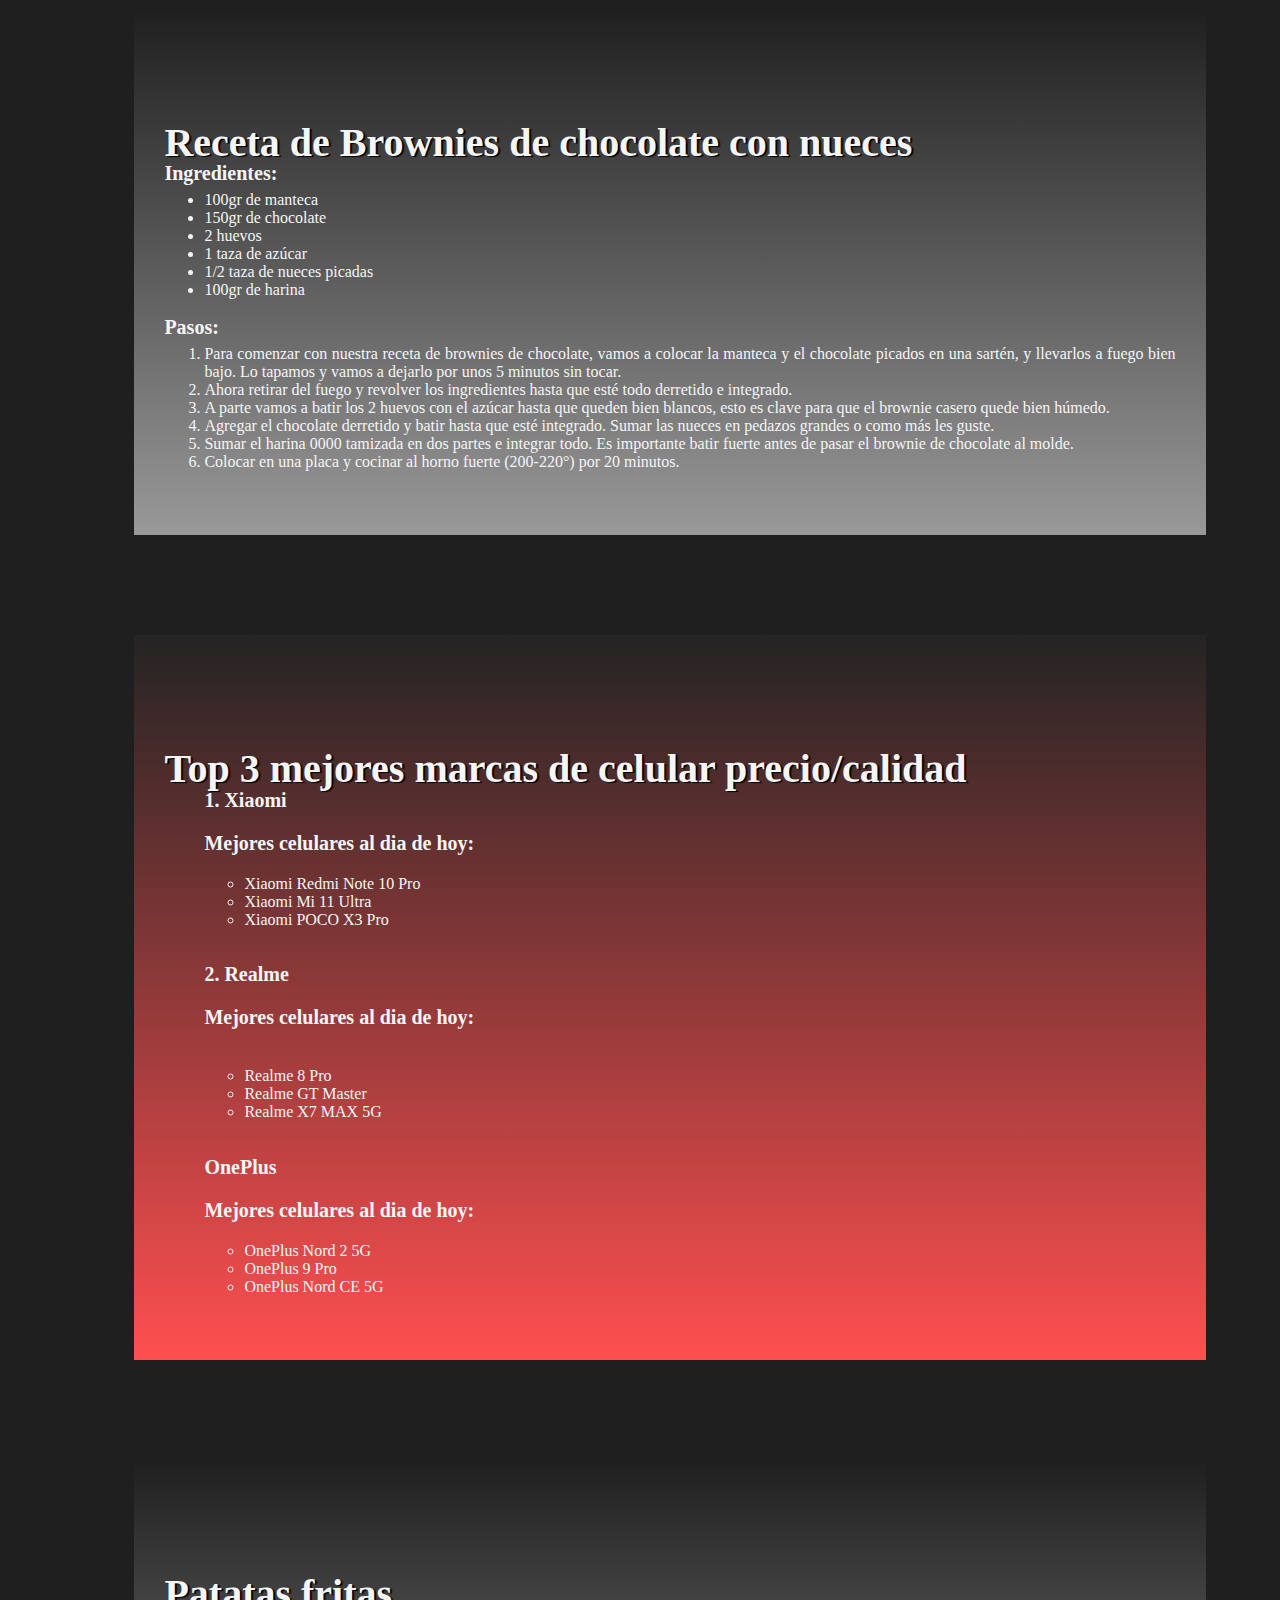
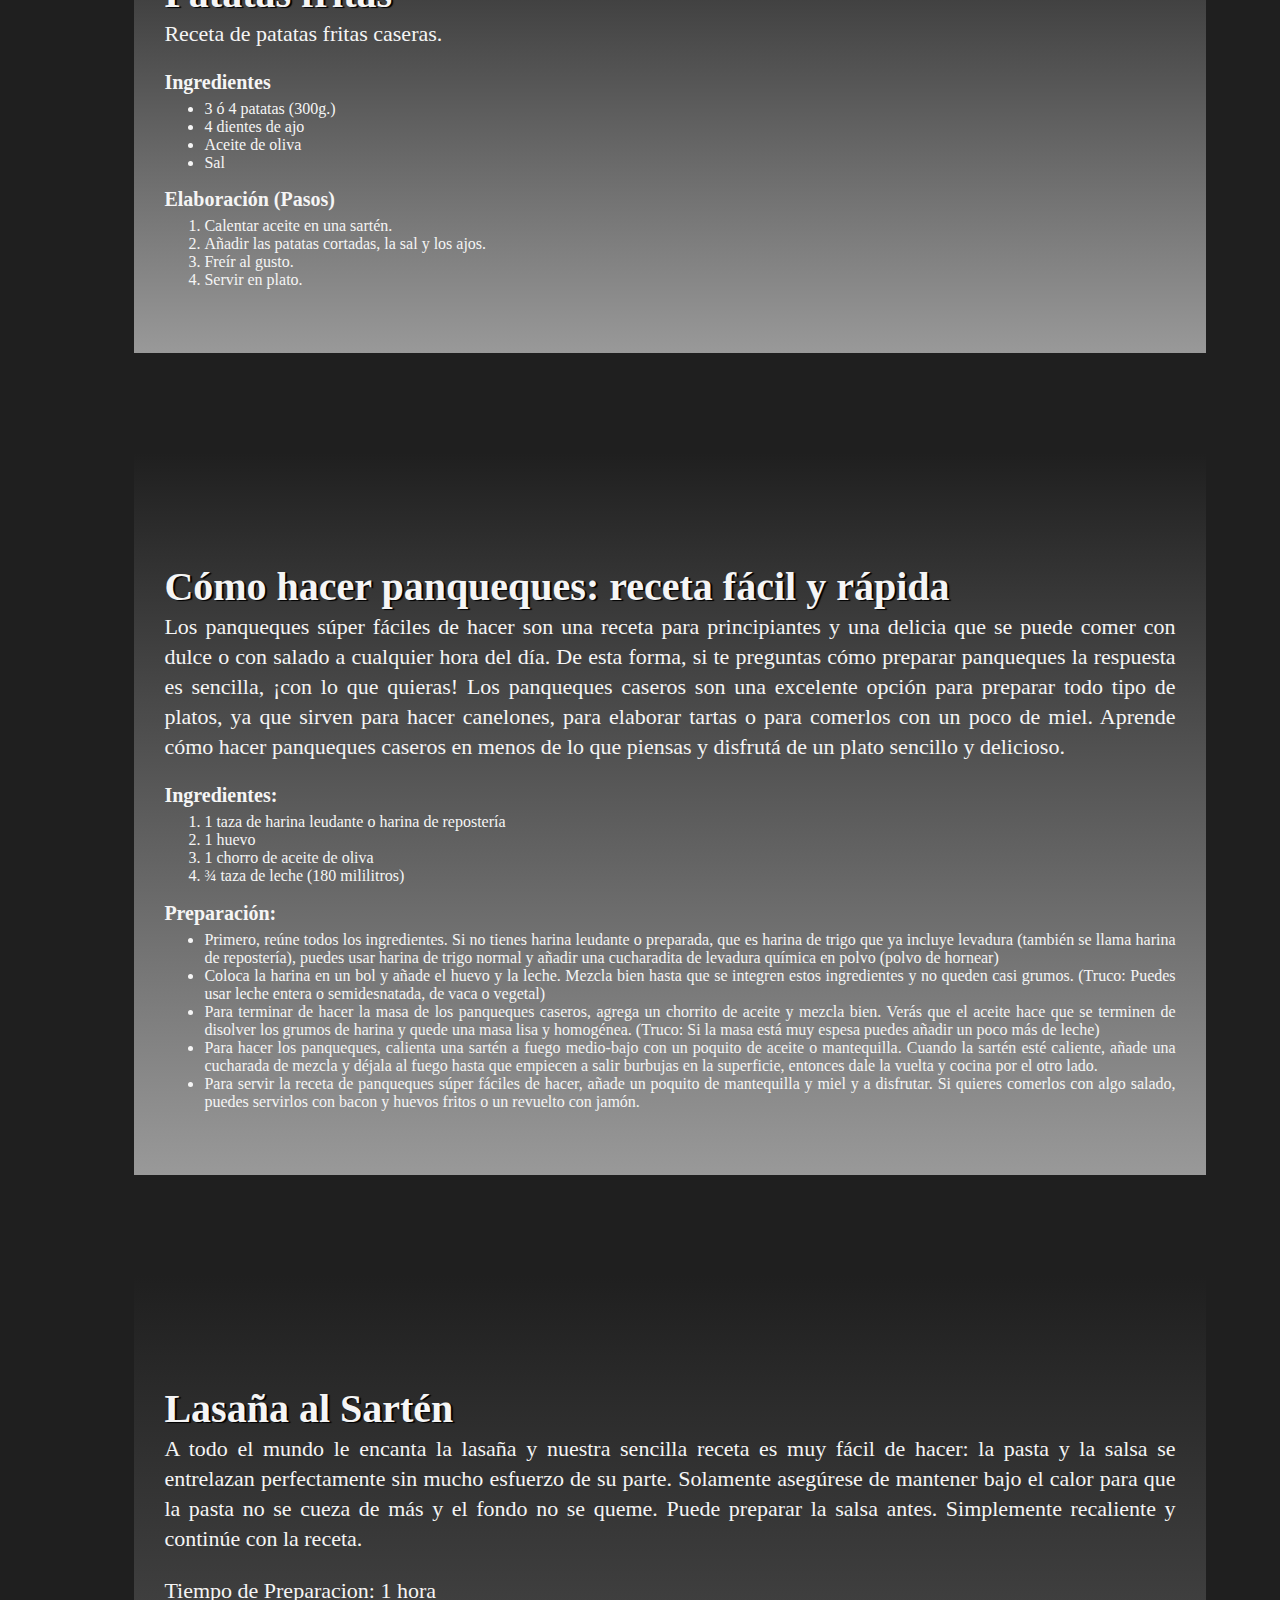
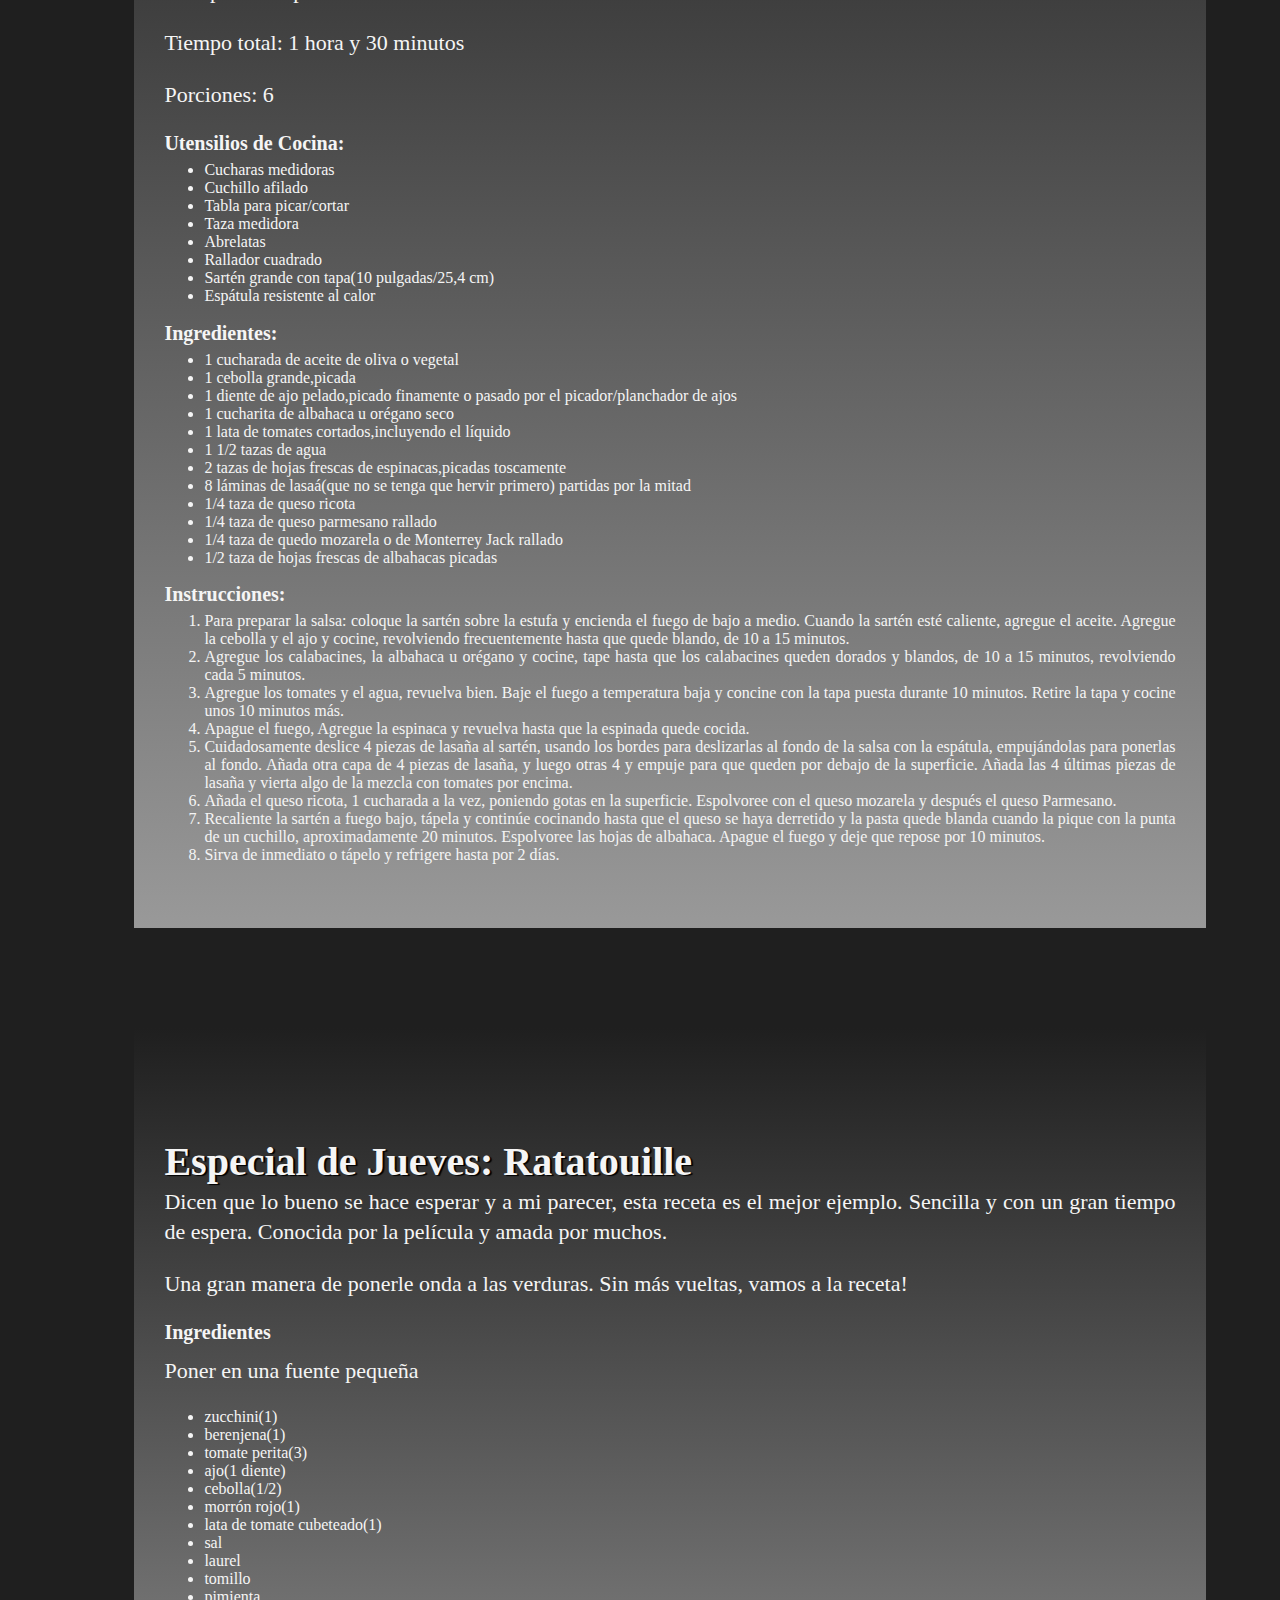
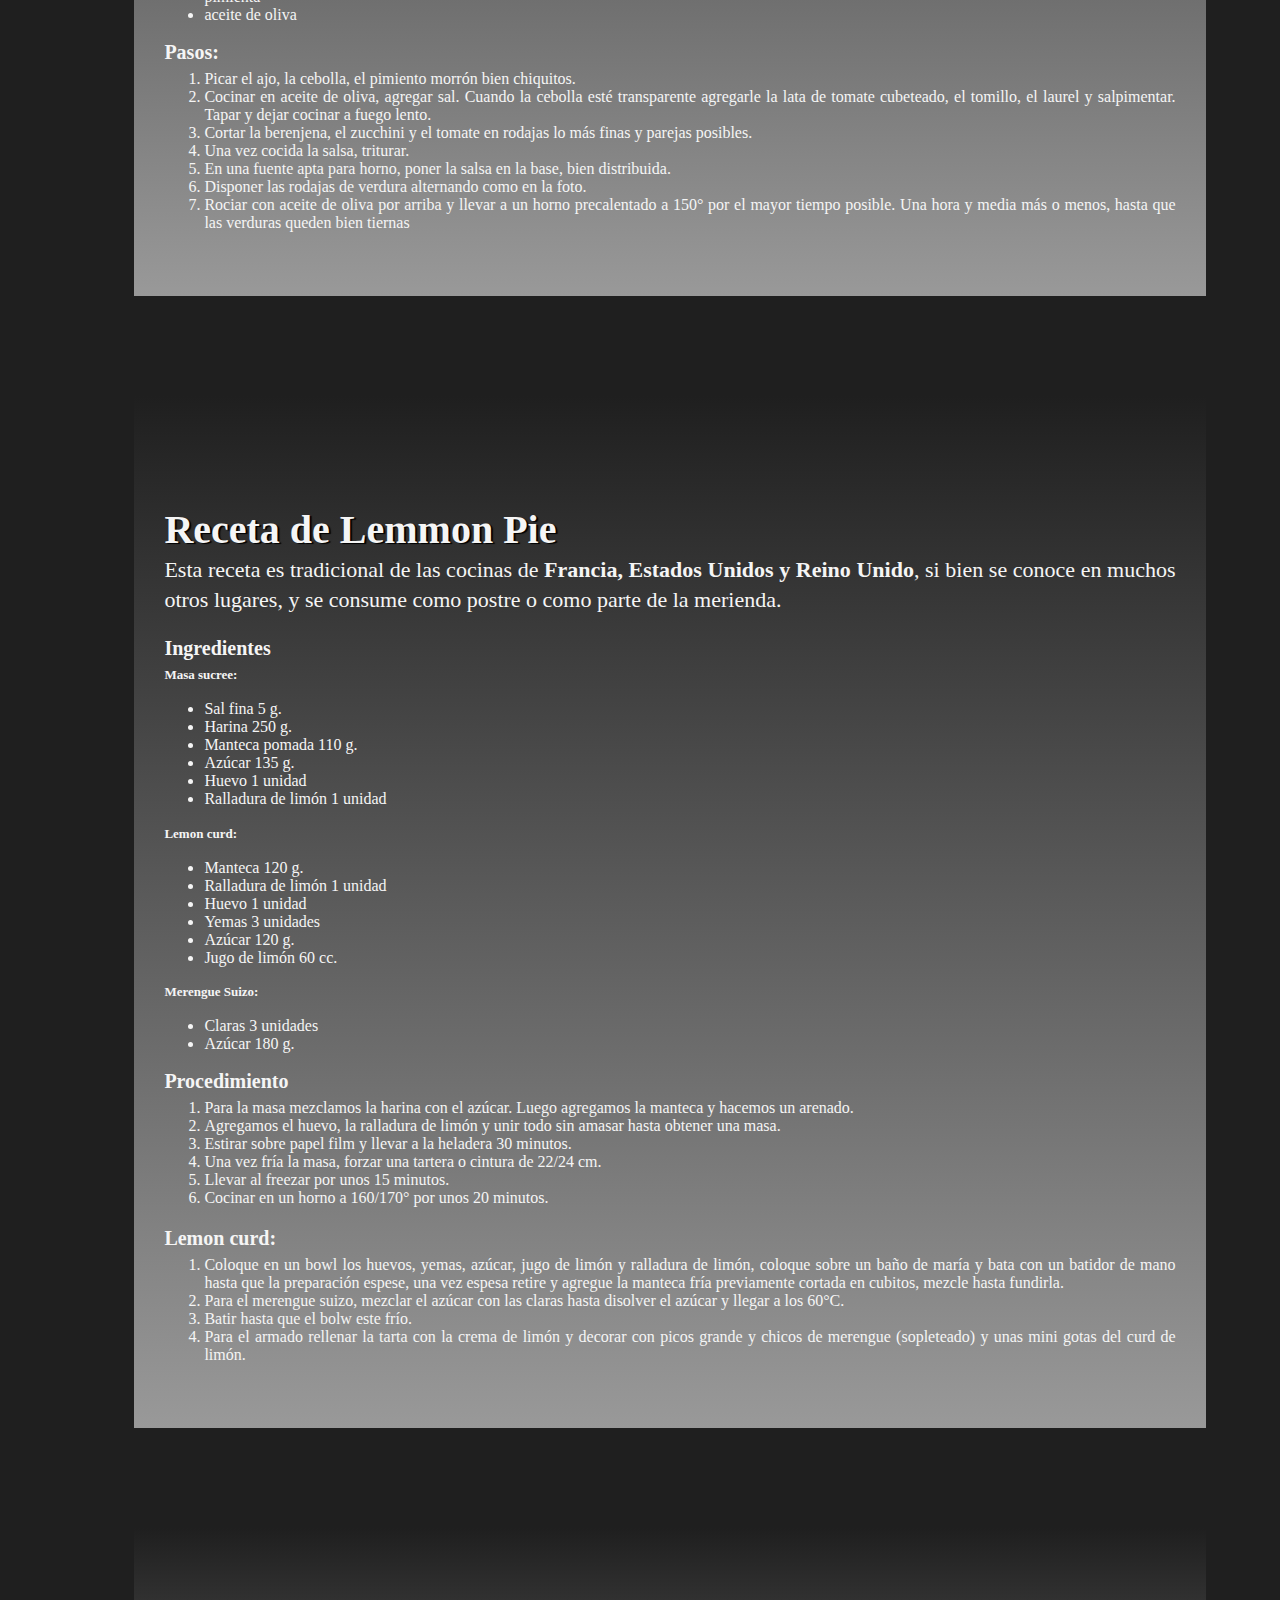
==== commit e1500b3d: "HTML&CSS Recetas y Galeria" ====
--- a/index.html
+++ b/index.html
@@ -5,7 +5,7 @@
     <meta charset="UTF-8">
     <meta http-equiv="X-UA-Compatible" content="IE=edge">
     <meta name="viewport" content="width=device-width, initial-scale=1.0">
-    <title>página deb hecha en Codo a Codo</title>
+    <title>página deb hecha en Codo a Codo HTML5 & CSS</title>
     <link href="./css/styles.css" rel="stylesheet">
     </link>
 </head>
@@ -26,7 +26,6 @@
             <li> <a href="#arepa">Arepa con queso </a></li>
             <li> <a href="#milanesa">Milanesas </a></li>
             <li> <a href="#pan">Pan de molde </a></li>
-
         </ol>
     </nav>
     <main>
@@ -234,7 +233,7 @@
             <article id="galletitas">
                 <!-- OTRO ARTÍCULO-->
 
-                <h1>Receta base de galletitas.</h1>
+                <h1>Receta base de galletitas</h1>
                 <p>A esta receta se le puede agregar el sabor que unx quiera.</p>
 
                 <h3>Ingredientes:</h3>
--- a/css/styles.css
+++ b/css/styles.css
@@ -83,7 +83,7 @@
     margin-top:100px;
     padding-top: 80px;
     background:linear-gradient(rgb(31, 31, 31),rgb(153, 153, 153));
-    width: 80%;
+    width: 80% !important;
     margin-left: 10%;
     margin-right: 10%;
     padding:30px;
@@ -125,3 +125,6 @@
 div#botonderegreso a:hover{
     text-shadow: 2px 1px 1px rgba(0, 0, 0, 1);
 }
+main{
+    /*width:80%;*/
+}